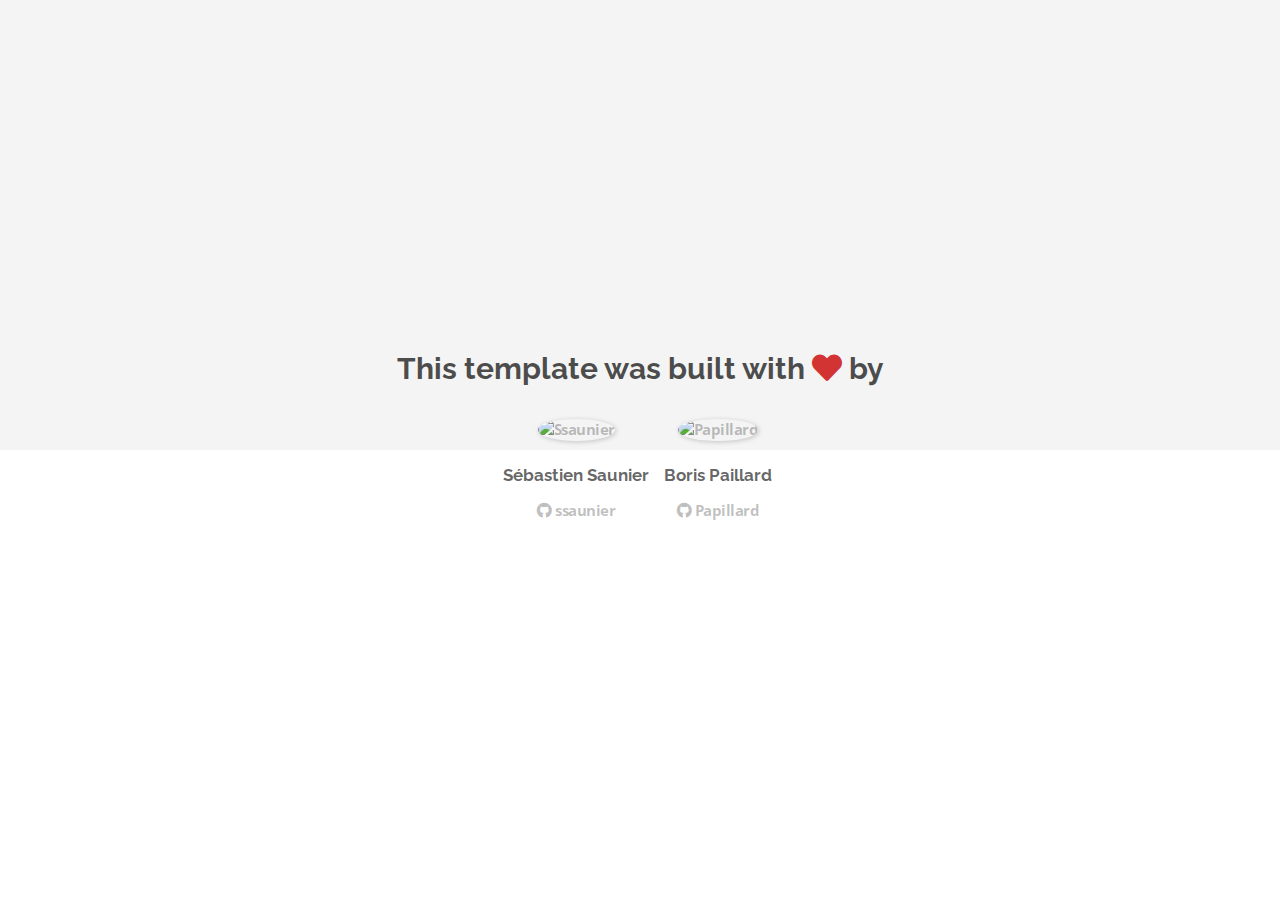
==== about.html @ 2810a313 "Automated commit at 2018-11-12 10:21:16 UTC by middleman-deploy 2.0.0-alpha" ====
<!doctype html>
<html>
  <head>
    <meta charset="utf-8">
    <meta http-equiv="x-ua-compatible" content="ie=edge">
    <meta name="viewport"
          content="width=device-width, initial-scale=1, shrink-to-fit=no">
    <!-- Use the title from a page's frontmatter if it has one -->
    <title>Le Wagon - Middleman - About</title>
    <link href="stylesheets/application-d8451641.css" rel="stylesheet" />
    <script src="javascripts/application-93de88c9.js"></script>
    <link href="images/favicon-f15af148.png" rel="icon" type="image/png" />
  </head>
  <body>
    <div id="about">
  <div class="about-content">
    <h1>This template was built with <i class="fas fa-heart"></i> by</h1>
    <ul class="list-inline">
        <li>
<a href="https://kitt.lewagon.com/alumni/ssaunier" target="_blank">            <img src="https://kitt.lewagon.com/placeholder/users/ssaunier" class="img-circle" alt="Ssaunier" />
</a>          <h2>Sébastien Saunier</h2>
          <p>
<a href="https://github.com/ssaunier" target="_blank">              <i class="fab fa-github"></i> ssaunier
</a>          </p>
        </li>
        <li>
<a href="https://kitt.lewagon.com/alumni/Papillard" target="_blank">            <img src="https://kitt.lewagon.com/placeholder/users/Papillard" class="img-circle" alt="Papillard" />
</a>          <h2>Boris Paillard</h2>
          <p>
<a href="https://github.com/Papillard" target="_blank">              <i class="fab fa-github"></i> Papillard
</a>          </p>
        </li>
    </ul>
  </div>
</div>

  </body>
</html>
---- stylesheets/application-d8451641.css ----
@import url("https://fonts.googleapis.com/css?family=Open+Sans:400,300,700|Raleway:400,100,300,700,500");/*!
 * Bootstrap v3.3.7 (http://getbootstrap.com)
 * Copyright 2011-2016 Twitter, Inc.
 * Licensed under MIT (https://github.com/twbs/bootstrap/blob/master/LICENSE)
 *//*! normalize.css v3.0.3 | MIT License | github.com/necolas/normalize.css */html{font-family:sans-serif;-ms-text-size-adjust:100%;-webkit-text-size-adjust:100%}body{margin:0}article,aside,details,figcaption,figure,footer,header,hgroup,main,menu,nav,section,summary{display:block}audio,canvas,progress,video{display:inline-block;vertical-align:baseline}audio:not([controls]){display:none;height:0}[hidden],template{display:none}a{background-color:transparent}a:active,a:hover{outline:0}abbr[title]{border-bottom:1px dotted}b,strong{font-weight:bold}dfn{font-style:italic}h1{font-size:2em;margin:0.67em 0}mark{background:#ff0;color:#000}small{font-size:80%}sub,sup{font-size:75%;line-height:0;position:relative;vertical-align:baseline}sup{top:-0.5em}sub{bottom:-0.25em}img{border:0}svg:not(:root){overflow:hidden}figure{margin:1em 40px}hr{-webkit-box-sizing:content-box;box-sizing:content-box;height:0}pre{overflow:auto}code,kbd,pre,samp{font-family:monospace, monospace;font-size:1em}button,input,optgroup,select,textarea{color:inherit;font:inherit;margin:0}button{overflow:visible}button,select{text-transform:none}button,html input[type="button"],input[type="reset"],input[type="submit"]{-webkit-appearance:button;cursor:pointer}button[disabled],html input[disabled]{cursor:default}button::-moz-focus-inner,input::-moz-focus-inner{border:0;padding:0}input{line-height:normal}input[type="checkbox"],input[type="radio"]{-webkit-box-sizing:border-box;box-sizing:border-box;padding:0}input[type="number"]::-webkit-inner-spin-button,input[type="number"]::-webkit-outer-spin-button{height:auto}input[type="search"]{-webkit-appearance:textfield;-webkit-box-sizing:content-box;box-sizing:content-box}input[type="search"]::-webkit-search-cancel-button,input[type="search"]::-webkit-search-decoration{-webkit-appearance:none}fieldset{border:1px solid #c0c0c0;margin:0 2px;padding:0.35em 0.625em 0.75em}legend{border:0;padding:0}textarea{overflow:auto}optgroup{font-weight:bold}table{border-collapse:collapse;border-spacing:0}td,th{padding:0}/*! Source: https://github.com/h5bp/html5-boilerplate/blob/master/src/css/main.css */@media print{*,*:before,*:after{background:transparent !important;color:#000 !important;-webkit-box-shadow:none !important;box-shadow:none !important;text-shadow:none !important}a,a:visited{text-decoration:underline}a[href]:after{content:" (" attr(href) ")"}abbr[title]:after{content:" (" attr(title) ")"}a[href^="#"]:after,a[href^="javascript:"]:after{content:""}pre,blockquote{border:1px solid #999;page-break-inside:avoid}thead{display:table-header-group}tr,img{page-break-inside:avoid}img{max-width:100% !important}p,h2,h3{orphans:3;widows:3}h2,h3{page-break-after:avoid}.navbar{display:none}.btn>.caret,.dropup>.btn>.caret{border-top-color:#000 !important}.label{border:1px solid #000}.table{border-collapse:collapse !important}.table td,.table th{background-color:#fff !important}.table-bordered th,.table-bordered td{border:1px solid #ddd !important}}@font-face{font-family:'Glyphicons Halflings';src:url("../assets/bootstrap/glyphicons-halflings-regular-86b6f62b.eot");src:url("../assets/bootstrap/glyphicons-halflings-regular-86b6f62b.eot?#iefix") format("embedded-opentype"),url("../assets/bootstrap/glyphicons-halflings-regular-ca35b697.woff2") format("woff2"),url("../assets/bootstrap/glyphicons-halflings-regular-278e49a8.woff") format("woff"),url("../assets/bootstrap/glyphicons-halflings-regular-44bc1850.ttf") format("truetype"),url("../assets/bootstrap/glyphicons-halflings-regular-de51a849.svg#glyphicons_halflingsregular") format("svg")}.glyphicon{position:relative;top:1px;display:inline-block;font-family:'Glyphicons Halflings';font-style:normal;font-weight:normal;line-height:1;-webkit-font-smoothing:antialiased;-moz-osx-font-smoothing:grayscale}.glyphicon-asterisk:before{content:"\002a"}.glyphicon-plus:before{content:"\002b"}.glyphicon-euro:before,.glyphicon-eur:before{content:"\20ac"}.glyphicon-minus:before{content:"\2212"}.glyphicon-cloud:before{content:"\2601"}.glyphicon-envelope:before{content:"\2709"}.glyphicon-pencil:before{content:"\270f"}.glyphicon-glass:before{content:"\e001"}.glyphicon-music:before{content:"\e002"}.glyphicon-search:before{content:"\e003"}.glyphicon-heart:before{content:"\e005"}.glyphicon-star:before{content:"\e006"}.glyphicon-star-empty:before{content:"\e007"}.glyphicon-user:before{content:"\e008"}.glyphicon-film:before{content:"\e009"}.glyphicon-th-large:before{content:"\e010"}.glyphicon-th:before{content:"\e011"}.glyphicon-th-list:before{content:"\e012"}.glyphicon-ok:before{content:"\e013"}.glyphicon-remove:before{content:"\e014"}.glyphicon-zoom-in:before{content:"\e015"}.glyphicon-zoom-out:before{content:"\e016"}.glyphicon-off:before{content:"\e017"}.glyphicon-signal:before{content:"\e018"}.glyphicon-cog:before{content:"\e019"}.glyphicon-trash:before{content:"\e020"}.glyphicon-home:before{content:"\e021"}.glyphicon-file:before{content:"\e022"}.glyphicon-time:before{content:"\e023"}.glyphicon-road:before{content:"\e024"}.glyphicon-download-alt:before{content:"\e025"}.glyphicon-download:before{content:"\e026"}.glyphicon-upload:before{content:"\e027"}.glyphicon-inbox:before{content:"\e028"}.glyphicon-play-circle:before{content:"\e029"}.glyphicon-repeat:before{content:"\e030"}.glyphicon-refresh:before{content:"\e031"}.glyphicon-list-alt:before{content:"\e032"}.glyphicon-lock:before{content:"\e033"}.glyphicon-flag:before{content:"\e034"}.glyphicon-headphones:before{content:"\e035"}.glyphicon-volume-off:before{content:"\e036"}.glyphicon-volume-down:before{content:"\e037"}.glyphicon-volume-up:before{content:"\e038"}.glyphicon-qrcode:before{content:"\e039"}.glyphicon-barcode:before{content:"\e040"}.glyphicon-tag:before{content:"\e041"}.glyphicon-tags:before{content:"\e042"}.glyphicon-book:before{content:"\e043"}.glyphicon-bookmark:before{content:"\e044"}.glyphicon-print:before{content:"\e045"}.glyphicon-camera:before{content:"\e046"}.glyphicon-font:before{content:"\e047"}.glyphicon-bold:before{content:"\e048"}.glyphicon-italic:before{content:"\e049"}.glyphicon-text-height:before{content:"\e050"}.glyphicon-text-width:before{content:"\e051"}.glyphicon-align-left:before{content:"\e052"}.glyphicon-align-center:before{content:"\e053"}.glyphicon-align-right:before{content:"\e054"}.glyphicon-align-justify:before{content:"\e055"}.glyphicon-list:before{content:"\e056"}.glyphicon-indent-left:before{content:"\e057"}.glyphicon-indent-right:before{content:"\e058"}.glyphicon-facetime-video:before{content:"\e059"}.glyphicon-picture:before{content:"\e060"}.glyphicon-map-marker:before{content:"\e062"}.glyphicon-adjust:before{content:"\e063"}.glyphicon-tint:before{content:"\e064"}.glyphicon-edit:before{content:"\e065"}.glyphicon-share:before{content:"\e066"}.glyphicon-check:before{content:"\e067"}.glyphicon-move:before{content:"\e068"}.glyphicon-step-backward:before{content:"\e069"}.glyphicon-fast-backward:before{content:"\e070"}.glyphicon-backward:before{content:"\e071"}.glyphicon-play:before{content:"\e072"}.glyphicon-pause:before{content:"\e073"}.glyphicon-stop:before{content:"\e074"}.glyphicon-forward:before{content:"\e075"}.glyphicon-fast-forward:before{content:"\e076"}.glyphicon-step-forward:before{content:"\e077"}.glyphicon-eject:before{content:"\e078"}.glyphicon-chevron-left:before{content:"\e079"}.glyphicon-chevron-right:before{content:"\e080"}.glyphicon-plus-sign:before{content:"\e081"}.glyphicon-minus-sign:before{content:"\e082"}.glyphicon-remove-sign:before{content:"\e083"}.glyphicon-ok-sign:before{content:"\e084"}.glyphicon-question-sign:before{content:"\e085"}.glyphicon-info-sign:before{content:"\e086"}.glyphicon-screenshot:before{content:"\e087"}.glyphicon-remove-circle:before{content:"\e088"}.glyphicon-ok-circle:before{content:"\e089"}.glyphicon-ban-circle:before{content:"\e090"}.glyphicon-arrow-left:before{content:"\e091"}.glyphicon-arrow-right:before{content:"\e092"}.glyphicon-arrow-up:before{content:"\e093"}.glyphicon-arrow-down:before{content:"\e094"}.glyphicon-share-alt:before{content:"\e095"}.glyphicon-resize-full:before{content:"\e096"}.glyphicon-resize-small:before{content:"\e097"}.glyphicon-exclamation-sign:before{content:"\e101"}.glyphicon-gift:before{content:"\e102"}.glyphicon-leaf:before{content:"\e103"}.glyphicon-fire:before{content:"\e104"}.glyphicon-eye-open:before{content:"\e105"}.glyphicon-eye-close:before{content:"\e106"}.glyphicon-warning-sign:before{content:"\e107"}.glyphicon-plane:before{content:"\e108"}.glyphicon-calendar:before{content:"\e109"}.glyphicon-random:before{content:"\e110"}.glyphicon-comment:before{content:"\e111"}.glyphicon-magnet:before{content:"\e112"}.glyphicon-chevron-up:before{content:"\e113"}.glyphicon-chevron-down:before{content:"\e114"}.glyphicon-retweet:before{content:"\e115"}.glyphicon-shopping-cart:before{content:"\e116"}.glyphicon-folder-close:before{content:"\e117"}.glyphicon-folder-open:before{content:"\e118"}.glyphicon-resize-vertical:before{content:"\e119"}.glyphicon-resize-horizontal:before{content:"\e120"}.glyphicon-hdd:before{content:"\e121"}.glyphicon-bullhorn:before{content:"\e122"}.glyphicon-bell:before{content:"\e123"}.glyphicon-certificate:before{content:"\e124"}.glyphicon-thumbs-up:before{content:"\e125"}.glyphicon-thumbs-down:before{content:"\e126"}.glyphicon-hand-right:before{content:"\e127"}.glyphicon-hand-left:before{content:"\e128"}.glyphicon-hand-up:before{content:"\e129"}.glyphicon-hand-down:before{content:"\e130"}.glyphicon-circle-arrow-right:before{content:"\e131"}.glyphicon-circle-arrow-left:before{content:"\e132"}.glyphicon-circle-arrow-up:before{content:"\e133"}.glyphicon-circle-arrow-down:before{content:"\e134"}.glyphicon-globe:before{content:"\e135"}.glyphicon-wrench:before{content:"\e136"}.glyphicon-tasks:before{content:"\e137"}.glyphicon-filter:before{content:"\e138"}.glyphicon-briefcase:before{content:"\e139"}.glyphicon-fullscreen:before{content:"\e140"}.glyphicon-dashboard:before{content:"\e141"}.glyphicon-paperclip:before{content:"\e142"}.glyphicon-heart-empty:before{content:"\e143"}.glyphicon-link:before{content:"\e144"}.glyphicon-phone:before{content:"\e145"}.glyphicon-pushpin:before{content:"\e146"}.glyphicon-usd:before{content:"\e148"}.glyphicon-gbp:before{content:"\e149"}.glyphicon-sort:before{content:"\e150"}.glyphicon-sort-by-alphabet:before{content:"\e151"}.glyphicon-sort-by-alphabet-alt:before{content:"\e152"}.glyphicon-sort-by-order:before{content:"\e153"}.glyphicon-sort-by-order-alt:before{content:"\e154"}.glyphicon-sort-by-attributes:before{content:"\e155"}.glyphicon-sort-by-attributes-alt:before{content:"\e156"}.glyphicon-unchecked:before{content:"\e157"}.glyphicon-expand:before{content:"\e158"}.glyphicon-collapse-down:before{content:"\e159"}.glyphicon-collapse-up:before{content:"\e160"}.glyphicon-log-in:before{content:"\e161"}.glyphicon-flash:before{content:"\e162"}.glyphicon-log-out:before{content:"\e163"}.glyphicon-new-window:before{content:"\e164"}.glyphicon-record:before{content:"\e165"}.glyphicon-save:before{content:"\e166"}.glyphicon-open:before{content:"\e167"}.glyphicon-saved:before{content:"\e168"}.glyphicon-import:before{content:"\e169"}.glyphicon-export:before{content:"\e170"}.glyphicon-send:before{content:"\e171"}.glyphicon-floppy-disk:before{content:"\e172"}.glyphicon-floppy-saved:before{content:"\e173"}.glyphicon-floppy-remove:before{content:"\e174"}.glyphicon-floppy-save:before{content:"\e175"}.glyphicon-floppy-open:before{content:"\e176"}.glyphicon-credit-card:before{content:"\e177"}.glyphicon-transfer:before{content:"\e178"}.glyphicon-cutlery:before{content:"\e179"}.glyphicon-header:before{content:"\e180"}.glyphicon-compressed:before{content:"\e181"}.glyphicon-earphone:before{content:"\e182"}.glyphicon-phone-alt:before{content:"\e183"}.glyphicon-tower:before{content:"\e184"}.glyphicon-stats:before{content:"\e185"}.glyphicon-sd-video:before{content:"\e186"}.glyphicon-hd-video:before{content:"\e187"}.glyphicon-subtitles:before{content:"\e188"}.glyphicon-sound-stereo:before{content:"\e189"}.glyphicon-sound-dolby:before{content:"\e190"}.glyphicon-sound-5-1:before{content:"\e191"}.glyphicon-sound-6-1:before{content:"\e192"}.glyphicon-sound-7-1:before{content:"\e193"}.glyphicon-copyright-mark:before{content:"\e194"}.glyphicon-registration-mark:before{content:"\e195"}.glyphicon-cloud-download:before{content:"\e197"}.glyphicon-cloud-upload:before{content:"\e198"}.glyphicon-tree-conifer:before{content:"\e199"}.glyphicon-tree-deciduous:before{content:"\e200"}.glyphicon-cd:before{content:"\e201"}.glyphicon-save-file:before{content:"\e202"}.glyphicon-open-file:before{content:"\e203"}.glyphicon-level-up:before{content:"\e204"}.glyphicon-copy:before{content:"\e205"}.glyphicon-paste:before{content:"\e206"}.glyphicon-alert:before{content:"\e209"}.glyphicon-equalizer:before{content:"\e210"}.glyphicon-king:before{content:"\e211"}.glyphicon-queen:before{content:"\e212"}.glyphicon-pawn:before{content:"\e213"}.glyphicon-bishop:before{content:"\e214"}.glyphicon-knight:before{content:"\e215"}.glyphicon-baby-formula:before{content:"\e216"}.glyphicon-tent:before{content:"\26fa"}.glyphicon-blackboard:before{content:"\e218"}.glyphicon-bed:before{content:"\e219"}.glyphicon-apple:before{content:"\f8ff"}.glyphicon-erase:before{content:"\e221"}.glyphicon-hourglass:before{content:"\231b"}.glyphicon-lamp:before{content:"\e223"}.glyphicon-duplicate:before{content:"\e224"}.glyphicon-piggy-bank:before{content:"\e225"}.glyphicon-scissors:before{content:"\e226"}.glyphicon-bitcoin:before{content:"\e227"}.glyphicon-btc:before{content:"\e227"}.glyphicon-xbt:before{content:"\e227"}.glyphicon-yen:before{content:"\00a5"}.glyphicon-jpy:before{content:"\00a5"}.glyphicon-ruble:before{content:"\20bd"}.glyphicon-rub:before{content:"\20bd"}.glyphicon-scale:before{content:"\e230"}.glyphicon-ice-lolly:before{content:"\e231"}.glyphicon-ice-lolly-tasted:before{content:"\e232"}.glyphicon-education:before{content:"\e233"}.glyphicon-option-horizontal:before{content:"\e234"}.glyphicon-option-vertical:before{content:"\e235"}.glyphicon-menu-hamburger:before{content:"\e236"}.glyphicon-modal-window:before{content:"\e237"}.glyphicon-oil:before{content:"\e238"}.glyphicon-grain:before{content:"\e239"}.glyphicon-sunglasses:before{content:"\e240"}.glyphicon-text-size:before{content:"\e241"}.glyphicon-text-color:before{content:"\e242"}.glyphicon-text-background:before{content:"\e243"}.glyphicon-object-align-top:before{content:"\e244"}.glyphicon-object-align-bottom:before{content:"\e245"}.glyphicon-object-align-horizontal:before{content:"\e246"}.glyphicon-object-align-left:before{content:"\e247"}.glyphicon-object-align-vertical:before{content:"\e248"}.glyphicon-object-align-right:before{content:"\e249"}.glyphicon-triangle-right:before{content:"\e250"}.glyphicon-triangle-left:before{content:"\e251"}.glyphicon-triangle-bottom:before{content:"\e252"}.glyphicon-triangle-top:before{content:"\e253"}.glyphicon-console:before{content:"\e254"}.glyphicon-superscript:before{content:"\e255"}.glyphicon-subscript:before{content:"\e256"}.glyphicon-menu-left:before{content:"\e257"}.glyphicon-menu-right:before{content:"\e258"}.glyphicon-menu-down:before{content:"\e259"}.glyphicon-menu-up:before{content:"\e260"}*{-webkit-box-sizing:border-box;box-sizing:border-box}*:before,*:after{-webkit-box-sizing:border-box;box-sizing:border-box}html{font-size:10px;-webkit-tap-highlight-color:transparent}body{font-family:"Open Sans", "Helvetica", "sans-serif";font-size:18px;line-height:1.42857143;color:#333333;background-color:#F4F4F4}input,button,select,textarea{font-family:inherit;font-size:inherit;line-height:inherit}a{color:#469AE0;text-decoration:none}a:hover,a:focus{color:#1f74ba;text-decoration:underline}a:focus{outline:5px auto -webkit-focus-ring-color;outline-offset:-2px}figure{margin:0}img{vertical-align:middle}.img-responsive{display:block;max-width:100%;height:auto}.img-rounded{border-radius:2px}.img-thumbnail{padding:4px;line-height:1.42857143;background-color:#F4F4F4;border:1px solid #ddd;border-radius:2px;-webkit-transition:all 0.2s ease-in-out;transition:all 0.2s ease-in-out;display:inline-block;max-width:100%;height:auto}.img-circle{border-radius:50%}hr{margin-top:25px;margin-bottom:25px;border:0;border-top:1px solid #eeeeee}.sr-only{position:absolute;width:1px;height:1px;margin:-1px;padding:0;overflow:hidden;clip:rect(0, 0, 0, 0);border:0}.sr-only-focusable:active,.sr-only-focusable:focus{position:static;width:auto;height:auto;margin:0;overflow:visible;clip:auto}[role="button"]{cursor:pointer}h1,h2,h3,h4,h5,h6,.h1,.h2,.h3,.h4,.h5,.h6{font-family:"Raleway", "Helvetica", "sans-serif";font-weight:500;line-height:1.1;color:inherit}h1 small,h1 .small,h2 small,h2 .small,h3 small,h3 .small,h4 small,h4 .small,h5 small,h5 .small,h6 small,h6 .small,.h1 small,.h1 .small,.h2 small,.h2 .small,.h3 small,.h3 .small,.h4 small,.h4 .small,.h5 small,.h5 .small,.h6 small,.h6 .small{font-weight:normal;line-height:1;color:#777777}h1,.h1,h2,.h2,h3,.h3{margin-top:25px;margin-bottom:12.5px}h1 small,h1 .small,.h1 small,.h1 .small,h2 small,h2 .small,.h2 small,.h2 .small,h3 small,h3 .small,.h3 small,.h3 .small{font-size:65%}h4,.h4,h5,.h5,h6,.h6{margin-top:12.5px;margin-bottom:12.5px}h4 small,h4 .small,.h4 small,.h4 .small,h5 small,h5 .small,.h5 small,.h5 .small,h6 small,h6 .small,.h6 small,.h6 .small{font-size:75%}h1,.h1{font-size:46px}h2,.h2{font-size:38px}h3,.h3{font-size:31px}h4,.h4{font-size:23px}h5,.h5{font-size:18px}h6,.h6{font-size:16px}p{margin:0 0 12.5px}.lead{margin-bottom:25px;font-size:20px;font-weight:300;line-height:1.4}@media (min-width: 768px){.lead{font-size:27px}}small,.small{font-size:88%}mark,.mark{background-color:#fcf8e3;padding:.2em}.text-left{text-align:left}.text-right{text-align:right}.text-center{text-align:center}.text-justify{text-align:justify}.text-nowrap{white-space:nowrap}.text-lowercase{text-transform:lowercase}.text-uppercase,.initialism{text-transform:uppercase}.text-capitalize{text-transform:capitalize}.text-muted{color:#777777}.text-primary{color:#469AE0}a.text-primary:hover,a.text-primary:focus{color:#2381d0}.text-success{color:#3c763d}a.text-success:hover,a.text-success:focus{color:#2b542c}.text-info{color:#31708f}a.text-info:hover,a.text-info:focus{color:#245269}.text-warning{color:#8a6d3b}a.text-warning:hover,a.text-warning:focus{color:#66512c}.text-danger{color:#a94442}a.text-danger:hover,a.text-danger:focus{color:#843534}.bg-primary{color:#fff}.bg-primary{background-color:#469AE0}a.bg-primary:hover,a.bg-primary:focus{background-color:#2381d0}.bg-success{background-color:#dff0d8}a.bg-success:hover,a.bg-success:focus{background-color:#c1e2b3}.bg-info{background-color:#d9edf7}a.bg-info:hover,a.bg-info:focus{background-color:#afd9ee}.bg-warning{background-color:#fcf8e3}a.bg-warning:hover,a.bg-warning:focus{background-color:#f7ecb5}.bg-danger{background-color:#f2dede}a.bg-danger:hover,a.bg-danger:focus{background-color:#e4b9b9}.page-header{padding-bottom:11.5px;margin:50px 0 25px;border-bottom:1px solid #eeeeee}ul,ol{margin-top:0;margin-bottom:12.5px}ul ul,ul ol,ol ul,ol ol{margin-bottom:0}.list-unstyled{padding-left:0;list-style:none}.list-inline{padding-left:0;list-style:none;margin-left:-5px}.list-inline>li{display:inline-block;padding-left:5px;padding-right:5px}dl{margin-top:0;margin-bottom:25px}dt,dd{line-height:1.42857143}dt{font-weight:bold}dd{margin-left:0}.dl-horizontal dd:before,.dl-horizontal dd:after{content:" ";display:table}.dl-horizontal dd:after{clear:both}@media (min-width: 768px){.dl-horizontal dt{float:left;width:160px;clear:left;text-align:right;overflow:hidden;text-overflow:ellipsis;white-space:nowrap}.dl-horizontal dd{margin-left:180px}}abbr[title],abbr[data-original-title]{cursor:help;border-bottom:1px dotted #777777}.initialism{font-size:90%}blockquote{padding:12.5px 25px;margin:0 0 25px;font-size:22.5px;border-left:5px solid #eeeeee}blockquote p:last-child,blockquote ul:last-child,blockquote ol:last-child{margin-bottom:0}blockquote footer,blockquote small,blockquote .small{display:block;font-size:80%;line-height:1.42857143;color:#777777}blockquote footer:before,blockquote small:before,blockquote .small:before{content:'\2014 \00A0'}.blockquote-reverse,blockquote.pull-right{padding-right:15px;padding-left:0;border-right:5px solid #eeeeee;border-left:0;text-align:right}.blockquote-reverse footer:before,.blockquote-reverse small:before,.blockquote-reverse .small:before,blockquote.pull-right footer:before,blockquote.pull-right small:before,blockquote.pull-right .small:before{content:''}.blockquote-reverse footer:after,.blockquote-reverse small:after,.blockquote-reverse .small:after,blockquote.pull-right footer:after,blockquote.pull-right small:after,blockquote.pull-right .small:after{content:'\00A0 \2014'}address{margin-bottom:25px;font-style:normal;line-height:1.42857143}code,kbd,pre,samp{font-family:Menlo, Monaco, Consolas, "Courier New", monospace}code{padding:2px 4px;font-size:90%;color:#c7254e;background-color:#f9f2f4;border-radius:2px}kbd{padding:2px 4px;font-size:90%;color:#fff;background-color:#333;border-radius:2px;-webkit-box-shadow:inset 0 -1px 0 rgba(0,0,0,0.25);box-shadow:inset 0 -1px 0 rgba(0,0,0,0.25)}kbd kbd{padding:0;font-size:100%;font-weight:bold;-webkit-box-shadow:none;box-shadow:none}pre{display:block;padding:12px;margin:0 0 12.5px;font-size:17px;line-height:1.42857143;word-break:break-all;word-wrap:break-word;color:#333333;background-color:#f5f5f5;border:1px solid #ccc;border-radius:2px}pre code{padding:0;font-size:inherit;color:inherit;white-space:pre-wrap;background-color:transparent;border-radius:0}.pre-scrollable{max-height:340px;overflow-y:scroll}.container{margin-right:auto;margin-left:auto;padding-left:15px;padding-right:15px}.container:before,.container:after{content:" ";display:table}.container:after{clear:both}@media (min-width: 768px){.container{width:750px}}@media (min-width: 992px){.container{width:970px}}@media (min-width: 1200px){.container{width:1170px}}.container-fluid{margin-right:auto;margin-left:auto;padding-left:15px;padding-right:15px}.container-fluid:before,.container-fluid:after{content:" ";display:table}.container-fluid:after{clear:both}.row{margin-left:-15px;margin-right:-15px}.row:before,.row:after{content:" ";display:table}.row:after{clear:both}.col-xs-1,.col-sm-1,.col-md-1,.col-lg-1,.col-xs-2,.col-sm-2,.col-md-2,.col-lg-2,.col-xs-3,.col-sm-3,.col-md-3,.col-lg-3,.col-xs-4,.col-sm-4,.col-md-4,.col-lg-4,.col-xs-5,.col-sm-5,.col-md-5,.col-lg-5,.col-xs-6,.col-sm-6,.col-md-6,.col-lg-6,.col-xs-7,.col-sm-7,.col-md-7,.col-lg-7,.col-xs-8,.col-sm-8,.col-md-8,.col-lg-8,.col-xs-9,.col-sm-9,.col-md-9,.col-lg-9,.col-xs-10,.col-sm-10,.col-md-10,.col-lg-10,.col-xs-11,.col-sm-11,.col-md-11,.col-lg-11,.col-xs-12,.col-sm-12,.col-md-12,.col-lg-12{position:relative;min-height:1px;padding-left:15px;padding-right:15px}.col-xs-1,.col-xs-2,.col-xs-3,.col-xs-4,.col-xs-5,.col-xs-6,.col-xs-7,.col-xs-8,.col-xs-9,.col-xs-10,.col-xs-11,.col-xs-12{float:left}.col-xs-1{width:8.33333333%}.col-xs-2{width:16.66666667%}.col-xs-3{width:25%}.col-xs-4{width:33.33333333%}.col-xs-5{width:41.66666667%}.col-xs-6{width:50%}.col-xs-7{width:58.33333333%}.col-xs-8{width:66.66666667%}.col-xs-9{width:75%}.col-xs-10{width:83.33333333%}.col-xs-11{width:91.66666667%}.col-xs-12{width:100%}.col-xs-pull-0{right:auto}.col-xs-pull-1{right:8.33333333%}.col-xs-pull-2{right:16.66666667%}.col-xs-pull-3{right:25%}.col-xs-pull-4{right:33.33333333%}.col-xs-pull-5{right:41.66666667%}.col-xs-pull-6{right:50%}.col-xs-pull-7{right:58.33333333%}.col-xs-pull-8{right:66.66666667%}.col-xs-pull-9{right:75%}.col-xs-pull-10{right:83.33333333%}.col-xs-pull-11{right:91.66666667%}.col-xs-pull-12{right:100%}.col-xs-push-0{left:auto}.col-xs-push-1{left:8.33333333%}.col-xs-push-2{left:16.66666667%}.col-xs-push-3{left:25%}.col-xs-push-4{left:33.33333333%}.col-xs-push-5{left:41.66666667%}.col-xs-push-6{left:50%}.col-xs-push-7{left:58.33333333%}.col-xs-push-8{left:66.66666667%}.col-xs-push-9{left:75%}.col-xs-push-10{left:83.33333333%}.col-xs-push-11{left:91.66666667%}.col-xs-push-12{left:100%}.col-xs-offset-0{margin-left:0%}.col-xs-offset-1{margin-left:8.33333333%}.col-xs-offset-2{margin-left:16.66666667%}.col-xs-offset-3{margin-left:25%}.col-xs-offset-4{margin-left:33.33333333%}.col-xs-offset-5{margin-left:41.66666667%}.col-xs-offset-6{margin-left:50%}.col-xs-offset-7{margin-left:58.33333333%}.col-xs-offset-8{margin-left:66.66666667%}.col-xs-offset-9{margin-left:75%}.col-xs-offset-10{margin-left:83.33333333%}.col-xs-offset-11{margin-left:91.66666667%}.col-xs-offset-12{margin-left:100%}@media (min-width: 768px){.col-sm-1,.col-sm-2,.col-sm-3,.col-sm-4,.col-sm-5,.col-sm-6,.col-sm-7,.col-sm-8,.col-sm-9,.col-sm-10,.col-sm-11,.col-sm-12{float:left}.col-sm-1{width:8.33333333%}.col-sm-2{width:16.66666667%}.col-sm-3{width:25%}.col-sm-4{width:33.33333333%}.col-sm-5{width:41.66666667%}.col-sm-6{width:50%}.col-sm-7{width:58.33333333%}.col-sm-8{width:66.66666667%}.col-sm-9{width:75%}.col-sm-10{width:83.33333333%}.col-sm-11{width:91.66666667%}.col-sm-12{width:100%}.col-sm-pull-0{right:auto}.col-sm-pull-1{right:8.33333333%}.col-sm-pull-2{right:16.66666667%}.col-sm-pull-3{right:25%}.col-sm-pull-4{right:33.33333333%}.col-sm-pull-5{right:41.66666667%}.col-sm-pull-6{right:50%}.col-sm-pull-7{right:58.33333333%}.col-sm-pull-8{right:66.66666667%}.col-sm-pull-9{right:75%}.col-sm-pull-10{right:83.33333333%}.col-sm-pull-11{right:91.66666667%}.col-sm-pull-12{right:100%}.col-sm-push-0{left:auto}.col-sm-push-1{left:8.33333333%}.col-sm-push-2{left:16.66666667%}.col-sm-push-3{left:25%}.col-sm-push-4{left:33.33333333%}.col-sm-push-5{left:41.66666667%}.col-sm-push-6{left:50%}.col-sm-push-7{left:58.33333333%}.col-sm-push-8{left:66.66666667%}.col-sm-push-9{left:75%}.col-sm-push-10{left:83.33333333%}.col-sm-push-11{left:91.66666667%}.col-sm-push-12{left:100%}.col-sm-offset-0{margin-left:0%}.col-sm-offset-1{margin-left:8.33333333%}.col-sm-offset-2{margin-left:16.66666667%}.col-sm-offset-3{margin-left:25%}.col-sm-offset-4{margin-left:33.33333333%}.col-sm-offset-5{margin-left:41.66666667%}.col-sm-offset-6{margin-left:50%}.col-sm-offset-7{margin-left:58.33333333%}.col-sm-offset-8{margin-left:66.66666667%}.col-sm-offset-9{margin-left:75%}.col-sm-offset-10{margin-left:83.33333333%}.col-sm-offset-11{margin-left:91.66666667%}.col-sm-offset-12{margin-left:100%}}@media (min-width: 992px){.col-md-1,.col-md-2,.col-md-3,.col-md-4,.col-md-5,.col-md-6,.col-md-7,.col-md-8,.col-md-9,.col-md-10,.col-md-11,.col-md-12{float:left}.col-md-1{width:8.33333333%}.col-md-2{width:16.66666667%}.col-md-3{width:25%}.col-md-4{width:33.33333333%}.col-md-5{width:41.66666667%}.col-md-6{width:50%}.col-md-7{width:58.33333333%}.col-md-8{width:66.66666667%}.col-md-9{width:75%}.col-md-10{width:83.33333333%}.col-md-11{width:91.66666667%}.col-md-12{width:100%}.col-md-pull-0{right:auto}.col-md-pull-1{right:8.33333333%}.col-md-pull-2{right:16.66666667%}.col-md-pull-3{right:25%}.col-md-pull-4{right:33.33333333%}.col-md-pull-5{right:41.66666667%}.col-md-pull-6{right:50%}.col-md-pull-7{right:58.33333333%}.col-md-pull-8{right:66.66666667%}.col-md-pull-9{right:75%}.col-md-pull-10{right:83.33333333%}.col-md-pull-11{right:91.66666667%}.col-md-pull-12{right:100%}.col-md-push-0{left:auto}.col-md-push-1{left:8.33333333%}.col-md-push-2{left:16.66666667%}.col-md-push-3{left:25%}.col-md-push-4{left:33.33333333%}.col-md-push-5{left:41.66666667%}.col-md-push-6{left:50%}.col-md-push-7{left:58.33333333%}.col-md-push-8{left:66.66666667%}.col-md-push-9{left:75%}.col-md-push-10{left:83.33333333%}.col-md-push-11{left:91.66666667%}.col-md-push-12{left:100%}.col-md-offset-0{margin-left:0%}.col-md-offset-1{margin-left:8.33333333%}.col-md-offset-2{margin-left:16.66666667%}.col-md-offset-3{margin-left:25%}.col-md-offset-4{margin-left:33.33333333%}.col-md-offset-5{margin-left:41.66666667%}.col-md-offset-6{margin-left:50%}.col-md-offset-7{margin-left:58.33333333%}.col-md-offset-8{margin-left:66.66666667%}.col-md-offset-9{margin-left:75%}.col-md-offset-10{margin-left:83.33333333%}.col-md-offset-11{margin-left:91.66666667%}.col-md-offset-12{margin-left:100%}}@media (min-width: 1200px){.col-lg-1,.col-lg-2,.col-lg-3,.col-lg-4,.col-lg-5,.col-lg-6,.col-lg-7,.col-lg-8,.col-lg-9,.col-lg-10,.col-lg-11,.col-lg-12{float:left}.col-lg-1{width:8.33333333%}.col-lg-2{width:16.66666667%}.col-lg-3{width:25%}.col-lg-4{width:33.33333333%}.col-lg-5{width:41.66666667%}.col-lg-6{width:50%}.col-lg-7{width:58.33333333%}.col-lg-8{width:66.66666667%}.col-lg-9{width:75%}.col-lg-10{width:83.33333333%}.col-lg-11{width:91.66666667%}.col-lg-12{width:100%}.col-lg-pull-0{right:auto}.col-lg-pull-1{right:8.33333333%}.col-lg-pull-2{right:16.66666667%}.col-lg-pull-3{right:25%}.col-lg-pull-4{right:33.33333333%}.col-lg-pull-5{right:41.66666667%}.col-lg-pull-6{right:50%}.col-lg-pull-7{right:58.33333333%}.col-lg-pull-8{right:66.66666667%}.col-lg-pull-9{right:75%}.col-lg-pull-10{right:83.33333333%}.col-lg-pull-11{right:91.66666667%}.col-lg-pull-12{right:100%}.col-lg-push-0{left:auto}.col-lg-push-1{left:8.33333333%}.col-lg-push-2{left:16.66666667%}.col-lg-push-3{left:25%}.col-lg-push-4{left:33.33333333%}.col-lg-push-5{left:41.66666667%}.col-lg-push-6{left:50%}.col-lg-push-7{left:58.33333333%}.col-lg-push-8{left:66.66666667%}.col-lg-push-9{left:75%}.col-lg-push-10{left:83.33333333%}.col-lg-push-11{left:91.66666667%}.col-lg-push-12{left:100%}.col-lg-offset-0{margin-left:0%}.col-lg-offset-1{margin-left:8.33333333%}.col-lg-offset-2{margin-left:16.66666667%}.col-lg-offset-3{margin-left:25%}.col-lg-offset-4{margin-left:33.33333333%}.col-lg-offset-5{margin-left:41.66666667%}.col-lg-offset-6{margin-left:50%}.col-lg-offset-7{margin-left:58.33333333%}.col-lg-offset-8{margin-left:66.66666667%}.col-lg-offset-9{margin-left:75%}.col-lg-offset-10{margin-left:83.33333333%}.col-lg-offset-11{margin-left:91.66666667%}.col-lg-offset-12{margin-left:100%}}table{background-color:transparent}caption{padding-top:8px;padding-bottom:8px;color:#777777;text-align:left}th{text-align:left}.table{width:100%;max-width:100%;margin-bottom:25px}.table>thead>tr>th,.table>thead>tr>td,.table>tbody>tr>th,.table>tbody>tr>td,.table>tfoot>tr>th,.table>tfoot>tr>td{padding:8px;line-height:1.42857143;vertical-align:top;border-top:1px solid #ddd}.table>thead>tr>th{vertical-align:bottom;border-bottom:2px solid #ddd}.table>caption+thead>tr:first-child>th,.table>caption+thead>tr:first-child>td,.table>colgroup+thead>tr:first-child>th,.table>colgroup+thead>tr:first-child>td,.table>thead:first-child>tr:first-child>th,.table>thead:first-child>tr:first-child>td{border-top:0}.table>tbody+tbody{border-top:2px solid #ddd}.table .table{background-color:#F4F4F4}.table-condensed>thead>tr>th,.table-condensed>thead>tr>td,.table-condensed>tbody>tr>th,.table-condensed>tbody>tr>td,.table-condensed>tfoot>tr>th,.table-condensed>tfoot>tr>td{padding:5px}.table-bordered{border:1px solid #ddd}.table-bordered>thead>tr>th,.table-bordered>thead>tr>td,.table-bordered>tbody>tr>th,.table-bordered>tbody>tr>td,.table-bordered>tfoot>tr>th,.table-bordered>tfoot>tr>td{border:1px solid #ddd}.table-bordered>thead>tr>th,.table-bordered>thead>tr>td{border-bottom-width:2px}.table-striped>tbody>tr:nth-of-type(odd){background-color:#f9f9f9}.table-hover>tbody>tr:hover{background-color:#f5f5f5}table col[class*="col-"]{position:static;float:none;display:table-column}table td[class*="col-"],table th[class*="col-"]{position:static;float:none;display:table-cell}.table>thead>tr>td.active,.table>thead>tr>th.active,.table>thead>tr.active>td,.table>thead>tr.active>th,.table>tbody>tr>td.active,.table>tbody>tr>th.active,.table>tbody>tr.active>td,.table>tbody>tr.active>th,.table>tfoot>tr>td.active,.table>tfoot>tr>th.active,.table>tfoot>tr.active>td,.table>tfoot>tr.active>th{background-color:#f5f5f5}.table-hover>tbody>tr>td.active:hover,.table-hover>tbody>tr>th.active:hover,.table-hover>tbody>tr.active:hover>td,.table-hover>tbody>tr:hover>.active,.table-hover>tbody>tr.active:hover>th{background-color:#e8e8e8}.table>thead>tr>td.success,.table>thead>tr>th.success,.table>thead>tr.success>td,.table>thead>tr.success>th,.table>tbody>tr>td.success,.table>tbody>tr>th.success,.table>tbody>tr.success>td,.table>tbody>tr.success>th,.table>tfoot>tr>td.success,.table>tfoot>tr>th.success,.table>tfoot>tr.success>td,.table>tfoot>tr.success>th{background-color:#dff0d8}.table-hover>tbody>tr>td.success:hover,.table-hover>tbody>tr>th.success:hover,.table-hover>tbody>tr.success:hover>td,.table-hover>tbody>tr:hover>.success,.table-hover>tbody>tr.success:hover>th{background-color:#d0e9c6}.table>thead>tr>td.info,.table>thead>tr>th.info,.table>thead>tr.info>td,.table>thead>tr.info>th,.table>tbody>tr>td.info,.table>tbody>tr>th.info,.table>tbody>tr.info>td,.table>tbody>tr.info>th,.table>tfoot>tr>td.info,.table>tfoot>tr>th.info,.table>tfoot>tr.info>td,.table>tfoot>tr.info>th{background-color:#d9edf7}.table-hover>tbody>tr>td.info:hover,.table-hover>tbody>tr>th.info:hover,.table-hover>tbody>tr.info:hover>td,.table-hover>tbody>tr:hover>.info,.table-hover>tbody>tr.info:hover>th{background-color:#c4e3f3}.table>thead>tr>td.warning,.table>thead>tr>th.warning,.table>thead>tr.warning>td,.table>thead>tr.warning>th,.table>tbody>tr>td.warning,.table>tbody>tr>th.warning,.table>tbody>tr.warning>td,.table>tbody>tr.warning>th,.table>tfoot>tr>td.warning,.table>tfoot>tr>th.warning,.table>tfoot>tr.warning>td,.table>tfoot>tr.warning>th{background-color:#fcf8e3}.table-hover>tbody>tr>td.warning:hover,.table-hover>tbody>tr>th.warning:hover,.table-hover>tbody>tr.warning:hover>td,.table-hover>tbody>tr:hover>.warning,.table-hover>tbody>tr.warning:hover>th{background-color:#faf2cc}.table>thead>tr>td.danger,.table>thead>tr>th.danger,.table>thead>tr.danger>td,.table>thead>tr.danger>th,.table>tbody>tr>td.danger,.table>tbody>tr>th.danger,.table>tbody>tr.danger>td,.table>tbody>tr.danger>th,.table>tfoot>tr>td.danger,.table>tfoot>tr>th.danger,.table>tfoot>tr.danger>td,.table>tfoot>tr.danger>th{background-color:#f2dede}.table-hover>tbody>tr>td.danger:hover,.table-hover>tbody>tr>th.danger:hover,.table-hover>tbody>tr.danger:hover>td,.table-hover>tbody>tr:hover>.danger,.table-hover>tbody>tr.danger:hover>th{background-color:#ebcccc}.table-responsive{overflow-x:auto;min-height:0.01%}@media screen and (max-width: 767px){.table-responsive{width:100%;margin-bottom:18.75px;overflow-y:hidden;-ms-overflow-style:-ms-autohiding-scrollbar;border:1px solid #ddd}.table-responsive>.table{margin-bottom:0}.table-responsive>.table>thead>tr>th,.table-responsive>.table>thead>tr>td,.table-responsive>.table>tbody>tr>th,.table-responsive>.table>tbody>tr>td,.table-responsive>.table>tfoot>tr>th,.table-responsive>.table>tfoot>tr>td{white-space:nowrap}.table-responsive>.table-bordered{border:0}.table-responsive>.table-bordered>thead>tr>th:first-child,.table-responsive>.table-bordered>thead>tr>td:first-child,.table-responsive>.table-bordered>tbody>tr>th:first-child,.table-responsive>.table-bordered>tbody>tr>td:first-child,.table-responsive>.table-bordered>tfoot>tr>th:first-child,.table-responsive>.table-bordered>tfoot>tr>td:first-child{border-left:0}.table-responsive>.table-bordered>thead>tr>th:last-child,.table-responsive>.table-bordered>thead>tr>td:last-child,.table-responsive>.table-bordered>tbody>tr>th:last-child,.table-responsive>.table-bordered>tbody>tr>td:last-child,.table-responsive>.table-bordered>tfoot>tr>th:last-child,.table-responsive>.table-bordered>tfoot>tr>td:last-child{border-right:0}.table-responsive>.table-bordered>tbody>tr:last-child>th,.table-responsive>.table-bordered>tbody>tr:last-child>td,.table-responsive>.table-bordered>tfoot>tr:last-child>th,.table-responsive>.table-bordered>tfoot>tr:last-child>td{border-bottom:0}}fieldset{padding:0;margin:0;border:0;min-width:0}legend{display:block;width:100%;padding:0;margin-bottom:25px;font-size:27px;line-height:inherit;color:#333333;border:0;border-bottom:1px solid #e5e5e5}label{display:inline-block;max-width:100%;margin-bottom:5px;font-weight:bold}input[type="search"]{-webkit-box-sizing:border-box;box-sizing:border-box}input[type="radio"],input[type="checkbox"]{margin:4px 0 0;margin-top:1px \9;line-height:normal}input[type="file"]{display:block}input[type="range"]{display:block;width:100%}select[multiple],select[size]{height:auto}input[type="file"]:focus,input[type="radio"]:focus,input[type="checkbox"]:focus{outline:5px auto -webkit-focus-ring-color;outline-offset:-2px}output{display:block;padding-top:7px;font-size:18px;line-height:1.42857143;color:#000000}.form-control{display:block;width:100%;height:39px;padding:6px 12px;font-size:18px;line-height:1.42857143;color:#000000;background-color:#fff;background-image:none;border:1px solid #ccc;border-radius:2px;-webkit-box-shadow:inset 0 1px 1px rgba(0,0,0,0.075);box-shadow:inset 0 1px 1px rgba(0,0,0,0.075);-webkit-transition:border-color ease-in-out 0.15s, box-shadow ease-in-out 0.15s;-webkit-transition:border-color ease-in-out 0.15s, -webkit-box-shadow ease-in-out 0.15s;transition:border-color ease-in-out 0.15s, -webkit-box-shadow ease-in-out 0.15s;transition:border-color ease-in-out 0.15s, box-shadow ease-in-out 0.15s;transition:border-color ease-in-out 0.15s, box-shadow ease-in-out 0.15s, -webkit-box-shadow ease-in-out 0.15s}.form-control:focus{border-color:#66afe9;outline:0;-webkit-box-shadow:inset 0 1px 1px rgba(0,0,0,0.075),0 0 8px rgba(102,175,233,0.6);box-shadow:inset 0 1px 1px rgba(0,0,0,0.075),0 0 8px rgba(102,175,233,0.6)}.form-control::-moz-placeholder{color:#999;opacity:1}.form-control:-ms-input-placeholder{color:#999}.form-control::-webkit-input-placeholder{color:#999}.form-control::-ms-expand{border:0;background-color:transparent}.form-control[disabled],.form-control[readonly],fieldset[disabled] .form-control{background-color:#eeeeee;opacity:1}.form-control[disabled],fieldset[disabled] .form-control{cursor:not-allowed}textarea.form-control{height:auto}input[type="search"]{-webkit-appearance:none}@media screen and (-webkit-min-device-pixel-ratio: 0){input[type="date"].form-control,input[type="time"].form-control,input[type="datetime-local"].form-control,input[type="month"].form-control{line-height:39px}input[type="date"].input-sm,.input-group-sm>input[type="date"].form-control,.input-group-sm>input[type="date"].input-group-addon,.input-group-sm>.input-group-btn>input[type="date"].btn,.input-group-sm input[type="date"],input[type="time"].input-sm,.input-group-sm>input[type="time"].form-control,.input-group-sm>input[type="time"].input-group-addon,.input-group-sm>.input-group-btn>input[type="time"].btn,.input-group-sm input[type="time"],input[type="datetime-local"].input-sm,.input-group-sm>input[type="datetime-local"].form-control,.input-group-sm>input[type="datetime-local"].input-group-addon,.input-group-sm>.input-group-btn>input[type="datetime-local"].btn,.input-group-sm input[type="datetime-local"],input[type="month"].input-sm,.input-group-sm>input[type="month"].form-control,.input-group-sm>input[type="month"].input-group-addon,.input-group-sm>.input-group-btn>input[type="month"].btn,.input-group-sm input[type="month"]{line-height:36px}input[type="date"].input-lg,.input-group-lg>input[type="date"].form-control,.input-group-lg>input[type="date"].input-group-addon,.input-group-lg>.input-group-btn>input[type="date"].btn,.input-group-lg input[type="date"],input[type="time"].input-lg,.input-group-lg>input[type="time"].form-control,.input-group-lg>input[type="time"].input-group-addon,.input-group-lg>.input-group-btn>input[type="time"].btn,.input-group-lg input[type="time"],input[type="datetime-local"].input-lg,.input-group-lg>input[type="datetime-local"].form-control,.input-group-lg>input[type="datetime-local"].input-group-addon,.input-group-lg>.input-group-btn>input[type="datetime-local"].btn,.input-group-lg input[type="datetime-local"],input[type="month"].input-lg,.input-group-lg>input[type="month"].form-control,.input-group-lg>input[type="month"].input-group-addon,.input-group-lg>.input-group-btn>input[type="month"].btn,.input-group-lg input[type="month"]{line-height:53px}}.form-group{margin-bottom:15px}.radio,.checkbox{position:relative;display:block;margin-top:10px;margin-bottom:10px}.radio label,.checkbox label{min-height:25px;padding-left:20px;margin-bottom:0;font-weight:normal;cursor:pointer}.radio input[type="radio"],.radio-inline input[type="radio"],.checkbox input[type="checkbox"],.checkbox-inline input[type="checkbox"]{position:absolute;margin-left:-20px;margin-top:4px \9}.radio+.radio,.checkbox+.checkbox{margin-top:-5px}.radio-inline,.checkbox-inline{position:relative;display:inline-block;padding-left:20px;margin-bottom:0;vertical-align:middle;font-weight:normal;cursor:pointer}.radio-inline+.radio-inline,.checkbox-inline+.checkbox-inline{margin-top:0;margin-left:10px}input[type="radio"][disabled],input[type="radio"].disabled,fieldset[disabled] input[type="radio"],input[type="checkbox"][disabled],input[type="checkbox"].disabled,fieldset[disabled] input[type="checkbox"]{cursor:not-allowed}.radio-inline.disabled,fieldset[disabled] .radio-inline,.checkbox-inline.disabled,fieldset[disabled] .checkbox-inline{cursor:not-allowed}.radio.disabled label,fieldset[disabled] .radio label,.checkbox.disabled label,fieldset[disabled] .checkbox label{cursor:not-allowed}.form-control-static{padding-top:7px;padding-bottom:7px;margin-bottom:0;min-height:43px}.form-control-static.input-lg,.input-group-lg>.form-control-static.form-control,.input-group-lg>.form-control-static.input-group-addon,.input-group-lg>.input-group-btn>.form-control-static.btn,.form-control-static.input-sm,.input-group-sm>.form-control-static.form-control,.input-group-sm>.form-control-static.input-group-addon,.input-group-sm>.input-group-btn>.form-control-static.btn{padding-left:0;padding-right:0}.input-sm,.input-group-sm>.form-control,.input-group-sm>.input-group-addon,.input-group-sm>.input-group-btn>.btn{height:36px;padding:5px 10px;font-size:16px;line-height:1.5;border-radius:2px}select.input-sm,.input-group-sm>select.form-control,.input-group-sm>select.input-group-addon,.input-group-sm>.input-group-btn>select.btn{height:36px;line-height:36px}textarea.input-sm,.input-group-sm>textarea.form-control,.input-group-sm>textarea.input-group-addon,.input-group-sm>.input-group-btn>textarea.btn,select[multiple].input-sm,.input-group-sm>select[multiple].form-control,.input-group-sm>select[multiple].input-group-addon,.input-group-sm>.input-group-btn>select[multiple].btn{height:auto}.form-group-sm .form-control{height:36px;padding:5px 10px;font-size:16px;line-height:1.5;border-radius:2px}.form-group-sm select.form-control{height:36px;line-height:36px}.form-group-sm textarea.form-control,.form-group-sm select[multiple].form-control{height:auto}.form-group-sm .form-control-static{height:36px;min-height:41px;padding:6px 10px;font-size:16px;line-height:1.5}.input-lg,.input-group-lg>.form-control,.input-group-lg>.input-group-addon,.input-group-lg>.input-group-btn>.btn{height:53px;padding:10px 16px;font-size:23px;line-height:1.3333333;border-radius:2px}select.input-lg,.input-group-lg>select.form-control,.input-group-lg>select.input-group-addon,.input-group-lg>.input-group-btn>select.btn{height:53px;line-height:53px}textarea.input-lg,.input-group-lg>textarea.form-control,.input-group-lg>textarea.input-group-addon,.input-group-lg>.input-group-btn>textarea.btn,select[multiple].input-lg,.input-group-lg>select[multiple].form-control,.input-group-lg>select[multiple].input-group-addon,.input-group-lg>.input-group-btn>select[multiple].btn{height:auto}.form-group-lg .form-control{height:53px;padding:10px 16px;font-size:23px;line-height:1.3333333;border-radius:2px}.form-group-lg select.form-control{height:53px;line-height:53px}.form-group-lg textarea.form-control,.form-group-lg select[multiple].form-control{height:auto}.form-group-lg .form-control-static{height:53px;min-height:48px;padding:11px 16px;font-size:23px;line-height:1.3333333}.has-feedback{position:relative}.has-feedback .form-control{padding-right:48.75px}.form-control-feedback{position:absolute;top:0;right:0;z-index:2;display:block;width:39px;height:39px;line-height:39px;text-align:center;pointer-events:none}.input-lg+.form-control-feedback,.input-group-lg>.form-control+.form-control-feedback,.input-group-lg>.input-group-addon+.form-control-feedback,.input-group-lg>.input-group-btn>.btn+.form-control-feedback,.input-group-lg+.form-control-feedback,.form-group-lg .form-control+.form-control-feedback{width:53px;height:53px;line-height:53px}.input-sm+.form-control-feedback,.input-group-sm>.form-control+.form-control-feedback,.input-group-sm>.input-group-addon+.form-control-feedback,.input-group-sm>.input-group-btn>.btn+.form-control-feedback,.input-group-sm+.form-control-feedback,.form-group-sm .form-control+.form-control-feedback{width:36px;height:36px;line-height:36px}.has-success .help-block,.has-success .control-label,.has-success .radio,.has-success .checkbox,.has-success .radio-inline,.has-success .checkbox-inline,.has-success.radio label,.has-success.checkbox label,.has-success.radio-inline label,.has-success.checkbox-inline label{color:#3c763d}.has-success .form-control{border-color:#3c763d;-webkit-box-shadow:inset 0 1px 1px rgba(0,0,0,0.075);box-shadow:inset 0 1px 1px rgba(0,0,0,0.075)}.has-success .form-control:focus{border-color:#2b542c;-webkit-box-shadow:inset 0 1px 1px rgba(0,0,0,0.075),0 0 6px #67b168;box-shadow:inset 0 1px 1px rgba(0,0,0,0.075),0 0 6px #67b168}.has-success .input-group-addon{color:#3c763d;border-color:#3c763d;background-color:#dff0d8}.has-success .form-control-feedback{color:#3c763d}.has-warning .help-block,.has-warning .control-label,.has-warning .radio,.has-warning .checkbox,.has-warning .radio-inline,.has-warning .checkbox-inline,.has-warning.radio label,.has-warning.checkbox label,.has-warning.radio-inline label,.has-warning.checkbox-inline label{color:#8a6d3b}.has-warning .form-control{border-color:#8a6d3b;-webkit-box-shadow:inset 0 1px 1px rgba(0,0,0,0.075);box-shadow:inset 0 1px 1px rgba(0,0,0,0.075)}.has-warning .form-control:focus{border-color:#66512c;-webkit-box-shadow:inset 0 1px 1px rgba(0,0,0,0.075),0 0 6px #c0a16b;box-shadow:inset 0 1px 1px rgba(0,0,0,0.075),0 0 6px #c0a16b}.has-warning .input-group-addon{color:#8a6d3b;border-color:#8a6d3b;background-color:#fcf8e3}.has-warning .form-control-feedback{color:#8a6d3b}.has-error .help-block,.has-error .control-label,.has-error .radio,.has-error .checkbox,.has-error .radio-inline,.has-error .checkbox-inline,.has-error.radio label,.has-error.checkbox label,.has-error.radio-inline label,.has-error.checkbox-inline label{color:#a94442}.has-error .form-control{border-color:#a94442;-webkit-box-shadow:inset 0 1px 1px rgba(0,0,0,0.075);box-shadow:inset 0 1px 1px rgba(0,0,0,0.075)}.has-error .form-control:focus{border-color:#843534;-webkit-box-shadow:inset 0 1px 1px rgba(0,0,0,0.075),0 0 6px #ce8483;box-shadow:inset 0 1px 1px rgba(0,0,0,0.075),0 0 6px #ce8483}.has-error .input-group-addon{color:#a94442;border-color:#a94442;background-color:#f2dede}.has-error .form-control-feedback{color:#a94442}.has-feedback label ~ .form-control-feedback{top:30px}.has-feedback label.sr-only ~ .form-control-feedback{top:0}.help-block{display:block;margin-top:5px;margin-bottom:10px;color:#737373}@media (min-width: 768px){.form-inline .form-group{display:inline-block;margin-bottom:0;vertical-align:middle}.form-inline .form-control{display:inline-block;width:auto;vertical-align:middle}.form-inline .form-control-static{display:inline-block}.form-inline .input-group{display:inline-table;vertical-align:middle}.form-inline .input-group .input-group-addon,.form-inline .input-group .input-group-btn,.form-inline .input-group .form-control{width:auto}.form-inline .input-group>.form-control{width:100%}.form-inline .control-label{margin-bottom:0;vertical-align:middle}.form-inline .radio,.form-inline .checkbox{display:inline-block;margin-top:0;margin-bottom:0;vertical-align:middle}.form-inline .radio label,.form-inline .checkbox label{padding-left:0}.form-inline .radio input[type="radio"],.form-inline .checkbox input[type="checkbox"]{position:relative;margin-left:0}.form-inline .has-feedback .form-control-feedback{top:0}}.form-horizontal .radio,.form-horizontal .checkbox,.form-horizontal .radio-inline,.form-horizontal .checkbox-inline{margin-top:0;margin-bottom:0;padding-top:7px}.form-horizontal .radio,.form-horizontal .checkbox{min-height:32px}.form-horizontal .form-group{margin-left:-15px;margin-right:-15px}.form-horizontal .form-group:before,.form-horizontal .form-group:after{content:" ";display:table}.form-horizontal .form-group:after{clear:both}@media (min-width: 768px){.form-horizontal .control-label{text-align:right;margin-bottom:0;padding-top:7px}}.form-horizontal .has-feedback .form-control-feedback{right:15px}@media (min-width: 768px){.form-horizontal .form-group-lg .control-label{padding-top:11px;font-size:23px}}@media (min-width: 768px){.form-horizontal .form-group-sm .control-label{padding-top:6px;font-size:16px}}.btn{display:inline-block;margin-bottom:0;font-weight:normal;text-align:center;vertical-align:middle;-ms-touch-action:manipulation;touch-action:manipulation;cursor:pointer;background-image:none;border:1px solid transparent;white-space:nowrap;padding:6px 12px;font-size:18px;line-height:1.42857143;border-radius:2px;-webkit-user-select:none;-moz-user-select:none;-ms-user-select:none;user-select:none}.btn:focus,.btn.focus,.btn:active:focus,.btn:active.focus,.btn.active:focus,.btn.active.focus{outline:5px auto -webkit-focus-ring-color;outline-offset:-2px}.btn:hover,.btn:focus,.btn.focus{color:#333;text-decoration:none}.btn:active,.btn.active{outline:0;background-image:none;-webkit-box-shadow:inset 0 3px 5px rgba(0,0,0,0.125);box-shadow:inset 0 3px 5px rgba(0,0,0,0.125)}.btn.disabled,.btn[disabled],fieldset[disabled] .btn{cursor:not-allowed;opacity:0.65;filter:alpha(opacity=65);-webkit-box-shadow:none;box-shadow:none}a.btn.disabled,fieldset[disabled] a.btn{pointer-events:none}.btn-default{color:#333;background-color:#fff;border-color:#ccc}.btn-default:focus,.btn-default.focus{color:#333;background-color:#e6e6e6;border-color:#8c8c8c}.btn-default:hover{color:#333;background-color:#e6e6e6;border-color:#adadad}.btn-default:active,.btn-default.active,.open>.btn-default.dropdown-toggle{color:#333;background-color:#e6e6e6;border-color:#adadad}.btn-default:active:hover,.btn-default:active:focus,.btn-default:active.focus,.btn-default.active:hover,.btn-default.active:focus,.btn-default.active.focus,.open>.btn-default.dropdown-toggle:hover,.open>.btn-default.dropdown-toggle:focus,.open>.btn-default.dropdown-toggle.focus{color:#333;background-color:#d4d4d4;border-color:#8c8c8c}.btn-default:active,.btn-default.active,.open>.btn-default.dropdown-toggle{background-image:none}.btn-default.disabled:hover,.btn-default.disabled:focus,.btn-default.disabled.focus,.btn-default[disabled]:hover,.btn-default[disabled]:focus,.btn-default[disabled].focus,fieldset[disabled] .btn-default:hover,fieldset[disabled] .btn-default:focus,fieldset[disabled] .btn-default.focus{background-color:#fff;border-color:#ccc}.btn-default .badge{color:#fff;background-color:#333}.btn-primary{color:#fff;background-color:#469AE0;border-color:#308edc}.btn-primary:focus,.btn-primary.focus{color:#fff;background-color:#2381d0;border-color:#144b79}.btn-primary:hover{color:#fff;background-color:#2381d0;border-color:#1e6eb2}.btn-primary:active,.btn-primary.active,.open>.btn-primary.dropdown-toggle{color:#fff;background-color:#2381d0;border-color:#1e6eb2}.btn-primary:active:hover,.btn-primary:active:focus,.btn-primary:active.focus,.btn-primary.active:hover,.btn-primary.active:focus,.btn-primary.active.focus,.open>.btn-primary.dropdown-toggle:hover,.open>.btn-primary.dropdown-toggle:focus,.open>.btn-primary.dropdown-toggle.focus{color:#fff;background-color:#1e6eb2;border-color:#144b79}.btn-primary:active,.btn-primary.active,.open>.btn-primary.dropdown-toggle{background-image:none}.btn-primary.disabled:hover,.btn-primary.disabled:focus,.btn-primary.disabled.focus,.btn-primary[disabled]:hover,.btn-primary[disabled]:focus,.btn-primary[disabled].focus,fieldset[disabled] .btn-primary:hover,fieldset[disabled] .btn-primary:focus,fieldset[disabled] .btn-primary.focus{background-color:#469AE0;border-color:#308edc}.btn-primary .badge{color:#469AE0;background-color:#fff}.btn-success{color:#fff;background-color:#32B796;border-color:#2da386}.btn-success:focus,.btn-success.focus{color:#fff;background-color:#278f75;border-color:#113f34}.btn-success:hover{color:#fff;background-color:#278f75;border-color:#1f735e}.btn-success:active,.btn-success.active,.open>.btn-success.dropdown-toggle{color:#fff;background-color:#278f75;border-color:#1f735e}.btn-success:active:hover,.btn-success:active:focus,.btn-success:active.focus,.btn-success.active:hover,.btn-success.active:focus,.btn-success.active.focus,.open>.btn-success.dropdown-toggle:hover,.open>.btn-success.dropdown-toggle:focus,.open>.btn-success.dropdown-toggle.focus{color:#fff;background-color:#1f735e;border-color:#113f34}.btn-success:active,.btn-success.active,.open>.btn-success.dropdown-toggle{background-image:none}.btn-success.disabled:hover,.btn-success.disabled:focus,.btn-success.disabled.focus,.btn-success[disabled]:hover,.btn-success[disabled]:focus,.btn-success[disabled].focus,fieldset[disabled] .btn-success:hover,fieldset[disabled] .btn-success:focus,fieldset[disabled] .btn-success.focus{background-color:#32B796;border-color:#2da386}.btn-success .badge{color:#32B796;background-color:#fff}.btn-info{color:#fff;background-color:#FDB631;border-color:#fdad18}.btn-info:focus,.btn-info.focus{color:#fff;background-color:#f9a302;border-color:#946101}.btn-info:hover{color:#fff;background-color:#f9a302;border-color:#d58c02}.btn-info:active,.btn-info.active,.open>.btn-info.dropdown-toggle{color:#fff;background-color:#f9a302;border-color:#d58c02}.btn-info:active:hover,.btn-info:active:focus,.btn-info:active.focus,.btn-info.active:hover,.btn-info.active:focus,.btn-info.active.focus,.open>.btn-info.dropdown-toggle:hover,.open>.btn-info.dropdown-toggle:focus,.open>.btn-info.dropdown-toggle.focus{color:#fff;background-color:#d58c02;border-color:#946101}.btn-info:active,.btn-info.active,.open>.btn-info.dropdown-toggle{background-image:none}.btn-info.disabled:hover,.btn-info.disabled:focus,.btn-info.disabled.focus,.btn-info[disabled]:hover,.btn-info[disabled]:focus,.btn-info[disabled].focus,fieldset[disabled] .btn-info:hover,fieldset[disabled] .btn-info:focus,fieldset[disabled] .btn-info.focus{background-color:#FDB631;border-color:#fdad18}.btn-info .badge{color:#FDB631;background-color:#fff}.btn-warning{color:#fff;background-color:#E67E22;border-color:#d67118}.btn-warning:focus,.btn-warning.focus{color:#fff;background-color:#bf6516;border-color:#64350b}.btn-warning:hover{color:#fff;background-color:#bf6516;border-color:#9f5412}.btn-warning:active,.btn-warning.active,.open>.btn-warning.dropdown-toggle{color:#fff;background-color:#bf6516;border-color:#9f5412}.btn-warning:active:hover,.btn-warning:active:focus,.btn-warning:active.focus,.btn-warning.active:hover,.btn-warning.active:focus,.btn-warning.active.focus,.open>.btn-warning.dropdown-toggle:hover,.open>.btn-warning.dropdown-toggle:focus,.open>.btn-warning.dropdown-toggle.focus{color:#fff;background-color:#9f5412;border-color:#64350b}.btn-warning:active,.btn-warning.active,.open>.btn-warning.dropdown-toggle{background-image:none}.btn-warning.disabled:hover,.btn-warning.disabled:focus,.btn-warning.disabled.focus,.btn-warning[disabled]:hover,.btn-warning[disabled]:focus,.btn-warning[disabled].focus,fieldset[disabled] .btn-warning:hover,fieldset[disabled] .btn-warning:focus,fieldset[disabled] .btn-warning.focus{background-color:#E67E22;border-color:#d67118}.btn-warning .badge{color:#E67E22;background-color:#fff}.btn-danger{color:#fff;background-color:#EE5F5B;border-color:#ec4844}.btn-danger:focus,.btn-danger.focus{color:#fff;background-color:#e9322d;border-color:#9f1411}.btn-danger:hover{color:#fff;background-color:#e9322d;border-color:#dc1c17}.btn-danger:active,.btn-danger.active,.open>.btn-danger.dropdown-toggle{color:#fff;background-color:#e9322d;border-color:#dc1c17}.btn-danger:active:hover,.btn-danger:active:focus,.btn-danger:active.focus,.btn-danger.active:hover,.btn-danger.active:focus,.btn-danger.active.focus,.open>.btn-danger.dropdown-toggle:hover,.open>.btn-danger.dropdown-toggle:focus,.open>.btn-danger.dropdown-toggle.focus{color:#fff;background-color:#dc1c17;border-color:#9f1411}.btn-danger:active,.btn-danger.active,.open>.btn-danger.dropdown-toggle{background-image:none}.btn-danger.disabled:hover,.btn-danger.disabled:focus,.btn-danger.disabled.focus,.btn-danger[disabled]:hover,.btn-danger[disabled]:focus,.btn-danger[disabled].focus,fieldset[disabled] .btn-danger:hover,fieldset[disabled] .btn-danger:focus,fieldset[disabled] .btn-danger.focus{background-color:#EE5F5B;border-color:#ec4844}.btn-danger .badge{color:#EE5F5B;background-color:#fff}.btn-link{color:#469AE0;font-weight:normal;border-radius:0}.btn-link,.btn-link:active,.btn-link.active,.btn-link[disabled],fieldset[disabled] .btn-link{background-color:transparent;-webkit-box-shadow:none;box-shadow:none}.btn-link,.btn-link:hover,.btn-link:focus,.btn-link:active{border-color:transparent}.btn-link:hover,.btn-link:focus{color:#1f74ba;text-decoration:underline;background-color:transparent}.btn-link[disabled]:hover,.btn-link[disabled]:focus,fieldset[disabled] .btn-link:hover,fieldset[disabled] .btn-link:focus{color:#777777;text-decoration:none}.btn-lg,.btn-group-lg>.btn{padding:10px 16px;font-size:23px;line-height:1.3333333;border-radius:2px}.btn-sm,.btn-group-sm>.btn{padding:5px 10px;font-size:16px;line-height:1.5;border-radius:2px}.btn-xs,.btn-group-xs>.btn{padding:1px 5px;font-size:16px;line-height:1.5;border-radius:2px}.btn-block{display:block;width:100%}.btn-block+.btn-block{margin-top:5px}input[type="submit"].btn-block,input[type="reset"].btn-block,input[type="button"].btn-block{width:100%}.fade{opacity:0;-webkit-transition:opacity 0.15s linear;transition:opacity 0.15s linear}.fade.in{opacity:1}.collapse{display:none}.collapse.in{display:block}tr.collapse.in{display:table-row}tbody.collapse.in{display:table-row-group}.collapsing{position:relative;height:0;overflow:hidden;-webkit-transition-property:height, visibility;transition-property:height, visibility;-webkit-transition-duration:0.35s;transition-duration:0.35s;-webkit-transition-timing-function:ease;transition-timing-function:ease}.caret{display:inline-block;width:0;height:0;margin-left:2px;vertical-align:middle;border-top:4px dashed;border-top:4px solid \9;border-right:4px solid transparent;border-left:4px solid transparent}.dropup,.dropdown{position:relative}.dropdown-toggle:focus{outline:0}.dropdown-menu{position:absolute;top:100%;left:0;z-index:1000;display:none;float:left;min-width:160px;padding:5px 0;margin:2px 0 0;list-style:none;font-size:18px;text-align:left;background-color:#fff;border:1px solid #ccc;border:1px solid rgba(0,0,0,0.15);border-radius:2px;-webkit-box-shadow:0 6px 12px rgba(0,0,0,0.175);box-shadow:0 6px 12px rgba(0,0,0,0.175);background-clip:padding-box}.dropdown-menu.pull-right{right:0;left:auto}.dropdown-menu .divider{height:1px;margin:11.5px 0;overflow:hidden;background-color:#e5e5e5}.dropdown-menu>li>a{display:block;padding:3px 20px;clear:both;font-weight:normal;line-height:1.42857143;color:#333333;white-space:nowrap}.dropdown-menu>li>a:hover,.dropdown-menu>li>a:focus{text-decoration:none;color:#262626;background-color:#f5f5f5}.dropdown-menu>.active>a,.dropdown-menu>.active>a:hover,.dropdown-menu>.active>a:focus{color:#fff;text-decoration:none;outline:0;background-color:#469AE0}.dropdown-menu>.disabled>a,.dropdown-menu>.disabled>a:hover,.dropdown-menu>.disabled>a:focus{color:#777777}.dropdown-menu>.disabled>a:hover,.dropdown-menu>.disabled>a:focus{text-decoration:none;background-color:transparent;background-image:none;filter:progid:DXImageTransform.Microsoft.gradient(enabled = false);cursor:not-allowed}.open>.dropdown-menu{display:block}.open>a{outline:0}.dropdown-menu-right{left:auto;right:0}.dropdown-menu-left{left:0;right:auto}.dropdown-header{display:block;padding:3px 20px;font-size:16px;line-height:1.42857143;color:#777777;white-space:nowrap}.dropdown-backdrop{position:fixed;left:0;right:0;bottom:0;top:0;z-index:990}.pull-right>.dropdown-menu{right:0;left:auto}.dropup .caret,.navbar-fixed-bottom .dropdown .caret{border-top:0;border-bottom:4px dashed;border-bottom:4px solid \9;content:""}.dropup .dropdown-menu,.navbar-fixed-bottom .dropdown .dropdown-menu{top:auto;bottom:100%;margin-bottom:2px}@media (min-width: 768px){.navbar-right .dropdown-menu{right:0;left:auto}.navbar-right .dropdown-menu-left{left:0;right:auto}}.btn-group,.btn-group-vertical{position:relative;display:inline-block;vertical-align:middle}.btn-group>.btn,.btn-group-vertical>.btn{position:relative;float:left}.btn-group>.btn:hover,.btn-group>.btn:focus,.btn-group>.btn:active,.btn-group>.btn.active,.btn-group-vertical>.btn:hover,.btn-group-vertical>.btn:focus,.btn-group-vertical>.btn:active,.btn-group-vertical>.btn.active{z-index:2}.btn-group .btn+.btn,.btn-group .btn+.btn-group,.btn-group .btn-group+.btn,.btn-group .btn-group+.btn-group{margin-left:-1px}.btn-toolbar{margin-left:-5px}.btn-toolbar:before,.btn-toolbar:after{content:" ";display:table}.btn-toolbar:after{clear:both}.btn-toolbar .btn,.btn-toolbar .btn-group,.btn-toolbar .input-group{float:left}.btn-toolbar>.btn,.btn-toolbar>.btn-group,.btn-toolbar>.input-group{margin-left:5px}.btn-group>.btn:not(:first-child):not(:last-child):not(.dropdown-toggle){border-radius:0}.btn-group>.btn:first-child{margin-left:0}.btn-group>.btn:first-child:not(:last-child):not(.dropdown-toggle){border-bottom-right-radius:0;border-top-right-radius:0}.btn-group>.btn:last-child:not(:first-child),.btn-group>.dropdown-toggle:not(:first-child){border-bottom-left-radius:0;border-top-left-radius:0}.btn-group>.btn-group{float:left}.btn-group>.btn-group:not(:first-child):not(:last-child)>.btn{border-radius:0}.btn-group>.btn-group:first-child:not(:last-child)>.btn:last-child,.btn-group>.btn-group:first-child:not(:last-child)>.dropdown-toggle{border-bottom-right-radius:0;border-top-right-radius:0}.btn-group>.btn-group:last-child:not(:first-child)>.btn:first-child{border-bottom-left-radius:0;border-top-left-radius:0}.btn-group .dropdown-toggle:active,.btn-group.open .dropdown-toggle{outline:0}.btn-group>.btn+.dropdown-toggle{padding-left:8px;padding-right:8px}.btn-group>.btn-lg+.dropdown-toggle,.btn-group-lg.btn-group>.btn+.dropdown-toggle{padding-left:12px;padding-right:12px}.btn-group.open .dropdown-toggle{-webkit-box-shadow:inset 0 3px 5px rgba(0,0,0,0.125);box-shadow:inset 0 3px 5px rgba(0,0,0,0.125)}.btn-group.open .dropdown-toggle.btn-link{-webkit-box-shadow:none;box-shadow:none}.btn .caret{margin-left:0}.btn-lg .caret,.btn-group-lg>.btn .caret{border-width:5px 5px 0;border-bottom-width:0}.dropup .btn-lg .caret,.dropup .btn-group-lg>.btn .caret{border-width:0 5px 5px}.btn-group-vertical>.btn,.btn-group-vertical>.btn-group,.btn-group-vertical>.btn-group>.btn{display:block;float:none;width:100%;max-width:100%}.btn-group-vertical>.btn-group:before,.btn-group-vertical>.btn-group:after{content:" ";display:table}.btn-group-vertical>.btn-group:after{clear:both}.btn-group-vertical>.btn-group>.btn{float:none}.btn-group-vertical>.btn+.btn,.btn-group-vertical>.btn+.btn-group,.btn-group-vertical>.btn-group+.btn,.btn-group-vertical>.btn-group+.btn-group{margin-top:-1px;margin-left:0}.btn-group-vertical>.btn:not(:first-child):not(:last-child){border-radius:0}.btn-group-vertical>.btn:first-child:not(:last-child){border-top-right-radius:2px;border-top-left-radius:2px;border-bottom-right-radius:0;border-bottom-left-radius:0}.btn-group-vertical>.btn:last-child:not(:first-child){border-top-right-radius:0;border-top-left-radius:0;border-bottom-right-radius:2px;border-bottom-left-radius:2px}.btn-group-vertical>.btn-group:not(:first-child):not(:last-child)>.btn{border-radius:0}.btn-group-vertical>.btn-group:first-child:not(:last-child)>.btn:last-child,.btn-group-vertical>.btn-group:first-child:not(:last-child)>.dropdown-toggle{border-bottom-right-radius:0;border-bottom-left-radius:0}.btn-group-vertical>.btn-group:last-child:not(:first-child)>.btn:first-child{border-top-right-radius:0;border-top-left-radius:0}.btn-group-justified{display:table;width:100%;table-layout:fixed;border-collapse:separate}.btn-group-justified>.btn,.btn-group-justified>.btn-group{float:none;display:table-cell;width:1%}.btn-group-justified>.btn-group .btn{width:100%}.btn-group-justified>.btn-group .dropdown-menu{left:auto}[data-toggle="buttons"]>.btn input[type="radio"],[data-toggle="buttons"]>.btn input[type="checkbox"],[data-toggle="buttons"]>.btn-group>.btn input[type="radio"],[data-toggle="buttons"]>.btn-group>.btn input[type="checkbox"]{position:absolute;clip:rect(0, 0, 0, 0);pointer-events:none}.input-group{position:relative;display:table;border-collapse:separate}.input-group[class*="col-"]{float:none;padding-left:0;padding-right:0}.input-group .form-control{position:relative;z-index:2;float:left;width:100%;margin-bottom:0}.input-group .form-control:focus{z-index:3}.input-group-addon,.input-group-btn,.input-group .form-control{display:table-cell}.input-group-addon:not(:first-child):not(:last-child),.input-group-btn:not(:first-child):not(:last-child),.input-group .form-control:not(:first-child):not(:last-child){border-radius:0}.input-group-addon,.input-group-btn{width:1%;white-space:nowrap;vertical-align:middle}.input-group-addon{padding:6px 12px;font-size:18px;font-weight:normal;line-height:1;color:#000000;text-align:center;background-color:#eeeeee;border:1px solid #ccc;border-radius:2px}.input-group-addon.input-sm,.input-group-sm>.input-group-addon,.input-group-sm>.input-group-btn>.input-group-addon.btn{padding:5px 10px;font-size:16px;border-radius:2px}.input-group-addon.input-lg,.input-group-lg>.input-group-addon,.input-group-lg>.input-group-btn>.input-group-addon.btn{padding:10px 16px;font-size:23px;border-radius:2px}.input-group-addon input[type="radio"],.input-group-addon input[type="checkbox"]{margin-top:0}.input-group .form-control:first-child,.input-group-addon:first-child,.input-group-btn:first-child>.btn,.input-group-btn:first-child>.btn-group>.btn,.input-group-btn:first-child>.dropdown-toggle,.input-group-btn:last-child>.btn:not(:last-child):not(.dropdown-toggle),.input-group-btn:last-child>.btn-group:not(:last-child)>.btn{border-bottom-right-radius:0;border-top-right-radius:0}.input-group-addon:first-child{border-right:0}.input-group .form-control:last-child,.input-group-addon:last-child,.input-group-btn:last-child>.btn,.input-group-btn:last-child>.btn-group>.btn,.input-group-btn:last-child>.dropdown-toggle,.input-group-btn:first-child>.btn:not(:first-child),.input-group-btn:first-child>.btn-group:not(:first-child)>.btn{border-bottom-left-radius:0;border-top-left-radius:0}.input-group-addon:last-child{border-left:0}.input-group-btn{position:relative;font-size:0;white-space:nowrap}.input-group-btn>.btn{position:relative}.input-group-btn>.btn+.btn{margin-left:-1px}.input-group-btn>.btn:hover,.input-group-btn>.btn:focus,.input-group-btn>.btn:active{z-index:2}.input-group-btn:first-child>.btn,.input-group-btn:first-child>.btn-group{margin-right:-1px}.input-group-btn:last-child>.btn,.input-group-btn:last-child>.btn-group{z-index:2;margin-left:-1px}.nav{margin-bottom:0;padding-left:0;list-style:none}.nav:before,.nav:after{content:" ";display:table}.nav:after{clear:both}.nav>li{position:relative;display:block}.nav>li>a{position:relative;display:block;padding:10px 15px}.nav>li>a:hover,.nav>li>a:focus{text-decoration:none;background-color:#eeeeee}.nav>li.disabled>a{color:#777777}.nav>li.disabled>a:hover,.nav>li.disabled>a:focus{color:#777777;text-decoration:none;background-color:transparent;cursor:not-allowed}.nav .open>a,.nav .open>a:hover,.nav .open>a:focus{background-color:#eeeeee;border-color:#469AE0}.nav .nav-divider{height:1px;margin:11.5px 0;overflow:hidden;background-color:#e5e5e5}.nav>li>a>img{max-width:none}.nav-tabs{border-bottom:1px solid #ddd}.nav-tabs>li{float:left;margin-bottom:-1px}.nav-tabs>li>a{margin-right:2px;line-height:1.42857143;border:1px solid transparent;border-radius:2px 2px 0 0}.nav-tabs>li>a:hover{border-color:#eeeeee #eeeeee #ddd}.nav-tabs>li.active>a,.nav-tabs>li.active>a:hover,.nav-tabs>li.active>a:focus{color:#000000;background-color:#F4F4F4;border:1px solid #ddd;border-bottom-color:transparent;cursor:default}.nav-pills>li{float:left}.nav-pills>li>a{border-radius:2px}.nav-pills>li+li{margin-left:2px}.nav-pills>li.active>a,.nav-pills>li.active>a:hover,.nav-pills>li.active>a:focus{color:#fff;background-color:#469AE0}.nav-stacked>li{float:none}.nav-stacked>li+li{margin-top:2px;margin-left:0}.nav-justified,.nav-tabs.nav-justified{width:100%}.nav-justified>li,.nav-tabs.nav-justified>li{float:none}.nav-justified>li>a,.nav-tabs.nav-justified>li>a{text-align:center;margin-bottom:5px}.nav-justified>.dropdown .dropdown-menu{top:auto;left:auto}@media (min-width: 768px){.nav-justified>li,.nav-tabs.nav-justified>li{display:table-cell;width:1%}.nav-justified>li>a,.nav-tabs.nav-justified>li>a{margin-bottom:0}}.nav-tabs-justified,.nav-tabs.nav-justified{border-bottom:0}.nav-tabs-justified>li>a,.nav-tabs.nav-justified>li>a{margin-right:0;border-radius:2px}.nav-tabs-justified>.active>a,.nav-tabs.nav-justified>.active>a,.nav-tabs-justified>.active>a:hover,.nav-tabs.nav-justified>.active>a:hover,.nav-tabs-justified>.active>a:focus,.nav-tabs.nav-justified>.active>a:focus{border:1px solid #ddd}@media (min-width: 768px){.nav-tabs-justified>li>a,.nav-tabs.nav-justified>li>a{border-bottom:1px solid #ddd;border-radius:2px 2px 0 0}.nav-tabs-justified>.active>a,.nav-tabs.nav-justified>.active>a,.nav-tabs-justified>.active>a:hover,.nav-tabs.nav-justified>.active>a:hover,.nav-tabs-justified>.active>a:focus,.nav-tabs.nav-justified>.active>a:focus{border-bottom-color:#F4F4F4}}.tab-content>.tab-pane{display:none}.tab-content>.active{display:block}.nav-tabs .dropdown-menu{margin-top:-1px;border-top-right-radius:0;border-top-left-radius:0}.navbar{position:relative;min-height:50px;margin-bottom:25px;border:1px solid transparent}.navbar:before,.navbar:after{content:" ";display:table}.navbar:after{clear:both}@media (min-width: 768px){.navbar{border-radius:2px}}.navbar-header:before,.navbar-header:after{content:" ";display:table}.navbar-header:after{clear:both}@media (min-width: 768px){.navbar-header{float:left}}.navbar-collapse{overflow-x:visible;padding-right:15px;padding-left:15px;border-top:1px solid transparent;-webkit-box-shadow:inset 0 1px 0 rgba(255,255,255,0.1);box-shadow:inset 0 1px 0 rgba(255,255,255,0.1);-webkit-overflow-scrolling:touch}.navbar-collapse:before,.navbar-collapse:after{content:" ";display:table}.navbar-collapse:after{clear:both}.navbar-collapse.in{overflow-y:auto}@media (min-width: 768px){.navbar-collapse{width:auto;border-top:0;-webkit-box-shadow:none;box-shadow:none}.navbar-collapse.collapse{display:block !important;height:auto !important;padding-bottom:0;overflow:visible !important}.navbar-collapse.in{overflow-y:visible}.navbar-fixed-top .navbar-collapse,.navbar-static-top .navbar-collapse,.navbar-fixed-bottom .navbar-collapse{padding-left:0;padding-right:0}}.navbar-fixed-top .navbar-collapse,.navbar-fixed-bottom .navbar-collapse{max-height:340px}@media (max-device-width: 480px) and (orientation: landscape){.navbar-fixed-top .navbar-collapse,.navbar-fixed-bottom .navbar-collapse{max-height:200px}}.container>.navbar-header,.container>.navbar-collapse,.container-fluid>.navbar-header,.container-fluid>.navbar-collapse{margin-right:-15px;margin-left:-15px}@media (min-width: 768px){.container>.navbar-header,.container>.navbar-collapse,.container-fluid>.navbar-header,.container-fluid>.navbar-collapse{margin-right:0;margin-left:0}}.navbar-static-top{z-index:1000;border-width:0 0 1px}@media (min-width: 768px){.navbar-static-top{border-radius:0}}.navbar-fixed-top,.navbar-fixed-bottom{position:fixed;right:0;left:0;z-index:1030}@media (min-width: 768px){.navbar-fixed-top,.navbar-fixed-bottom{border-radius:0}}.navbar-fixed-top{top:0;border-width:0 0 1px}.navbar-fixed-bottom{bottom:0;margin-bottom:0;border-width:1px 0 0}.navbar-brand{float:left;padding:12.5px 15px;font-size:23px;line-height:25px;height:50px}.navbar-brand:hover,.navbar-brand:focus{text-decoration:none}.navbar-brand>img{display:block}@media (min-width: 768px){.navbar>.container .navbar-brand,.navbar>.container-fluid .navbar-brand{margin-left:-15px}}.navbar-toggle{position:relative;float:right;margin-right:15px;padding:9px 10px;margin-top:8px;margin-bottom:8px;background-color:transparent;background-image:none;border:1px solid transparent;border-radius:2px}.navbar-toggle:focus{outline:0}.navbar-toggle .icon-bar{display:block;width:22px;height:2px;border-radius:1px}.navbar-toggle .icon-bar+.icon-bar{margin-top:4px}@media (min-width: 768px){.navbar-toggle{display:none}}.navbar-nav{margin:6.25px -15px}.navbar-nav>li>a{padding-top:10px;padding-bottom:10px;line-height:25px}@media (max-width: 767px){.navbar-nav .open .dropdown-menu{position:static;float:none;width:auto;margin-top:0;background-color:transparent;border:0;-webkit-box-shadow:none;box-shadow:none}.navbar-nav .open .dropdown-menu>li>a,.navbar-nav .open .dropdown-menu .dropdown-header{padding:5px 15px 5px 25px}.navbar-nav .open .dropdown-menu>li>a{line-height:25px}.navbar-nav .open .dropdown-menu>li>a:hover,.navbar-nav .open .dropdown-menu>li>a:focus{background-image:none}}@media (min-width: 768px){.navbar-nav{float:left;margin:0}.navbar-nav>li{float:left}.navbar-nav>li>a{padding-top:12.5px;padding-bottom:12.5px}}.navbar-form{margin-left:-15px;margin-right:-15px;padding:10px 15px;border-top:1px solid transparent;border-bottom:1px solid transparent;-webkit-box-shadow:inset 0 1px 0 rgba(255,255,255,0.1),0 1px 0 rgba(255,255,255,0.1);box-shadow:inset 0 1px 0 rgba(255,255,255,0.1),0 1px 0 rgba(255,255,255,0.1);margin-top:5.5px;margin-bottom:5.5px}@media (min-width: 768px){.navbar-form .form-group{display:inline-block;margin-bottom:0;vertical-align:middle}.navbar-form .form-control{display:inline-block;width:auto;vertical-align:middle}.navbar-form .form-control-static{display:inline-block}.navbar-form .input-group{display:inline-table;vertical-align:middle}.navbar-form .input-group .input-group-addon,.navbar-form .input-group .input-group-btn,.navbar-form .input-group .form-control{width:auto}.navbar-form .input-group>.form-control{width:100%}.navbar-form .control-label{margin-bottom:0;vertical-align:middle}.navbar-form .radio,.navbar-form .checkbox{display:inline-block;margin-top:0;margin-bottom:0;vertical-align:middle}.navbar-form .radio label,.navbar-form .checkbox label{padding-left:0}.navbar-form .radio input[type="radio"],.navbar-form .checkbox input[type="checkbox"]{position:relative;margin-left:0}.navbar-form .has-feedback .form-control-feedback{top:0}}@media (max-width: 767px){.navbar-form .form-group{margin-bottom:5px}.navbar-form .form-group:last-child{margin-bottom:0}}@media (min-width: 768px){.navbar-form{width:auto;border:0;margin-left:0;margin-right:0;padding-top:0;padding-bottom:0;-webkit-box-shadow:none;box-shadow:none}}.navbar-nav>li>.dropdown-menu{margin-top:0;border-top-right-radius:0;border-top-left-radius:0}.navbar-fixed-bottom .navbar-nav>li>.dropdown-menu{margin-bottom:0;border-top-right-radius:2px;border-top-left-radius:2px;border-bottom-right-radius:0;border-bottom-left-radius:0}.navbar-btn{margin-top:5.5px;margin-bottom:5.5px}.navbar-btn.btn-sm,.btn-group-sm>.navbar-btn.btn{margin-top:7px;margin-bottom:7px}.navbar-btn.btn-xs,.btn-group-xs>.navbar-btn.btn{margin-top:14px;margin-bottom:14px}.navbar-text{margin-top:12.5px;margin-bottom:12.5px}@media (min-width: 768px){.navbar-text{float:left;margin-left:15px;margin-right:15px}}@media (min-width: 768px){.navbar-left{float:left !important}.navbar-right{float:right !important;margin-right:-15px}.navbar-right ~ .navbar-right{margin-right:0}}.navbar-default{background-color:#f8f8f8;border-color:#e7e7e7}.navbar-default .navbar-brand{color:#777}.navbar-default .navbar-brand:hover,.navbar-default .navbar-brand:focus{color:#5e5e5e;background-color:transparent}.navbar-default .navbar-text{color:#777}.navbar-default .navbar-nav>li>a{color:#777}.navbar-default .navbar-nav>li>a:hover,.navbar-default .navbar-nav>li>a:focus{color:#333;background-color:transparent}.navbar-default .navbar-nav>.active>a,.navbar-default .navbar-nav>.active>a:hover,.navbar-default .navbar-nav>.active>a:focus{color:#555;background-color:#e7e7e7}.navbar-default .navbar-nav>.disabled>a,.navbar-default .navbar-nav>.disabled>a:hover,.navbar-default .navbar-nav>.disabled>a:focus{color:#ccc;background-color:transparent}.navbar-default .navbar-toggle{border-color:#ddd}.navbar-default .navbar-toggle:hover,.navbar-default .navbar-toggle:focus{background-color:#ddd}.navbar-default .navbar-toggle .icon-bar{background-color:#888}.navbar-default .navbar-collapse,.navbar-default .navbar-form{border-color:#e7e7e7}.navbar-default .navbar-nav>.open>a,.navbar-default .navbar-nav>.open>a:hover,.navbar-default .navbar-nav>.open>a:focus{background-color:#e7e7e7;color:#555}@media (max-width: 767px){.navbar-default .navbar-nav .open .dropdown-menu>li>a{color:#777}.navbar-default .navbar-nav .open .dropdown-menu>li>a:hover,.navbar-default .navbar-nav .open .dropdown-menu>li>a:focus{color:#333;background-color:transparent}.navbar-default .navbar-nav .open .dropdown-menu>.active>a,.navbar-default .navbar-nav .open .dropdown-menu>.active>a:hover,.navbar-default .navbar-nav .open .dropdown-menu>.active>a:focus{color:#555;background-color:#e7e7e7}.navbar-default .navbar-nav .open .dropdown-menu>.disabled>a,.navbar-default .navbar-nav .open .dropdown-menu>.disabled>a:hover,.navbar-default .navbar-nav .open .dropdown-menu>.disabled>a:focus{color:#ccc;background-color:transparent}}.navbar-default .navbar-link{color:#777}.navbar-default .navbar-link:hover{color:#333}.navbar-default .btn-link{color:#777}.navbar-default .btn-link:hover,.navbar-default .btn-link:focus{color:#333}.navbar-default .btn-link[disabled]:hover,.navbar-default .btn-link[disabled]:focus,fieldset[disabled] .navbar-default .btn-link:hover,fieldset[disabled] .navbar-default .btn-link:focus{color:#ccc}.navbar-inverse{background-color:#222;border-color:#090909}.navbar-inverse .navbar-brand{color:#9d9d9d}.navbar-inverse .navbar-brand:hover,.navbar-inverse .navbar-brand:focus{color:#fff;background-color:transparent}.navbar-inverse .navbar-text{color:#9d9d9d}.navbar-inverse .navbar-nav>li>a{color:#9d9d9d}.navbar-inverse .navbar-nav>li>a:hover,.navbar-inverse .navbar-nav>li>a:focus{color:#fff;background-color:transparent}.navbar-inverse .navbar-nav>.active>a,.navbar-inverse .navbar-nav>.active>a:hover,.navbar-inverse .navbar-nav>.active>a:focus{color:#fff;background-color:#090909}.navbar-inverse .navbar-nav>.disabled>a,.navbar-inverse .navbar-nav>.disabled>a:hover,.navbar-inverse .navbar-nav>.disabled>a:focus{color:#444;background-color:transparent}.navbar-inverse .navbar-toggle{border-color:#333}.navbar-inverse .navbar-toggle:hover,.navbar-inverse .navbar-toggle:focus{background-color:#333}.navbar-inverse .navbar-toggle .icon-bar{background-color:#fff}.navbar-inverse .navbar-collapse,.navbar-inverse .navbar-form{border-color:#101010}.navbar-inverse .navbar-nav>.open>a,.navbar-inverse .navbar-nav>.open>a:hover,.navbar-inverse .navbar-nav>.open>a:focus{background-color:#090909;color:#fff}@media (max-width: 767px){.navbar-inverse .navbar-nav .open .dropdown-menu>.dropdown-header{border-color:#090909}.navbar-inverse .navbar-nav .open .dropdown-menu .divider{background-color:#090909}.navbar-inverse .navbar-nav .open .dropdown-menu>li>a{color:#9d9d9d}.navbar-inverse .navbar-nav .open .dropdown-menu>li>a:hover,.navbar-inverse .navbar-nav .open .dropdown-menu>li>a:focus{color:#fff;background-color:transparent}.navbar-inverse .navbar-nav .open .dropdown-menu>.active>a,.navbar-inverse .navbar-nav .open .dropdown-menu>.active>a:hover,.navbar-inverse .navbar-nav .open .dropdown-menu>.active>a:focus{color:#fff;background-color:#090909}.navbar-inverse .navbar-nav .open .dropdown-menu>.disabled>a,.navbar-inverse .navbar-nav .open .dropdown-menu>.disabled>a:hover,.navbar-inverse .navbar-nav .open .dropdown-menu>.disabled>a:focus{color:#444;background-color:transparent}}.navbar-inverse .navbar-link{color:#9d9d9d}.navbar-inverse .navbar-link:hover{color:#fff}.navbar-inverse .btn-link{color:#9d9d9d}.navbar-inverse .btn-link:hover,.navbar-inverse .btn-link:focus{color:#fff}.navbar-inverse .btn-link[disabled]:hover,.navbar-inverse .btn-link[disabled]:focus,fieldset[disabled] .navbar-inverse .btn-link:hover,fieldset[disabled] .navbar-inverse .btn-link:focus{color:#444}.breadcrumb{padding:8px 15px;margin-bottom:25px;list-style:none;background-color:#f5f5f5;border-radius:2px}.breadcrumb>li{display:inline-block}.breadcrumb>li+li:before{content:"/ ";padding:0 5px;color:#ccc}.breadcrumb>.active{color:#777777}.pagination{display:inline-block;padding-left:0;margin:25px 0;border-radius:2px}.pagination>li{display:inline}.pagination>li>a,.pagination>li>span{position:relative;float:left;padding:6px 12px;line-height:1.42857143;text-decoration:none;color:#469AE0;background-color:#fff;border:1px solid #ddd;margin-left:-1px}.pagination>li:first-child>a,.pagination>li:first-child>span{margin-left:0;border-bottom-left-radius:2px;border-top-left-radius:2px}.pagination>li:last-child>a,.pagination>li:last-child>span{border-bottom-right-radius:2px;border-top-right-radius:2px}.pagination>li>a:hover,.pagination>li>a:focus,.pagination>li>span:hover,.pagination>li>span:focus{z-index:2;color:#1f74ba;background-color:#eeeeee;border-color:#ddd}.pagination>.active>a,.pagination>.active>a:hover,.pagination>.active>a:focus,.pagination>.active>span,.pagination>.active>span:hover,.pagination>.active>span:focus{z-index:3;color:#fff;background-color:#469AE0;border-color:#469AE0;cursor:default}.pagination>.disabled>span,.pagination>.disabled>span:hover,.pagination>.disabled>span:focus,.pagination>.disabled>a,.pagination>.disabled>a:hover,.pagination>.disabled>a:focus{color:#777777;background-color:#fff;border-color:#ddd;cursor:not-allowed}.pagination-lg>li>a,.pagination-lg>li>span{padding:10px 16px;font-size:23px;line-height:1.3333333}.pagination-lg>li:first-child>a,.pagination-lg>li:first-child>span{border-bottom-left-radius:2px;border-top-left-radius:2px}.pagination-lg>li:last-child>a,.pagination-lg>li:last-child>span{border-bottom-right-radius:2px;border-top-right-radius:2px}.pagination-sm>li>a,.pagination-sm>li>span{padding:5px 10px;font-size:16px;line-height:1.5}.pagination-sm>li:first-child>a,.pagination-sm>li:first-child>span{border-bottom-left-radius:2px;border-top-left-radius:2px}.pagination-sm>li:last-child>a,.pagination-sm>li:last-child>span{border-bottom-right-radius:2px;border-top-right-radius:2px}.pager{padding-left:0;margin:25px 0;list-style:none;text-align:center}.pager:before,.pager:after{content:" ";display:table}.pager:after{clear:both}.pager li{display:inline}.pager li>a,.pager li>span{display:inline-block;padding:5px 14px;background-color:#fff;border:1px solid #ddd;border-radius:15px}.pager li>a:hover,.pager li>a:focus{text-decoration:none;background-color:#eeeeee}.pager .next>a,.pager .next>span{float:right}.pager .previous>a,.pager .previous>span{float:left}.pager .disabled>a,.pager .disabled>a:hover,.pager .disabled>a:focus,.pager .disabled>span{color:#777777;background-color:#fff;cursor:not-allowed}.label{display:inline;padding:.2em .6em .3em;font-size:75%;font-weight:bold;line-height:1;color:#fff;text-align:center;white-space:nowrap;vertical-align:baseline;border-radius:.25em}.label:empty{display:none}.btn .label{position:relative;top:-1px}a.label:hover,a.label:focus{color:#fff;text-decoration:none;cursor:pointer}.label-default{background-color:#777777}.label-default[href]:hover,.label-default[href]:focus{background-color:#5e5e5e}.label-primary{background-color:#469AE0}.label-primary[href]:hover,.label-primary[href]:focus{background-color:#2381d0}.label-success{background-color:#32B796}.label-success[href]:hover,.label-success[href]:focus{background-color:#278f75}.label-info{background-color:#FDB631}.label-info[href]:hover,.label-info[href]:focus{background-color:#f9a302}.label-warning{background-color:#E67E22}.label-warning[href]:hover,.label-warning[href]:focus{background-color:#bf6516}.label-danger{background-color:#EE5F5B}.label-danger[href]:hover,.label-danger[href]:focus{background-color:#e9322d}.badge{display:inline-block;min-width:10px;padding:3px 7px;font-size:16px;font-weight:bold;color:#fff;line-height:1;vertical-align:middle;white-space:nowrap;text-align:center;background-color:#777777;border-radius:10px}.badge:empty{display:none}.btn .badge{position:relative;top:-1px}.btn-xs .badge,.btn-group-xs>.btn .badge,.btn-group-xs>.btn .badge{top:0;padding:1px 5px}.list-group-item.active>.badge,.nav-pills>.active>a>.badge{color:#469AE0;background-color:#fff}.list-group-item>.badge{float:right}.list-group-item>.badge+.badge{margin-right:5px}.nav-pills>li>a>.badge{margin-left:3px}a.badge:hover,a.badge:focus{color:#fff;text-decoration:none;cursor:pointer}.jumbotron{padding-top:30px;padding-bottom:30px;margin-bottom:30px;color:inherit;background-color:#eeeeee}.jumbotron h1,.jumbotron .h1{color:inherit}.jumbotron p{margin-bottom:15px;font-size:27px;font-weight:200}.jumbotron>hr{border-top-color:#d5d5d5}.container .jumbotron,.container-fluid .jumbotron{border-radius:2px;padding-left:15px;padding-right:15px}.jumbotron .container{max-width:100%}@media screen and (min-width: 768px){.jumbotron{padding-top:48px;padding-bottom:48px}.container .jumbotron,.container-fluid .jumbotron{padding-left:60px;padding-right:60px}.jumbotron h1,.jumbotron .h1{font-size:81px}}.thumbnail{display:block;padding:4px;margin-bottom:25px;line-height:1.42857143;background-color:#F4F4F4;border:1px solid #ddd;border-radius:2px;-webkit-transition:border 0.2s ease-in-out;transition:border 0.2s ease-in-out}.thumbnail>img,.thumbnail a>img{display:block;max-width:100%;height:auto;margin-left:auto;margin-right:auto}.thumbnail .caption{padding:9px;color:#333333}a.thumbnail:hover,a.thumbnail:focus,a.thumbnail.active{border-color:#469AE0}.alert{padding:15px;margin-bottom:25px;border:1px solid transparent;border-radius:2px}.alert h4{margin-top:0;color:inherit}.alert .alert-link{font-weight:bold}.alert>p,.alert>ul{margin-bottom:0}.alert>p+p{margin-top:5px}.alert-dismissable,.alert-dismissible{padding-right:35px}.alert-dismissable .close,.alert-dismissible .close{position:relative;top:-2px;right:-21px;color:inherit}.alert-success{background-color:#dff0d8;border-color:#d6e9c6;color:#3c763d}.alert-success hr{border-top-color:#c9e2b3}.alert-success .alert-link{color:#2b542c}.alert-info{background-color:#d9edf7;border-color:#bce8f1;color:#31708f}.alert-info hr{border-top-color:#a6e1ec}.alert-info .alert-link{color:#245269}.alert-warning{background-color:#fcf8e3;border-color:#faebcc;color:#8a6d3b}.alert-warning hr{border-top-color:#f7e1b5}.alert-warning .alert-link{color:#66512c}.alert-danger{background-color:#f2dede;border-color:#ebccd1;color:#a94442}.alert-danger hr{border-top-color:#e4b9c0}.alert-danger .alert-link{color:#843534}@-webkit-keyframes progress-bar-stripes{from{background-position:40px 0}to{background-position:0 0}}@keyframes progress-bar-stripes{from{background-position:40px 0}to{background-position:0 0}}.progress{overflow:hidden;height:25px;margin-bottom:25px;background-color:#f5f5f5;border-radius:2px;-webkit-box-shadow:inset 0 1px 2px rgba(0,0,0,0.1);box-shadow:inset 0 1px 2px rgba(0,0,0,0.1)}.progress-bar{float:left;width:0%;height:100%;font-size:16px;line-height:25px;color:#fff;text-align:center;background-color:#469AE0;-webkit-box-shadow:inset 0 -1px 0 rgba(0,0,0,0.15);box-shadow:inset 0 -1px 0 rgba(0,0,0,0.15);-webkit-transition:width 0.6s ease;transition:width 0.6s ease}.progress-striped .progress-bar,.progress-bar-striped{background-image:linear-gradient(45deg, rgba(255,255,255,0.15) 25%, transparent 25%, transparent 50%, rgba(255,255,255,0.15) 50%, rgba(255,255,255,0.15) 75%, transparent 75%, transparent);background-size:40px 40px}.progress.active .progress-bar,.progress-bar.active{-webkit-animation:progress-bar-stripes 2s linear infinite;animation:progress-bar-stripes 2s linear infinite}.progress-bar-success{background-color:#32B796}.progress-striped .progress-bar-success{background-image:linear-gradient(45deg, rgba(255,255,255,0.15) 25%, transparent 25%, transparent 50%, rgba(255,255,255,0.15) 50%, rgba(255,255,255,0.15) 75%, transparent 75%, transparent)}.progress-bar-info{background-color:#FDB631}.progress-striped .progress-bar-info{background-image:linear-gradient(45deg, rgba(255,255,255,0.15) 25%, transparent 25%, transparent 50%, rgba(255,255,255,0.15) 50%, rgba(255,255,255,0.15) 75%, transparent 75%, transparent)}.progress-bar-warning{background-color:#E67E22}.progress-striped .progress-bar-warning{background-image:linear-gradient(45deg, rgba(255,255,255,0.15) 25%, transparent 25%, transparent 50%, rgba(255,255,255,0.15) 50%, rgba(255,255,255,0.15) 75%, transparent 75%, transparent)}.progress-bar-danger{background-color:#EE5F5B}.progress-striped .progress-bar-danger{background-image:linear-gradient(45deg, rgba(255,255,255,0.15) 25%, transparent 25%, transparent 50%, rgba(255,255,255,0.15) 50%, rgba(255,255,255,0.15) 75%, transparent 75%, transparent)}.media{margin-top:15px}.media:first-child{margin-top:0}.media,.media-body{zoom:1;overflow:hidden}.media-body{width:10000px}.media-object{display:block}.media-object.img-thumbnail{max-width:none}.media-right,.media>.pull-right{padding-left:10px}.media-left,.media>.pull-left{padding-right:10px}.media-left,.media-right,.media-body{display:table-cell;vertical-align:top}.media-middle{vertical-align:middle}.media-bottom{vertical-align:bottom}.media-heading{margin-top:0;margin-bottom:5px}.media-list{padding-left:0;list-style:none}.list-group{margin-bottom:20px;padding-left:0}.list-group-item{position:relative;display:block;padding:10px 15px;margin-bottom:-1px;background-color:#fff;border:1px solid #ddd}.list-group-item:first-child{border-top-right-radius:2px;border-top-left-radius:2px}.list-group-item:last-child{margin-bottom:0;border-bottom-right-radius:2px;border-bottom-left-radius:2px}a.list-group-item,button.list-group-item{color:#555}a.list-group-item .list-group-item-heading,button.list-group-item .list-group-item-heading{color:#333}a.list-group-item:hover,a.list-group-item:focus,button.list-group-item:hover,button.list-group-item:focus{text-decoration:none;color:#555;background-color:#f5f5f5}button.list-group-item{width:100%;text-align:left}.list-group-item.disabled,.list-group-item.disabled:hover,.list-group-item.disabled:focus{background-color:#eeeeee;color:#777777;cursor:not-allowed}.list-group-item.disabled .list-group-item-heading,.list-group-item.disabled:hover .list-group-item-heading,.list-group-item.disabled:focus .list-group-item-heading{color:inherit}.list-group-item.disabled .list-group-item-text,.list-group-item.disabled:hover .list-group-item-text,.list-group-item.disabled:focus .list-group-item-text{color:#777777}.list-group-item.active,.list-group-item.active:hover,.list-group-item.active:focus{z-index:2;color:#fff;background-color:#469AE0;border-color:#469AE0}.list-group-item.active .list-group-item-heading,.list-group-item.active .list-group-item-heading>small,.list-group-item.active .list-group-item-heading>.small,.list-group-item.active:hover .list-group-item-heading,.list-group-item.active:hover .list-group-item-heading>small,.list-group-item.active:hover .list-group-item-heading>.small,.list-group-item.active:focus .list-group-item-heading,.list-group-item.active:focus .list-group-item-heading>small,.list-group-item.active:focus .list-group-item-heading>.small{color:inherit}.list-group-item.active .list-group-item-text,.list-group-item.active:hover .list-group-item-text,.list-group-item.active:focus .list-group-item-text{color:#f5f9fd}.list-group-item-success{color:#3c763d;background-color:#dff0d8}a.list-group-item-success,button.list-group-item-success{color:#3c763d}a.list-group-item-success .list-group-item-heading,button.list-group-item-success .list-group-item-heading{color:inherit}a.list-group-item-success:hover,a.list-group-item-success:focus,button.list-group-item-success:hover,button.list-group-item-success:focus{color:#3c763d;background-color:#d0e9c6}a.list-group-item-success.active,a.list-group-item-success.active:hover,a.list-group-item-success.active:focus,button.list-group-item-success.active,button.list-group-item-success.active:hover,button.list-group-item-success.active:focus{color:#fff;background-color:#3c763d;border-color:#3c763d}.list-group-item-info{color:#31708f;background-color:#d9edf7}a.list-group-item-info,button.list-group-item-info{color:#31708f}a.list-group-item-info .list-group-item-heading,button.list-group-item-info .list-group-item-heading{color:inherit}a.list-group-item-info:hover,a.list-group-item-info:focus,button.list-group-item-info:hover,button.list-group-item-info:focus{color:#31708f;background-color:#c4e3f3}a.list-group-item-info.active,a.list-group-item-info.active:hover,a.list-group-item-info.active:focus,button.list-group-item-info.active,button.list-group-item-info.active:hover,button.list-group-item-info.active:focus{color:#fff;background-color:#31708f;border-color:#31708f}.list-group-item-warning{color:#8a6d3b;background-color:#fcf8e3}a.list-group-item-warning,button.list-group-item-warning{color:#8a6d3b}a.list-group-item-warning .list-group-item-heading,button.list-group-item-warning .list-group-item-heading{color:inherit}a.list-group-item-warning:hover,a.list-group-item-warning:focus,button.list-group-item-warning:hover,button.list-group-item-warning:focus{color:#8a6d3b;background-color:#faf2cc}a.list-group-item-warning.active,a.list-group-item-warning.active:hover,a.list-group-item-warning.active:focus,button.list-group-item-warning.active,button.list-group-item-warning.active:hover,button.list-group-item-warning.active:focus{color:#fff;background-color:#8a6d3b;border-color:#8a6d3b}.list-group-item-danger{color:#a94442;background-color:#f2dede}a.list-group-item-danger,button.list-group-item-danger{color:#a94442}a.list-group-item-danger .list-group-item-heading,button.list-group-item-danger .list-group-item-heading{color:inherit}a.list-group-item-danger:hover,a.list-group-item-danger:focus,button.list-group-item-danger:hover,button.list-group-item-danger:focus{color:#a94442;background-color:#ebcccc}a.list-group-item-danger.active,a.list-group-item-danger.active:hover,a.list-group-item-danger.active:focus,button.list-group-item-danger.active,button.list-group-item-danger.active:hover,button.list-group-item-danger.active:focus{color:#fff;background-color:#a94442;border-color:#a94442}.list-group-item-heading{margin-top:0;margin-bottom:5px}.list-group-item-text{margin-bottom:0;line-height:1.3}.panel{margin-bottom:25px;background-color:#fff;border:1px solid transparent;border-radius:2px;-webkit-box-shadow:0 1px 1px rgba(0,0,0,0.05);box-shadow:0 1px 1px rgba(0,0,0,0.05)}.panel-body{padding:15px}.panel-body:before,.panel-body:after{content:" ";display:table}.panel-body:after{clear:both}.panel-heading{padding:10px 15px;border-bottom:1px solid transparent;border-top-right-radius:1px;border-top-left-radius:1px}.panel-heading>.dropdown .dropdown-toggle{color:inherit}.panel-title{margin-top:0;margin-bottom:0;font-size:21px;color:inherit}.panel-title>a,.panel-title>small,.panel-title>.small,.panel-title>small>a,.panel-title>.small>a{color:inherit}.panel-footer{padding:10px 15px;background-color:#f5f5f5;border-top:1px solid #ddd;border-bottom-right-radius:1px;border-bottom-left-radius:1px}.panel>.list-group,.panel>.panel-collapse>.list-group{margin-bottom:0}.panel>.list-group .list-group-item,.panel>.panel-collapse>.list-group .list-group-item{border-width:1px 0;border-radius:0}.panel>.list-group:first-child .list-group-item:first-child,.panel>.panel-collapse>.list-group:first-child .list-group-item:first-child{border-top:0;border-top-right-radius:1px;border-top-left-radius:1px}.panel>.list-group:last-child .list-group-item:last-child,.panel>.panel-collapse>.list-group:last-child .list-group-item:last-child{border-bottom:0;border-bottom-right-radius:1px;border-bottom-left-radius:1px}.panel>.panel-heading+.panel-collapse>.list-group .list-group-item:first-child{border-top-right-radius:0;border-top-left-radius:0}.panel-heading+.list-group .list-group-item:first-child{border-top-width:0}.list-group+.panel-footer{border-top-width:0}.panel>.table,.panel>.table-responsive>.table,.panel>.panel-collapse>.table{margin-bottom:0}.panel>.table caption,.panel>.table-responsive>.table caption,.panel>.panel-collapse>.table caption{padding-left:15px;padding-right:15px}.panel>.table:first-child,.panel>.table-responsive:first-child>.table:first-child{border-top-right-radius:1px;border-top-left-radius:1px}.panel>.table:first-child>thead:first-child>tr:first-child,.panel>.table:first-child>tbody:first-child>tr:first-child,.panel>.table-responsive:first-child>.table:first-child>thead:first-child>tr:first-child,.panel>.table-responsive:first-child>.table:first-child>tbody:first-child>tr:first-child{border-top-left-radius:1px;border-top-right-radius:1px}.panel>.table:first-child>thead:first-child>tr:first-child td:first-child,.panel>.table:first-child>thead:first-child>tr:first-child th:first-child,.panel>.table:first-child>tbody:first-child>tr:first-child td:first-child,.panel>.table:first-child>tbody:first-child>tr:first-child th:first-child,.panel>.table-responsive:first-child>.table:first-child>thead:first-child>tr:first-child td:first-child,.panel>.table-responsive:first-child>.table:first-child>thead:first-child>tr:first-child th:first-child,.panel>.table-responsive:first-child>.table:first-child>tbody:first-child>tr:first-child td:first-child,.panel>.table-responsive:first-child>.table:first-child>tbody:first-child>tr:first-child th:first-child{border-top-left-radius:1px}.panel>.table:first-child>thead:first-child>tr:first-child td:last-child,.panel>.table:first-child>thead:first-child>tr:first-child th:last-child,.panel>.table:first-child>tbody:first-child>tr:first-child td:last-child,.panel>.table:first-child>tbody:first-child>tr:first-child th:last-child,.panel>.table-responsive:first-child>.table:first-child>thead:first-child>tr:first-child td:last-child,.panel>.table-responsive:first-child>.table:first-child>thead:first-child>tr:first-child th:last-child,.panel>.table-responsive:first-child>.table:first-child>tbody:first-child>tr:first-child td:last-child,.panel>.table-responsive:first-child>.table:first-child>tbody:first-child>tr:first-child th:last-child{border-top-right-radius:1px}.panel>.table:last-child,.panel>.table-responsive:last-child>.table:last-child{border-bottom-right-radius:1px;border-bottom-left-radius:1px}.panel>.table:last-child>tbody:last-child>tr:last-child,.panel>.table:last-child>tfoot:last-child>tr:last-child,.panel>.table-responsive:last-child>.table:last-child>tbody:last-child>tr:last-child,.panel>.table-responsive:last-child>.table:last-child>tfoot:last-child>tr:last-child{border-bottom-left-radius:1px;border-bottom-right-radius:1px}.panel>.table:last-child>tbody:last-child>tr:last-child td:first-child,.panel>.table:last-child>tbody:last-child>tr:last-child th:first-child,.panel>.table:last-child>tfoot:last-child>tr:last-child td:first-child,.panel>.table:last-child>tfoot:last-child>tr:last-child th:first-child,.panel>.table-responsive:last-child>.table:last-child>tbody:last-child>tr:last-child td:first-child,.panel>.table-responsive:last-child>.table:last-child>tbody:last-child>tr:last-child th:first-child,.panel>.table-responsive:last-child>.table:last-child>tfoot:last-child>tr:last-child td:first-child,.panel>.table-responsive:last-child>.table:last-child>tfoot:last-child>tr:last-child th:first-child{border-bottom-left-radius:1px}.panel>.table:last-child>tbody:last-child>tr:last-child td:last-child,.panel>.table:last-child>tbody:last-child>tr:last-child th:last-child,.panel>.table:last-child>tfoot:last-child>tr:last-child td:last-child,.panel>.table:last-child>tfoot:last-child>tr:last-child th:last-child,.panel>.table-responsive:last-child>.table:last-child>tbody:last-child>tr:last-child td:last-child,.panel>.table-responsive:last-child>.table:last-child>tbody:last-child>tr:last-child th:last-child,.panel>.table-responsive:last-child>.table:last-child>tfoot:last-child>tr:last-child td:last-child,.panel>.table-responsive:last-child>.table:last-child>tfoot:last-child>tr:last-child th:last-child{border-bottom-right-radius:1px}.panel>.panel-body+.table,.panel>.panel-body+.table-responsive,.panel>.table+.panel-body,.panel>.table-responsive+.panel-body{border-top:1px solid #ddd}.panel>.table>tbody:first-child>tr:first-child th,.panel>.table>tbody:first-child>tr:first-child td{border-top:0}.panel>.table-bordered,.panel>.table-responsive>.table-bordered{border:0}.panel>.table-bordered>thead>tr>th:first-child,.panel>.table-bordered>thead>tr>td:first-child,.panel>.table-bordered>tbody>tr>th:first-child,.panel>.table-bordered>tbody>tr>td:first-child,.panel>.table-bordered>tfoot>tr>th:first-child,.panel>.table-bordered>tfoot>tr>td:first-child,.panel>.table-responsive>.table-bordered>thead>tr>th:first-child,.panel>.table-responsive>.table-bordered>thead>tr>td:first-child,.panel>.table-responsive>.table-bordered>tbody>tr>th:first-child,.panel>.table-responsive>.table-bordered>tbody>tr>td:first-child,.panel>.table-responsive>.table-bordered>tfoot>tr>th:first-child,.panel>.table-responsive>.table-bordered>tfoot>tr>td:first-child{border-left:0}.panel>.table-bordered>thead>tr>th:last-child,.panel>.table-bordered>thead>tr>td:last-child,.panel>.table-bordered>tbody>tr>th:last-child,.panel>.table-bordered>tbody>tr>td:last-child,.panel>.table-bordered>tfoot>tr>th:last-child,.panel>.table-bordered>tfoot>tr>td:last-child,.panel>.table-responsive>.table-bordered>thead>tr>th:last-child,.panel>.table-responsive>.table-bordered>thead>tr>td:last-child,.panel>.table-responsive>.table-bordered>tbody>tr>th:last-child,.panel>.table-responsive>.table-bordered>tbody>tr>td:last-child,.panel>.table-responsive>.table-bordered>tfoot>tr>th:last-child,.panel>.table-responsive>.table-bordered>tfoot>tr>td:last-child{border-right:0}.panel>.table-bordered>thead>tr:first-child>td,.panel>.table-bordered>thead>tr:first-child>th,.panel>.table-bordered>tbody>tr:first-child>td,.panel>.table-bordered>tbody>tr:first-child>th,.panel>.table-responsive>.table-bordered>thead>tr:first-child>td,.panel>.table-responsive>.table-bordered>thead>tr:first-child>th,.panel>.table-responsive>.table-bordered>tbody>tr:first-child>td,.panel>.table-responsive>.table-bordered>tbody>tr:first-child>th{border-bottom:0}.panel>.table-bordered>tbody>tr:last-child>td,.panel>.table-bordered>tbody>tr:last-child>th,.panel>.table-bordered>tfoot>tr:last-child>td,.panel>.table-bordered>tfoot>tr:last-child>th,.panel>.table-responsive>.table-bordered>tbody>tr:last-child>td,.panel>.table-responsive>.table-bordered>tbody>tr:last-child>th,.panel>.table-responsive>.table-bordered>tfoot>tr:last-child>td,.panel>.table-responsive>.table-bordered>tfoot>tr:last-child>th{border-bottom:0}.panel>.table-responsive{border:0;margin-bottom:0}.panel-group{margin-bottom:25px}.panel-group .panel{margin-bottom:0;border-radius:2px}.panel-group .panel+.panel{margin-top:5px}.panel-group .panel-heading{border-bottom:0}.panel-group .panel-heading+.panel-collapse>.panel-body,.panel-group .panel-heading+.panel-collapse>.list-group{border-top:1px solid #ddd}.panel-group .panel-footer{border-top:0}.panel-group .panel-footer+.panel-collapse .panel-body{border-bottom:1px solid #ddd}.panel-default{border-color:#ddd}.panel-default>.panel-heading{color:#333333;background-color:#f5f5f5;border-color:#ddd}.panel-default>.panel-heading+.panel-collapse>.panel-body{border-top-color:#ddd}.panel-default>.panel-heading .badge{color:#f5f5f5;background-color:#333333}.panel-default>.panel-footer+.panel-collapse>.panel-body{border-bottom-color:#ddd}.panel-primary{border-color:#469AE0}.panel-primary>.panel-heading{color:#fff;background-color:#469AE0;border-color:#469AE0}.panel-primary>.panel-heading+.panel-collapse>.panel-body{border-top-color:#469AE0}.panel-primary>.panel-heading .badge{color:#469AE0;background-color:#fff}.panel-primary>.panel-footer+.panel-collapse>.panel-body{border-bottom-color:#469AE0}.panel-success{border-color:#d6e9c6}.panel-success>.panel-heading{color:#3c763d;background-color:#dff0d8;border-color:#d6e9c6}.panel-success>.panel-heading+.panel-collapse>.panel-body{border-top-color:#d6e9c6}.panel-success>.panel-heading .badge{color:#dff0d8;background-color:#3c763d}.panel-success>.panel-footer+.panel-collapse>.panel-body{border-bottom-color:#d6e9c6}.panel-info{border-color:#bce8f1}.panel-info>.panel-heading{color:#31708f;background-color:#d9edf7;border-color:#bce8f1}.panel-info>.panel-heading+.panel-collapse>.panel-body{border-top-color:#bce8f1}.panel-info>.panel-heading .badge{color:#d9edf7;background-color:#31708f}.panel-info>.panel-footer+.panel-collapse>.panel-body{border-bottom-color:#bce8f1}.panel-warning{border-color:#faebcc}.panel-warning>.panel-heading{color:#8a6d3b;background-color:#fcf8e3;border-color:#faebcc}.panel-warning>.panel-heading+.panel-collapse>.panel-body{border-top-color:#faebcc}.panel-warning>.panel-heading .badge{color:#fcf8e3;background-color:#8a6d3b}.panel-warning>.panel-footer+.panel-collapse>.panel-body{border-bottom-color:#faebcc}.panel-danger{border-color:#ebccd1}.panel-danger>.panel-heading{color:#a94442;background-color:#f2dede;border-color:#ebccd1}.panel-danger>.panel-heading+.panel-collapse>.panel-body{border-top-color:#ebccd1}.panel-danger>.panel-heading .badge{color:#f2dede;background-color:#a94442}.panel-danger>.panel-footer+.panel-collapse>.panel-body{border-bottom-color:#ebccd1}.embed-responsive{position:relative;display:block;height:0;padding:0;overflow:hidden}.embed-responsive .embed-responsive-item,.embed-responsive iframe,.embed-responsive embed,.embed-responsive object,.embed-responsive video{position:absolute;top:0;left:0;bottom:0;height:100%;width:100%;border:0}.embed-responsive-16by9{padding-bottom:56.25%}.embed-responsive-4by3{padding-bottom:75%}.well{min-height:20px;padding:19px;margin-bottom:20px;background-color:#f5f5f5;border:1px solid #e3e3e3;border-radius:2px;-webkit-box-shadow:inset 0 1px 1px rgba(0,0,0,0.05);box-shadow:inset 0 1px 1px rgba(0,0,0,0.05)}.well blockquote{border-color:#ddd;border-color:rgba(0,0,0,0.15)}.well-lg{padding:24px;border-radius:2px}.well-sm{padding:9px;border-radius:2px}.close{float:right;font-size:27px;font-weight:bold;line-height:1;color:#000;text-shadow:0 1px 0 #fff;opacity:0.2;filter:alpha(opacity=20)}.close:hover,.close:focus{color:#000;text-decoration:none;cursor:pointer;opacity:0.5;filter:alpha(opacity=50)}button.close{padding:0;cursor:pointer;background:transparent;border:0;-webkit-appearance:none}.modal-open{overflow:hidden}.modal{display:none;overflow:hidden;position:fixed;top:0;right:0;bottom:0;left:0;z-index:1050;-webkit-overflow-scrolling:touch;outline:0}.modal.fade .modal-dialog{-webkit-transform:translate(0, -25%);transform:translate(0, -25%);-webkit-transition:-webkit-transform 0.3s ease-out;transition:-webkit-transform 0.3s ease-out;transition:transform 0.3s ease-out;transition:transform 0.3s ease-out, -webkit-transform 0.3s ease-out}.modal.in .modal-dialog{-webkit-transform:translate(0, 0);transform:translate(0, 0)}.modal-open .modal{overflow-x:hidden;overflow-y:auto}.modal-dialog{position:relative;width:auto;margin:10px}.modal-content{position:relative;background-color:#fff;border:1px solid #999;border:1px solid rgba(0,0,0,0.2);border-radius:2px;-webkit-box-shadow:0 3px 9px rgba(0,0,0,0.5);box-shadow:0 3px 9px rgba(0,0,0,0.5);background-clip:padding-box;outline:0}.modal-backdrop{position:fixed;top:0;right:0;bottom:0;left:0;z-index:1040;background-color:#000}.modal-backdrop.fade{opacity:0;filter:alpha(opacity=0)}.modal-backdrop.in{opacity:0.5;filter:alpha(opacity=50)}.modal-header{padding:15px;border-bottom:1px solid #e5e5e5}.modal-header:before,.modal-header:after{content:" ";display:table}.modal-header:after{clear:both}.modal-header .close{margin-top:-2px}.modal-title{margin:0;line-height:1.42857143}.modal-body{position:relative;padding:15px}.modal-footer{padding:15px;text-align:right;border-top:1px solid #e5e5e5}.modal-footer:before,.modal-footer:after{content:" ";display:table}.modal-footer:after{clear:both}.modal-footer .btn+.btn{margin-left:5px;margin-bottom:0}.modal-footer .btn-group .btn+.btn{margin-left:-1px}.modal-footer .btn-block+.btn-block{margin-left:0}.modal-scrollbar-measure{position:absolute;top:-9999px;width:50px;height:50px;overflow:scroll}@media (min-width: 768px){.modal-dialog{width:600px;margin:30px auto}.modal-content{-webkit-box-shadow:0 5px 15px rgba(0,0,0,0.5);box-shadow:0 5px 15px rgba(0,0,0,0.5)}.modal-sm{width:300px}}@media (min-width: 992px){.modal-lg{width:900px}}.tooltip{position:absolute;z-index:1070;display:block;font-family:"Open Sans", "Helvetica", "sans-serif";font-style:normal;font-weight:normal;letter-spacing:normal;line-break:auto;line-height:1.42857143;text-align:left;text-align:start;text-decoration:none;text-shadow:none;text-transform:none;white-space:normal;word-break:normal;word-spacing:normal;word-wrap:normal;font-size:16px;opacity:0;filter:alpha(opacity=0)}.tooltip.in{opacity:0.9;filter:alpha(opacity=90)}.tooltip.top{margin-top:-3px;padding:5px 0}.tooltip.right{margin-left:3px;padding:0 5px}.tooltip.bottom{margin-top:3px;padding:5px 0}.tooltip.left{margin-left:-3px;padding:0 5px}.tooltip-inner{max-width:200px;padding:3px 8px;color:#fff;text-align:center;background-color:#000;border-radius:2px}.tooltip-arrow{position:absolute;width:0;height:0;border-color:transparent;border-style:solid}.tooltip.top .tooltip-arrow{bottom:0;left:50%;margin-left:-5px;border-width:5px 5px 0;border-top-color:#000}.tooltip.top-left .tooltip-arrow{bottom:0;right:5px;margin-bottom:-5px;border-width:5px 5px 0;border-top-color:#000}.tooltip.top-right .tooltip-arrow{bottom:0;left:5px;margin-bottom:-5px;border-width:5px 5px 0;border-top-color:#000}.tooltip.right .tooltip-arrow{top:50%;left:0;margin-top:-5px;border-width:5px 5px 5px 0;border-right-color:#000}.tooltip.left .tooltip-arrow{top:50%;right:0;margin-top:-5px;border-width:5px 0 5px 5px;border-left-color:#000}.tooltip.bottom .tooltip-arrow{top:0;left:50%;margin-left:-5px;border-width:0 5px 5px;border-bottom-color:#000}.tooltip.bottom-left .tooltip-arrow{top:0;right:5px;margin-top:-5px;border-width:0 5px 5px;border-bottom-color:#000}.tooltip.bottom-right .tooltip-arrow{top:0;left:5px;margin-top:-5px;border-width:0 5px 5px;border-bottom-color:#000}.popover{position:absolute;top:0;left:0;z-index:1060;display:none;max-width:276px;padding:1px;font-family:"Open Sans", "Helvetica", "sans-serif";font-style:normal;font-weight:normal;letter-spacing:normal;line-break:auto;line-height:1.42857143;text-align:left;text-align:start;text-decoration:none;text-shadow:none;text-transform:none;white-space:normal;word-break:normal;word-spacing:normal;word-wrap:normal;font-size:18px;background-color:#fff;background-clip:padding-box;border:1px solid #ccc;border:1px solid rgba(0,0,0,0.2);border-radius:2px;-webkit-box-shadow:0 5px 10px rgba(0,0,0,0.2);box-shadow:0 5px 10px rgba(0,0,0,0.2)}.popover.top{margin-top:-10px}.popover.right{margin-left:10px}.popover.bottom{margin-top:10px}.popover.left{margin-left:-10px}.popover-title{margin:0;padding:8px 14px;font-size:18px;background-color:#f7f7f7;border-bottom:1px solid #ebebeb;border-radius:1px 1px 0 0}.popover-content{padding:9px 14px}.popover>.arrow,.popover>.arrow:after{position:absolute;display:block;width:0;height:0;border-color:transparent;border-style:solid}.popover>.arrow{border-width:11px}.popover>.arrow:after{border-width:10px;content:""}.popover.top>.arrow{left:50%;margin-left:-11px;border-bottom-width:0;border-top-color:#999999;border-top-color:rgba(0,0,0,0.25);bottom:-11px}.popover.top>.arrow:after{content:" ";bottom:1px;margin-left:-10px;border-bottom-width:0;border-top-color:#fff}.popover.right>.arrow{top:50%;left:-11px;margin-top:-11px;border-left-width:0;border-right-color:#999999;border-right-color:rgba(0,0,0,0.25)}.popover.right>.arrow:after{content:" ";left:1px;bottom:-10px;border-left-width:0;border-right-color:#fff}.popover.bottom>.arrow{left:50%;margin-left:-11px;border-top-width:0;border-bottom-color:#999999;border-bottom-color:rgba(0,0,0,0.25);top:-11px}.popover.bottom>.arrow:after{content:" ";top:1px;margin-left:-10px;border-top-width:0;border-bottom-color:#fff}.popover.left>.arrow{top:50%;right:-11px;margin-top:-11px;border-right-width:0;border-left-color:#999999;border-left-color:rgba(0,0,0,0.25)}.popover.left>.arrow:after{content:" ";right:1px;border-right-width:0;border-left-color:#fff;bottom:-10px}.carousel{position:relative}.carousel-inner{position:relative;overflow:hidden;width:100%}.carousel-inner>.item{display:none;position:relative;-webkit-transition:0.6s ease-in-out left;transition:0.6s ease-in-out left}.carousel-inner>.item>img,.carousel-inner>.item>a>img{display:block;max-width:100%;height:auto;line-height:1}@media all and (transform-3d), (-webkit-transform-3d){.carousel-inner>.item{-webkit-transition:-webkit-transform 0.6s ease-in-out;transition:-webkit-transform 0.6s ease-in-out;transition:transform 0.6s ease-in-out;transition:transform 0.6s ease-in-out, -webkit-transform 0.6s ease-in-out;-webkit-backface-visibility:hidden;backface-visibility:hidden;-webkit-perspective:1000px;perspective:1000px}.carousel-inner>.item.next,.carousel-inner>.item.active.right{-webkit-transform:translate3d(100%, 0, 0);transform:translate3d(100%, 0, 0);left:0}.carousel-inner>.item.prev,.carousel-inner>.item.active.left{-webkit-transform:translate3d(-100%, 0, 0);transform:translate3d(-100%, 0, 0);left:0}.carousel-inner>.item.next.left,.carousel-inner>.item.prev.right,.carousel-inner>.item.active{-webkit-transform:translate3d(0, 0, 0);transform:translate3d(0, 0, 0);left:0}}.carousel-inner>.active,.carousel-inner>.next,.carousel-inner>.prev{display:block}.carousel-inner>.active{left:0}.carousel-inner>.next,.carousel-inner>.prev{position:absolute;top:0;width:100%}.carousel-inner>.next{left:100%}.carousel-inner>.prev{left:-100%}.carousel-inner>.next.left,.carousel-inner>.prev.right{left:0}.carousel-inner>.active.left{left:-100%}.carousel-inner>.active.right{left:100%}.carousel-control{position:absolute;top:0;left:0;bottom:0;width:15%;opacity:0.5;filter:alpha(opacity=50);font-size:20px;color:#fff;text-align:center;text-shadow:0 1px 2px rgba(0,0,0,0.6);background-color:transparent}.carousel-control.left{background-image:-webkit-gradient(linear, left top, right top, from(rgba(0,0,0,0.5)), to(rgba(0,0,0,0.0001)));background-image:linear-gradient(to right, rgba(0,0,0,0.5) 0%, rgba(0,0,0,0.0001) 100%);background-repeat:repeat-x;filter:progid:DXImageTransform.Microsoft.gradient(startColorstr='#80000000', endColorstr='#00000000', GradientType=1)}.carousel-control.right{left:auto;right:0;background-image:-webkit-gradient(linear, left top, right top, from(rgba(0,0,0,0.0001)), to(rgba(0,0,0,0.5)));background-image:linear-gradient(to right, rgba(0,0,0,0.0001) 0%, rgba(0,0,0,0.5) 100%);background-repeat:repeat-x;filter:progid:DXImageTransform.Microsoft.gradient(startColorstr='#00000000', endColorstr='#80000000', GradientType=1)}.carousel-control:hover,.carousel-control:focus{outline:0;color:#fff;text-decoration:none;opacity:0.9;filter:alpha(opacity=90)}.carousel-control .icon-prev,.carousel-control .icon-next,.carousel-control .glyphicon-chevron-left,.carousel-control .glyphicon-chevron-right{position:absolute;top:50%;margin-top:-10px;z-index:5;display:inline-block}.carousel-control .icon-prev,.carousel-control .glyphicon-chevron-left{left:50%;margin-left:-10px}.carousel-control .icon-next,.carousel-control .glyphicon-chevron-right{right:50%;margin-right:-10px}.carousel-control .icon-prev,.carousel-control .icon-next{width:20px;height:20px;line-height:1;font-family:serif}.carousel-control .icon-prev:before{content:'\2039'}.carousel-control .icon-next:before{content:'\203a'}.carousel-indicators{position:absolute;bottom:10px;left:50%;z-index:15;width:60%;margin-left:-30%;padding-left:0;list-style:none;text-align:center}.carousel-indicators li{display:inline-block;width:10px;height:10px;margin:1px;text-indent:-999px;border:1px solid #fff;border-radius:10px;cursor:pointer;background-color:#000 \9;background-color:transparent}.carousel-indicators .active{margin:0;width:12px;height:12px;background-color:#fff}.carousel-caption{position:absolute;left:15%;right:15%;bottom:20px;z-index:10;padding-top:20px;padding-bottom:20px;color:#fff;text-align:center;text-shadow:0 1px 2px rgba(0,0,0,0.6)}.carousel-caption .btn{text-shadow:none}@media screen and (min-width: 768px){.carousel-control .glyphicon-chevron-left,.carousel-control .glyphicon-chevron-right,.carousel-control .icon-prev,.carousel-control .icon-next{width:30px;height:30px;margin-top:-10px;font-size:30px}.carousel-control .glyphicon-chevron-left,.carousel-control .icon-prev{margin-left:-10px}.carousel-control .glyphicon-chevron-right,.carousel-control .icon-next{margin-right:-10px}.carousel-caption{left:20%;right:20%;padding-bottom:30px}.carousel-indicators{bottom:20px}}.clearfix:before,.clearfix:after{content:" ";display:table}.clearfix:after{clear:both}.center-block{display:block;margin-left:auto;margin-right:auto}.pull-right{float:right !important}.pull-left{float:left !important}.hide{display:none !important}.show{display:block !important}.invisible{visibility:hidden}.text-hide{font:0/0 a;color:transparent;text-shadow:none;background-color:transparent;border:0}.hidden{display:none !important}.affix{position:fixed}@-ms-viewport{width:device-width}.visible-xs{display:none !important}.visible-sm{display:none !important}.visible-md{display:none !important}.visible-lg{display:none !important}.visible-xs-block,.visible-xs-inline,.visible-xs-inline-block,.visible-sm-block,.visible-sm-inline,.visible-sm-inline-block,.visible-md-block,.visible-md-inline,.visible-md-inline-block,.visible-lg-block,.visible-lg-inline,.visible-lg-inline-block{display:none !important}@media (max-width: 767px){.visible-xs{display:block !important}table.visible-xs{display:table !important}tr.visible-xs{display:table-row !important}th.visible-xs,td.visible-xs{display:table-cell !important}}@media (max-width: 767px){.visible-xs-block{display:block !important}}@media (max-width: 767px){.visible-xs-inline{display:inline !important}}@media (max-width: 767px){.visible-xs-inline-block{display:inline-block !important}}@media (min-width: 768px) and (max-width: 991px){.visible-sm{display:block !important}table.visible-sm{display:table !important}tr.visible-sm{display:table-row !important}th.visible-sm,td.visible-sm{display:table-cell !important}}@media (min-width: 768px) and (max-width: 991px){.visible-sm-block{display:block !important}}@media (min-width: 768px) and (max-width: 991px){.visible-sm-inline{display:inline !important}}@media (min-width: 768px) and (max-width: 991px){.visible-sm-inline-block{display:inline-block !important}}@media (min-width: 992px) and (max-width: 1199px){.visible-md{display:block !important}table.visible-md{display:table !important}tr.visible-md{display:table-row !important}th.visible-md,td.visible-md{display:table-cell !important}}@media (min-width: 992px) and (max-width: 1199px){.visible-md-block{display:block !important}}@media (min-width: 992px) and (max-width: 1199px){.visible-md-inline{display:inline !important}}@media (min-width: 992px) and (max-width: 1199px){.visible-md-inline-block{display:inline-block !important}}@media (min-width: 1200px){.visible-lg{display:block !important}table.visible-lg{display:table !important}tr.visible-lg{display:table-row !important}th.visible-lg,td.visible-lg{display:table-cell !important}}@media (min-width: 1200px){.visible-lg-block{display:block !important}}@media (min-width: 1200px){.visible-lg-inline{display:inline !important}}@media (min-width: 1200px){.visible-lg-inline-block{display:inline-block !important}}@media (max-width: 767px){.hidden-xs{display:none !important}}@media (min-width: 768px) and (max-width: 991px){.hidden-sm{display:none !important}}@media (min-width: 992px) and (max-width: 1199px){.hidden-md{display:none !important}}@media (min-width: 1200px){.hidden-lg{display:none !important}}.visible-print{display:none !important}@media print{.visible-print{display:block !important}table.visible-print{display:table !important}tr.visible-print{display:table-row !important}th.visible-print,td.visible-print{display:table-cell !important}}.visible-print-block{display:none !important}@media print{.visible-print-block{display:block !important}}.visible-print-inline{display:none !important}@media print{.visible-print-inline{display:inline !important}}.visible-print-inline-block{display:none !important}@media print{.visible-print-inline-block{display:inline-block !important}}@media print{.hidden-print{display:none !important}}/*!
 * Font Awesome Free 5.5.0 by @fontawesome - https://fontawesome.com
 * License - https://fontawesome.com/license/free (Icons: CC BY 4.0, Fonts: SIL OFL 1.1, Code: MIT License)
 */@font-face{font-family:'Font Awesome 5 Free';font-style:normal;font-weight:900;src:url("../assets/font-awesome/fa-solid-900-e2b1d190.eot");src:url("../assets/font-awesome/fa-solid-900-e2b1d190.eot#iefix") format("embedded-opentype"),url("../assets/font-awesome/fa-solid-900-fef2f08d.woff2") format("woff2"),url("../assets/font-awesome/fa-solid-900-b4db0bb6.woff") format("woff"),url("../assets/font-awesome/fa-solid-900-55b60d24.ttf") format("truetype"),url("../assets/font-awesome/fa-solid-900-a82bb2c0.svg#fontawesome") format("svg")}@font-face{font-family:'Font Awesome 5 Free';font-style:normal;font-weight:400;src:url("../assets/font-awesome/fa-regular-400-d4c842f1.eot");src:url("../assets/font-awesome/fa-regular-400-d4c842f1.eot#iefix") format("embedded-opentype"),url("../assets/font-awesome/fa-regular-400-f1e8cb03.woff2") format("woff2"),url("../assets/font-awesome/fa-regular-400-0a34c55a.woff") format("woff"),url("../assets/font-awesome/fa-regular-400-b65c0990.ttf") format("truetype"),url("../assets/font-awesome/fa-regular-400-9ff3cd3f.svg#fontawesome") format("svg")}@font-face{font-family:'Font Awesome 5 Brands';font-style:normal;font-weight:normal;src:url("../assets/font-awesome/fa-brands-400-6be3549d.eot");src:url("../assets/font-awesome/fa-brands-400-6be3549d.eot#iefix") format("embedded-opentype"),url("../assets/font-awesome/fa-brands-400-333b0d6b.woff2") format("woff2"),url("../assets/font-awesome/fa-brands-400-c8269415.woff") format("woff"),url("../assets/font-awesome/fa-brands-400-e6a50c6e.ttf") format("truetype"),url("../assets/font-awesome/fa-brands-400-887d46cc.svg#fontawesome") format("svg")}.fa,.fas{font-family:'Font Awesome 5 Free';font-weight:900}.far{font-family:'Font Awesome 5 Free';font-weight:400}.fab{font-family:'Font Awesome 5 Brands'}.fa,.fas,.far,.fal,.fab{-moz-osx-font-smoothing:grayscale;-webkit-font-smoothing:antialiased;display:inline-block;font-style:normal;font-variant:normal;text-rendering:auto;line-height:1}.fa-lg{font-size:1.33333333em;line-height:0.75em;vertical-align:-.0667em}.fa-xs{font-size:.75em}.fa-sm{font-size:.875em}.fa-1x{font-size:1em}.fa-2x{font-size:2em}.fa-3x{font-size:3em}.fa-4x{font-size:4em}.fa-5x{font-size:5em}.fa-6x{font-size:6em}.fa-7x{font-size:7em}.fa-8x{font-size:8em}.fa-9x{font-size:9em}.fa-10x{font-size:10em}.fa-fw{text-align:center;width:1.25em}.fa-ul{list-style-type:none;margin-left:2.5em;padding-left:0}.fa-ul>li{position:relative}.fa-li{left:-2em;position:absolute;text-align:center;width:2em;line-height:inherit}.fa-border{border:solid 0.08em #eee;border-radius:.1em;padding:.2em .25em .15em}.fa-pull-left{float:left}.fa-pull-right{float:right}.fa.fa-pull-left,.fas.fa-pull-left,.far.fa-pull-left,.fal.fa-pull-left,.fab.fa-pull-left{margin-right:.3em}.fa.fa-pull-right,.fas.fa-pull-right,.far.fa-pull-right,.fal.fa-pull-right,.fab.fa-pull-right{margin-left:.3em}.fa-spin{-webkit-animation:fa-spin 2s infinite linear;animation:fa-spin 2s infinite linear}.fa-pulse{-webkit-animation:fa-spin 1s infinite steps(8);animation:fa-spin 1s infinite steps(8)}@-webkit-keyframes fa-spin{0%{-webkit-transform:rotate(0deg);transform:rotate(0deg)}100%{-webkit-transform:rotate(360deg);transform:rotate(360deg)}}@keyframes fa-spin{0%{-webkit-transform:rotate(0deg);transform:rotate(0deg)}100%{-webkit-transform:rotate(360deg);transform:rotate(360deg)}}.fa-rotate-90{-ms-filter:"progid:DXImageTransform.Microsoft.BasicImage(rotation=1)";-webkit-transform:rotate(90deg);transform:rotate(90deg)}.fa-rotate-180{-ms-filter:"progid:DXImageTransform.Microsoft.BasicImage(rotation=2)";-webkit-transform:rotate(180deg);transform:rotate(180deg)}.fa-rotate-270{-ms-filter:"progid:DXImageTransform.Microsoft.BasicImage(rotation=3)";-webkit-transform:rotate(270deg);transform:rotate(270deg)}.fa-flip-horizontal{-ms-filter:"progid:DXImageTransform.Microsoft.BasicImage(rotation=0, mirror=1)";-webkit-transform:scale(-1, 1);transform:scale(-1, 1)}.fa-flip-vertical{-ms-filter:"progid:DXImageTransform.Microsoft.BasicImage(rotation=2, mirror=1)";-webkit-transform:scale(1, -1);transform:scale(1, -1)}.fa-flip-horizontal.fa-flip-vertical{-ms-filter:"progid:DXImageTransform.Microsoft.BasicImage(rotation=2, mirror=1)";-webkit-transform:scale(-1, -1);transform:scale(-1, -1)}:root .fa-rotate-90,:root .fa-rotate-180,:root .fa-rotate-270,:root .fa-flip-horizontal,:root .fa-flip-vertical{-webkit-filter:none;filter:none}.fa-stack{display:inline-block;height:2em;line-height:2em;position:relative;vertical-align:middle;width:2.5em}.fa-stack-1x,.fa-stack-2x{left:0;position:absolute;text-align:center;width:100%}.fa-stack-1x{line-height:inherit}.fa-stack-2x{font-size:2em}.fa-inverse{color:#fff}.fa-500px:before{content:"\f26e"}.fa-accessible-icon:before{content:"\f368"}.fa-accusoft:before{content:"\f369"}.fa-acquisitions-incorporated:before{content:"\f6af"}.fa-ad:before{content:"\f641"}.fa-address-book:before{content:"\f2b9"}.fa-address-card:before{content:"\f2bb"}.fa-adjust:before{content:"\f042"}.fa-adn:before{content:"\f170"}.fa-adversal:before{content:"\f36a"}.fa-affiliatetheme:before{content:"\f36b"}.fa-air-freshener:before{content:"\f5d0"}.fa-algolia:before{content:"\f36c"}.fa-align-center:before{content:"\f037"}.fa-align-justify:before{content:"\f039"}.fa-align-left:before{content:"\f036"}.fa-align-right:before{content:"\f038"}.fa-alipay:before{content:"\f642"}.fa-allergies:before{content:"\f461"}.fa-amazon:before{content:"\f270"}.fa-amazon-pay:before{content:"\f42c"}.fa-ambulance:before{content:"\f0f9"}.fa-american-sign-language-interpreting:before{content:"\f2a3"}.fa-amilia:before{content:"\f36d"}.fa-anchor:before{content:"\f13d"}.fa-android:before{content:"\f17b"}.fa-angellist:before{content:"\f209"}.fa-angle-double-down:before{content:"\f103"}.fa-angle-double-left:before{content:"\f100"}.fa-angle-double-right:before{content:"\f101"}.fa-angle-double-up:before{content:"\f102"}.fa-angle-down:before{content:"\f107"}.fa-angle-left:before{content:"\f104"}.fa-angle-right:before{content:"\f105"}.fa-angle-up:before{content:"\f106"}.fa-angry:before{content:"\f556"}.fa-angrycreative:before{content:"\f36e"}.fa-angular:before{content:"\f420"}.fa-ankh:before{content:"\f644"}.fa-app-store:before{content:"\f36f"}.fa-app-store-ios:before{content:"\f370"}.fa-apper:before{content:"\f371"}.fa-apple:before{content:"\f179"}.fa-apple-alt:before{content:"\f5d1"}.fa-apple-pay:before{content:"\f415"}.fa-archive:before{content:"\f187"}.fa-archway:before{content:"\f557"}.fa-arrow-alt-circle-down:before{content:"\f358"}.fa-arrow-alt-circle-left:before{content:"\f359"}.fa-arrow-alt-circle-right:before{content:"\f35a"}.fa-arrow-alt-circle-up:before{content:"\f35b"}.fa-arrow-circle-down:before{content:"\f0ab"}.fa-arrow-circle-left:before{content:"\f0a8"}.fa-arrow-circle-right:before{content:"\f0a9"}.fa-arrow-circle-up:before{content:"\f0aa"}.fa-arrow-down:before{content:"\f063"}.fa-arrow-left:before{content:"\f060"}.fa-arrow-right:before{content:"\f061"}.fa-arrow-up:before{content:"\f062"}.fa-arrows-alt:before{content:"\f0b2"}.fa-arrows-alt-h:before{content:"\f337"}.fa-arrows-alt-v:before{content:"\f338"}.fa-assistive-listening-systems:before{content:"\f2a2"}.fa-asterisk:before{content:"\f069"}.fa-asymmetrik:before{content:"\f372"}.fa-at:before{content:"\f1fa"}.fa-atlas:before{content:"\f558"}.fa-atom:before{content:"\f5d2"}.fa-audible:before{content:"\f373"}.fa-audio-description:before{content:"\f29e"}.fa-autoprefixer:before{content:"\f41c"}.fa-avianex:before{content:"\f374"}.fa-aviato:before{content:"\f421"}.fa-award:before{content:"\f559"}.fa-aws:before{content:"\f375"}.fa-backspace:before{content:"\f55a"}.fa-backward:before{content:"\f04a"}.fa-balance-scale:before{content:"\f24e"}.fa-ban:before{content:"\f05e"}.fa-band-aid:before{content:"\f462"}.fa-bandcamp:before{content:"\f2d5"}.fa-barcode:before{content:"\f02a"}.fa-bars:before{content:"\f0c9"}.fa-baseball-ball:before{content:"\f433"}.fa-basketball-ball:before{content:"\f434"}.fa-bath:before{content:"\f2cd"}.fa-battery-empty:before{content:"\f244"}.fa-battery-full:before{content:"\f240"}.fa-battery-half:before{content:"\f242"}.fa-battery-quarter:before{content:"\f243"}.fa-battery-three-quarters:before{content:"\f241"}.fa-bed:before{content:"\f236"}.fa-beer:before{content:"\f0fc"}.fa-behance:before{content:"\f1b4"}.fa-behance-square:before{content:"\f1b5"}.fa-bell:before{content:"\f0f3"}.fa-bell-slash:before{content:"\f1f6"}.fa-bezier-curve:before{content:"\f55b"}.fa-bible:before{content:"\f647"}.fa-bicycle:before{content:"\f206"}.fa-bimobject:before{content:"\f378"}.fa-binoculars:before{content:"\f1e5"}.fa-birthday-cake:before{content:"\f1fd"}.fa-bitbucket:before{content:"\f171"}.fa-bitcoin:before{content:"\f379"}.fa-bity:before{content:"\f37a"}.fa-black-tie:before{content:"\f27e"}.fa-blackberry:before{content:"\f37b"}.fa-blender:before{content:"\f517"}.fa-blender-phone:before{content:"\f6b6"}.fa-blind:before{content:"\f29d"}.fa-blogger:before{content:"\f37c"}.fa-blogger-b:before{content:"\f37d"}.fa-bluetooth:before{content:"\f293"}.fa-bluetooth-b:before{content:"\f294"}.fa-bold:before{content:"\f032"}.fa-bolt:before{content:"\f0e7"}.fa-bomb:before{content:"\f1e2"}.fa-bone:before{content:"\f5d7"}.fa-bong:before{content:"\f55c"}.fa-book:before{content:"\f02d"}.fa-book-dead:before{content:"\f6b7"}.fa-book-open:before{content:"\f518"}.fa-book-reader:before{content:"\f5da"}.fa-bookmark:before{content:"\f02e"}.fa-bowling-ball:before{content:"\f436"}.fa-box:before{content:"\f466"}.fa-box-open:before{content:"\f49e"}.fa-boxes:before{content:"\f468"}.fa-braille:before{content:"\f2a1"}.fa-brain:before{content:"\f5dc"}.fa-briefcase:before{content:"\f0b1"}.fa-briefcase-medical:before{content:"\f469"}.fa-broadcast-tower:before{content:"\f519"}.fa-broom:before{content:"\f51a"}.fa-brush:before{content:"\f55d"}.fa-btc:before{content:"\f15a"}.fa-bug:before{content:"\f188"}.fa-building:before{content:"\f1ad"}.fa-bullhorn:before{content:"\f0a1"}.fa-bullseye:before{content:"\f140"}.fa-burn:before{content:"\f46a"}.fa-buromobelexperte:before{content:"\f37f"}.fa-bus:before{content:"\f207"}.fa-bus-alt:before{content:"\f55e"}.fa-business-time:before{content:"\f64a"}.fa-buysellads:before{content:"\f20d"}.fa-calculator:before{content:"\f1ec"}.fa-calendar:before{content:"\f133"}.fa-calendar-alt:before{content:"\f073"}.fa-calendar-check:before{content:"\f274"}.fa-calendar-minus:before{content:"\f272"}.fa-calendar-plus:before{content:"\f271"}.fa-calendar-times:before{content:"\f273"}.fa-camera:before{content:"\f030"}.fa-camera-retro:before{content:"\f083"}.fa-campground:before{content:"\f6bb"}.fa-cannabis:before{content:"\f55f"}.fa-capsules:before{content:"\f46b"}.fa-car:before{content:"\f1b9"}.fa-car-alt:before{content:"\f5de"}.fa-car-battery:before{content:"\f5df"}.fa-car-crash:before{content:"\f5e1"}.fa-car-side:before{content:"\f5e4"}.fa-caret-down:before{content:"\f0d7"}.fa-caret-left:before{content:"\f0d9"}.fa-caret-right:before{content:"\f0da"}.fa-caret-square-down:before{content:"\f150"}.fa-caret-square-left:before{content:"\f191"}.fa-caret-square-right:before{content:"\f152"}.fa-caret-square-up:before{content:"\f151"}.fa-caret-up:before{content:"\f0d8"}.fa-cart-arrow-down:before{content:"\f218"}.fa-cart-plus:before{content:"\f217"}.fa-cat:before{content:"\f6be"}.fa-cc-amazon-pay:before{content:"\f42d"}.fa-cc-amex:before{content:"\f1f3"}.fa-cc-apple-pay:before{content:"\f416"}.fa-cc-diners-club:before{content:"\f24c"}.fa-cc-discover:before{content:"\f1f2"}.fa-cc-jcb:before{content:"\f24b"}.fa-cc-mastercard:before{content:"\f1f1"}.fa-cc-paypal:before{content:"\f1f4"}.fa-cc-stripe:before{content:"\f1f5"}.fa-cc-visa:before{content:"\f1f0"}.fa-centercode:before{content:"\f380"}.fa-certificate:before{content:"\f0a3"}.fa-chair:before{content:"\f6c0"}.fa-chalkboard:before{content:"\f51b"}.fa-chalkboard-teacher:before{content:"\f51c"}.fa-charging-station:before{content:"\f5e7"}.fa-chart-area:before{content:"\f1fe"}.fa-chart-bar:before{content:"\f080"}.fa-chart-line:before{content:"\f201"}.fa-chart-pie:before{content:"\f200"}.fa-check:before{content:"\f00c"}.fa-check-circle:before{content:"\f058"}.fa-check-double:before{content:"\f560"}.fa-check-square:before{content:"\f14a"}.fa-chess:before{content:"\f439"}.fa-chess-bishop:before{content:"\f43a"}.fa-chess-board:before{content:"\f43c"}.fa-chess-king:before{content:"\f43f"}.fa-chess-knight:before{content:"\f441"}.fa-chess-pawn:before{content:"\f443"}.fa-chess-queen:before{content:"\f445"}.fa-chess-rook:before{content:"\f447"}.fa-chevron-circle-down:before{content:"\f13a"}.fa-chevron-circle-left:before{content:"\f137"}.fa-chevron-circle-right:before{content:"\f138"}.fa-chevron-circle-up:before{content:"\f139"}.fa-chevron-down:before{content:"\f078"}.fa-chevron-left:before{content:"\f053"}.fa-chevron-right:before{content:"\f054"}.fa-chevron-up:before{content:"\f077"}.fa-child:before{content:"\f1ae"}.fa-chrome:before{content:"\f268"}.fa-church:before{content:"\f51d"}.fa-circle:before{content:"\f111"}.fa-circle-notch:before{content:"\f1ce"}.fa-city:before{content:"\f64f"}.fa-clipboard:before{content:"\f328"}.fa-clipboard-check:before{content:"\f46c"}.fa-clipboard-list:before{content:"\f46d"}.fa-clock:before{content:"\f017"}.fa-clone:before{content:"\f24d"}.fa-closed-captioning:before{content:"\f20a"}.fa-cloud:before{content:"\f0c2"}.fa-cloud-download-alt:before{content:"\f381"}.fa-cloud-meatball:before{content:"\f73b"}.fa-cloud-moon:before{content:"\f6c3"}.fa-cloud-moon-rain:before{content:"\f73c"}.fa-cloud-rain:before{content:"\f73d"}.fa-cloud-showers-heavy:before{content:"\f740"}.fa-cloud-sun:before{content:"\f6c4"}.fa-cloud-sun-rain:before{content:"\f743"}.fa-cloud-upload-alt:before{content:"\f382"}.fa-cloudscale:before{content:"\f383"}.fa-cloudsmith:before{content:"\f384"}.fa-cloudversify:before{content:"\f385"}.fa-cocktail:before{content:"\f561"}.fa-code:before{content:"\f121"}.fa-code-branch:before{content:"\f126"}.fa-codepen:before{content:"\f1cb"}.fa-codiepie:before{content:"\f284"}.fa-coffee:before{content:"\f0f4"}.fa-cog:before{content:"\f013"}.fa-cogs:before{content:"\f085"}.fa-coins:before{content:"\f51e"}.fa-columns:before{content:"\f0db"}.fa-comment:before{content:"\f075"}.fa-comment-alt:before{content:"\f27a"}.fa-comment-dollar:before{content:"\f651"}.fa-comment-dots:before{content:"\f4ad"}.fa-comment-slash:before{content:"\f4b3"}.fa-comments:before{content:"\f086"}.fa-comments-dollar:before{content:"\f653"}.fa-compact-disc:before{content:"\f51f"}.fa-compass:before{content:"\f14e"}.fa-compress:before{content:"\f066"}.fa-concierge-bell:before{content:"\f562"}.fa-connectdevelop:before{content:"\f20e"}.fa-contao:before{content:"\f26d"}.fa-cookie:before{content:"\f563"}.fa-cookie-bite:before{content:"\f564"}.fa-copy:before{content:"\f0c5"}.fa-copyright:before{content:"\f1f9"}.fa-couch:before{content:"\f4b8"}.fa-cpanel:before{content:"\f388"}.fa-creative-commons:before{content:"\f25e"}.fa-creative-commons-by:before{content:"\f4e7"}.fa-creative-commons-nc:before{content:"\f4e8"}.fa-creative-commons-nc-eu:before{content:"\f4e9"}.fa-creative-commons-nc-jp:before{content:"\f4ea"}.fa-creative-commons-nd:before{content:"\f4eb"}.fa-creative-commons-pd:before{content:"\f4ec"}.fa-creative-commons-pd-alt:before{content:"\f4ed"}.fa-creative-commons-remix:before{content:"\f4ee"}.fa-creative-commons-sa:before{content:"\f4ef"}.fa-creative-commons-sampling:before{content:"\f4f0"}.fa-creative-commons-sampling-plus:before{content:"\f4f1"}.fa-creative-commons-share:before{content:"\f4f2"}.fa-creative-commons-zero:before{content:"\f4f3"}.fa-credit-card:before{content:"\f09d"}.fa-critical-role:before{content:"\f6c9"}.fa-crop:before{content:"\f125"}.fa-crop-alt:before{content:"\f565"}.fa-cross:before{content:"\f654"}.fa-crosshairs:before{content:"\f05b"}.fa-crow:before{content:"\f520"}.fa-crown:before{content:"\f521"}.fa-css3:before{content:"\f13c"}.fa-css3-alt:before{content:"\f38b"}.fa-cube:before{content:"\f1b2"}.fa-cubes:before{content:"\f1b3"}.fa-cut:before{content:"\f0c4"}.fa-cuttlefish:before{content:"\f38c"}.fa-d-and-d:before{content:"\f38d"}.fa-d-and-d-beyond:before{content:"\f6ca"}.fa-dashcube:before{content:"\f210"}.fa-database:before{content:"\f1c0"}.fa-deaf:before{content:"\f2a4"}.fa-delicious:before{content:"\f1a5"}.fa-democrat:before{content:"\f747"}.fa-deploydog:before{content:"\f38e"}.fa-deskpro:before{content:"\f38f"}.fa-desktop:before{content:"\f108"}.fa-dev:before{content:"\f6cc"}.fa-deviantart:before{content:"\f1bd"}.fa-dharmachakra:before{content:"\f655"}.fa-diagnoses:before{content:"\f470"}.fa-dice:before{content:"\f522"}.fa-dice-d20:before{content:"\f6cf"}.fa-dice-d6:before{content:"\f6d1"}.fa-dice-five:before{content:"\f523"}.fa-dice-four:before{content:"\f524"}.fa-dice-one:before{content:"\f525"}.fa-dice-six:before{content:"\f526"}.fa-dice-three:before{content:"\f527"}.fa-dice-two:before{content:"\f528"}.fa-digg:before{content:"\f1a6"}.fa-digital-ocean:before{content:"\f391"}.fa-digital-tachograph:before{content:"\f566"}.fa-directions:before{content:"\f5eb"}.fa-discord:before{content:"\f392"}.fa-discourse:before{content:"\f393"}.fa-divide:before{content:"\f529"}.fa-dizzy:before{content:"\f567"}.fa-dna:before{content:"\f471"}.fa-dochub:before{content:"\f394"}.fa-docker:before{content:"\f395"}.fa-dog:before{content:"\f6d3"}.fa-dollar-sign:before{content:"\f155"}.fa-dolly:before{content:"\f472"}.fa-dolly-flatbed:before{content:"\f474"}.fa-donate:before{content:"\f4b9"}.fa-door-closed:before{content:"\f52a"}.fa-door-open:before{content:"\f52b"}.fa-dot-circle:before{content:"\f192"}.fa-dove:before{content:"\f4ba"}.fa-download:before{content:"\f019"}.fa-draft2digital:before{content:"\f396"}.fa-drafting-compass:before{content:"\f568"}.fa-dragon:before{content:"\f6d5"}.fa-draw-polygon:before{content:"\f5ee"}.fa-dribbble:before{content:"\f17d"}.fa-dribbble-square:before{content:"\f397"}.fa-dropbox:before{content:"\f16b"}.fa-drum:before{content:"\f569"}.fa-drum-steelpan:before{content:"\f56a"}.fa-drumstick-bite:before{content:"\f6d7"}.fa-drupal:before{content:"\f1a9"}.fa-dumbbell:before{content:"\f44b"}.fa-dungeon:before{content:"\f6d9"}.fa-dyalog:before{content:"\f399"}.fa-earlybirds:before{content:"\f39a"}.fa-ebay:before{content:"\f4f4"}.fa-edge:before{content:"\f282"}.fa-edit:before{content:"\f044"}.fa-eject:before{content:"\f052"}.fa-elementor:before{content:"\f430"}.fa-ellipsis-h:before{content:"\f141"}.fa-ellipsis-v:before{content:"\f142"}.fa-ello:before{content:"\f5f1"}.fa-ember:before{content:"\f423"}.fa-empire:before{content:"\f1d1"}.fa-envelope:before{content:"\f0e0"}.fa-envelope-open:before{content:"\f2b6"}.fa-envelope-open-text:before{content:"\f658"}.fa-envelope-square:before{content:"\f199"}.fa-envira:before{content:"\f299"}.fa-equals:before{content:"\f52c"}.fa-eraser:before{content:"\f12d"}.fa-erlang:before{content:"\f39d"}.fa-ethereum:before{content:"\f42e"}.fa-etsy:before{content:"\f2d7"}.fa-euro-sign:before{content:"\f153"}.fa-exchange-alt:before{content:"\f362"}.fa-exclamation:before{content:"\f12a"}.fa-exclamation-circle:before{content:"\f06a"}.fa-exclamation-triangle:before{content:"\f071"}.fa-expand:before{content:"\f065"}.fa-expand-arrows-alt:before{content:"\f31e"}.fa-expeditedssl:before{content:"\f23e"}.fa-external-link-alt:before{content:"\f35d"}.fa-external-link-square-alt:before{content:"\f360"}.fa-eye:before{content:"\f06e"}.fa-eye-dropper:before{content:"\f1fb"}.fa-eye-slash:before{content:"\f070"}.fa-facebook:before{content:"\f09a"}.fa-facebook-f:before{content:"\f39e"}.fa-facebook-messenger:before{content:"\f39f"}.fa-facebook-square:before{content:"\f082"}.fa-fantasy-flight-games:before{content:"\f6dc"}.fa-fast-backward:before{content:"\f049"}.fa-fast-forward:before{content:"\f050"}.fa-fax:before{content:"\f1ac"}.fa-feather:before{content:"\f52d"}.fa-feather-alt:before{content:"\f56b"}.fa-female:before{content:"\f182"}.fa-fighter-jet:before{content:"\f0fb"}.fa-file:before{content:"\f15b"}.fa-file-alt:before{content:"\f15c"}.fa-file-archive:before{content:"\f1c6"}.fa-file-audio:before{content:"\f1c7"}.fa-file-code:before{content:"\f1c9"}.fa-file-contract:before{content:"\f56c"}.fa-file-csv:before{content:"\f6dd"}.fa-file-download:before{content:"\f56d"}.fa-file-excel:before{content:"\f1c3"}.fa-file-export:before{content:"\f56e"}.fa-file-image:before{content:"\f1c5"}.fa-file-import:before{content:"\f56f"}.fa-file-invoice:before{content:"\f570"}.fa-file-invoice-dollar:before{content:"\f571"}.fa-file-medical:before{content:"\f477"}.fa-file-medical-alt:before{content:"\f478"}.fa-file-pdf:before{content:"\f1c1"}.fa-file-powerpoint:before{content:"\f1c4"}.fa-file-prescription:before{content:"\f572"}.fa-file-signature:before{content:"\f573"}.fa-file-upload:before{content:"\f574"}.fa-file-video:before{content:"\f1c8"}.fa-file-word:before{content:"\f1c2"}.fa-fill:before{content:"\f575"}.fa-fill-drip:before{content:"\f576"}.fa-film:before{content:"\f008"}.fa-filter:before{content:"\f0b0"}.fa-fingerprint:before{content:"\f577"}.fa-fire:before{content:"\f06d"}.fa-fire-extinguisher:before{content:"\f134"}.fa-firefox:before{content:"\f269"}.fa-first-aid:before{content:"\f479"}.fa-first-order:before{content:"\f2b0"}.fa-first-order-alt:before{content:"\f50a"}.fa-firstdraft:before{content:"\f3a1"}.fa-fish:before{content:"\f578"}.fa-fist-raised:before{content:"\f6de"}.fa-flag:before{content:"\f024"}.fa-flag-checkered:before{content:"\f11e"}.fa-flag-usa:before{content:"\f74d"}.fa-flask:before{content:"\f0c3"}.fa-flickr:before{content:"\f16e"}.fa-flipboard:before{content:"\f44d"}.fa-flushed:before{content:"\f579"}.fa-fly:before{content:"\f417"}.fa-folder:before{content:"\f07b"}.fa-folder-minus:before{content:"\f65d"}.fa-folder-open:before{content:"\f07c"}.fa-folder-plus:before{content:"\f65e"}.fa-font:before{content:"\f031"}.fa-font-awesome:before{content:"\f2b4"}.fa-font-awesome-alt:before{content:"\f35c"}.fa-font-awesome-flag:before{content:"\f425"}.fa-font-awesome-logo-full:before{content:"\f4e6"}.fa-fonticons:before{content:"\f280"}.fa-fonticons-fi:before{content:"\f3a2"}.fa-football-ball:before{content:"\f44e"}.fa-fort-awesome:before{content:"\f286"}.fa-fort-awesome-alt:before{content:"\f3a3"}.fa-forumbee:before{content:"\f211"}.fa-forward:before{content:"\f04e"}.fa-foursquare:before{content:"\f180"}.fa-free-code-camp:before{content:"\f2c5"}.fa-freebsd:before{content:"\f3a4"}.fa-frog:before{content:"\f52e"}.fa-frown:before{content:"\f119"}.fa-frown-open:before{content:"\f57a"}.fa-fulcrum:before{content:"\f50b"}.fa-funnel-dollar:before{content:"\f662"}.fa-futbol:before{content:"\f1e3"}.fa-galactic-republic:before{content:"\f50c"}.fa-galactic-senate:before{content:"\f50d"}.fa-gamepad:before{content:"\f11b"}.fa-gas-pump:before{content:"\f52f"}.fa-gavel:before{content:"\f0e3"}.fa-gem:before{content:"\f3a5"}.fa-genderless:before{content:"\f22d"}.fa-get-pocket:before{content:"\f265"}.fa-gg:before{content:"\f260"}.fa-gg-circle:before{content:"\f261"}.fa-ghost:before{content:"\f6e2"}.fa-gift:before{content:"\f06b"}.fa-git:before{content:"\f1d3"}.fa-git-square:before{content:"\f1d2"}.fa-github:before{content:"\f09b"}.fa-github-alt:before{content:"\f113"}.fa-github-square:before{content:"\f092"}.fa-gitkraken:before{content:"\f3a6"}.fa-gitlab:before{content:"\f296"}.fa-gitter:before{content:"\f426"}.fa-glass-martini:before{content:"\f000"}.fa-glass-martini-alt:before{content:"\f57b"}.fa-glasses:before{content:"\f530"}.fa-glide:before{content:"\f2a5"}.fa-glide-g:before{content:"\f2a6"}.fa-globe:before{content:"\f0ac"}.fa-globe-africa:before{content:"\f57c"}.fa-globe-americas:before{content:"\f57d"}.fa-globe-asia:before{content:"\f57e"}.fa-gofore:before{content:"\f3a7"}.fa-golf-ball:before{content:"\f450"}.fa-goodreads:before{content:"\f3a8"}.fa-goodreads-g:before{content:"\f3a9"}.fa-google:before{content:"\f1a0"}.fa-google-drive:before{content:"\f3aa"}.fa-google-play:before{content:"\f3ab"}.fa-google-plus:before{content:"\f2b3"}.fa-google-plus-g:before{content:"\f0d5"}.fa-google-plus-square:before{content:"\f0d4"}.fa-google-wallet:before{content:"\f1ee"}.fa-gopuram:before{content:"\f664"}.fa-graduation-cap:before{content:"\f19d"}.fa-gratipay:before{content:"\f184"}.fa-grav:before{content:"\f2d6"}.fa-greater-than:before{content:"\f531"}.fa-greater-than-equal:before{content:"\f532"}.fa-grimace:before{content:"\f57f"}.fa-grin:before{content:"\f580"}.fa-grin-alt:before{content:"\f581"}.fa-grin-beam:before{content:"\f582"}.fa-grin-beam-sweat:before{content:"\f583"}.fa-grin-hearts:before{content:"\f584"}.fa-grin-squint:before{content:"\f585"}.fa-grin-squint-tears:before{content:"\f586"}.fa-grin-stars:before{content:"\f587"}.fa-grin-tears:before{content:"\f588"}.fa-grin-tongue:before{content:"\f589"}.fa-grin-tongue-squint:before{content:"\f58a"}.fa-grin-tongue-wink:before{content:"\f58b"}.fa-grin-wink:before{content:"\f58c"}.fa-grip-horizontal:before{content:"\f58d"}.fa-grip-vertical:before{content:"\f58e"}.fa-gripfire:before{content:"\f3ac"}.fa-grunt:before{content:"\f3ad"}.fa-gulp:before{content:"\f3ae"}.fa-h-square:before{content:"\f0fd"}.fa-hacker-news:before{content:"\f1d4"}.fa-hacker-news-square:before{content:"\f3af"}.fa-hackerrank:before{content:"\f5f7"}.fa-hammer:before{content:"\f6e3"}.fa-hamsa:before{content:"\f665"}.fa-hand-holding:before{content:"\f4bd"}.fa-hand-holding-heart:before{content:"\f4be"}.fa-hand-holding-usd:before{content:"\f4c0"}.fa-hand-lizard:before{content:"\f258"}.fa-hand-paper:before{content:"\f256"}.fa-hand-peace:before{content:"\f25b"}.fa-hand-point-down:before{content:"\f0a7"}.fa-hand-point-left:before{content:"\f0a5"}.fa-hand-point-right:before{content:"\f0a4"}.fa-hand-point-up:before{content:"\f0a6"}.fa-hand-pointer:before{content:"\f25a"}.fa-hand-rock:before{content:"\f255"}.fa-hand-scissors:before{content:"\f257"}.fa-hand-spock:before{content:"\f259"}.fa-hands:before{content:"\f4c2"}.fa-hands-helping:before{content:"\f4c4"}.fa-handshake:before{content:"\f2b5"}.fa-hanukiah:before{content:"\f6e6"}.fa-hashtag:before{content:"\f292"}.fa-hat-wizard:before{content:"\f6e8"}.fa-haykal:before{content:"\f666"}.fa-hdd:before{content:"\f0a0"}.fa-heading:before{content:"\f1dc"}.fa-headphones:before{content:"\f025"}.fa-headphones-alt:before{content:"\f58f"}.fa-headset:before{content:"\f590"}.fa-heart:before{content:"\f004"}.fa-heartbeat:before{content:"\f21e"}.fa-helicopter:before{content:"\f533"}.fa-highlighter:before{content:"\f591"}.fa-hiking:before{content:"\f6ec"}.fa-hippo:before{content:"\f6ed"}.fa-hips:before{content:"\f452"}.fa-hire-a-helper:before{content:"\f3b0"}.fa-history:before{content:"\f1da"}.fa-hockey-puck:before{content:"\f453"}.fa-home:before{content:"\f015"}.fa-hooli:before{content:"\f427"}.fa-hornbill:before{content:"\f592"}.fa-horse:before{content:"\f6f0"}.fa-hospital:before{content:"\f0f8"}.fa-hospital-alt:before{content:"\f47d"}.fa-hospital-symbol:before{content:"\f47e"}.fa-hot-tub:before{content:"\f593"}.fa-hotel:before{content:"\f594"}.fa-hotjar:before{content:"\f3b1"}.fa-hourglass:before{content:"\f254"}.fa-hourglass-end:before{content:"\f253"}.fa-hourglass-half:before{content:"\f252"}.fa-hourglass-start:before{content:"\f251"}.fa-house-damage:before{content:"\f6f1"}.fa-houzz:before{content:"\f27c"}.fa-hryvnia:before{content:"\f6f2"}.fa-html5:before{content:"\f13b"}.fa-hubspot:before{content:"\f3b2"}.fa-i-cursor:before{content:"\f246"}.fa-id-badge:before{content:"\f2c1"}.fa-id-card:before{content:"\f2c2"}.fa-id-card-alt:before{content:"\f47f"}.fa-image:before{content:"\f03e"}.fa-images:before{content:"\f302"}.fa-imdb:before{content:"\f2d8"}.fa-inbox:before{content:"\f01c"}.fa-indent:before{content:"\f03c"}.fa-industry:before{content:"\f275"}.fa-infinity:before{content:"\f534"}.fa-info:before{content:"\f129"}.fa-info-circle:before{content:"\f05a"}.fa-instagram:before{content:"\f16d"}.fa-internet-explorer:before{content:"\f26b"}.fa-ioxhost:before{content:"\f208"}.fa-italic:before{content:"\f033"}.fa-itunes:before{content:"\f3b4"}.fa-itunes-note:before{content:"\f3b5"}.fa-java:before{content:"\f4e4"}.fa-jedi:before{content:"\f669"}.fa-jedi-order:before{content:"\f50e"}.fa-jenkins:before{content:"\f3b6"}.fa-joget:before{content:"\f3b7"}.fa-joint:before{content:"\f595"}.fa-joomla:before{content:"\f1aa"}.fa-journal-whills:before{content:"\f66a"}.fa-js:before{content:"\f3b8"}.fa-js-square:before{content:"\f3b9"}.fa-jsfiddle:before{content:"\f1cc"}.fa-kaaba:before{content:"\f66b"}.fa-kaggle:before{content:"\f5fa"}.fa-key:before{content:"\f084"}.fa-keybase:before{content:"\f4f5"}.fa-keyboard:before{content:"\f11c"}.fa-keycdn:before{content:"\f3ba"}.fa-khanda:before{content:"\f66d"}.fa-kickstarter:before{content:"\f3bb"}.fa-kickstarter-k:before{content:"\f3bc"}.fa-kiss:before{content:"\f596"}.fa-kiss-beam:before{content:"\f597"}.fa-kiss-wink-heart:before{content:"\f598"}.fa-kiwi-bird:before{content:"\f535"}.fa-korvue:before{content:"\f42f"}.fa-landmark:before{content:"\f66f"}.fa-language:before{content:"\f1ab"}.fa-laptop:before{content:"\f109"}.fa-laptop-code:before{content:"\f5fc"}.fa-laravel:before{content:"\f3bd"}.fa-lastfm:before{content:"\f202"}.fa-lastfm-square:before{content:"\f203"}.fa-laugh:before{content:"\f599"}.fa-laugh-beam:before{content:"\f59a"}.fa-laugh-squint:before{content:"\f59b"}.fa-laugh-wink:before{content:"\f59c"}.fa-layer-group:before{content:"\f5fd"}.fa-leaf:before{content:"\f06c"}.fa-leanpub:before{content:"\f212"}.fa-lemon:before{content:"\f094"}.fa-less:before{content:"\f41d"}.fa-less-than:before{content:"\f536"}.fa-less-than-equal:before{content:"\f537"}.fa-level-down-alt:before{content:"\f3be"}.fa-level-up-alt:before{content:"\f3bf"}.fa-life-ring:before{content:"\f1cd"}.fa-lightbulb:before{content:"\f0eb"}.fa-line:before{content:"\f3c0"}.fa-link:before{content:"\f0c1"}.fa-linkedin:before{content:"\f08c"}.fa-linkedin-in:before{content:"\f0e1"}.fa-linode:before{content:"\f2b8"}.fa-linux:before{content:"\f17c"}.fa-lira-sign:before{content:"\f195"}.fa-list:before{content:"\f03a"}.fa-list-alt:before{content:"\f022"}.fa-list-ol:before{content:"\f0cb"}.fa-list-ul:before{content:"\f0ca"}.fa-location-arrow:before{content:"\f124"}.fa-lock:before{content:"\f023"}.fa-lock-open:before{content:"\f3c1"}.fa-long-arrow-alt-down:before{content:"\f309"}.fa-long-arrow-alt-left:before{content:"\f30a"}.fa-long-arrow-alt-right:before{content:"\f30b"}.fa-long-arrow-alt-up:before{content:"\f30c"}.fa-low-vision:before{content:"\f2a8"}.fa-luggage-cart:before{content:"\f59d"}.fa-lyft:before{content:"\f3c3"}.fa-magento:before{content:"\f3c4"}.fa-magic:before{content:"\f0d0"}.fa-magnet:before{content:"\f076"}.fa-mail-bulk:before{content:"\f674"}.fa-mailchimp:before{content:"\f59e"}.fa-male:before{content:"\f183"}.fa-mandalorian:before{content:"\f50f"}.fa-map:before{content:"\f279"}.fa-map-marked:before{content:"\f59f"}.fa-map-marked-alt:before{content:"\f5a0"}.fa-map-marker:before{content:"\f041"}.fa-map-marker-alt:before{content:"\f3c5"}.fa-map-pin:before{content:"\f276"}.fa-map-signs:before{content:"\f277"}.fa-markdown:before{content:"\f60f"}.fa-marker:before{content:"\f5a1"}.fa-mars:before{content:"\f222"}.fa-mars-double:before{content:"\f227"}.fa-mars-stroke:before{content:"\f229"}.fa-mars-stroke-h:before{content:"\f22b"}.fa-mars-stroke-v:before{content:"\f22a"}.fa-mask:before{content:"\f6fa"}.fa-mastodon:before{content:"\f4f6"}.fa-maxcdn:before{content:"\f136"}.fa-medal:before{content:"\f5a2"}.fa-medapps:before{content:"\f3c6"}.fa-medium:before{content:"\f23a"}.fa-medium-m:before{content:"\f3c7"}.fa-medkit:before{content:"\f0fa"}.fa-medrt:before{content:"\f3c8"}.fa-meetup:before{content:"\f2e0"}.fa-megaport:before{content:"\f5a3"}.fa-meh:before{content:"\f11a"}.fa-meh-blank:before{content:"\f5a4"}.fa-meh-rolling-eyes:before{content:"\f5a5"}.fa-memory:before{content:"\f538"}.fa-menorah:before{content:"\f676"}.fa-mercury:before{content:"\f223"}.fa-meteor:before{content:"\f753"}.fa-microchip:before{content:"\f2db"}.fa-microphone:before{content:"\f130"}.fa-microphone-alt:before{content:"\f3c9"}.fa-microphone-alt-slash:before{content:"\f539"}.fa-microphone-slash:before{content:"\f131"}.fa-microscope:before{content:"\f610"}.fa-microsoft:before{content:"\f3ca"}.fa-minus:before{content:"\f068"}.fa-minus-circle:before{content:"\f056"}.fa-minus-square:before{content:"\f146"}.fa-mix:before{content:"\f3cb"}.fa-mixcloud:before{content:"\f289"}.fa-mizuni:before{content:"\f3cc"}.fa-mobile:before{content:"\f10b"}.fa-mobile-alt:before{content:"\f3cd"}.fa-modx:before{content:"\f285"}.fa-monero:before{content:"\f3d0"}.fa-money-bill:before{content:"\f0d6"}.fa-money-bill-alt:before{content:"\f3d1"}.fa-money-bill-wave:before{content:"\f53a"}.fa-money-bill-wave-alt:before{content:"\f53b"}.fa-money-check:before{content:"\f53c"}.fa-money-check-alt:before{content:"\f53d"}.fa-monument:before{content:"\f5a6"}.fa-moon:before{content:"\f186"}.fa-mortar-pestle:before{content:"\f5a7"}.fa-mosque:before{content:"\f678"}.fa-motorcycle:before{content:"\f21c"}.fa-mountain:before{content:"\f6fc"}.fa-mouse-pointer:before{content:"\f245"}.fa-music:before{content:"\f001"}.fa-napster:before{content:"\f3d2"}.fa-neos:before{content:"\f612"}.fa-network-wired:before{content:"\f6ff"}.fa-neuter:before{content:"\f22c"}.fa-newspaper:before{content:"\f1ea"}.fa-nimblr:before{content:"\f5a8"}.fa-nintendo-switch:before{content:"\f418"}.fa-node:before{content:"\f419"}.fa-node-js:before{content:"\f3d3"}.fa-not-equal:before{content:"\f53e"}.fa-notes-medical:before{content:"\f481"}.fa-npm:before{content:"\f3d4"}.fa-ns8:before{content:"\f3d5"}.fa-nutritionix:before{content:"\f3d6"}.fa-object-group:before{content:"\f247"}.fa-object-ungroup:before{content:"\f248"}.fa-odnoklassniki:before{content:"\f263"}.fa-odnoklassniki-square:before{content:"\f264"}.fa-oil-can:before{content:"\f613"}.fa-old-republic:before{content:"\f510"}.fa-om:before{content:"\f679"}.fa-opencart:before{content:"\f23d"}.fa-openid:before{content:"\f19b"}.fa-opera:before{content:"\f26a"}.fa-optin-monster:before{content:"\f23c"}.fa-osi:before{content:"\f41a"}.fa-otter:before{content:"\f700"}.fa-outdent:before{content:"\f03b"}.fa-page4:before{content:"\f3d7"}.fa-pagelines:before{content:"\f18c"}.fa-paint-brush:before{content:"\f1fc"}.fa-paint-roller:before{content:"\f5aa"}.fa-palette:before{content:"\f53f"}.fa-palfed:before{content:"\f3d8"}.fa-pallet:before{content:"\f482"}.fa-paper-plane:before{content:"\f1d8"}.fa-paperclip:before{content:"\f0c6"}.fa-parachute-box:before{content:"\f4cd"}.fa-paragraph:before{content:"\f1dd"}.fa-parking:before{content:"\f540"}.fa-passport:before{content:"\f5ab"}.fa-pastafarianism:before{content:"\f67b"}.fa-paste:before{content:"\f0ea"}.fa-patreon:before{content:"\f3d9"}.fa-pause:before{content:"\f04c"}.fa-pause-circle:before{content:"\f28b"}.fa-paw:before{content:"\f1b0"}.fa-paypal:before{content:"\f1ed"}.fa-peace:before{content:"\f67c"}.fa-pen:before{content:"\f304"}.fa-pen-alt:before{content:"\f305"}.fa-pen-fancy:before{content:"\f5ac"}.fa-pen-nib:before{content:"\f5ad"}.fa-pen-square:before{content:"\f14b"}.fa-pencil-alt:before{content:"\f303"}.fa-pencil-ruler:before{content:"\f5ae"}.fa-penny-arcade:before{content:"\f704"}.fa-people-carry:before{content:"\f4ce"}.fa-percent:before{content:"\f295"}.fa-percentage:before{content:"\f541"}.fa-periscope:before{content:"\f3da"}.fa-person-booth:before{content:"\f756"}.fa-phabricator:before{content:"\f3db"}.fa-phoenix-framework:before{content:"\f3dc"}.fa-phoenix-squadron:before{content:"\f511"}.fa-phone:before{content:"\f095"}.fa-phone-slash:before{content:"\f3dd"}.fa-phone-square:before{content:"\f098"}.fa-phone-volume:before{content:"\f2a0"}.fa-php:before{content:"\f457"}.fa-pied-piper:before{content:"\f2ae"}.fa-pied-piper-alt:before{content:"\f1a8"}.fa-pied-piper-hat:before{content:"\f4e5"}.fa-pied-piper-pp:before{content:"\f1a7"}.fa-piggy-bank:before{content:"\f4d3"}.fa-pills:before{content:"\f484"}.fa-pinterest:before{content:"\f0d2"}.fa-pinterest-p:before{content:"\f231"}.fa-pinterest-square:before{content:"\f0d3"}.fa-place-of-worship:before{content:"\f67f"}.fa-plane:before{content:"\f072"}.fa-plane-arrival:before{content:"\f5af"}.fa-plane-departure:before{content:"\f5b0"}.fa-play:before{content:"\f04b"}.fa-play-circle:before{content:"\f144"}.fa-playstation:before{content:"\f3df"}.fa-plug:before{content:"\f1e6"}.fa-plus:before{content:"\f067"}.fa-plus-circle:before{content:"\f055"}.fa-plus-square:before{content:"\f0fe"}.fa-podcast:before{content:"\f2ce"}.fa-poll:before{content:"\f681"}.fa-poll-h:before{content:"\f682"}.fa-poo:before{content:"\f2fe"}.fa-poo-storm:before{content:"\f75a"}.fa-poop:before{content:"\f619"}.fa-portrait:before{content:"\f3e0"}.fa-pound-sign:before{content:"\f154"}.fa-power-off:before{content:"\f011"}.fa-pray:before{content:"\f683"}.fa-praying-hands:before{content:"\f684"}.fa-prescription:before{content:"\f5b1"}.fa-prescription-bottle:before{content:"\f485"}.fa-prescription-bottle-alt:before{content:"\f486"}.fa-print:before{content:"\f02f"}.fa-procedures:before{content:"\f487"}.fa-product-hunt:before{content:"\f288"}.fa-project-diagram:before{content:"\f542"}.fa-pushed:before{content:"\f3e1"}.fa-puzzle-piece:before{content:"\f12e"}.fa-python:before{content:"\f3e2"}.fa-qq:before{content:"\f1d6"}.fa-qrcode:before{content:"\f029"}.fa-question:before{content:"\f128"}.fa-question-circle:before{content:"\f059"}.fa-quidditch:before{content:"\f458"}.fa-quinscape:before{content:"\f459"}.fa-quora:before{content:"\f2c4"}.fa-quote-left:before{content:"\f10d"}.fa-quote-right:before{content:"\f10e"}.fa-quran:before{content:"\f687"}.fa-r-project:before{content:"\f4f7"}.fa-rainbow:before{content:"\f75b"}.fa-random:before{content:"\f074"}.fa-ravelry:before{content:"\f2d9"}.fa-react:before{content:"\f41b"}.fa-reacteurope:before{content:"\f75d"}.fa-readme:before{content:"\f4d5"}.fa-rebel:before{content:"\f1d0"}.fa-receipt:before{content:"\f543"}.fa-recycle:before{content:"\f1b8"}.fa-red-river:before{content:"\f3e3"}.fa-reddit:before{content:"\f1a1"}.fa-reddit-alien:before{content:"\f281"}.fa-reddit-square:before{content:"\f1a2"}.fa-redo:before{content:"\f01e"}.fa-redo-alt:before{content:"\f2f9"}.fa-registered:before{content:"\f25d"}.fa-renren:before{content:"\f18b"}.fa-reply:before{content:"\f3e5"}.fa-reply-all:before{content:"\f122"}.fa-replyd:before{content:"\f3e6"}.fa-republican:before{content:"\f75e"}.fa-researchgate:before{content:"\f4f8"}.fa-resolving:before{content:"\f3e7"}.fa-retweet:before{content:"\f079"}.fa-rev:before{content:"\f5b2"}.fa-ribbon:before{content:"\f4d6"}.fa-ring:before{content:"\f70b"}.fa-road:before{content:"\f018"}.fa-robot:before{content:"\f544"}.fa-rocket:before{content:"\f135"}.fa-rocketchat:before{content:"\f3e8"}.fa-rockrms:before{content:"\f3e9"}.fa-route:before{content:"\f4d7"}.fa-rss:before{content:"\f09e"}.fa-rss-square:before{content:"\f143"}.fa-ruble-sign:before{content:"\f158"}.fa-ruler:before{content:"\f545"}.fa-ruler-combined:before{content:"\f546"}.fa-ruler-horizontal:before{content:"\f547"}.fa-ruler-vertical:before{content:"\f548"}.fa-running:before{content:"\f70c"}.fa-rupee-sign:before{content:"\f156"}.fa-sad-cry:before{content:"\f5b3"}.fa-sad-tear:before{content:"\f5b4"}.fa-safari:before{content:"\f267"}.fa-sass:before{content:"\f41e"}.fa-save:before{content:"\f0c7"}.fa-schlix:before{content:"\f3ea"}.fa-school:before{content:"\f549"}.fa-screwdriver:before{content:"\f54a"}.fa-scribd:before{content:"\f28a"}.fa-scroll:before{content:"\f70e"}.fa-search:before{content:"\f002"}.fa-search-dollar:before{content:"\f688"}.fa-search-location:before{content:"\f689"}.fa-search-minus:before{content:"\f010"}.fa-search-plus:before{content:"\f00e"}.fa-searchengin:before{content:"\f3eb"}.fa-seedling:before{content:"\f4d8"}.fa-sellcast:before{content:"\f2da"}.fa-sellsy:before{content:"\f213"}.fa-server:before{content:"\f233"}.fa-servicestack:before{content:"\f3ec"}.fa-shapes:before{content:"\f61f"}.fa-share:before{content:"\f064"}.fa-share-alt:before{content:"\f1e0"}.fa-share-alt-square:before{content:"\f1e1"}.fa-share-square:before{content:"\f14d"}.fa-shekel-sign:before{content:"\f20b"}.fa-shield-alt:before{content:"\f3ed"}.fa-ship:before{content:"\f21a"}.fa-shipping-fast:before{content:"\f48b"}.fa-shirtsinbulk:before{content:"\f214"}.fa-shoe-prints:before{content:"\f54b"}.fa-shopping-bag:before{content:"\f290"}.fa-shopping-basket:before{content:"\f291"}.fa-shopping-cart:before{content:"\f07a"}.fa-shopware:before{content:"\f5b5"}.fa-shower:before{content:"\f2cc"}.fa-shuttle-van:before{content:"\f5b6"}.fa-sign:before{content:"\f4d9"}.fa-sign-in-alt:before{content:"\f2f6"}.fa-sign-language:before{content:"\f2a7"}.fa-sign-out-alt:before{content:"\f2f5"}.fa-signal:before{content:"\f012"}.fa-signature:before{content:"\f5b7"}.fa-simplybuilt:before{content:"\f215"}.fa-sistrix:before{content:"\f3ee"}.fa-sitemap:before{content:"\f0e8"}.fa-sith:before{content:"\f512"}.fa-skull:before{content:"\f54c"}.fa-skull-crossbones:before{content:"\f714"}.fa-skyatlas:before{content:"\f216"}.fa-skype:before{content:"\f17e"}.fa-slack:before{content:"\f198"}.fa-slack-hash:before{content:"\f3ef"}.fa-slash:before{content:"\f715"}.fa-sliders-h:before{content:"\f1de"}.fa-slideshare:before{content:"\f1e7"}.fa-smile:before{content:"\f118"}.fa-smile-beam:before{content:"\f5b8"}.fa-smile-wink:before{content:"\f4da"}.fa-smog:before{content:"\f75f"}.fa-smoking:before{content:"\f48d"}.fa-smoking-ban:before{content:"\f54d"}.fa-snapchat:before{content:"\f2ab"}.fa-snapchat-ghost:before{content:"\f2ac"}.fa-snapchat-square:before{content:"\f2ad"}.fa-snowflake:before{content:"\f2dc"}.fa-socks:before{content:"\f696"}.fa-solar-panel:before{content:"\f5ba"}.fa-sort:before{content:"\f0dc"}.fa-sort-alpha-down:before{content:"\f15d"}.fa-sort-alpha-up:before{content:"\f15e"}.fa-sort-amount-down:before{content:"\f160"}.fa-sort-amount-up:before{content:"\f161"}.fa-sort-down:before{content:"\f0dd"}.fa-sort-numeric-down:before{content:"\f162"}.fa-sort-numeric-up:before{content:"\f163"}.fa-sort-up:before{content:"\f0de"}.fa-soundcloud:before{content:"\f1be"}.fa-spa:before{content:"\f5bb"}.fa-space-shuttle:before{content:"\f197"}.fa-speakap:before{content:"\f3f3"}.fa-spider:before{content:"\f717"}.fa-spinner:before{content:"\f110"}.fa-splotch:before{content:"\f5bc"}.fa-spotify:before{content:"\f1bc"}.fa-spray-can:before{content:"\f5bd"}.fa-square:before{content:"\f0c8"}.fa-square-full:before{content:"\f45c"}.fa-square-root-alt:before{content:"\f698"}.fa-squarespace:before{content:"\f5be"}.fa-stack-exchange:before{content:"\f18d"}.fa-stack-overflow:before{content:"\f16c"}.fa-stamp:before{content:"\f5bf"}.fa-star:before{content:"\f005"}.fa-star-and-crescent:before{content:"\f699"}.fa-star-half:before{content:"\f089"}.fa-star-half-alt:before{content:"\f5c0"}.fa-star-of-david:before{content:"\f69a"}.fa-star-of-life:before{content:"\f621"}.fa-staylinked:before{content:"\f3f5"}.fa-steam:before{content:"\f1b6"}.fa-steam-square:before{content:"\f1b7"}.fa-steam-symbol:before{content:"\f3f6"}.fa-step-backward:before{content:"\f048"}.fa-step-forward:before{content:"\f051"}.fa-stethoscope:before{content:"\f0f1"}.fa-sticker-mule:before{content:"\f3f7"}.fa-sticky-note:before{content:"\f249"}.fa-stop:before{content:"\f04d"}.fa-stop-circle:before{content:"\f28d"}.fa-stopwatch:before{content:"\f2f2"}.fa-store:before{content:"\f54e"}.fa-store-alt:before{content:"\f54f"}.fa-strava:before{content:"\f428"}.fa-stream:before{content:"\f550"}.fa-street-view:before{content:"\f21d"}.fa-strikethrough:before{content:"\f0cc"}.fa-stripe:before{content:"\f429"}.fa-stripe-s:before{content:"\f42a"}.fa-stroopwafel:before{content:"\f551"}.fa-studiovinari:before{content:"\f3f8"}.fa-stumbleupon:before{content:"\f1a4"}.fa-stumbleupon-circle:before{content:"\f1a3"}.fa-subscript:before{content:"\f12c"}.fa-subway:before{content:"\f239"}.fa-suitcase:before{content:"\f0f2"}.fa-suitcase-rolling:before{content:"\f5c1"}.fa-sun:before{content:"\f185"}.fa-superpowers:before{content:"\f2dd"}.fa-superscript:before{content:"\f12b"}.fa-supple:before{content:"\f3f9"}.fa-surprise:before{content:"\f5c2"}.fa-swatchbook:before{content:"\f5c3"}.fa-swimmer:before{content:"\f5c4"}.fa-swimming-pool:before{content:"\f5c5"}.fa-synagogue:before{content:"\f69b"}.fa-sync:before{content:"\f021"}.fa-sync-alt:before{content:"\f2f1"}.fa-syringe:before{content:"\f48e"}.fa-table:before{content:"\f0ce"}.fa-table-tennis:before{content:"\f45d"}.fa-tablet:before{content:"\f10a"}.fa-tablet-alt:before{content:"\f3fa"}.fa-tablets:before{content:"\f490"}.fa-tachometer-alt:before{content:"\f3fd"}.fa-tag:before{content:"\f02b"}.fa-tags:before{content:"\f02c"}.fa-tape:before{content:"\f4db"}.fa-tasks:before{content:"\f0ae"}.fa-taxi:before{content:"\f1ba"}.fa-teamspeak:before{content:"\f4f9"}.fa-teeth:before{content:"\f62e"}.fa-teeth-open:before{content:"\f62f"}.fa-telegram:before{content:"\f2c6"}.fa-telegram-plane:before{content:"\f3fe"}.fa-temperature-high:before{content:"\f769"}.fa-temperature-low:before{content:"\f76b"}.fa-tencent-weibo:before{content:"\f1d5"}.fa-terminal:before{content:"\f120"}.fa-text-height:before{content:"\f034"}.fa-text-width:before{content:"\f035"}.fa-th:before{content:"\f00a"}.fa-th-large:before{content:"\f009"}.fa-th-list:before{content:"\f00b"}.fa-the-red-yeti:before{content:"\f69d"}.fa-theater-masks:before{content:"\f630"}.fa-themeco:before{content:"\f5c6"}.fa-themeisle:before{content:"\f2b2"}.fa-thermometer:before{content:"\f491"}.fa-thermometer-empty:before{content:"\f2cb"}.fa-thermometer-full:before{content:"\f2c7"}.fa-thermometer-half:before{content:"\f2c9"}.fa-thermometer-quarter:before{content:"\f2ca"}.fa-thermometer-three-quarters:before{content:"\f2c8"}.fa-think-peaks:before{content:"\f731"}.fa-thumbs-down:before{content:"\f165"}.fa-thumbs-up:before{content:"\f164"}.fa-thumbtack:before{content:"\f08d"}.fa-ticket-alt:before{content:"\f3ff"}.fa-times:before{content:"\f00d"}.fa-times-circle:before{content:"\f057"}.fa-tint:before{content:"\f043"}.fa-tint-slash:before{content:"\f5c7"}.fa-tired:before{content:"\f5c8"}.fa-toggle-off:before{content:"\f204"}.fa-toggle-on:before{content:"\f205"}.fa-toilet-paper:before{content:"\f71e"}.fa-toolbox:before{content:"\f552"}.fa-tooth:before{content:"\f5c9"}.fa-torah:before{content:"\f6a0"}.fa-torii-gate:before{content:"\f6a1"}.fa-tractor:before{content:"\f722"}.fa-trade-federation:before{content:"\f513"}.fa-trademark:before{content:"\f25c"}.fa-traffic-light:before{content:"\f637"}.fa-train:before{content:"\f238"}.fa-transgender:before{content:"\f224"}.fa-transgender-alt:before{content:"\f225"}.fa-trash:before{content:"\f1f8"}.fa-trash-alt:before{content:"\f2ed"}.fa-tree:before{content:"\f1bb"}.fa-trello:before{content:"\f181"}.fa-tripadvisor:before{content:"\f262"}.fa-trophy:before{content:"\f091"}.fa-truck:before{content:"\f0d1"}.fa-truck-loading:before{content:"\f4de"}.fa-truck-monster:before{content:"\f63b"}.fa-truck-moving:before{content:"\f4df"}.fa-truck-pickup:before{content:"\f63c"}.fa-tshirt:before{content:"\f553"}.fa-tty:before{content:"\f1e4"}.fa-tumblr:before{content:"\f173"}.fa-tumblr-square:before{content:"\f174"}.fa-tv:before{content:"\f26c"}.fa-twitch:before{content:"\f1e8"}.fa-twitter:before{content:"\f099"}.fa-twitter-square:before{content:"\f081"}.fa-typo3:before{content:"\f42b"}.fa-uber:before{content:"\f402"}.fa-uikit:before{content:"\f403"}.fa-umbrella:before{content:"\f0e9"}.fa-umbrella-beach:before{content:"\f5ca"}.fa-underline:before{content:"\f0cd"}.fa-undo:before{content:"\f0e2"}.fa-undo-alt:before{content:"\f2ea"}.fa-uniregistry:before{content:"\f404"}.fa-universal-access:before{content:"\f29a"}.fa-university:before{content:"\f19c"}.fa-unlink:before{content:"\f127"}.fa-unlock:before{content:"\f09c"}.fa-unlock-alt:before{content:"\f13e"}.fa-untappd:before{content:"\f405"}.fa-upload:before{content:"\f093"}.fa-usb:before{content:"\f287"}.fa-user:before{content:"\f007"}.fa-user-alt:before{content:"\f406"}.fa-user-alt-slash:before{content:"\f4fa"}.fa-user-astronaut:before{content:"\f4fb"}.fa-user-check:before{content:"\f4fc"}.fa-user-circle:before{content:"\f2bd"}.fa-user-clock:before{content:"\f4fd"}.fa-user-cog:before{content:"\f4fe"}.fa-user-edit:before{content:"\f4ff"}.fa-user-friends:before{content:"\f500"}.fa-user-graduate:before{content:"\f501"}.fa-user-injured:before{content:"\f728"}.fa-user-lock:before{content:"\f502"}.fa-user-md:before{content:"\f0f0"}.fa-user-minus:before{content:"\f503"}.fa-user-ninja:before{content:"\f504"}.fa-user-plus:before{content:"\f234"}.fa-user-secret:before{content:"\f21b"}.fa-user-shield:before{content:"\f505"}.fa-user-slash:before{content:"\f506"}.fa-user-tag:before{content:"\f507"}.fa-user-tie:before{content:"\f508"}.fa-user-times:before{content:"\f235"}.fa-users:before{content:"\f0c0"}.fa-users-cog:before{content:"\f509"}.fa-ussunnah:before{content:"\f407"}.fa-utensil-spoon:before{content:"\f2e5"}.fa-utensils:before{content:"\f2e7"}.fa-vaadin:before{content:"\f408"}.fa-vector-square:before{content:"\f5cb"}.fa-venus:before{content:"\f221"}.fa-venus-double:before{content:"\f226"}.fa-venus-mars:before{content:"\f228"}.fa-viacoin:before{content:"\f237"}.fa-viadeo:before{content:"\f2a9"}.fa-viadeo-square:before{content:"\f2aa"}.fa-vial:before{content:"\f492"}.fa-vials:before{content:"\f493"}.fa-viber:before{content:"\f409"}.fa-video:before{content:"\f03d"}.fa-video-slash:before{content:"\f4e2"}.fa-vihara:before{content:"\f6a7"}.fa-vimeo:before{content:"\f40a"}.fa-vimeo-square:before{content:"\f194"}.fa-vimeo-v:before{content:"\f27d"}.fa-vine:before{content:"\f1ca"}.fa-vk:before{content:"\f189"}.fa-vnv:before{content:"\f40b"}.fa-volleyball-ball:before{content:"\f45f"}.fa-volume-down:before{content:"\f027"}.fa-volume-mute:before{content:"\f6a9"}.fa-volume-off:before{content:"\f026"}.fa-volume-up:before{content:"\f028"}.fa-vote-yea:before{content:"\f772"}.fa-vr-cardboard:before{content:"\f729"}.fa-vuejs:before{content:"\f41f"}.fa-walking:before{content:"\f554"}.fa-wallet:before{content:"\f555"}.fa-warehouse:before{content:"\f494"}.fa-water:before{content:"\f773"}.fa-weebly:before{content:"\f5cc"}.fa-weibo:before{content:"\f18a"}.fa-weight:before{content:"\f496"}.fa-weight-hanging:before{content:"\f5cd"}.fa-weixin:before{content:"\f1d7"}.fa-whatsapp:before{content:"\f232"}.fa-whatsapp-square:before{content:"\f40c"}.fa-wheelchair:before{content:"\f193"}.fa-whmcs:before{content:"\f40d"}.fa-wifi:before{content:"\f1eb"}.fa-wikipedia-w:before{content:"\f266"}.fa-wind:before{content:"\f72e"}.fa-window-close:before{content:"\f410"}.fa-window-maximize:before{content:"\f2d0"}.fa-window-minimize:before{content:"\f2d1"}.fa-window-restore:before{content:"\f2d2"}.fa-windows:before{content:"\f17a"}.fa-wine-bottle:before{content:"\f72f"}.fa-wine-glass:before{content:"\f4e3"}.fa-wine-glass-alt:before{content:"\f5ce"}.fa-wix:before{content:"\f5cf"}.fa-wizards-of-the-coast:before{content:"\f730"}.fa-wolf-pack-battalion:before{content:"\f514"}.fa-won-sign:before{content:"\f159"}.fa-wordpress:before{content:"\f19a"}.fa-wordpress-simple:before{content:"\f411"}.fa-wpbeginner:before{content:"\f297"}.fa-wpexplorer:before{content:"\f2de"}.fa-wpforms:before{content:"\f298"}.fa-wpressr:before{content:"\f3e4"}.fa-wrench:before{content:"\f0ad"}.fa-x-ray:before{content:"\f497"}.fa-xbox:before{content:"\f412"}.fa-xing:before{content:"\f168"}.fa-xing-square:before{content:"\f169"}.fa-y-combinator:before{content:"\f23b"}.fa-yahoo:before{content:"\f19e"}.fa-yandex:before{content:"\f413"}.fa-yandex-international:before{content:"\f414"}.fa-yelp:before{content:"\f1e9"}.fa-yen-sign:before{content:"\f157"}.fa-yin-yang:before{content:"\f6ad"}.fa-yoast:before{content:"\f2b1"}.fa-youtube:before{content:"\f167"}.fa-youtube-square:before{content:"\f431"}.fa-zhihu:before{content:"\f63f"}.sr-only{border:0;clip:rect(0, 0, 0, 0);height:1px;margin:-1px;overflow:hidden;padding:0;position:absolute;width:1px}.sr-only-focusable:active,.sr-only-focusable:focus{clip:auto;height:auto;margin:0;overflow:visible;position:static;width:auto}.alert{margin:0;text-align:center;color:white}.alert-info{background:#32B796}.alert-warning{background:#EE5F5B}.navbar-wagon{-webkit-box-shadow:0 1px 5px 0 rgba(0,0,0,0.07),0 1px 0 0 rgba(0,0,0,0.03);box-shadow:0 1px 5px 0 rgba(0,0,0,0.07),0 1px 0 0 rgba(0,0,0,0.03);background:white;-webkit-transition:all 0.3s ease;transition:all 0.3s ease;height:70px;padding:0px 30px;display:-webkit-box;display:-ms-flexbox;display:flex;-webkit-box-align:center;-ms-flex-align:center;align-items:center;-webkit-box-pack:justify;-ms-flex-pack:justify;justify-content:space-between}.navbar-wagon-brand img{height:50px}.navbar-wagon .avatar{height:35px;width:35px;border-radius:50%}.navbar-wagon-right{display:-webkit-box;display:-ms-flexbox;display:flex;-webkit-box-align:center;-ms-flex-align:center;align-items:center;-webkit-box-pack:justify;-ms-flex-pack:justify;justify-content:space-between}.navbar-wagon-item{cursor:pointer;padding:0 20px}.navbar-wagon-link{color:#616668;font-size:14px}.navbar-wagon-link:hover{color:#da552f;text-decoration:none}.navbar-wagon-dropdown-menu{margin-top:15px;-webkit-box-shadow:1px 1px 4px #E6E6E6;box-shadow:1px 1px 4px #E6E6E6;border-color:#E6E6E6}.navbar-wagon-dropdown-menu li>a{-webkit-transition:color 0.3s ease;transition:color 0.3s ease;font-weight:lighter !important;color:#999999 !important;font-size:15px !important;line-height:22px !important;padding:10px 20px}.navbar-wagon-dropdown-menu li>a:hover{background:transparent !important;color:black !important}.navbar-wagon-dropdown-menu:before{content:' ';height:10px;width:10px;position:absolute;right:10px;top:-6px;background-color:white;-webkit-transform:rotate(45deg);transform:rotate(45deg);border-left:1px solid #E6E6E6;border-top:1px solid #E6E6E6}#home{background-color:#D23333;color:white;height:100vh;display:-webkit-box;display:-ms-flexbox;display:flex;-webkit-box-align:center;-ms-flex-align:center;align-items:center;-ms-flex-pack:distribute;justify-content:space-around;text-align:center}#home p{margin-top:1.5em}#home a{color:rgba(0,0,0,0.4);font-weight:bold;font-size:16px}#about{height:100vh;display:-webkit-box;display:-ms-flexbox;display:flex;-webkit-box-align:center;-ms-flex-align:center;align-items:center;-ms-flex-pack:distribute;justify-content:space-around;text-align:center;background-image:-webkit-gradient(linear, left bottom, left top, color-stop(50%, #fff), color-stop(50%, #F4F4F4));background-image:linear-gradient(0deg, #fff 50%, #F4F4F4 50%)}#about img{width:150px;-webkit-box-shadow:1px 1px 5px rgba(0,0,0,0.2);box-shadow:1px 1px 5px rgba(0,0,0,0.2)}#about h1{font-size:30px;font-weight:bolder;margin-bottom:30px;margin-top:0px;color:rgba(0,0,0,0.7)}#about h2{font-size:17px;font-weight:bold;color:rgba(0,0,0,0.6)}#about a{color:rgba(0,0,0,0.25);font-weight:bold;letter-spacing:-0.5px;font-size:15px}#about .fa-heart{color:#D23333}
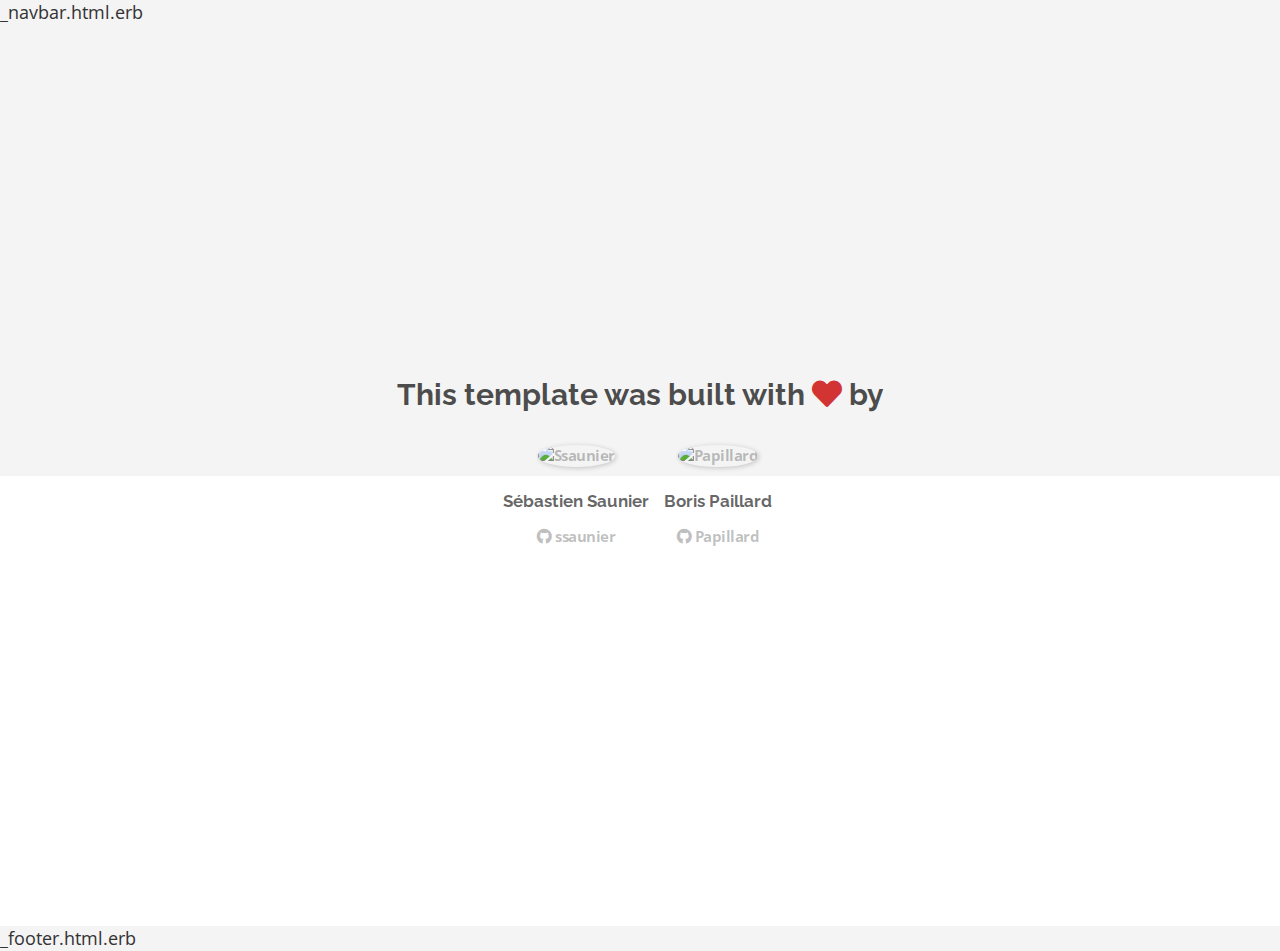
==== commit e7350b09: "Automated commit at 2018-11-12 10:32:54 UTC by middleman-deploy 2.0.0-alpha" ====
--- a/about.html
+++ b/about.html
@@ -12,6 +12,8 @@
     <link href="images/favicon-f15af148.png" rel="icon" type="image/png" />
   </head>
   <body>
+    _navbar.html.erb
+
     <div id="about">
   <div class="about-content">
     <h1>This template was built with <i class="fas fa-heart"></i> by</h1>
@@ -34,5 +36,7 @@
   </div>
 </div>
 
+    _footer.html.erb
+
   </body>
 </html>
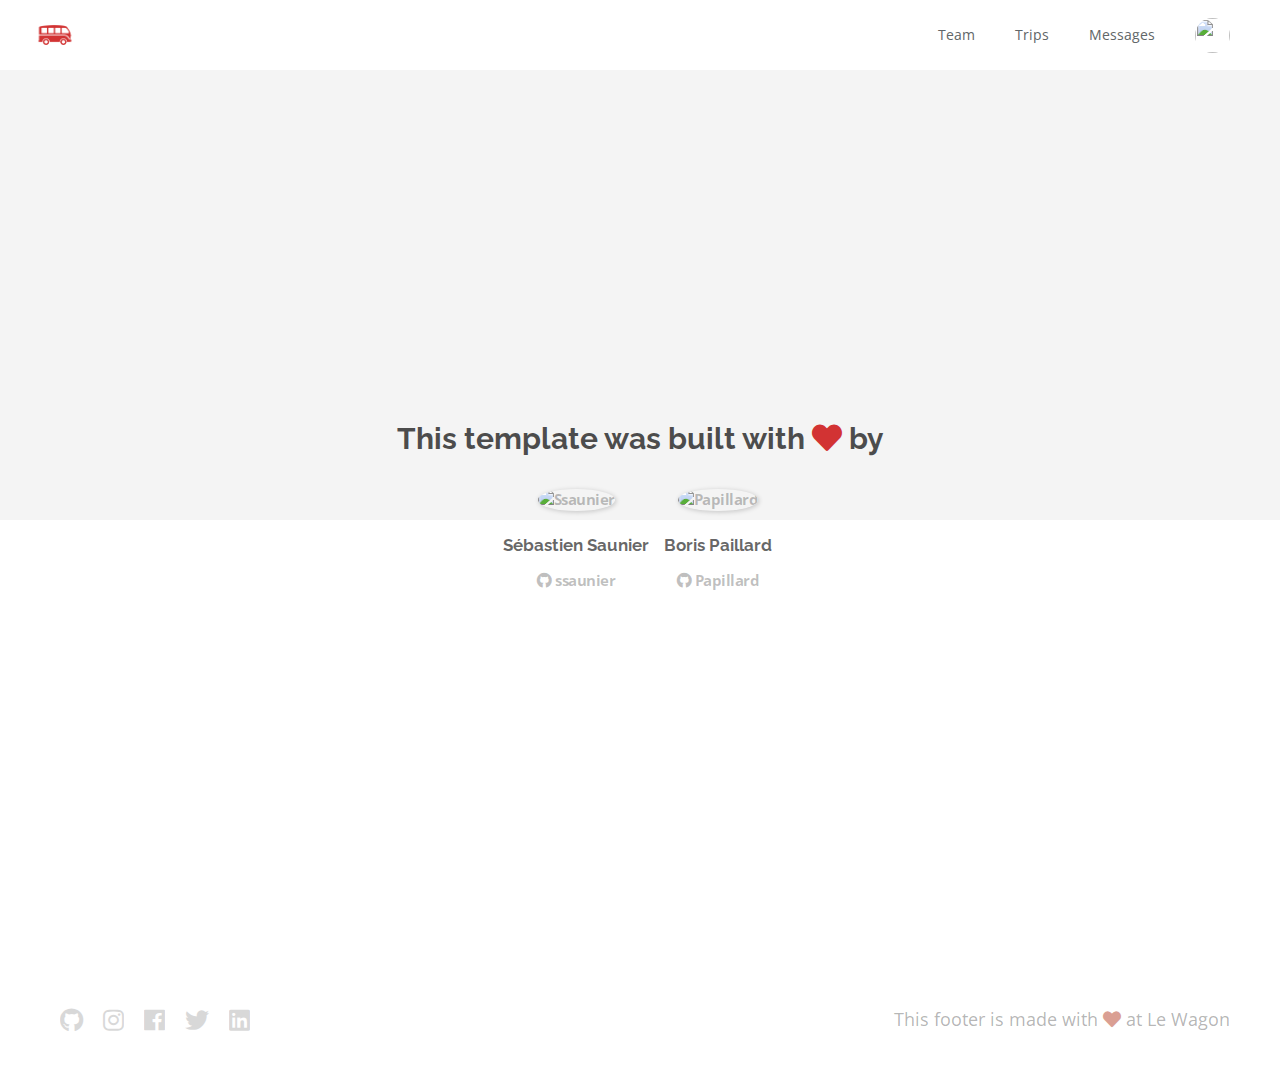
==== commit e605f6eb: "Automated commit at 2018-11-12 14:54:12 UTC by middleman-deploy 2.0.0-alpha" ====
--- a/about.html
+++ b/about.html
@@ -7,12 +7,49 @@
           content="width=device-width, initial-scale=1, shrink-to-fit=no">
     <!-- Use the title from a page's frontmatter if it has one -->
     <title>Le Wagon - Middleman - About</title>
-    <link href="stylesheets/application-d8451641.css" rel="stylesheet" />
+    <link href="stylesheets/application-65e99147.css" rel="stylesheet" />
     <script src="javascripts/application-93de88c9.js"></script>
     <link href="images/favicon-f15af148.png" rel="icon" type="image/png" />
   </head>
   <body>
-    _navbar.html.erb
+    <div class="navbar-wagon">
+  <!-- Logo -->
+  <a href="/" class="navbar-wagon-brand">
+    <img src="images/logo-acc9c0ec.png" id="logo" alt="Logo" />
+  </a>
+
+  <!-- Right Navigation -->
+  <div class="navbar-wagon-right hidden-xs hidden-sm">
+
+    <a href="team.html" class="navbar-wagon-item navbar-wagon-link">Team</a>
+    <a href="" class="navbar-wagon-item navbar-wagon-link">Trips</a>
+    <a href="" class="navbar-wagon-item navbar-wagon-link">Messages</a>
+
+    <!-- Profile picture with dropdown list -->
+    <div class="navbar-wagon-item">
+      <div class="dropdown">
+        <img src="https://kitt.lewagon.com/placeholder/users/ssaunier" class="avatar dropdown-toggle" id="navbar-wagon-menu" data-toggle="dropdown">
+        <ul class="dropdown-menu dropdown-menu-right navbar-wagon-dropdown-menu">
+          <li><a href="#">Profile</a></li>
+          <li><a href="#">Dashboard</a></li>
+          <li><a href="#">Log Out</a></li>
+        </ul>
+      </div>
+    </div>
+  </div>
+
+  <!-- Dropdown appearing on mobile only -->
+  <div class="navbar-wagon-item hidden-md hidden-lg">
+    <div class="dropdown">
+      <i class="fas fa-bars dropdown-toggle" data-toggle="dropdown" role="button"></i>
+      <ul class="dropdown-menu dropdown-menu-right navbar-wagon-dropdown-menu">
+        <li><a href="#">Host</a></li>
+        <li><a href="#">Trips</a></li>
+        <li><a href="#">Messagese</a></li>
+      </ul>
+    </div>
+  </div>
+</div>
 
     <div id="about">
   <div class="about-content">
@@ -36,7 +73,18 @@
   </div>
 </div>
 
-    _footer.html.erb
+    <div class="footer">
+  <div class="footer-links">
+    <a href="#"><i class="fab fa-github"></i></a>
+    <a href="#"><i class="fab fa-instagram"></i></a>
+    <a href="#"><i class="fab fa-facebook"></i></a>
+    <a href="#"><i class="fab fa-twitter"></i></a>
+    <a href="#"><i class="fab fa-linkedin"></i></a>
+  </div>
+  <div class="footer-copyright">
+    This footer is made with <i class="fas fa-heart"></i> at Le Wagon
+  </div>
+</div>
 
   </body>
 </html>
--- a/stylesheets/application-65e99147.css
+++ b/stylesheets/application-65e99147.css
@@ -0,0 +1,8 @@
+@import url("https://fonts.googleapis.com/css?family=Open+Sans:400,300,700|Raleway:400,100,300,700,500");/*!
+ * Bootstrap v3.3.7 (http://getbootstrap.com)
+ * Copyright 2011-2016 Twitter, Inc.
+ * Licensed under MIT (https://github.com/twbs/bootstrap/blob/master/LICENSE)
+ *//*! normalize.css v3.0.3 | MIT License | github.com/necolas/normalize.css */html{font-family:sans-serif;-ms-text-size-adjust:100%;-webkit-text-size-adjust:100%}body{margin:0}article,aside,details,figcaption,figure,footer,header,hgroup,main,menu,nav,section,summary{display:block}audio,canvas,progress,video{display:inline-block;vertical-align:baseline}audio:not([controls]){display:none;height:0}[hidden],template{display:none}a{background-color:transparent}a:active,a:hover{outline:0}abbr[title]{border-bottom:1px dotted}b,strong{font-weight:bold}dfn{font-style:italic}h1{font-size:2em;margin:0.67em 0}mark{background:#ff0;color:#000}small{font-size:80%}sub,sup{font-size:75%;line-height:0;position:relative;vertical-align:baseline}sup{top:-0.5em}sub{bottom:-0.25em}img{border:0}svg:not(:root){overflow:hidden}figure{margin:1em 40px}hr{-webkit-box-sizing:content-box;box-sizing:content-box;height:0}pre{overflow:auto}code,kbd,pre,samp{font-family:monospace, monospace;font-size:1em}button,input,optgroup,select,textarea{color:inherit;font:inherit;margin:0}button{overflow:visible}button,select{text-transform:none}button,html input[type="button"],input[type="reset"],input[type="submit"]{-webkit-appearance:button;cursor:pointer}button[disabled],html input[disabled]{cursor:default}button::-moz-focus-inner,input::-moz-focus-inner{border:0;padding:0}input{line-height:normal}input[type="checkbox"],input[type="radio"]{-webkit-box-sizing:border-box;box-sizing:border-box;padding:0}input[type="number"]::-webkit-inner-spin-button,input[type="number"]::-webkit-outer-spin-button{height:auto}input[type="search"]{-webkit-appearance:textfield;-webkit-box-sizing:content-box;box-sizing:content-box}input[type="search"]::-webkit-search-cancel-button,input[type="search"]::-webkit-search-decoration{-webkit-appearance:none}fieldset{border:1px solid #c0c0c0;margin:0 2px;padding:0.35em 0.625em 0.75em}legend{border:0;padding:0}textarea{overflow:auto}optgroup{font-weight:bold}table{border-collapse:collapse;border-spacing:0}td,th{padding:0}/*! Source: https://github.com/h5bp/html5-boilerplate/blob/master/src/css/main.css */@media print{*,*:before,*:after{background:transparent !important;color:#000 !important;-webkit-box-shadow:none !important;box-shadow:none !important;text-shadow:none !important}a,a:visited{text-decoration:underline}a[href]:after{content:" (" attr(href) ")"}abbr[title]:after{content:" (" attr(title) ")"}a[href^="#"]:after,a[href^="javascript:"]:after{content:""}pre,blockquote{border:1px solid #999;page-break-inside:avoid}thead{display:table-header-group}tr,img{page-break-inside:avoid}img{max-width:100% !important}p,h2,h3{orphans:3;widows:3}h2,h3{page-break-after:avoid}.navbar{display:none}.btn>.caret,.dropup>.btn>.caret{border-top-color:#000 !important}.label{border:1px solid #000}.table{border-collapse:collapse !important}.table td,.table th{background-color:#fff !important}.table-bordered th,.table-bordered td{border:1px solid #ddd !important}}@font-face{font-family:'Glyphicons Halflings';src:url("../assets/bootstrap/glyphicons-halflings-regular-86b6f62b.eot");src:url("../assets/bootstrap/glyphicons-halflings-regular-86b6f62b.eot?#iefix") format("embedded-opentype"),url("../assets/bootstrap/glyphicons-halflings-regular-ca35b697.woff2") format("woff2"),url("../assets/bootstrap/glyphicons-halflings-regular-278e49a8.woff") format("woff"),url("../assets/bootstrap/glyphicons-halflings-regular-44bc1850.ttf") format("truetype"),url("../assets/bootstrap/glyphicons-halflings-regular-de51a849.svg#glyphicons_halflingsregular") format("svg")}.glyphicon{position:relative;top:1px;display:inline-block;font-family:'Glyphicons Halflings';font-style:normal;font-weight:normal;line-height:1;-webkit-font-smoothing:antialiased;-moz-osx-font-smoothing:grayscale}.glyphicon-asterisk:before{content:"\002a"}.glyphicon-plus:before{content:"\002b"}.glyphicon-euro:before,.glyphicon-eur:before{content:"\20ac"}.glyphicon-minus:before{content:"\2212"}.glyphicon-cloud:before{content:"\2601"}.glyphicon-envelope:before{content:"\2709"}.glyphicon-pencil:before{content:"\270f"}.glyphicon-glass:before{content:"\e001"}.glyphicon-music:before{content:"\e002"}.glyphicon-search:before{content:"\e003"}.glyphicon-heart:before{content:"\e005"}.glyphicon-star:before{content:"\e006"}.glyphicon-star-empty:before{content:"\e007"}.glyphicon-user:before{content:"\e008"}.glyphicon-film:before{content:"\e009"}.glyphicon-th-large:before{content:"\e010"}.glyphicon-th:before{content:"\e011"}.glyphicon-th-list:before{content:"\e012"}.glyphicon-ok:before{content:"\e013"}.glyphicon-remove:before{content:"\e014"}.glyphicon-zoom-in:before{content:"\e015"}.glyphicon-zoom-out:before{content:"\e016"}.glyphicon-off:before{content:"\e017"}.glyphicon-signal:before{content:"\e018"}.glyphicon-cog:before{content:"\e019"}.glyphicon-trash:before{content:"\e020"}.glyphicon-home:before{content:"\e021"}.glyphicon-file:before{content:"\e022"}.glyphicon-time:before{content:"\e023"}.glyphicon-road:before{content:"\e024"}.glyphicon-download-alt:before{content:"\e025"}.glyphicon-download:before{content:"\e026"}.glyphicon-upload:before{content:"\e027"}.glyphicon-inbox:before{content:"\e028"}.glyphicon-play-circle:before{content:"\e029"}.glyphicon-repeat:before{content:"\e030"}.glyphicon-refresh:before{content:"\e031"}.glyphicon-list-alt:before{content:"\e032"}.glyphicon-lock:before{content:"\e033"}.glyphicon-flag:before{content:"\e034"}.glyphicon-headphones:before{content:"\e035"}.glyphicon-volume-off:before{content:"\e036"}.glyphicon-volume-down:before{content:"\e037"}.glyphicon-volume-up:before{content:"\e038"}.glyphicon-qrcode:before{content:"\e039"}.glyphicon-barcode:before{content:"\e040"}.glyphicon-tag:before{content:"\e041"}.glyphicon-tags:before{content:"\e042"}.glyphicon-book:before{content:"\e043"}.glyphicon-bookmark:before{content:"\e044"}.glyphicon-print:before{content:"\e045"}.glyphicon-camera:before{content:"\e046"}.glyphicon-font:before{content:"\e047"}.glyphicon-bold:before{content:"\e048"}.glyphicon-italic:before{content:"\e049"}.glyphicon-text-height:before{content:"\e050"}.glyphicon-text-width:before{content:"\e051"}.glyphicon-align-left:before{content:"\e052"}.glyphicon-align-center:before{content:"\e053"}.glyphicon-align-right:before{content:"\e054"}.glyphicon-align-justify:before{content:"\e055"}.glyphicon-list:before{content:"\e056"}.glyphicon-indent-left:before{content:"\e057"}.glyphicon-indent-right:before{content:"\e058"}.glyphicon-facetime-video:before{content:"\e059"}.glyphicon-picture:before{content:"\e060"}.glyphicon-map-marker:before{content:"\e062"}.glyphicon-adjust:before{content:"\e063"}.glyphicon-tint:before{content:"\e064"}.glyphicon-edit:before{content:"\e065"}.glyphicon-share:before{content:"\e066"}.glyphicon-check:before{content:"\e067"}.glyphicon-move:before{content:"\e068"}.glyphicon-step-backward:before{content:"\e069"}.glyphicon-fast-backward:before{content:"\e070"}.glyphicon-backward:before{content:"\e071"}.glyphicon-play:before{content:"\e072"}.glyphicon-pause:before{content:"\e073"}.glyphicon-stop:before{content:"\e074"}.glyphicon-forward:before{content:"\e075"}.glyphicon-fast-forward:before{content:"\e076"}.glyphicon-step-forward:before{content:"\e077"}.glyphicon-eject:before{content:"\e078"}.glyphicon-chevron-left:before{content:"\e079"}.glyphicon-chevron-right:before{content:"\e080"}.glyphicon-plus-sign:before{content:"\e081"}.glyphicon-minus-sign:before{content:"\e082"}.glyphicon-remove-sign:before{content:"\e083"}.glyphicon-ok-sign:before{content:"\e084"}.glyphicon-question-sign:before{content:"\e085"}.glyphicon-info-sign:before{content:"\e086"}.glyphicon-screenshot:before{content:"\e087"}.glyphicon-remove-circle:before{content:"\e088"}.glyphicon-ok-circle:before{content:"\e089"}.glyphicon-ban-circle:before{content:"\e090"}.glyphicon-arrow-left:before{content:"\e091"}.glyphicon-arrow-right:before{content:"\e092"}.glyphicon-arrow-up:before{content:"\e093"}.glyphicon-arrow-down:before{content:"\e094"}.glyphicon-share-alt:before{content:"\e095"}.glyphicon-resize-full:before{content:"\e096"}.glyphicon-resize-small:before{content:"\e097"}.glyphicon-exclamation-sign:before{content:"\e101"}.glyphicon-gift:before{content:"\e102"}.glyphicon-leaf:before{content:"\e103"}.glyphicon-fire:before{content:"\e104"}.glyphicon-eye-open:before{content:"\e105"}.glyphicon-eye-close:before{content:"\e106"}.glyphicon-warning-sign:before{content:"\e107"}.glyphicon-plane:before{content:"\e108"}.glyphicon-calendar:before{content:"\e109"}.glyphicon-random:before{content:"\e110"}.glyphicon-comment:before{content:"\e111"}.glyphicon-magnet:before{content:"\e112"}.glyphicon-chevron-up:before{content:"\e113"}.glyphicon-chevron-down:before{content:"\e114"}.glyphicon-retweet:before{content:"\e115"}.glyphicon-shopping-cart:before{content:"\e116"}.glyphicon-folder-close:before{content:"\e117"}.glyphicon-folder-open:before{content:"\e118"}.glyphicon-resize-vertical:before{content:"\e119"}.glyphicon-resize-horizontal:before{content:"\e120"}.glyphicon-hdd:before{content:"\e121"}.glyphicon-bullhorn:before{content:"\e122"}.glyphicon-bell:before{content:"\e123"}.glyphicon-certificate:before{content:"\e124"}.glyphicon-thumbs-up:before{content:"\e125"}.glyphicon-thumbs-down:before{content:"\e126"}.glyphicon-hand-right:before{content:"\e127"}.glyphicon-hand-left:before{content:"\e128"}.glyphicon-hand-up:before{content:"\e129"}.glyphicon-hand-down:before{content:"\e130"}.glyphicon-circle-arrow-right:before{content:"\e131"}.glyphicon-circle-arrow-left:before{content:"\e132"}.glyphicon-circle-arrow-up:before{content:"\e133"}.glyphicon-circle-arrow-down:before{content:"\e134"}.glyphicon-globe:before{content:"\e135"}.glyphicon-wrench:before{content:"\e136"}.glyphicon-tasks:before{content:"\e137"}.glyphicon-filter:before{content:"\e138"}.glyphicon-briefcase:before{content:"\e139"}.glyphicon-fullscreen:before{content:"\e140"}.glyphicon-dashboard:before{content:"\e141"}.glyphicon-paperclip:before{content:"\e142"}.glyphicon-heart-empty:before{content:"\e143"}.glyphicon-link:before{content:"\e144"}.glyphicon-phone:before{content:"\e145"}.glyphicon-pushpin:before{content:"\e146"}.glyphicon-usd:before{content:"\e148"}.glyphicon-gbp:before{content:"\e149"}.glyphicon-sort:before{content:"\e150"}.glyphicon-sort-by-alphabet:before{content:"\e151"}.glyphicon-sort-by-alphabet-alt:before{content:"\e152"}.glyphicon-sort-by-order:before{content:"\e153"}.glyphicon-sort-by-order-alt:before{content:"\e154"}.glyphicon-sort-by-attributes:before{content:"\e155"}.glyphicon-sort-by-attributes-alt:before{content:"\e156"}.glyphicon-unchecked:before{content:"\e157"}.glyphicon-expand:before{content:"\e158"}.glyphicon-collapse-down:before{content:"\e159"}.glyphicon-collapse-up:before{content:"\e160"}.glyphicon-log-in:before{content:"\e161"}.glyphicon-flash:before{content:"\e162"}.glyphicon-log-out:before{content:"\e163"}.glyphicon-new-window:before{content:"\e164"}.glyphicon-record:before{content:"\e165"}.glyphicon-save:before{content:"\e166"}.glyphicon-open:before{content:"\e167"}.glyphicon-saved:before{content:"\e168"}.glyphicon-import:before{content:"\e169"}.glyphicon-export:before{content:"\e170"}.glyphicon-send:before{content:"\e171"}.glyphicon-floppy-disk:before{content:"\e172"}.glyphicon-floppy-saved:before{content:"\e173"}.glyphicon-floppy-remove:before{content:"\e174"}.glyphicon-floppy-save:before{content:"\e175"}.glyphicon-floppy-open:before{content:"\e176"}.glyphicon-credit-card:before{content:"\e177"}.glyphicon-transfer:before{content:"\e178"}.glyphicon-cutlery:before{content:"\e179"}.glyphicon-header:before{content:"\e180"}.glyphicon-compressed:before{content:"\e181"}.glyphicon-earphone:before{content:"\e182"}.glyphicon-phone-alt:before{content:"\e183"}.glyphicon-tower:before{content:"\e184"}.glyphicon-stats:before{content:"\e185"}.glyphicon-sd-video:before{content:"\e186"}.glyphicon-hd-video:before{content:"\e187"}.glyphicon-subtitles:before{content:"\e188"}.glyphicon-sound-stereo:before{content:"\e189"}.glyphicon-sound-dolby:before{content:"\e190"}.glyphicon-sound-5-1:before{content:"\e191"}.glyphicon-sound-6-1:before{content:"\e192"}.glyphicon-sound-7-1:before{content:"\e193"}.glyphicon-copyright-mark:before{content:"\e194"}.glyphicon-registration-mark:before{content:"\e195"}.glyphicon-cloud-download:before{content:"\e197"}.glyphicon-cloud-upload:before{content:"\e198"}.glyphicon-tree-conifer:before{content:"\e199"}.glyphicon-tree-deciduous:before{content:"\e200"}.glyphicon-cd:before{content:"\e201"}.glyphicon-save-file:before{content:"\e202"}.glyphicon-open-file:before{content:"\e203"}.glyphicon-level-up:before{content:"\e204"}.glyphicon-copy:before{content:"\e205"}.glyphicon-paste:before{content:"\e206"}.glyphicon-alert:before{content:"\e209"}.glyphicon-equalizer:before{content:"\e210"}.glyphicon-king:before{content:"\e211"}.glyphicon-queen:before{content:"\e212"}.glyphicon-pawn:before{content:"\e213"}.glyphicon-bishop:before{content:"\e214"}.glyphicon-knight:before{content:"\e215"}.glyphicon-baby-formula:before{content:"\e216"}.glyphicon-tent:before{content:"\26fa"}.glyphicon-blackboard:before{content:"\e218"}.glyphicon-bed:before{content:"\e219"}.glyphicon-apple:before{content:"\f8ff"}.glyphicon-erase:before{content:"\e221"}.glyphicon-hourglass:before{content:"\231b"}.glyphicon-lamp:before{content:"\e223"}.glyphicon-duplicate:before{content:"\e224"}.glyphicon-piggy-bank:before{content:"\e225"}.glyphicon-scissors:before{content:"\e226"}.glyphicon-bitcoin:before{content:"\e227"}.glyphicon-btc:before{content:"\e227"}.glyphicon-xbt:before{content:"\e227"}.glyphicon-yen:before{content:"\00a5"}.glyphicon-jpy:before{content:"\00a5"}.glyphicon-ruble:before{content:"\20bd"}.glyphicon-rub:before{content:"\20bd"}.glyphicon-scale:before{content:"\e230"}.glyphicon-ice-lolly:before{content:"\e231"}.glyphicon-ice-lolly-tasted:before{content:"\e232"}.glyphicon-education:before{content:"\e233"}.glyphicon-option-horizontal:before{content:"\e234"}.glyphicon-option-vertical:before{content:"\e235"}.glyphicon-menu-hamburger:before{content:"\e236"}.glyphicon-modal-window:before{content:"\e237"}.glyphicon-oil:before{content:"\e238"}.glyphicon-grain:before{content:"\e239"}.glyphicon-sunglasses:before{content:"\e240"}.glyphicon-text-size:before{content:"\e241"}.glyphicon-text-color:before{content:"\e242"}.glyphicon-text-background:before{content:"\e243"}.glyphicon-object-align-top:before{content:"\e244"}.glyphicon-object-align-bottom:before{content:"\e245"}.glyphicon-object-align-horizontal:before{content:"\e246"}.glyphicon-object-align-left:before{content:"\e247"}.glyphicon-object-align-vertical:before{content:"\e248"}.glyphicon-object-align-right:before{content:"\e249"}.glyphicon-triangle-right:before{content:"\e250"}.glyphicon-triangle-left:before{content:"\e251"}.glyphicon-triangle-bottom:before{content:"\e252"}.glyphicon-triangle-top:before{content:"\e253"}.glyphicon-console:before{content:"\e254"}.glyphicon-superscript:before{content:"\e255"}.glyphicon-subscript:before{content:"\e256"}.glyphicon-menu-left:before{content:"\e257"}.glyphicon-menu-right:before{content:"\e258"}.glyphicon-menu-down:before{content:"\e259"}.glyphicon-menu-up:before{content:"\e260"}*{-webkit-box-sizing:border-box;box-sizing:border-box}*:before,*:after{-webkit-box-sizing:border-box;box-sizing:border-box}html{font-size:10px;-webkit-tap-highlight-color:transparent}body{font-family:"Open Sans", "Helvetica", "sans-serif";font-size:18px;line-height:1.42857143;color:#333333;background-color:#EFE9E7}input,button,select,textarea{font-family:inherit;font-size:inherit;line-height:inherit}a{color:#F0A202;text-decoration:none}a:hover,a:focus{color:#a46f01;text-decoration:underline}a:focus{outline:5px auto -webkit-focus-ring-color;outline-offset:-2px}figure{margin:0}img{vertical-align:middle}.img-responsive{display:block;max-width:100%;height:auto}.img-rounded{border-radius:2px}.img-thumbnail{padding:4px;line-height:1.42857143;background-color:#EFE9E7;border:1px solid #ddd;border-radius:2px;-webkit-transition:all 0.2s ease-in-out;transition:all 0.2s ease-in-out;display:inline-block;max-width:100%;height:auto}.img-circle{border-radius:50%}hr{margin-top:25px;margin-bottom:25px;border:0;border-top:1px solid #eeeeee}.sr-only{position:absolute;width:1px;height:1px;margin:-1px;padding:0;overflow:hidden;clip:rect(0, 0, 0, 0);border:0}.sr-only-focusable:active,.sr-only-focusable:focus{position:static;width:auto;height:auto;margin:0;overflow:visible;clip:auto}[role="button"]{cursor:pointer}h1,h2,h3,h4,h5,h6,.h1,.h2,.h3,.h4,.h5,.h6{font-family:"Raleway", "Helvetica", "sans-serif";font-weight:500;line-height:1.1;color:inherit}h1 small,h1 .small,h2 small,h2 .small,h3 small,h3 .small,h4 small,h4 .small,h5 small,h5 .small,h6 small,h6 .small,.h1 small,.h1 .small,.h2 small,.h2 .small,.h3 small,.h3 .small,.h4 small,.h4 .small,.h5 small,.h5 .small,.h6 small,.h6 .small{font-weight:normal;line-height:1;color:#777777}h1,.h1,h2,.h2,h3,.h3{margin-top:25px;margin-bottom:12.5px}h1 small,h1 .small,.h1 small,.h1 .small,h2 small,h2 .small,.h2 small,.h2 .small,h3 small,h3 .small,.h3 small,.h3 .small{font-size:65%}h4,.h4,h5,.h5,h6,.h6{margin-top:12.5px;margin-bottom:12.5px}h4 small,h4 .small,.h4 small,.h4 .small,h5 small,h5 .small,.h5 small,.h5 .small,h6 small,h6 .small,.h6 small,.h6 .small{font-size:75%}h1,.h1{font-size:46px}h2,.h2{font-size:38px}h3,.h3{font-size:31px}h4,.h4{font-size:23px}h5,.h5{font-size:18px}h6,.h6{font-size:16px}p{margin:0 0 12.5px}.lead{margin-bottom:25px;font-size:20px;font-weight:300;line-height:1.4}@media (min-width: 768px){.lead{font-size:27px}}small,.small{font-size:88%}mark,.mark{background-color:#fcf8e3;padding:.2em}.text-left{text-align:left}.text-right{text-align:right}.text-center{text-align:center}.text-justify{text-align:justify}.text-nowrap{white-space:nowrap}.text-lowercase{text-transform:lowercase}.text-uppercase,.initialism{text-transform:uppercase}.text-capitalize{text-transform:capitalize}.text-muted{color:#777777}.text-primary{color:#F0A202}a.text-primary:hover,a.text-primary:focus{color:#bd8002}.text-success{color:#3c763d}a.text-success:hover,a.text-success:focus{color:#2b542c}.text-info{color:#31708f}a.text-info:hover,a.text-info:focus{color:#245269}.text-warning{color:#8a6d3b}a.text-warning:hover,a.text-warning:focus{color:#66512c}.text-danger{color:#a94442}a.text-danger:hover,a.text-danger:focus{color:#843534}.bg-primary{color:#fff}.bg-primary{background-color:#F0A202}a.bg-primary:hover,a.bg-primary:focus{background-color:#bd8002}.bg-success{background-color:#dff0d8}a.bg-success:hover,a.bg-success:focus{background-color:#c1e2b3}.bg-info{background-color:#d9edf7}a.bg-info:hover,a.bg-info:focus{background-color:#afd9ee}.bg-warning{background-color:#fcf8e3}a.bg-warning:hover,a.bg-warning:focus{background-color:#f7ecb5}.bg-danger{background-color:#f2dede}a.bg-danger:hover,a.bg-danger:focus{background-color:#e4b9b9}.page-header{padding-bottom:11.5px;margin:50px 0 25px;border-bottom:1px solid #eeeeee}ul,ol{margin-top:0;margin-bottom:12.5px}ul ul,ul ol,ol ul,ol ol{margin-bottom:0}.list-unstyled{padding-left:0;list-style:none}.list-inline{padding-left:0;list-style:none;margin-left:-5px}.list-inline>li{display:inline-block;padding-left:5px;padding-right:5px}dl{margin-top:0;margin-bottom:25px}dt,dd{line-height:1.42857143}dt{font-weight:bold}dd{margin-left:0}.dl-horizontal dd:before,.dl-horizontal dd:after{content:" ";display:table}.dl-horizontal dd:after{clear:both}@media (min-width: 768px){.dl-horizontal dt{float:left;width:160px;clear:left;text-align:right;overflow:hidden;text-overflow:ellipsis;white-space:nowrap}.dl-horizontal dd{margin-left:180px}}abbr[title],abbr[data-original-title]{cursor:help;border-bottom:1px dotted #777777}.initialism{font-size:90%}blockquote{padding:12.5px 25px;margin:0 0 25px;font-size:22.5px;border-left:5px solid #eeeeee}blockquote p:last-child,blockquote ul:last-child,blockquote ol:last-child{margin-bottom:0}blockquote footer,blockquote small,blockquote .small{display:block;font-size:80%;line-height:1.42857143;color:#777777}blockquote footer:before,blockquote small:before,blockquote .small:before{content:'\2014 \00A0'}.blockquote-reverse,blockquote.pull-right{padding-right:15px;padding-left:0;border-right:5px solid #eeeeee;border-left:0;text-align:right}.blockquote-reverse footer:before,.blockquote-reverse small:before,.blockquote-reverse .small:before,blockquote.pull-right footer:before,blockquote.pull-right small:before,blockquote.pull-right .small:before{content:''}.blockquote-reverse footer:after,.blockquote-reverse small:after,.blockquote-reverse .small:after,blockquote.pull-right footer:after,blockquote.pull-right small:after,blockquote.pull-right .small:after{content:'\00A0 \2014'}address{margin-bottom:25px;font-style:normal;line-height:1.42857143}code,kbd,pre,samp{font-family:Menlo, Monaco, Consolas, "Courier New", monospace}code{padding:2px 4px;font-size:90%;color:#c7254e;background-color:#f9f2f4;border-radius:2px}kbd{padding:2px 4px;font-size:90%;color:#fff;background-color:#333;border-radius:2px;-webkit-box-shadow:inset 0 -1px 0 rgba(0,0,0,0.25);box-shadow:inset 0 -1px 0 rgba(0,0,0,0.25)}kbd kbd{padding:0;font-size:100%;font-weight:bold;-webkit-box-shadow:none;box-shadow:none}pre{display:block;padding:12px;margin:0 0 12.5px;font-size:17px;line-height:1.42857143;word-break:break-all;word-wrap:break-word;color:#333333;background-color:#f5f5f5;border:1px solid #ccc;border-radius:2px}pre code{padding:0;font-size:inherit;color:inherit;white-space:pre-wrap;background-color:transparent;border-radius:0}.pre-scrollable{max-height:340px;overflow-y:scroll}.container{margin-right:auto;margin-left:auto;padding-left:15px;padding-right:15px}.container:before,.container:after{content:" ";display:table}.container:after{clear:both}@media (min-width: 768px){.container{width:750px}}@media (min-width: 992px){.container{width:970px}}@media (min-width: 1200px){.container{width:1170px}}.container-fluid{margin-right:auto;margin-left:auto;padding-left:15px;padding-right:15px}.container-fluid:before,.container-fluid:after{content:" ";display:table}.container-fluid:after{clear:both}.row{margin-left:-15px;margin-right:-15px}.row:before,.row:after{content:" ";display:table}.row:after{clear:both}.col-xs-1,.col-sm-1,.col-md-1,.col-lg-1,.col-xs-2,.col-sm-2,.col-md-2,.col-lg-2,.col-xs-3,.col-sm-3,.col-md-3,.col-lg-3,.col-xs-4,.col-sm-4,.col-md-4,.col-lg-4,.col-xs-5,.col-sm-5,.col-md-5,.col-lg-5,.col-xs-6,.col-sm-6,.col-md-6,.col-lg-6,.col-xs-7,.col-sm-7,.col-md-7,.col-lg-7,.col-xs-8,.col-sm-8,.col-md-8,.col-lg-8,.col-xs-9,.col-sm-9,.col-md-9,.col-lg-9,.col-xs-10,.col-sm-10,.col-md-10,.col-lg-10,.col-xs-11,.col-sm-11,.col-md-11,.col-lg-11,.col-xs-12,.col-sm-12,.col-md-12,.col-lg-12{position:relative;min-height:1px;padding-left:15px;padding-right:15px}.col-xs-1,.col-xs-2,.col-xs-3,.col-xs-4,.col-xs-5,.col-xs-6,.col-xs-7,.col-xs-8,.col-xs-9,.col-xs-10,.col-xs-11,.col-xs-12{float:left}.col-xs-1{width:8.33333333%}.col-xs-2{width:16.66666667%}.col-xs-3{width:25%}.col-xs-4{width:33.33333333%}.col-xs-5{width:41.66666667%}.col-xs-6{width:50%}.col-xs-7{width:58.33333333%}.col-xs-8{width:66.66666667%}.col-xs-9{width:75%}.col-xs-10{width:83.33333333%}.col-xs-11{width:91.66666667%}.col-xs-12{width:100%}.col-xs-pull-0{right:auto}.col-xs-pull-1{right:8.33333333%}.col-xs-pull-2{right:16.66666667%}.col-xs-pull-3{right:25%}.col-xs-pull-4{right:33.33333333%}.col-xs-pull-5{right:41.66666667%}.col-xs-pull-6{right:50%}.col-xs-pull-7{right:58.33333333%}.col-xs-pull-8{right:66.66666667%}.col-xs-pull-9{right:75%}.col-xs-pull-10{right:83.33333333%}.col-xs-pull-11{right:91.66666667%}.col-xs-pull-12{right:100%}.col-xs-push-0{left:auto}.col-xs-push-1{left:8.33333333%}.col-xs-push-2{left:16.66666667%}.col-xs-push-3{left:25%}.col-xs-push-4{left:33.33333333%}.col-xs-push-5{left:41.66666667%}.col-xs-push-6{left:50%}.col-xs-push-7{left:58.33333333%}.col-xs-push-8{left:66.66666667%}.col-xs-push-9{left:75%}.col-xs-push-10{left:83.33333333%}.col-xs-push-11{left:91.66666667%}.col-xs-push-12{left:100%}.col-xs-offset-0{margin-left:0%}.col-xs-offset-1{margin-left:8.33333333%}.col-xs-offset-2{margin-left:16.66666667%}.col-xs-offset-3{margin-left:25%}.col-xs-offset-4{margin-left:33.33333333%}.col-xs-offset-5{margin-left:41.66666667%}.col-xs-offset-6{margin-left:50%}.col-xs-offset-7{margin-left:58.33333333%}.col-xs-offset-8{margin-left:66.66666667%}.col-xs-offset-9{margin-left:75%}.col-xs-offset-10{margin-left:83.33333333%}.col-xs-offset-11{margin-left:91.66666667%}.col-xs-offset-12{margin-left:100%}@media (min-width: 768px){.col-sm-1,.col-sm-2,.col-sm-3,.col-sm-4,.col-sm-5,.col-sm-6,.col-sm-7,.col-sm-8,.col-sm-9,.col-sm-10,.col-sm-11,.col-sm-12{float:left}.col-sm-1{width:8.33333333%}.col-sm-2{width:16.66666667%}.col-sm-3{width:25%}.col-sm-4{width:33.33333333%}.col-sm-5{width:41.66666667%}.col-sm-6{width:50%}.col-sm-7{width:58.33333333%}.col-sm-8{width:66.66666667%}.col-sm-9{width:75%}.col-sm-10{width:83.33333333%}.col-sm-11{width:91.66666667%}.col-sm-12{width:100%}.col-sm-pull-0{right:auto}.col-sm-pull-1{right:8.33333333%}.col-sm-pull-2{right:16.66666667%}.col-sm-pull-3{right:25%}.col-sm-pull-4{right:33.33333333%}.col-sm-pull-5{right:41.66666667%}.col-sm-pull-6{right:50%}.col-sm-pull-7{right:58.33333333%}.col-sm-pull-8{right:66.66666667%}.col-sm-pull-9{right:75%}.col-sm-pull-10{right:83.33333333%}.col-sm-pull-11{right:91.66666667%}.col-sm-pull-12{right:100%}.col-sm-push-0{left:auto}.col-sm-push-1{left:8.33333333%}.col-sm-push-2{left:16.66666667%}.col-sm-push-3{left:25%}.col-sm-push-4{left:33.33333333%}.col-sm-push-5{left:41.66666667%}.col-sm-push-6{left:50%}.col-sm-push-7{left:58.33333333%}.col-sm-push-8{left:66.66666667%}.col-sm-push-9{left:75%}.col-sm-push-10{left:83.33333333%}.col-sm-push-11{left:91.66666667%}.col-sm-push-12{left:100%}.col-sm-offset-0{margin-left:0%}.col-sm-offset-1{margin-left:8.33333333%}.col-sm-offset-2{margin-left:16.66666667%}.col-sm-offset-3{margin-left:25%}.col-sm-offset-4{margin-left:33.33333333%}.col-sm-offset-5{margin-left:41.66666667%}.col-sm-offset-6{margin-left:50%}.col-sm-offset-7{margin-left:58.33333333%}.col-sm-offset-8{margin-left:66.66666667%}.col-sm-offset-9{margin-left:75%}.col-sm-offset-10{margin-left:83.33333333%}.col-sm-offset-11{margin-left:91.66666667%}.col-sm-offset-12{margin-left:100%}}@media (min-width: 992px){.col-md-1,.col-md-2,.col-md-3,.col-md-4,.col-md-5,.col-md-6,.col-md-7,.col-md-8,.col-md-9,.col-md-10,.col-md-11,.col-md-12{float:left}.col-md-1{width:8.33333333%}.col-md-2{width:16.66666667%}.col-md-3{width:25%}.col-md-4{width:33.33333333%}.col-md-5{width:41.66666667%}.col-md-6{width:50%}.col-md-7{width:58.33333333%}.col-md-8{width:66.66666667%}.col-md-9{width:75%}.col-md-10{width:83.33333333%}.col-md-11{width:91.66666667%}.col-md-12{width:100%}.col-md-pull-0{right:auto}.col-md-pull-1{right:8.33333333%}.col-md-pull-2{right:16.66666667%}.col-md-pull-3{right:25%}.col-md-pull-4{right:33.33333333%}.col-md-pull-5{right:41.66666667%}.col-md-pull-6{right:50%}.col-md-pull-7{right:58.33333333%}.col-md-pull-8{right:66.66666667%}.col-md-pull-9{right:75%}.col-md-pull-10{right:83.33333333%}.col-md-pull-11{right:91.66666667%}.col-md-pull-12{right:100%}.col-md-push-0{left:auto}.col-md-push-1{left:8.33333333%}.col-md-push-2{left:16.66666667%}.col-md-push-3{left:25%}.col-md-push-4{left:33.33333333%}.col-md-push-5{left:41.66666667%}.col-md-push-6{left:50%}.col-md-push-7{left:58.33333333%}.col-md-push-8{left:66.66666667%}.col-md-push-9{left:75%}.col-md-push-10{left:83.33333333%}.col-md-push-11{left:91.66666667%}.col-md-push-12{left:100%}.col-md-offset-0{margin-left:0%}.col-md-offset-1{margin-left:8.33333333%}.col-md-offset-2{margin-left:16.66666667%}.col-md-offset-3{margin-left:25%}.col-md-offset-4{margin-left:33.33333333%}.col-md-offset-5{margin-left:41.66666667%}.col-md-offset-6{margin-left:50%}.col-md-offset-7{margin-left:58.33333333%}.col-md-offset-8{margin-left:66.66666667%}.col-md-offset-9{margin-left:75%}.col-md-offset-10{margin-left:83.33333333%}.col-md-offset-11{margin-left:91.66666667%}.col-md-offset-12{margin-left:100%}}@media (min-width: 1200px){.col-lg-1,.col-lg-2,.col-lg-3,.col-lg-4,.col-lg-5,.col-lg-6,.col-lg-7,.col-lg-8,.col-lg-9,.col-lg-10,.col-lg-11,.col-lg-12{float:left}.col-lg-1{width:8.33333333%}.col-lg-2{width:16.66666667%}.col-lg-3{width:25%}.col-lg-4{width:33.33333333%}.col-lg-5{width:41.66666667%}.col-lg-6{width:50%}.col-lg-7{width:58.33333333%}.col-lg-8{width:66.66666667%}.col-lg-9{width:75%}.col-lg-10{width:83.33333333%}.col-lg-11{width:91.66666667%}.col-lg-12{width:100%}.col-lg-pull-0{right:auto}.col-lg-pull-1{right:8.33333333%}.col-lg-pull-2{right:16.66666667%}.col-lg-pull-3{right:25%}.col-lg-pull-4{right:33.33333333%}.col-lg-pull-5{right:41.66666667%}.col-lg-pull-6{right:50%}.col-lg-pull-7{right:58.33333333%}.col-lg-pull-8{right:66.66666667%}.col-lg-pull-9{right:75%}.col-lg-pull-10{right:83.33333333%}.col-lg-pull-11{right:91.66666667%}.col-lg-pull-12{right:100%}.col-lg-push-0{left:auto}.col-lg-push-1{left:8.33333333%}.col-lg-push-2{left:16.66666667%}.col-lg-push-3{left:25%}.col-lg-push-4{left:33.33333333%}.col-lg-push-5{left:41.66666667%}.col-lg-push-6{left:50%}.col-lg-push-7{left:58.33333333%}.col-lg-push-8{left:66.66666667%}.col-lg-push-9{left:75%}.col-lg-push-10{left:83.33333333%}.col-lg-push-11{left:91.66666667%}.col-lg-push-12{left:100%}.col-lg-offset-0{margin-left:0%}.col-lg-offset-1{margin-left:8.33333333%}.col-lg-offset-2{margin-left:16.66666667%}.col-lg-offset-3{margin-left:25%}.col-lg-offset-4{margin-left:33.33333333%}.col-lg-offset-5{margin-left:41.66666667%}.col-lg-offset-6{margin-left:50%}.col-lg-offset-7{margin-left:58.33333333%}.col-lg-offset-8{margin-left:66.66666667%}.col-lg-offset-9{margin-left:75%}.col-lg-offset-10{margin-left:83.33333333%}.col-lg-offset-11{margin-left:91.66666667%}.col-lg-offset-12{margin-left:100%}}table{background-color:transparent}caption{padding-top:8px;padding-bottom:8px;color:#777777;text-align:left}th{text-align:left}.table{width:100%;max-width:100%;margin-bottom:25px}.table>thead>tr>th,.table>thead>tr>td,.table>tbody>tr>th,.table>tbody>tr>td,.table>tfoot>tr>th,.table>tfoot>tr>td{padding:8px;line-height:1.42857143;vertical-align:top;border-top:1px solid #ddd}.table>thead>tr>th{vertical-align:bottom;border-bottom:2px solid #ddd}.table>caption+thead>tr:first-child>th,.table>caption+thead>tr:first-child>td,.table>colgroup+thead>tr:first-child>th,.table>colgroup+thead>tr:first-child>td,.table>thead:first-child>tr:first-child>th,.table>thead:first-child>tr:first-child>td{border-top:0}.table>tbody+tbody{border-top:2px solid #ddd}.table .table{background-color:#EFE9E7}.table-condensed>thead>tr>th,.table-condensed>thead>tr>td,.table-condensed>tbody>tr>th,.table-condensed>tbody>tr>td,.table-condensed>tfoot>tr>th,.table-condensed>tfoot>tr>td{padding:5px}.table-bordered{border:1px solid #ddd}.table-bordered>thead>tr>th,.table-bordered>thead>tr>td,.table-bordered>tbody>tr>th,.table-bordered>tbody>tr>td,.table-bordered>tfoot>tr>th,.table-bordered>tfoot>tr>td{border:1px solid #ddd}.table-bordered>thead>tr>th,.table-bordered>thead>tr>td{border-bottom-width:2px}.table-striped>tbody>tr:nth-of-type(odd){background-color:#f9f9f9}.table-hover>tbody>tr:hover{background-color:#f5f5f5}table col[class*="col-"]{position:static;float:none;display:table-column}table td[class*="col-"],table th[class*="col-"]{position:static;float:none;display:table-cell}.table>thead>tr>td.active,.table>thead>tr>th.active,.table>thead>tr.active>td,.table>thead>tr.active>th,.table>tbody>tr>td.active,.table>tbody>tr>th.active,.table>tbody>tr.active>td,.table>tbody>tr.active>th,.table>tfoot>tr>td.active,.table>tfoot>tr>th.active,.table>tfoot>tr.active>td,.table>tfoot>tr.active>th{background-color:#f5f5f5}.table-hover>tbody>tr>td.active:hover,.table-hover>tbody>tr>th.active:hover,.table-hover>tbody>tr.active:hover>td,.table-hover>tbody>tr:hover>.active,.table-hover>tbody>tr.active:hover>th{background-color:#e8e8e8}.table>thead>tr>td.success,.table>thead>tr>th.success,.table>thead>tr.success>td,.table>thead>tr.success>th,.table>tbody>tr>td.success,.table>tbody>tr>th.success,.table>tbody>tr.success>td,.table>tbody>tr.success>th,.table>tfoot>tr>td.success,.table>tfoot>tr>th.success,.table>tfoot>tr.success>td,.table>tfoot>tr.success>th{background-color:#dff0d8}.table-hover>tbody>tr>td.success:hover,.table-hover>tbody>tr>th.success:hover,.table-hover>tbody>tr.success:hover>td,.table-hover>tbody>tr:hover>.success,.table-hover>tbody>tr.success:hover>th{background-color:#d0e9c6}.table>thead>tr>td.info,.table>thead>tr>th.info,.table>thead>tr.info>td,.table>thead>tr.info>th,.table>tbody>tr>td.info,.table>tbody>tr>th.info,.table>tbody>tr.info>td,.table>tbody>tr.info>th,.table>tfoot>tr>td.info,.table>tfoot>tr>th.info,.table>tfoot>tr.info>td,.table>tfoot>tr.info>th{background-color:#d9edf7}.table-hover>tbody>tr>td.info:hover,.table-hover>tbody>tr>th.info:hover,.table-hover>tbody>tr.info:hover>td,.table-hover>tbody>tr:hover>.info,.table-hover>tbody>tr.info:hover>th{background-color:#c4e3f3}.table>thead>tr>td.warning,.table>thead>tr>th.warning,.table>thead>tr.warning>td,.table>thead>tr.warning>th,.table>tbody>tr>td.warning,.table>tbody>tr>th.warning,.table>tbody>tr.warning>td,.table>tbody>tr.warning>th,.table>tfoot>tr>td.warning,.table>tfoot>tr>th.warning,.table>tfoot>tr.warning>td,.table>tfoot>tr.warning>th{background-color:#fcf8e3}.table-hover>tbody>tr>td.warning:hover,.table-hover>tbody>tr>th.warning:hover,.table-hover>tbody>tr.warning:hover>td,.table-hover>tbody>tr:hover>.warning,.table-hover>tbody>tr.warning:hover>th{background-color:#faf2cc}.table>thead>tr>td.danger,.table>thead>tr>th.danger,.table>thead>tr.danger>td,.table>thead>tr.danger>th,.table>tbody>tr>td.danger,.table>tbody>tr>th.danger,.table>tbody>tr.danger>td,.table>tbody>tr.danger>th,.table>tfoot>tr>td.danger,.table>tfoot>tr>th.danger,.table>tfoot>tr.danger>td,.table>tfoot>tr.danger>th{background-color:#f2dede}.table-hover>tbody>tr>td.danger:hover,.table-hover>tbody>tr>th.danger:hover,.table-hover>tbody>tr.danger:hover>td,.table-hover>tbody>tr:hover>.danger,.table-hover>tbody>tr.danger:hover>th{background-color:#ebcccc}.table-responsive{overflow-x:auto;min-height:0.01%}@media screen and (max-width: 767px){.table-responsive{width:100%;margin-bottom:18.75px;overflow-y:hidden;-ms-overflow-style:-ms-autohiding-scrollbar;border:1px solid #ddd}.table-responsive>.table{margin-bottom:0}.table-responsive>.table>thead>tr>th,.table-responsive>.table>thead>tr>td,.table-responsive>.table>tbody>tr>th,.table-responsive>.table>tbody>tr>td,.table-responsive>.table>tfoot>tr>th,.table-responsive>.table>tfoot>tr>td{white-space:nowrap}.table-responsive>.table-bordered{border:0}.table-responsive>.table-bordered>thead>tr>th:first-child,.table-responsive>.table-bordered>thead>tr>td:first-child,.table-responsive>.table-bordered>tbody>tr>th:first-child,.table-responsive>.table-bordered>tbody>tr>td:first-child,.table-responsive>.table-bordered>tfoot>tr>th:first-child,.table-responsive>.table-bordered>tfoot>tr>td:first-child{border-left:0}.table-responsive>.table-bordered>thead>tr>th:last-child,.table-responsive>.table-bordered>thead>tr>td:last-child,.table-responsive>.table-bordered>tbody>tr>th:last-child,.table-responsive>.table-bordered>tbody>tr>td:last-child,.table-responsive>.table-bordered>tfoot>tr>th:last-child,.table-responsive>.table-bordered>tfoot>tr>td:last-child{border-right:0}.table-responsive>.table-bordered>tbody>tr:last-child>th,.table-responsive>.table-bordered>tbody>tr:last-child>td,.table-responsive>.table-bordered>tfoot>tr:last-child>th,.table-responsive>.table-bordered>tfoot>tr:last-child>td{border-bottom:0}}fieldset{padding:0;margin:0;border:0;min-width:0}legend{display:block;width:100%;padding:0;margin-bottom:25px;font-size:27px;line-height:inherit;color:#333333;border:0;border-bottom:1px solid #e5e5e5}label{display:inline-block;max-width:100%;margin-bottom:5px;font-weight:bold}input[type="search"]{-webkit-box-sizing:border-box;box-sizing:border-box}input[type="radio"],input[type="checkbox"]{margin:4px 0 0;margin-top:1px \9;line-height:normal}input[type="file"]{display:block}input[type="range"]{display:block;width:100%}select[multiple],select[size]{height:auto}input[type="file"]:focus,input[type="radio"]:focus,input[type="checkbox"]:focus{outline:5px auto -webkit-focus-ring-color;outline-offset:-2px}output{display:block;padding-top:7px;font-size:18px;line-height:1.42857143;color:#000000}.form-control{display:block;width:100%;height:39px;padding:6px 12px;font-size:18px;line-height:1.42857143;color:#000000;background-color:#fff;background-image:none;border:1px solid #ccc;border-radius:2px;-webkit-box-shadow:inset 0 1px 1px rgba(0,0,0,0.075);box-shadow:inset 0 1px 1px rgba(0,0,0,0.075);-webkit-transition:border-color ease-in-out 0.15s, box-shadow ease-in-out 0.15s;-webkit-transition:border-color ease-in-out 0.15s, -webkit-box-shadow ease-in-out 0.15s;transition:border-color ease-in-out 0.15s, -webkit-box-shadow ease-in-out 0.15s;transition:border-color ease-in-out 0.15s, box-shadow ease-in-out 0.15s;transition:border-color ease-in-out 0.15s, box-shadow ease-in-out 0.15s, -webkit-box-shadow ease-in-out 0.15s}.form-control:focus{border-color:#66afe9;outline:0;-webkit-box-shadow:inset 0 1px 1px rgba(0,0,0,0.075),0 0 8px rgba(102,175,233,0.6);box-shadow:inset 0 1px 1px rgba(0,0,0,0.075),0 0 8px rgba(102,175,233,0.6)}.form-control::-moz-placeholder{color:#999;opacity:1}.form-control:-ms-input-placeholder{color:#999}.form-control::-webkit-input-placeholder{color:#999}.form-control::-ms-expand{border:0;background-color:transparent}.form-control[disabled],.form-control[readonly],fieldset[disabled] .form-control{background-color:#eeeeee;opacity:1}.form-control[disabled],fieldset[disabled] .form-control{cursor:not-allowed}textarea.form-control{height:auto}input[type="search"]{-webkit-appearance:none}@media screen and (-webkit-min-device-pixel-ratio: 0){input[type="date"].form-control,input[type="time"].form-control,input[type="datetime-local"].form-control,input[type="month"].form-control{line-height:39px}input[type="date"].input-sm,.input-group-sm>input[type="date"].form-control,.input-group-sm>input[type="date"].input-group-addon,.input-group-sm>.input-group-btn>input[type="date"].btn,.input-group-sm input[type="date"],input[type="time"].input-sm,.input-group-sm>input[type="time"].form-control,.input-group-sm>input[type="time"].input-group-addon,.input-group-sm>.input-group-btn>input[type="time"].btn,.input-group-sm input[type="time"],input[type="datetime-local"].input-sm,.input-group-sm>input[type="datetime-local"].form-control,.input-group-sm>input[type="datetime-local"].input-group-addon,.input-group-sm>.input-group-btn>input[type="datetime-local"].btn,.input-group-sm input[type="datetime-local"],input[type="month"].input-sm,.input-group-sm>input[type="month"].form-control,.input-group-sm>input[type="month"].input-group-addon,.input-group-sm>.input-group-btn>input[type="month"].btn,.input-group-sm input[type="month"]{line-height:36px}input[type="date"].input-lg,.input-group-lg>input[type="date"].form-control,.input-group-lg>input[type="date"].input-group-addon,.input-group-lg>.input-group-btn>input[type="date"].btn,.input-group-lg input[type="date"],input[type="time"].input-lg,.input-group-lg>input[type="time"].form-control,.input-group-lg>input[type="time"].input-group-addon,.input-group-lg>.input-group-btn>input[type="time"].btn,.input-group-lg input[type="time"],input[type="datetime-local"].input-lg,.input-group-lg>input[type="datetime-local"].form-control,.input-group-lg>input[type="datetime-local"].input-group-addon,.input-group-lg>.input-group-btn>input[type="datetime-local"].btn,.input-group-lg input[type="datetime-local"],input[type="month"].input-lg,.input-group-lg>input[type="month"].form-control,.input-group-lg>input[type="month"].input-group-addon,.input-group-lg>.input-group-btn>input[type="month"].btn,.input-group-lg input[type="month"]{line-height:53px}}.form-group{margin-bottom:15px}.radio,.checkbox{position:relative;display:block;margin-top:10px;margin-bottom:10px}.radio label,.checkbox label{min-height:25px;padding-left:20px;margin-bottom:0;font-weight:normal;cursor:pointer}.radio input[type="radio"],.radio-inline input[type="radio"],.checkbox input[type="checkbox"],.checkbox-inline input[type="checkbox"]{position:absolute;margin-left:-20px;margin-top:4px \9}.radio+.radio,.checkbox+.checkbox{margin-top:-5px}.radio-inline,.checkbox-inline{position:relative;display:inline-block;padding-left:20px;margin-bottom:0;vertical-align:middle;font-weight:normal;cursor:pointer}.radio-inline+.radio-inline,.checkbox-inline+.checkbox-inline{margin-top:0;margin-left:10px}input[type="radio"][disabled],input[type="radio"].disabled,fieldset[disabled] input[type="radio"],input[type="checkbox"][disabled],input[type="checkbox"].disabled,fieldset[disabled] input[type="checkbox"]{cursor:not-allowed}.radio-inline.disabled,fieldset[disabled] .radio-inline,.checkbox-inline.disabled,fieldset[disabled] .checkbox-inline{cursor:not-allowed}.radio.disabled label,fieldset[disabled] .radio label,.checkbox.disabled label,fieldset[disabled] .checkbox label{cursor:not-allowed}.form-control-static{padding-top:7px;padding-bottom:7px;margin-bottom:0;min-height:43px}.form-control-static.input-lg,.input-group-lg>.form-control-static.form-control,.input-group-lg>.form-control-static.input-group-addon,.input-group-lg>.input-group-btn>.form-control-static.btn,.form-control-static.input-sm,.input-group-sm>.form-control-static.form-control,.input-group-sm>.form-control-static.input-group-addon,.input-group-sm>.input-group-btn>.form-control-static.btn{padding-left:0;padding-right:0}.input-sm,.input-group-sm>.form-control,.input-group-sm>.input-group-addon,.input-group-sm>.input-group-btn>.btn{height:36px;padding:5px 10px;font-size:16px;line-height:1.5;border-radius:2px}select.input-sm,.input-group-sm>select.form-control,.input-group-sm>select.input-group-addon,.input-group-sm>.input-group-btn>select.btn{height:36px;line-height:36px}textarea.input-sm,.input-group-sm>textarea.form-control,.input-group-sm>textarea.input-group-addon,.input-group-sm>.input-group-btn>textarea.btn,select[multiple].input-sm,.input-group-sm>select[multiple].form-control,.input-group-sm>select[multiple].input-group-addon,.input-group-sm>.input-group-btn>select[multiple].btn{height:auto}.form-group-sm .form-control{height:36px;padding:5px 10px;font-size:16px;line-height:1.5;border-radius:2px}.form-group-sm select.form-control{height:36px;line-height:36px}.form-group-sm textarea.form-control,.form-group-sm select[multiple].form-control{height:auto}.form-group-sm .form-control-static{height:36px;min-height:41px;padding:6px 10px;font-size:16px;line-height:1.5}.input-lg,.input-group-lg>.form-control,.input-group-lg>.input-group-addon,.input-group-lg>.input-group-btn>.btn{height:53px;padding:10px 16px;font-size:23px;line-height:1.3333333;border-radius:2px}select.input-lg,.input-group-lg>select.form-control,.input-group-lg>select.input-group-addon,.input-group-lg>.input-group-btn>select.btn{height:53px;line-height:53px}textarea.input-lg,.input-group-lg>textarea.form-control,.input-group-lg>textarea.input-group-addon,.input-group-lg>.input-group-btn>textarea.btn,select[multiple].input-lg,.input-group-lg>select[multiple].form-control,.input-group-lg>select[multiple].input-group-addon,.input-group-lg>.input-group-btn>select[multiple].btn{height:auto}.form-group-lg .form-control{height:53px;padding:10px 16px;font-size:23px;line-height:1.3333333;border-radius:2px}.form-group-lg select.form-control{height:53px;line-height:53px}.form-group-lg textarea.form-control,.form-group-lg select[multiple].form-control{height:auto}.form-group-lg .form-control-static{height:53px;min-height:48px;padding:11px 16px;font-size:23px;line-height:1.3333333}.has-feedback{position:relative}.has-feedback .form-control{padding-right:48.75px}.form-control-feedback{position:absolute;top:0;right:0;z-index:2;display:block;width:39px;height:39px;line-height:39px;text-align:center;pointer-events:none}.input-lg+.form-control-feedback,.input-group-lg>.form-control+.form-control-feedback,.input-group-lg>.input-group-addon+.form-control-feedback,.input-group-lg>.input-group-btn>.btn+.form-control-feedback,.input-group-lg+.form-control-feedback,.form-group-lg .form-control+.form-control-feedback{width:53px;height:53px;line-height:53px}.input-sm+.form-control-feedback,.input-group-sm>.form-control+.form-control-feedback,.input-group-sm>.input-group-addon+.form-control-feedback,.input-group-sm>.input-group-btn>.btn+.form-control-feedback,.input-group-sm+.form-control-feedback,.form-group-sm .form-control+.form-control-feedback{width:36px;height:36px;line-height:36px}.has-success .help-block,.has-success .control-label,.has-success .radio,.has-success .checkbox,.has-success .radio-inline,.has-success .checkbox-inline,.has-success.radio label,.has-success.checkbox label,.has-success.radio-inline label,.has-success.checkbox-inline label{color:#3c763d}.has-success .form-control{border-color:#3c763d;-webkit-box-shadow:inset 0 1px 1px rgba(0,0,0,0.075);box-shadow:inset 0 1px 1px rgba(0,0,0,0.075)}.has-success .form-control:focus{border-color:#2b542c;-webkit-box-shadow:inset 0 1px 1px rgba(0,0,0,0.075),0 0 6px #67b168;box-shadow:inset 0 1px 1px rgba(0,0,0,0.075),0 0 6px #67b168}.has-success .input-group-addon{color:#3c763d;border-color:#3c763d;background-color:#dff0d8}.has-success .form-control-feedback{color:#3c763d}.has-warning .help-block,.has-warning .control-label,.has-warning .radio,.has-warning .checkbox,.has-warning .radio-inline,.has-warning .checkbox-inline,.has-warning.radio label,.has-warning.checkbox label,.has-warning.radio-inline label,.has-warning.checkbox-inline label{color:#8a6d3b}.has-warning .form-control{border-color:#8a6d3b;-webkit-box-shadow:inset 0 1px 1px rgba(0,0,0,0.075);box-shadow:inset 0 1px 1px rgba(0,0,0,0.075)}.has-warning .form-control:focus{border-color:#66512c;-webkit-box-shadow:inset 0 1px 1px rgba(0,0,0,0.075),0 0 6px #c0a16b;box-shadow:inset 0 1px 1px rgba(0,0,0,0.075),0 0 6px #c0a16b}.has-warning .input-group-addon{color:#8a6d3b;border-color:#8a6d3b;background-color:#fcf8e3}.has-warning .form-control-feedback{color:#8a6d3b}.has-error .help-block,.has-error .control-label,.has-error .radio,.has-error .checkbox,.has-error .radio-inline,.has-error .checkbox-inline,.has-error.radio label,.has-error.checkbox label,.has-error.radio-inline label,.has-error.checkbox-inline label{color:#a94442}.has-error .form-control{border-color:#a94442;-webkit-box-shadow:inset 0 1px 1px rgba(0,0,0,0.075);box-shadow:inset 0 1px 1px rgba(0,0,0,0.075)}.has-error .form-control:focus{border-color:#843534;-webkit-box-shadow:inset 0 1px 1px rgba(0,0,0,0.075),0 0 6px #ce8483;box-shadow:inset 0 1px 1px rgba(0,0,0,0.075),0 0 6px #ce8483}.has-error .input-group-addon{color:#a94442;border-color:#a94442;background-color:#f2dede}.has-error .form-control-feedback{color:#a94442}.has-feedback label ~ .form-control-feedback{top:30px}.has-feedback label.sr-only ~ .form-control-feedback{top:0}.help-block{display:block;margin-top:5px;margin-bottom:10px;color:#737373}@media (min-width: 768px){.form-inline .form-group{display:inline-block;margin-bottom:0;vertical-align:middle}.form-inline .form-control{display:inline-block;width:auto;vertical-align:middle}.form-inline .form-control-static{display:inline-block}.form-inline .input-group{display:inline-table;vertical-align:middle}.form-inline .input-group .input-group-addon,.form-inline .input-group .input-group-btn,.form-inline .input-group .form-control{width:auto}.form-inline .input-group>.form-control{width:100%}.form-inline .control-label{margin-bottom:0;vertical-align:middle}.form-inline .radio,.form-inline .checkbox{display:inline-block;margin-top:0;margin-bottom:0;vertical-align:middle}.form-inline .radio label,.form-inline .checkbox label{padding-left:0}.form-inline .radio input[type="radio"],.form-inline .checkbox input[type="checkbox"]{position:relative;margin-left:0}.form-inline .has-feedback .form-control-feedback{top:0}}.form-horizontal .radio,.form-horizontal .checkbox,.form-horizontal .radio-inline,.form-horizontal .checkbox-inline{margin-top:0;margin-bottom:0;padding-top:7px}.form-horizontal .radio,.form-horizontal .checkbox{min-height:32px}.form-horizontal .form-group{margin-left:-15px;margin-right:-15px}.form-horizontal .form-group:before,.form-horizontal .form-group:after{content:" ";display:table}.form-horizontal .form-group:after{clear:both}@media (min-width: 768px){.form-horizontal .control-label{text-align:right;margin-bottom:0;padding-top:7px}}.form-horizontal .has-feedback .form-control-feedback{right:15px}@media (min-width: 768px){.form-horizontal .form-group-lg .control-label{padding-top:11px;font-size:23px}}@media (min-width: 768px){.form-horizontal .form-group-sm .control-label{padding-top:6px;font-size:16px}}.btn{display:inline-block;margin-bottom:0;font-weight:normal;text-align:center;vertical-align:middle;-ms-touch-action:manipulation;touch-action:manipulation;cursor:pointer;background-image:none;border:1px solid transparent;white-space:nowrap;padding:6px 12px;font-size:18px;line-height:1.42857143;border-radius:2px;-webkit-user-select:none;-moz-user-select:none;-ms-user-select:none;user-select:none}.btn:focus,.btn.focus,.btn:active:focus,.btn:active.focus,.btn.active:focus,.btn.active.focus{outline:5px auto -webkit-focus-ring-color;outline-offset:-2px}.btn:hover,.btn:focus,.btn.focus{color:#333;text-decoration:none}.btn:active,.btn.active{outline:0;background-image:none;-webkit-box-shadow:inset 0 3px 5px rgba(0,0,0,0.125);box-shadow:inset 0 3px 5px rgba(0,0,0,0.125)}.btn.disabled,.btn[disabled],fieldset[disabled] .btn{cursor:not-allowed;opacity:0.65;filter:alpha(opacity=65);-webkit-box-shadow:none;box-shadow:none}a.btn.disabled,fieldset[disabled] a.btn{pointer-events:none}.btn-default{color:#333;background-color:#fff;border-color:#ccc}.btn-default:focus,.btn-default.focus{color:#333;background-color:#e6e6e6;border-color:#8c8c8c}.btn-default:hover{color:#333;background-color:#e6e6e6;border-color:#adadad}.btn-default:active,.btn-default.active,.open>.btn-default.dropdown-toggle{color:#333;background-color:#e6e6e6;border-color:#adadad}.btn-default:active:hover,.btn-default:active:focus,.btn-default:active.focus,.btn-default.active:hover,.btn-default.active:focus,.btn-default.active.focus,.open>.btn-default.dropdown-toggle:hover,.open>.btn-default.dropdown-toggle:focus,.open>.btn-default.dropdown-toggle.focus{color:#333;background-color:#d4d4d4;border-color:#8c8c8c}.btn-default:active,.btn-default.active,.open>.btn-default.dropdown-toggle{background-image:none}.btn-default.disabled:hover,.btn-default.disabled:focus,.btn-default.disabled.focus,.btn-default[disabled]:hover,.btn-default[disabled]:focus,.btn-default[disabled].focus,fieldset[disabled] .btn-default:hover,fieldset[disabled] .btn-default:focus,fieldset[disabled] .btn-default.focus{background-color:#fff;border-color:#ccc}.btn-default .badge{color:#fff;background-color:#333}.btn-primary{color:#fff;background-color:#F0A202;border-color:#d79102}.btn-primary:focus,.btn-primary.focus{color:#fff;background-color:#bd8002;border-color:#583c01}.btn-primary:hover{color:#fff;background-color:#bd8002;border-color:#9a6801}.btn-primary:active,.btn-primary.active,.open>.btn-primary.dropdown-toggle{color:#fff;background-color:#bd8002;border-color:#9a6801}.btn-primary:active:hover,.btn-primary:active:focus,.btn-primary:active.focus,.btn-primary.active:hover,.btn-primary.active:focus,.btn-primary.active.focus,.open>.btn-primary.dropdown-toggle:hover,.open>.btn-primary.dropdown-toggle:focus,.open>.btn-primary.dropdown-toggle.focus{color:#fff;background-color:#9a6801;border-color:#583c01}.btn-primary:active,.btn-primary.active,.open>.btn-primary.dropdown-toggle{background-image:none}.btn-primary.disabled:hover,.btn-primary.disabled:focus,.btn-primary.disabled.focus,.btn-primary[disabled]:hover,.btn-primary[disabled]:focus,.btn-primary[disabled].focus,fieldset[disabled] .btn-primary:hover,fieldset[disabled] .btn-primary:focus,fieldset[disabled] .btn-primary.focus{background-color:#F0A202;border-color:#d79102}.btn-primary .badge{color:#F0A202;background-color:#fff}.btn-success{color:#fff;background-color:#33673B;border-color:#2b5631}.btn-success:focus,.btn-success.focus{color:#fff;background-color:#224527;border-color:#000100}.btn-success:hover{color:#fff;background-color:#224527;border-color:#162d1a}.btn-success:active,.btn-success.active,.open>.btn-success.dropdown-toggle{color:#fff;background-color:#224527;border-color:#162d1a}.btn-success:active:hover,.btn-success:active:focus,.btn-success:active.focus,.btn-success.active:hover,.btn-success.active:focus,.btn-success.active.focus,.open>.btn-success.dropdown-toggle:hover,.open>.btn-success.dropdown-toggle:focus,.open>.btn-success.dropdown-toggle.focus{color:#fff;background-color:#162d1a;border-color:#000100}.btn-success:active,.btn-success.active,.open>.btn-success.dropdown-toggle{background-image:none}.btn-success.disabled:hover,.btn-success.disabled:focus,.btn-success.disabled.focus,.btn-success[disabled]:hover,.btn-success[disabled]:focus,.btn-success[disabled].focus,fieldset[disabled] .btn-success:hover,fieldset[disabled] .btn-success:focus,fieldset[disabled] .btn-success.focus{background-color:#33673B;border-color:#2b5631}.btn-success .badge{color:#33673B;background-color:#fff}.btn-info{color:#fff;background-color:#FFCB47;border-color:#ffc42e}.btn-info:focus,.btn-info.focus{color:#fff;background-color:#ffbd14;border-color:#ad7c00}.btn-info:hover{color:#fff;background-color:#ffbd14;border-color:#efac00}.btn-info:active,.btn-info.active,.open>.btn-info.dropdown-toggle{color:#fff;background-color:#ffbd14;border-color:#efac00}.btn-info:active:hover,.btn-info:active:focus,.btn-info:active.focus,.btn-info.active:hover,.btn-info.active:focus,.btn-info.active.focus,.open>.btn-info.dropdown-toggle:hover,.open>.btn-info.dropdown-toggle:focus,.open>.btn-info.dropdown-toggle.focus{color:#fff;background-color:#efac00;border-color:#ad7c00}.btn-info:active,.btn-info.active,.open>.btn-info.dropdown-toggle{background-image:none}.btn-info.disabled:hover,.btn-info.disabled:focus,.btn-info.disabled.focus,.btn-info[disabled]:hover,.btn-info[disabled]:focus,.btn-info[disabled].focus,fieldset[disabled] .btn-info:hover,fieldset[disabled] .btn-info:focus,fieldset[disabled] .btn-info.focus{background-color:#FFCB47;border-color:#ffc42e}.btn-info .badge{color:#FFCB47;background-color:#fff}.btn-warning{color:#fff;background-color:#F0A202;border-color:#d79102}.btn-warning:focus,.btn-warning.focus{color:#fff;background-color:#bd8002;border-color:#583c01}.btn-warning:hover{color:#fff;background-color:#bd8002;border-color:#9a6801}.btn-warning:active,.btn-warning.active,.open>.btn-warning.dropdown-toggle{color:#fff;background-color:#bd8002;border-color:#9a6801}.btn-warning:active:hover,.btn-warning:active:focus,.btn-warning:active.focus,.btn-warning.active:hover,.btn-warning.active:focus,.btn-warning.active.focus,.open>.btn-warning.dropdown-toggle:hover,.open>.btn-warning.dropdown-toggle:focus,.open>.btn-warning.dropdown-toggle.focus{color:#fff;background-color:#9a6801;border-color:#583c01}.btn-warning:active,.btn-warning.active,.open>.btn-warning.dropdown-toggle{background-image:none}.btn-warning.disabled:hover,.btn-warning.disabled:focus,.btn-warning.disabled.focus,.btn-warning[disabled]:hover,.btn-warning[disabled]:focus,.btn-warning[disabled].focus,fieldset[disabled] .btn-warning:hover,fieldset[disabled] .btn-warning:focus,fieldset[disabled] .btn-warning.focus{background-color:#F0A202;border-color:#d79102}.btn-warning .badge{color:#F0A202;background-color:#fff}.btn-danger{color:#fff;background-color:#890620;border-color:#71051a}.btn-danger:focus,.btn-danger.focus{color:#fff;background-color:#580415;border-color:black}.btn-danger:hover{color:#fff;background-color:#580415;border-color:#36020d}.btn-danger:active,.btn-danger.active,.open>.btn-danger.dropdown-toggle{color:#fff;background-color:#580415;border-color:#36020d}.btn-danger:active:hover,.btn-danger:active:focus,.btn-danger:active.focus,.btn-danger.active:hover,.btn-danger.active:focus,.btn-danger.active.focus,.open>.btn-danger.dropdown-toggle:hover,.open>.btn-danger.dropdown-toggle:focus,.open>.btn-danger.dropdown-toggle.focus{color:#fff;background-color:#36020d;border-color:black}.btn-danger:active,.btn-danger.active,.open>.btn-danger.dropdown-toggle{background-image:none}.btn-danger.disabled:hover,.btn-danger.disabled:focus,.btn-danger.disabled.focus,.btn-danger[disabled]:hover,.btn-danger[disabled]:focus,.btn-danger[disabled].focus,fieldset[disabled] .btn-danger:hover,fieldset[disabled] .btn-danger:focus,fieldset[disabled] .btn-danger.focus{background-color:#890620;border-color:#71051a}.btn-danger .badge{color:#890620;background-color:#fff}.btn-link{color:#F0A202;font-weight:normal;border-radius:0}.btn-link,.btn-link:active,.btn-link.active,.btn-link[disabled],fieldset[disabled] .btn-link{background-color:transparent;-webkit-box-shadow:none;box-shadow:none}.btn-link,.btn-link:hover,.btn-link:focus,.btn-link:active{border-color:transparent}.btn-link:hover,.btn-link:focus{color:#a46f01;text-decoration:underline;background-color:transparent}.btn-link[disabled]:hover,.btn-link[disabled]:focus,fieldset[disabled] .btn-link:hover,fieldset[disabled] .btn-link:focus{color:#777777;text-decoration:none}.btn-lg,.btn-group-lg>.btn{padding:10px 16px;font-size:23px;line-height:1.3333333;border-radius:2px}.btn-sm,.btn-group-sm>.btn{padding:5px 10px;font-size:16px;line-height:1.5;border-radius:2px}.btn-xs,.btn-group-xs>.btn{padding:1px 5px;font-size:16px;line-height:1.5;border-radius:2px}.btn-block{display:block;width:100%}.btn-block+.btn-block{margin-top:5px}input[type="submit"].btn-block,input[type="reset"].btn-block,input[type="button"].btn-block{width:100%}.fade{opacity:0;-webkit-transition:opacity 0.15s linear;transition:opacity 0.15s linear}.fade.in{opacity:1}.collapse{display:none}.collapse.in{display:block}tr.collapse.in{display:table-row}tbody.collapse.in{display:table-row-group}.collapsing{position:relative;height:0;overflow:hidden;-webkit-transition-property:height, visibility;transition-property:height, visibility;-webkit-transition-duration:0.35s;transition-duration:0.35s;-webkit-transition-timing-function:ease;transition-timing-function:ease}.caret{display:inline-block;width:0;height:0;margin-left:2px;vertical-align:middle;border-top:4px dashed;border-top:4px solid \9;border-right:4px solid transparent;border-left:4px solid transparent}.dropup,.dropdown{position:relative}.dropdown-toggle:focus{outline:0}.dropdown-menu{position:absolute;top:100%;left:0;z-index:1000;display:none;float:left;min-width:160px;padding:5px 0;margin:2px 0 0;list-style:none;font-size:18px;text-align:left;background-color:#fff;border:1px solid #ccc;border:1px solid rgba(0,0,0,0.15);border-radius:2px;-webkit-box-shadow:0 6px 12px rgba(0,0,0,0.175);box-shadow:0 6px 12px rgba(0,0,0,0.175);background-clip:padding-box}.dropdown-menu.pull-right{right:0;left:auto}.dropdown-menu .divider{height:1px;margin:11.5px 0;overflow:hidden;background-color:#e5e5e5}.dropdown-menu>li>a{display:block;padding:3px 20px;clear:both;font-weight:normal;line-height:1.42857143;color:#333333;white-space:nowrap}.dropdown-menu>li>a:hover,.dropdown-menu>li>a:focus{text-decoration:none;color:#262626;background-color:#f5f5f5}.dropdown-menu>.active>a,.dropdown-menu>.active>a:hover,.dropdown-menu>.active>a:focus{color:#fff;text-decoration:none;outline:0;background-color:#F0A202}.dropdown-menu>.disabled>a,.dropdown-menu>.disabled>a:hover,.dropdown-menu>.disabled>a:focus{color:#777777}.dropdown-menu>.disabled>a:hover,.dropdown-menu>.disabled>a:focus{text-decoration:none;background-color:transparent;background-image:none;filter:progid:DXImageTransform.Microsoft.gradient(enabled = false);cursor:not-allowed}.open>.dropdown-menu{display:block}.open>a{outline:0}.dropdown-menu-right{left:auto;right:0}.dropdown-menu-left{left:0;right:auto}.dropdown-header{display:block;padding:3px 20px;font-size:16px;line-height:1.42857143;color:#777777;white-space:nowrap}.dropdown-backdrop{position:fixed;left:0;right:0;bottom:0;top:0;z-index:990}.pull-right>.dropdown-menu{right:0;left:auto}.dropup .caret,.navbar-fixed-bottom .dropdown .caret{border-top:0;border-bottom:4px dashed;border-bottom:4px solid \9;content:""}.dropup .dropdown-menu,.navbar-fixed-bottom .dropdown .dropdown-menu{top:auto;bottom:100%;margin-bottom:2px}@media (min-width: 768px){.navbar-right .dropdown-menu{right:0;left:auto}.navbar-right .dropdown-menu-left{left:0;right:auto}}.btn-group,.btn-group-vertical{position:relative;display:inline-block;vertical-align:middle}.btn-group>.btn,.btn-group-vertical>.btn{position:relative;float:left}.btn-group>.btn:hover,.btn-group>.btn:focus,.btn-group>.btn:active,.btn-group>.btn.active,.btn-group-vertical>.btn:hover,.btn-group-vertical>.btn:focus,.btn-group-vertical>.btn:active,.btn-group-vertical>.btn.active{z-index:2}.btn-group .btn+.btn,.btn-group .btn+.btn-group,.btn-group .btn-group+.btn,.btn-group .btn-group+.btn-group{margin-left:-1px}.btn-toolbar{margin-left:-5px}.btn-toolbar:before,.btn-toolbar:after{content:" ";display:table}.btn-toolbar:after{clear:both}.btn-toolbar .btn,.btn-toolbar .btn-group,.btn-toolbar .input-group{float:left}.btn-toolbar>.btn,.btn-toolbar>.btn-group,.btn-toolbar>.input-group{margin-left:5px}.btn-group>.btn:not(:first-child):not(:last-child):not(.dropdown-toggle){border-radius:0}.btn-group>.btn:first-child{margin-left:0}.btn-group>.btn:first-child:not(:last-child):not(.dropdown-toggle){border-bottom-right-radius:0;border-top-right-radius:0}.btn-group>.btn:last-child:not(:first-child),.btn-group>.dropdown-toggle:not(:first-child){border-bottom-left-radius:0;border-top-left-radius:0}.btn-group>.btn-group{float:left}.btn-group>.btn-group:not(:first-child):not(:last-child)>.btn{border-radius:0}.btn-group>.btn-group:first-child:not(:last-child)>.btn:last-child,.btn-group>.btn-group:first-child:not(:last-child)>.dropdown-toggle{border-bottom-right-radius:0;border-top-right-radius:0}.btn-group>.btn-group:last-child:not(:first-child)>.btn:first-child{border-bottom-left-radius:0;border-top-left-radius:0}.btn-group .dropdown-toggle:active,.btn-group.open .dropdown-toggle{outline:0}.btn-group>.btn+.dropdown-toggle{padding-left:8px;padding-right:8px}.btn-group>.btn-lg+.dropdown-toggle,.btn-group-lg.btn-group>.btn+.dropdown-toggle{padding-left:12px;padding-right:12px}.btn-group.open .dropdown-toggle{-webkit-box-shadow:inset 0 3px 5px rgba(0,0,0,0.125);box-shadow:inset 0 3px 5px rgba(0,0,0,0.125)}.btn-group.open .dropdown-toggle.btn-link{-webkit-box-shadow:none;box-shadow:none}.btn .caret{margin-left:0}.btn-lg .caret,.btn-group-lg>.btn .caret{border-width:5px 5px 0;border-bottom-width:0}.dropup .btn-lg .caret,.dropup .btn-group-lg>.btn .caret{border-width:0 5px 5px}.btn-group-vertical>.btn,.btn-group-vertical>.btn-group,.btn-group-vertical>.btn-group>.btn{display:block;float:none;width:100%;max-width:100%}.btn-group-vertical>.btn-group:before,.btn-group-vertical>.btn-group:after{content:" ";display:table}.btn-group-vertical>.btn-group:after{clear:both}.btn-group-vertical>.btn-group>.btn{float:none}.btn-group-vertical>.btn+.btn,.btn-group-vertical>.btn+.btn-group,.btn-group-vertical>.btn-group+.btn,.btn-group-vertical>.btn-group+.btn-group{margin-top:-1px;margin-left:0}.btn-group-vertical>.btn:not(:first-child):not(:last-child){border-radius:0}.btn-group-vertical>.btn:first-child:not(:last-child){border-top-right-radius:2px;border-top-left-radius:2px;border-bottom-right-radius:0;border-bottom-left-radius:0}.btn-group-vertical>.btn:last-child:not(:first-child){border-top-right-radius:0;border-top-left-radius:0;border-bottom-right-radius:2px;border-bottom-left-radius:2px}.btn-group-vertical>.btn-group:not(:first-child):not(:last-child)>.btn{border-radius:0}.btn-group-vertical>.btn-group:first-child:not(:last-child)>.btn:last-child,.btn-group-vertical>.btn-group:first-child:not(:last-child)>.dropdown-toggle{border-bottom-right-radius:0;border-bottom-left-radius:0}.btn-group-vertical>.btn-group:last-child:not(:first-child)>.btn:first-child{border-top-right-radius:0;border-top-left-radius:0}.btn-group-justified{display:table;width:100%;table-layout:fixed;border-collapse:separate}.btn-group-justified>.btn,.btn-group-justified>.btn-group{float:none;display:table-cell;width:1%}.btn-group-justified>.btn-group .btn{width:100%}.btn-group-justified>.btn-group .dropdown-menu{left:auto}[data-toggle="buttons"]>.btn input[type="radio"],[data-toggle="buttons"]>.btn input[type="checkbox"],[data-toggle="buttons"]>.btn-group>.btn input[type="radio"],[data-toggle="buttons"]>.btn-group>.btn input[type="checkbox"]{position:absolute;clip:rect(0, 0, 0, 0);pointer-events:none}.input-group{position:relative;display:table;border-collapse:separate}.input-group[class*="col-"]{float:none;padding-left:0;padding-right:0}.input-group .form-control{position:relative;z-index:2;float:left;width:100%;margin-bottom:0}.input-group .form-control:focus{z-index:3}.input-group-addon,.input-group-btn,.input-group .form-control{display:table-cell}.input-group-addon:not(:first-child):not(:last-child),.input-group-btn:not(:first-child):not(:last-child),.input-group .form-control:not(:first-child):not(:last-child){border-radius:0}.input-group-addon,.input-group-btn{width:1%;white-space:nowrap;vertical-align:middle}.input-group-addon{padding:6px 12px;font-size:18px;font-weight:normal;line-height:1;color:#000000;text-align:center;background-color:#eeeeee;border:1px solid #ccc;border-radius:2px}.input-group-addon.input-sm,.input-group-sm>.input-group-addon,.input-group-sm>.input-group-btn>.input-group-addon.btn{padding:5px 10px;font-size:16px;border-radius:2px}.input-group-addon.input-lg,.input-group-lg>.input-group-addon,.input-group-lg>.input-group-btn>.input-group-addon.btn{padding:10px 16px;font-size:23px;border-radius:2px}.input-group-addon input[type="radio"],.input-group-addon input[type="checkbox"]{margin-top:0}.input-group .form-control:first-child,.input-group-addon:first-child,.input-group-btn:first-child>.btn,.input-group-btn:first-child>.btn-group>.btn,.input-group-btn:first-child>.dropdown-toggle,.input-group-btn:last-child>.btn:not(:last-child):not(.dropdown-toggle),.input-group-btn:last-child>.btn-group:not(:last-child)>.btn{border-bottom-right-radius:0;border-top-right-radius:0}.input-group-addon:first-child{border-right:0}.input-group .form-control:last-child,.input-group-addon:last-child,.input-group-btn:last-child>.btn,.input-group-btn:last-child>.btn-group>.btn,.input-group-btn:last-child>.dropdown-toggle,.input-group-btn:first-child>.btn:not(:first-child),.input-group-btn:first-child>.btn-group:not(:first-child)>.btn{border-bottom-left-radius:0;border-top-left-radius:0}.input-group-addon:last-child{border-left:0}.input-group-btn{position:relative;font-size:0;white-space:nowrap}.input-group-btn>.btn{position:relative}.input-group-btn>.btn+.btn{margin-left:-1px}.input-group-btn>.btn:hover,.input-group-btn>.btn:focus,.input-group-btn>.btn:active{z-index:2}.input-group-btn:first-child>.btn,.input-group-btn:first-child>.btn-group{margin-right:-1px}.input-group-btn:last-child>.btn,.input-group-btn:last-child>.btn-group{z-index:2;margin-left:-1px}.nav{margin-bottom:0;padding-left:0;list-style:none}.nav:before,.nav:after{content:" ";display:table}.nav:after{clear:both}.nav>li{position:relative;display:block}.nav>li>a{position:relative;display:block;padding:10px 15px}.nav>li>a:hover,.nav>li>a:focus{text-decoration:none;background-color:#eeeeee}.nav>li.disabled>a{color:#777777}.nav>li.disabled>a:hover,.nav>li.disabled>a:focus{color:#777777;text-decoration:none;background-color:transparent;cursor:not-allowed}.nav .open>a,.nav .open>a:hover,.nav .open>a:focus{background-color:#eeeeee;border-color:#F0A202}.nav .nav-divider{height:1px;margin:11.5px 0;overflow:hidden;background-color:#e5e5e5}.nav>li>a>img{max-width:none}.nav-tabs{border-bottom:1px solid #ddd}.nav-tabs>li{float:left;margin-bottom:-1px}.nav-tabs>li>a{margin-right:2px;line-height:1.42857143;border:1px solid transparent;border-radius:2px 2px 0 0}.nav-tabs>li>a:hover{border-color:#eeeeee #eeeeee #ddd}.nav-tabs>li.active>a,.nav-tabs>li.active>a:hover,.nav-tabs>li.active>a:focus{color:#000000;background-color:#EFE9E7;border:1px solid #ddd;border-bottom-color:transparent;cursor:default}.nav-pills>li{float:left}.nav-pills>li>a{border-radius:2px}.nav-pills>li+li{margin-left:2px}.nav-pills>li.active>a,.nav-pills>li.active>a:hover,.nav-pills>li.active>a:focus{color:#fff;background-color:#F0A202}.nav-stacked>li{float:none}.nav-stacked>li+li{margin-top:2px;margin-left:0}.nav-justified,.nav-tabs.nav-justified{width:100%}.nav-justified>li,.nav-tabs.nav-justified>li{float:none}.nav-justified>li>a,.nav-tabs.nav-justified>li>a{text-align:center;margin-bottom:5px}.nav-justified>.dropdown .dropdown-menu{top:auto;left:auto}@media (min-width: 768px){.nav-justified>li,.nav-tabs.nav-justified>li{display:table-cell;width:1%}.nav-justified>li>a,.nav-tabs.nav-justified>li>a{margin-bottom:0}}.nav-tabs-justified,.nav-tabs.nav-justified{border-bottom:0}.nav-tabs-justified>li>a,.nav-tabs.nav-justified>li>a{margin-right:0;border-radius:2px}.nav-tabs-justified>.active>a,.nav-tabs.nav-justified>.active>a,.nav-tabs-justified>.active>a:hover,.nav-tabs.nav-justified>.active>a:hover,.nav-tabs-justified>.active>a:focus,.nav-tabs.nav-justified>.active>a:focus{border:1px solid #ddd}@media (min-width: 768px){.nav-tabs-justified>li>a,.nav-tabs.nav-justified>li>a{border-bottom:1px solid #ddd;border-radius:2px 2px 0 0}.nav-tabs-justified>.active>a,.nav-tabs.nav-justified>.active>a,.nav-tabs-justified>.active>a:hover,.nav-tabs.nav-justified>.active>a:hover,.nav-tabs-justified>.active>a:focus,.nav-tabs.nav-justified>.active>a:focus{border-bottom-color:#EFE9E7}}.tab-content>.tab-pane{display:none}.tab-content>.active{display:block}.nav-tabs .dropdown-menu{margin-top:-1px;border-top-right-radius:0;border-top-left-radius:0}.navbar{position:relative;min-height:50px;margin-bottom:25px;border:1px solid transparent}.navbar:before,.navbar:after{content:" ";display:table}.navbar:after{clear:both}@media (min-width: 768px){.navbar{border-radius:2px}}.navbar-header:before,.navbar-header:after{content:" ";display:table}.navbar-header:after{clear:both}@media (min-width: 768px){.navbar-header{float:left}}.navbar-collapse{overflow-x:visible;padding-right:15px;padding-left:15px;border-top:1px solid transparent;-webkit-box-shadow:inset 0 1px 0 rgba(255,255,255,0.1);box-shadow:inset 0 1px 0 rgba(255,255,255,0.1);-webkit-overflow-scrolling:touch}.navbar-collapse:before,.navbar-collapse:after{content:" ";display:table}.navbar-collapse:after{clear:both}.navbar-collapse.in{overflow-y:auto}@media (min-width: 768px){.navbar-collapse{width:auto;border-top:0;-webkit-box-shadow:none;box-shadow:none}.navbar-collapse.collapse{display:block !important;height:auto !important;padding-bottom:0;overflow:visible !important}.navbar-collapse.in{overflow-y:visible}.navbar-fixed-top .navbar-collapse,.navbar-static-top .navbar-collapse,.navbar-fixed-bottom .navbar-collapse{padding-left:0;padding-right:0}}.navbar-fixed-top .navbar-collapse,.navbar-fixed-bottom .navbar-collapse{max-height:340px}@media (max-device-width: 480px) and (orientation: landscape){.navbar-fixed-top .navbar-collapse,.navbar-fixed-bottom .navbar-collapse{max-height:200px}}.container>.navbar-header,.container>.navbar-collapse,.container-fluid>.navbar-header,.container-fluid>.navbar-collapse{margin-right:-15px;margin-left:-15px}@media (min-width: 768px){.container>.navbar-header,.container>.navbar-collapse,.container-fluid>.navbar-header,.container-fluid>.navbar-collapse{margin-right:0;margin-left:0}}.navbar-static-top{z-index:1000;border-width:0 0 1px}@media (min-width: 768px){.navbar-static-top{border-radius:0}}.navbar-fixed-top,.navbar-fixed-bottom{position:fixed;right:0;left:0;z-index:1030}@media (min-width: 768px){.navbar-fixed-top,.navbar-fixed-bottom{border-radius:0}}.navbar-fixed-top{top:0;border-width:0 0 1px}.navbar-fixed-bottom{bottom:0;margin-bottom:0;border-width:1px 0 0}.navbar-brand{float:left;padding:12.5px 15px;font-size:23px;line-height:25px;height:50px}.navbar-brand:hover,.navbar-brand:focus{text-decoration:none}.navbar-brand>img{display:block}@media (min-width: 768px){.navbar>.container .navbar-brand,.navbar>.container-fluid .navbar-brand{margin-left:-15px}}.navbar-toggle{position:relative;float:right;margin-right:15px;padding:9px 10px;margin-top:8px;margin-bottom:8px;background-color:transparent;background-image:none;border:1px solid transparent;border-radius:2px}.navbar-toggle:focus{outline:0}.navbar-toggle .icon-bar{display:block;width:22px;height:2px;border-radius:1px}.navbar-toggle .icon-bar+.icon-bar{margin-top:4px}@media (min-width: 768px){.navbar-toggle{display:none}}.navbar-nav{margin:6.25px -15px}.navbar-nav>li>a{padding-top:10px;padding-bottom:10px;line-height:25px}@media (max-width: 767px){.navbar-nav .open .dropdown-menu{position:static;float:none;width:auto;margin-top:0;background-color:transparent;border:0;-webkit-box-shadow:none;box-shadow:none}.navbar-nav .open .dropdown-menu>li>a,.navbar-nav .open .dropdown-menu .dropdown-header{padding:5px 15px 5px 25px}.navbar-nav .open .dropdown-menu>li>a{line-height:25px}.navbar-nav .open .dropdown-menu>li>a:hover,.navbar-nav .open .dropdown-menu>li>a:focus{background-image:none}}@media (min-width: 768px){.navbar-nav{float:left;margin:0}.navbar-nav>li{float:left}.navbar-nav>li>a{padding-top:12.5px;padding-bottom:12.5px}}.navbar-form{margin-left:-15px;margin-right:-15px;padding:10px 15px;border-top:1px solid transparent;border-bottom:1px solid transparent;-webkit-box-shadow:inset 0 1px 0 rgba(255,255,255,0.1),0 1px 0 rgba(255,255,255,0.1);box-shadow:inset 0 1px 0 rgba(255,255,255,0.1),0 1px 0 rgba(255,255,255,0.1);margin-top:5.5px;margin-bottom:5.5px}@media (min-width: 768px){.navbar-form .form-group{display:inline-block;margin-bottom:0;vertical-align:middle}.navbar-form .form-control{display:inline-block;width:auto;vertical-align:middle}.navbar-form .form-control-static{display:inline-block}.navbar-form .input-group{display:inline-table;vertical-align:middle}.navbar-form .input-group .input-group-addon,.navbar-form .input-group .input-group-btn,.navbar-form .input-group .form-control{width:auto}.navbar-form .input-group>.form-control{width:100%}.navbar-form .control-label{margin-bottom:0;vertical-align:middle}.navbar-form .radio,.navbar-form .checkbox{display:inline-block;margin-top:0;margin-bottom:0;vertical-align:middle}.navbar-form .radio label,.navbar-form .checkbox label{padding-left:0}.navbar-form .radio input[type="radio"],.navbar-form .checkbox input[type="checkbox"]{position:relative;margin-left:0}.navbar-form .has-feedback .form-control-feedback{top:0}}@media (max-width: 767px){.navbar-form .form-group{margin-bottom:5px}.navbar-form .form-group:last-child{margin-bottom:0}}@media (min-width: 768px){.navbar-form{width:auto;border:0;margin-left:0;margin-right:0;padding-top:0;padding-bottom:0;-webkit-box-shadow:none;box-shadow:none}}.navbar-nav>li>.dropdown-menu{margin-top:0;border-top-right-radius:0;border-top-left-radius:0}.navbar-fixed-bottom .navbar-nav>li>.dropdown-menu{margin-bottom:0;border-top-right-radius:2px;border-top-left-radius:2px;border-bottom-right-radius:0;border-bottom-left-radius:0}.navbar-btn{margin-top:5.5px;margin-bottom:5.5px}.navbar-btn.btn-sm,.btn-group-sm>.navbar-btn.btn{margin-top:7px;margin-bottom:7px}.navbar-btn.btn-xs,.btn-group-xs>.navbar-btn.btn{margin-top:14px;margin-bottom:14px}.navbar-text{margin-top:12.5px;margin-bottom:12.5px}@media (min-width: 768px){.navbar-text{float:left;margin-left:15px;margin-right:15px}}@media (min-width: 768px){.navbar-left{float:left !important}.navbar-right{float:right !important;margin-right:-15px}.navbar-right ~ .navbar-right{margin-right:0}}.navbar-default{background-color:#f8f8f8;border-color:#e7e7e7}.navbar-default .navbar-brand{color:#777}.navbar-default .navbar-brand:hover,.navbar-default .navbar-brand:focus{color:#5e5e5e;background-color:transparent}.navbar-default .navbar-text{color:#777}.navbar-default .navbar-nav>li>a{color:#777}.navbar-default .navbar-nav>li>a:hover,.navbar-default .navbar-nav>li>a:focus{color:#333;background-color:transparent}.navbar-default .navbar-nav>.active>a,.navbar-default .navbar-nav>.active>a:hover,.navbar-default .navbar-nav>.active>a:focus{color:#555;background-color:#e7e7e7}.navbar-default .navbar-nav>.disabled>a,.navbar-default .navbar-nav>.disabled>a:hover,.navbar-default .navbar-nav>.disabled>a:focus{color:#ccc;background-color:transparent}.navbar-default .navbar-toggle{border-color:#ddd}.navbar-default .navbar-toggle:hover,.navbar-default .navbar-toggle:focus{background-color:#ddd}.navbar-default .navbar-toggle .icon-bar{background-color:#888}.navbar-default .navbar-collapse,.navbar-default .navbar-form{border-color:#e7e7e7}.navbar-default .navbar-nav>.open>a,.navbar-default .navbar-nav>.open>a:hover,.navbar-default .navbar-nav>.open>a:focus{background-color:#e7e7e7;color:#555}@media (max-width: 767px){.navbar-default .navbar-nav .open .dropdown-menu>li>a{color:#777}.navbar-default .navbar-nav .open .dropdown-menu>li>a:hover,.navbar-default .navbar-nav .open .dropdown-menu>li>a:focus{color:#333;background-color:transparent}.navbar-default .navbar-nav .open .dropdown-menu>.active>a,.navbar-default .navbar-nav .open .dropdown-menu>.active>a:hover,.navbar-default .navbar-nav .open .dropdown-menu>.active>a:focus{color:#555;background-color:#e7e7e7}.navbar-default .navbar-nav .open .dropdown-menu>.disabled>a,.navbar-default .navbar-nav .open .dropdown-menu>.disabled>a:hover,.navbar-default .navbar-nav .open .dropdown-menu>.disabled>a:focus{color:#ccc;background-color:transparent}}.navbar-default .navbar-link{color:#777}.navbar-default .navbar-link:hover{color:#333}.navbar-default .btn-link{color:#777}.navbar-default .btn-link:hover,.navbar-default .btn-link:focus{color:#333}.navbar-default .btn-link[disabled]:hover,.navbar-default .btn-link[disabled]:focus,fieldset[disabled] .navbar-default .btn-link:hover,fieldset[disabled] .navbar-default .btn-link:focus{color:#ccc}.navbar-inverse{background-color:#222;border-color:#090909}.navbar-inverse .navbar-brand{color:#9d9d9d}.navbar-inverse .navbar-brand:hover,.navbar-inverse .navbar-brand:focus{color:#fff;background-color:transparent}.navbar-inverse .navbar-text{color:#9d9d9d}.navbar-inverse .navbar-nav>li>a{color:#9d9d9d}.navbar-inverse .navbar-nav>li>a:hover,.navbar-inverse .navbar-nav>li>a:focus{color:#fff;background-color:transparent}.navbar-inverse .navbar-nav>.active>a,.navbar-inverse .navbar-nav>.active>a:hover,.navbar-inverse .navbar-nav>.active>a:focus{color:#fff;background-color:#090909}.navbar-inverse .navbar-nav>.disabled>a,.navbar-inverse .navbar-nav>.disabled>a:hover,.navbar-inverse .navbar-nav>.disabled>a:focus{color:#444;background-color:transparent}.navbar-inverse .navbar-toggle{border-color:#333}.navbar-inverse .navbar-toggle:hover,.navbar-inverse .navbar-toggle:focus{background-color:#333}.navbar-inverse .navbar-toggle .icon-bar{background-color:#fff}.navbar-inverse .navbar-collapse,.navbar-inverse .navbar-form{border-color:#101010}.navbar-inverse .navbar-nav>.open>a,.navbar-inverse .navbar-nav>.open>a:hover,.navbar-inverse .navbar-nav>.open>a:focus{background-color:#090909;color:#fff}@media (max-width: 767px){.navbar-inverse .navbar-nav .open .dropdown-menu>.dropdown-header{border-color:#090909}.navbar-inverse .navbar-nav .open .dropdown-menu .divider{background-color:#090909}.navbar-inverse .navbar-nav .open .dropdown-menu>li>a{color:#9d9d9d}.navbar-inverse .navbar-nav .open .dropdown-menu>li>a:hover,.navbar-inverse .navbar-nav .open .dropdown-menu>li>a:focus{color:#fff;background-color:transparent}.navbar-inverse .navbar-nav .open .dropdown-menu>.active>a,.navbar-inverse .navbar-nav .open .dropdown-menu>.active>a:hover,.navbar-inverse .navbar-nav .open .dropdown-menu>.active>a:focus{color:#fff;background-color:#090909}.navbar-inverse .navbar-nav .open .dropdown-menu>.disabled>a,.navbar-inverse .navbar-nav .open .dropdown-menu>.disabled>a:hover,.navbar-inverse .navbar-nav .open .dropdown-menu>.disabled>a:focus{color:#444;background-color:transparent}}.navbar-inverse .navbar-link{color:#9d9d9d}.navbar-inverse .navbar-link:hover{color:#fff}.navbar-inverse .btn-link{color:#9d9d9d}.navbar-inverse .btn-link:hover,.navbar-inverse .btn-link:focus{color:#fff}.navbar-inverse .btn-link[disabled]:hover,.navbar-inverse .btn-link[disabled]:focus,fieldset[disabled] .navbar-inverse .btn-link:hover,fieldset[disabled] .navbar-inverse .btn-link:focus{color:#444}.breadcrumb{padding:8px 15px;margin-bottom:25px;list-style:none;background-color:#f5f5f5;border-radius:2px}.breadcrumb>li{display:inline-block}.breadcrumb>li+li:before{content:"/ ";padding:0 5px;color:#ccc}.breadcrumb>.active{color:#777777}.pagination{display:inline-block;padding-left:0;margin:25px 0;border-radius:2px}.pagination>li{display:inline}.pagination>li>a,.pagination>li>span{position:relative;float:left;padding:6px 12px;line-height:1.42857143;text-decoration:none;color:#F0A202;background-color:#fff;border:1px solid #ddd;margin-left:-1px}.pagination>li:first-child>a,.pagination>li:first-child>span{margin-left:0;border-bottom-left-radius:2px;border-top-left-radius:2px}.pagination>li:last-child>a,.pagination>li:last-child>span{border-bottom-right-radius:2px;border-top-right-radius:2px}.pagination>li>a:hover,.pagination>li>a:focus,.pagination>li>span:hover,.pagination>li>span:focus{z-index:2;color:#a46f01;background-color:#eeeeee;border-color:#ddd}.pagination>.active>a,.pagination>.active>a:hover,.pagination>.active>a:focus,.pagination>.active>span,.pagination>.active>span:hover,.pagination>.active>span:focus{z-index:3;color:#fff;background-color:#F0A202;border-color:#F0A202;cursor:default}.pagination>.disabled>span,.pagination>.disabled>span:hover,.pagination>.disabled>span:focus,.pagination>.disabled>a,.pagination>.disabled>a:hover,.pagination>.disabled>a:focus{color:#777777;background-color:#fff;border-color:#ddd;cursor:not-allowed}.pagination-lg>li>a,.pagination-lg>li>span{padding:10px 16px;font-size:23px;line-height:1.3333333}.pagination-lg>li:first-child>a,.pagination-lg>li:first-child>span{border-bottom-left-radius:2px;border-top-left-radius:2px}.pagination-lg>li:last-child>a,.pagination-lg>li:last-child>span{border-bottom-right-radius:2px;border-top-right-radius:2px}.pagination-sm>li>a,.pagination-sm>li>span{padding:5px 10px;font-size:16px;line-height:1.5}.pagination-sm>li:first-child>a,.pagination-sm>li:first-child>span{border-bottom-left-radius:2px;border-top-left-radius:2px}.pagination-sm>li:last-child>a,.pagination-sm>li:last-child>span{border-bottom-right-radius:2px;border-top-right-radius:2px}.pager{padding-left:0;margin:25px 0;list-style:none;text-align:center}.pager:before,.pager:after{content:" ";display:table}.pager:after{clear:both}.pager li{display:inline}.pager li>a,.pager li>span{display:inline-block;padding:5px 14px;background-color:#fff;border:1px solid #ddd;border-radius:15px}.pager li>a:hover,.pager li>a:focus{text-decoration:none;background-color:#eeeeee}.pager .next>a,.pager .next>span{float:right}.pager .previous>a,.pager .previous>span{float:left}.pager .disabled>a,.pager .disabled>a:hover,.pager .disabled>a:focus,.pager .disabled>span{color:#777777;background-color:#fff;cursor:not-allowed}.label{display:inline;padding:.2em .6em .3em;font-size:75%;font-weight:bold;line-height:1;color:#fff;text-align:center;white-space:nowrap;vertical-align:baseline;border-radius:.25em}.label:empty{display:none}.btn .label{position:relative;top:-1px}a.label:hover,a.label:focus{color:#fff;text-decoration:none;cursor:pointer}.label-default{background-color:#777777}.label-default[href]:hover,.label-default[href]:focus{background-color:#5e5e5e}.label-primary{background-color:#F0A202}.label-primary[href]:hover,.label-primary[href]:focus{background-color:#bd8002}.label-success{background-color:#33673B}.label-success[href]:hover,.label-success[href]:focus{background-color:#224527}.label-info{background-color:#FFCB47}.label-info[href]:hover,.label-info[href]:focus{background-color:#ffbd14}.label-warning{background-color:#F0A202}.label-warning[href]:hover,.label-warning[href]:focus{background-color:#bd8002}.label-danger{background-color:#890620}.label-danger[href]:hover,.label-danger[href]:focus{background-color:#580415}.badge{display:inline-block;min-width:10px;padding:3px 7px;font-size:16px;font-weight:bold;color:#fff;line-height:1;vertical-align:middle;white-space:nowrap;text-align:center;background-color:#777777;border-radius:10px}.badge:empty{display:none}.btn .badge{position:relative;top:-1px}.btn-xs .badge,.btn-group-xs>.btn .badge,.btn-group-xs>.btn .badge{top:0;padding:1px 5px}.list-group-item.active>.badge,.nav-pills>.active>a>.badge{color:#F0A202;background-color:#fff}.list-group-item>.badge{float:right}.list-group-item>.badge+.badge{margin-right:5px}.nav-pills>li>a>.badge{margin-left:3px}a.badge:hover,a.badge:focus{color:#fff;text-decoration:none;cursor:pointer}.jumbotron{padding-top:30px;padding-bottom:30px;margin-bottom:30px;color:inherit;background-color:#eeeeee}.jumbotron h1,.jumbotron .h1{color:inherit}.jumbotron p{margin-bottom:15px;font-size:27px;font-weight:200}.jumbotron>hr{border-top-color:#d5d5d5}.container .jumbotron,.container-fluid .jumbotron{border-radius:2px;padding-left:15px;padding-right:15px}.jumbotron .container{max-width:100%}@media screen and (min-width: 768px){.jumbotron{padding-top:48px;padding-bottom:48px}.container .jumbotron,.container-fluid .jumbotron{padding-left:60px;padding-right:60px}.jumbotron h1,.jumbotron .h1{font-size:81px}}.thumbnail{display:block;padding:4px;margin-bottom:25px;line-height:1.42857143;background-color:#EFE9E7;border:1px solid #ddd;border-radius:2px;-webkit-transition:border 0.2s ease-in-out;transition:border 0.2s ease-in-out}.thumbnail>img,.thumbnail a>img{display:block;max-width:100%;height:auto;margin-left:auto;margin-right:auto}.thumbnail .caption{padding:9px;color:#333333}a.thumbnail:hover,a.thumbnail:focus,a.thumbnail.active{border-color:#F0A202}.alert{padding:15px;margin-bottom:25px;border:1px solid transparent;border-radius:2px}.alert h4{margin-top:0;color:inherit}.alert .alert-link{font-weight:bold}.alert>p,.alert>ul{margin-bottom:0}.alert>p+p{margin-top:5px}.alert-dismissable,.alert-dismissible{padding-right:35px}.alert-dismissable .close,.alert-dismissible .close{position:relative;top:-2px;right:-21px;color:inherit}.alert-success{background-color:#dff0d8;border-color:#d6e9c6;color:#3c763d}.alert-success hr{border-top-color:#c9e2b3}.alert-success .alert-link{color:#2b542c}.alert-info{background-color:#d9edf7;border-color:#bce8f1;color:#31708f}.alert-info hr{border-top-color:#a6e1ec}.alert-info .alert-link{color:#245269}.alert-warning{background-color:#fcf8e3;border-color:#faebcc;color:#8a6d3b}.alert-warning hr{border-top-color:#f7e1b5}.alert-warning .alert-link{color:#66512c}.alert-danger{background-color:#f2dede;border-color:#ebccd1;color:#a94442}.alert-danger hr{border-top-color:#e4b9c0}.alert-danger .alert-link{color:#843534}@-webkit-keyframes progress-bar-stripes{from{background-position:40px 0}to{background-position:0 0}}@keyframes progress-bar-stripes{from{background-position:40px 0}to{background-position:0 0}}.progress{overflow:hidden;height:25px;margin-bottom:25px;background-color:#f5f5f5;border-radius:2px;-webkit-box-shadow:inset 0 1px 2px rgba(0,0,0,0.1);box-shadow:inset 0 1px 2px rgba(0,0,0,0.1)}.progress-bar{float:left;width:0%;height:100%;font-size:16px;line-height:25px;color:#fff;text-align:center;background-color:#F0A202;-webkit-box-shadow:inset 0 -1px 0 rgba(0,0,0,0.15);box-shadow:inset 0 -1px 0 rgba(0,0,0,0.15);-webkit-transition:width 0.6s ease;transition:width 0.6s ease}.progress-striped .progress-bar,.progress-bar-striped{background-image:linear-gradient(45deg, rgba(255,255,255,0.15) 25%, transparent 25%, transparent 50%, rgba(255,255,255,0.15) 50%, rgba(255,255,255,0.15) 75%, transparent 75%, transparent);background-size:40px 40px}.progress.active .progress-bar,.progress-bar.active{-webkit-animation:progress-bar-stripes 2s linear infinite;animation:progress-bar-stripes 2s linear infinite}.progress-bar-success{background-color:#33673B}.progress-striped .progress-bar-success{background-image:linear-gradient(45deg, rgba(255,255,255,0.15) 25%, transparent 25%, transparent 50%, rgba(255,255,255,0.15) 50%, rgba(255,255,255,0.15) 75%, transparent 75%, transparent)}.progress-bar-info{background-color:#FFCB47}.progress-striped .progress-bar-info{background-image:linear-gradient(45deg, rgba(255,255,255,0.15) 25%, transparent 25%, transparent 50%, rgba(255,255,255,0.15) 50%, rgba(255,255,255,0.15) 75%, transparent 75%, transparent)}.progress-bar-warning{background-color:#F0A202}.progress-striped .progress-bar-warning{background-image:linear-gradient(45deg, rgba(255,255,255,0.15) 25%, transparent 25%, transparent 50%, rgba(255,255,255,0.15) 50%, rgba(255,255,255,0.15) 75%, transparent 75%, transparent)}.progress-bar-danger{background-color:#890620}.progress-striped .progress-bar-danger{background-image:linear-gradient(45deg, rgba(255,255,255,0.15) 25%, transparent 25%, transparent 50%, rgba(255,255,255,0.15) 50%, rgba(255,255,255,0.15) 75%, transparent 75%, transparent)}.media{margin-top:15px}.media:first-child{margin-top:0}.media,.media-body{zoom:1;overflow:hidden}.media-body{width:10000px}.media-object{display:block}.media-object.img-thumbnail{max-width:none}.media-right,.media>.pull-right{padding-left:10px}.media-left,.media>.pull-left{padding-right:10px}.media-left,.media-right,.media-body{display:table-cell;vertical-align:top}.media-middle{vertical-align:middle}.media-bottom{vertical-align:bottom}.media-heading{margin-top:0;margin-bottom:5px}.media-list{padding-left:0;list-style:none}.list-group{margin-bottom:20px;padding-left:0}.list-group-item{position:relative;display:block;padding:10px 15px;margin-bottom:-1px;background-color:#fff;border:1px solid #ddd}.list-group-item:first-child{border-top-right-radius:2px;border-top-left-radius:2px}.list-group-item:last-child{margin-bottom:0;border-bottom-right-radius:2px;border-bottom-left-radius:2px}a.list-group-item,button.list-group-item{color:#555}a.list-group-item .list-group-item-heading,button.list-group-item .list-group-item-heading{color:#333}a.list-group-item:hover,a.list-group-item:focus,button.list-group-item:hover,button.list-group-item:focus{text-decoration:none;color:#555;background-color:#f5f5f5}button.list-group-item{width:100%;text-align:left}.list-group-item.disabled,.list-group-item.disabled:hover,.list-group-item.disabled:focus{background-color:#eeeeee;color:#777777;cursor:not-allowed}.list-group-item.disabled .list-group-item-heading,.list-group-item.disabled:hover .list-group-item-heading,.list-group-item.disabled:focus .list-group-item-heading{color:inherit}.list-group-item.disabled .list-group-item-text,.list-group-item.disabled:hover .list-group-item-text,.list-group-item.disabled:focus .list-group-item-text{color:#777777}.list-group-item.active,.list-group-item.active:hover,.list-group-item.active:focus{z-index:2;color:#fff;background-color:#F0A202;border-color:#F0A202}.list-group-item.active .list-group-item-heading,.list-group-item.active .list-group-item-heading>small,.list-group-item.active .list-group-item-heading>.small,.list-group-item.active:hover .list-group-item-heading,.list-group-item.active:hover .list-group-item-heading>small,.list-group-item.active:hover .list-group-item-heading>.small,.list-group-item.active:focus .list-group-item-heading,.list-group-item.active:focus .list-group-item-heading>small,.list-group-item.active:focus .list-group-item-heading>.small{color:inherit}.list-group-item.active .list-group-item-text,.list-group-item.active:hover .list-group-item-text,.list-group-item.active:focus .list-group-item-text{color:#feeac0}.list-group-item-success{color:#3c763d;background-color:#dff0d8}a.list-group-item-success,button.list-group-item-success{color:#3c763d}a.list-group-item-success .list-group-item-heading,button.list-group-item-success .list-group-item-heading{color:inherit}a.list-group-item-success:hover,a.list-group-item-success:focus,button.list-group-item-success:hover,button.list-group-item-success:focus{color:#3c763d;background-color:#d0e9c6}a.list-group-item-success.active,a.list-group-item-success.active:hover,a.list-group-item-success.active:focus,button.list-group-item-success.active,button.list-group-item-success.active:hover,button.list-group-item-success.active:focus{color:#fff;background-color:#3c763d;border-color:#3c763d}.list-group-item-info{color:#31708f;background-color:#d9edf7}a.list-group-item-info,button.list-group-item-info{color:#31708f}a.list-group-item-info .list-group-item-heading,button.list-group-item-info .list-group-item-heading{color:inherit}a.list-group-item-info:hover,a.list-group-item-info:focus,button.list-group-item-info:hover,button.list-group-item-info:focus{color:#31708f;background-color:#c4e3f3}a.list-group-item-info.active,a.list-group-item-info.active:hover,a.list-group-item-info.active:focus,button.list-group-item-info.active,button.list-group-item-info.active:hover,button.list-group-item-info.active:focus{color:#fff;background-color:#31708f;border-color:#31708f}.list-group-item-warning{color:#8a6d3b;background-color:#fcf8e3}a.list-group-item-warning,button.list-group-item-warning{color:#8a6d3b}a.list-group-item-warning .list-group-item-heading,button.list-group-item-warning .list-group-item-heading{color:inherit}a.list-group-item-warning:hover,a.list-group-item-warning:focus,button.list-group-item-warning:hover,button.list-group-item-warning:focus{color:#8a6d3b;background-color:#faf2cc}a.list-group-item-warning.active,a.list-group-item-warning.active:hover,a.list-group-item-warning.active:focus,button.list-group-item-warning.active,button.list-group-item-warning.active:hover,button.list-group-item-warning.active:focus{color:#fff;background-color:#8a6d3b;border-color:#8a6d3b}.list-group-item-danger{color:#a94442;background-color:#f2dede}a.list-group-item-danger,button.list-group-item-danger{color:#a94442}a.list-group-item-danger .list-group-item-heading,button.list-group-item-danger .list-group-item-heading{color:inherit}a.list-group-item-danger:hover,a.list-group-item-danger:focus,button.list-group-item-danger:hover,button.list-group-item-danger:focus{color:#a94442;background-color:#ebcccc}a.list-group-item-danger.active,a.list-group-item-danger.active:hover,a.list-group-item-danger.active:focus,button.list-group-item-danger.active,button.list-group-item-danger.active:hover,button.list-group-item-danger.active:focus{color:#fff;background-color:#a94442;border-color:#a94442}.list-group-item-heading{margin-top:0;margin-bottom:5px}.list-group-item-text{margin-bottom:0;line-height:1.3}.panel{margin-bottom:25px;background-color:#fff;border:1px solid transparent;border-radius:2px;-webkit-box-shadow:0 1px 1px rgba(0,0,0,0.05);box-shadow:0 1px 1px rgba(0,0,0,0.05)}.panel-body{padding:15px}.panel-body:before,.panel-body:after{content:" ";display:table}.panel-body:after{clear:both}.panel-heading{padding:10px 15px;border-bottom:1px solid transparent;border-top-right-radius:1px;border-top-left-radius:1px}.panel-heading>.dropdown .dropdown-toggle{color:inherit}.panel-title{margin-top:0;margin-bottom:0;font-size:21px;color:inherit}.panel-title>a,.panel-title>small,.panel-title>.small,.panel-title>small>a,.panel-title>.small>a{color:inherit}.panel-footer{padding:10px 15px;background-color:#f5f5f5;border-top:1px solid #ddd;border-bottom-right-radius:1px;border-bottom-left-radius:1px}.panel>.list-group,.panel>.panel-collapse>.list-group{margin-bottom:0}.panel>.list-group .list-group-item,.panel>.panel-collapse>.list-group .list-group-item{border-width:1px 0;border-radius:0}.panel>.list-group:first-child .list-group-item:first-child,.panel>.panel-collapse>.list-group:first-child .list-group-item:first-child{border-top:0;border-top-right-radius:1px;border-top-left-radius:1px}.panel>.list-group:last-child .list-group-item:last-child,.panel>.panel-collapse>.list-group:last-child .list-group-item:last-child{border-bottom:0;border-bottom-right-radius:1px;border-bottom-left-radius:1px}.panel>.panel-heading+.panel-collapse>.list-group .list-group-item:first-child{border-top-right-radius:0;border-top-left-radius:0}.panel-heading+.list-group .list-group-item:first-child{border-top-width:0}.list-group+.panel-footer{border-top-width:0}.panel>.table,.panel>.table-responsive>.table,.panel>.panel-collapse>.table{margin-bottom:0}.panel>.table caption,.panel>.table-responsive>.table caption,.panel>.panel-collapse>.table caption{padding-left:15px;padding-right:15px}.panel>.table:first-child,.panel>.table-responsive:first-child>.table:first-child{border-top-right-radius:1px;border-top-left-radius:1px}.panel>.table:first-child>thead:first-child>tr:first-child,.panel>.table:first-child>tbody:first-child>tr:first-child,.panel>.table-responsive:first-child>.table:first-child>thead:first-child>tr:first-child,.panel>.table-responsive:first-child>.table:first-child>tbody:first-child>tr:first-child{border-top-left-radius:1px;border-top-right-radius:1px}.panel>.table:first-child>thead:first-child>tr:first-child td:first-child,.panel>.table:first-child>thead:first-child>tr:first-child th:first-child,.panel>.table:first-child>tbody:first-child>tr:first-child td:first-child,.panel>.table:first-child>tbody:first-child>tr:first-child th:first-child,.panel>.table-responsive:first-child>.table:first-child>thead:first-child>tr:first-child td:first-child,.panel>.table-responsive:first-child>.table:first-child>thead:first-child>tr:first-child th:first-child,.panel>.table-responsive:first-child>.table:first-child>tbody:first-child>tr:first-child td:first-child,.panel>.table-responsive:first-child>.table:first-child>tbody:first-child>tr:first-child th:first-child{border-top-left-radius:1px}.panel>.table:first-child>thead:first-child>tr:first-child td:last-child,.panel>.table:first-child>thead:first-child>tr:first-child th:last-child,.panel>.table:first-child>tbody:first-child>tr:first-child td:last-child,.panel>.table:first-child>tbody:first-child>tr:first-child th:last-child,.panel>.table-responsive:first-child>.table:first-child>thead:first-child>tr:first-child td:last-child,.panel>.table-responsive:first-child>.table:first-child>thead:first-child>tr:first-child th:last-child,.panel>.table-responsive:first-child>.table:first-child>tbody:first-child>tr:first-child td:last-child,.panel>.table-responsive:first-child>.table:first-child>tbody:first-child>tr:first-child th:last-child{border-top-right-radius:1px}.panel>.table:last-child,.panel>.table-responsive:last-child>.table:last-child{border-bottom-right-radius:1px;border-bottom-left-radius:1px}.panel>.table:last-child>tbody:last-child>tr:last-child,.panel>.table:last-child>tfoot:last-child>tr:last-child,.panel>.table-responsive:last-child>.table:last-child>tbody:last-child>tr:last-child,.panel>.table-responsive:last-child>.table:last-child>tfoot:last-child>tr:last-child{border-bottom-left-radius:1px;border-bottom-right-radius:1px}.panel>.table:last-child>tbody:last-child>tr:last-child td:first-child,.panel>.table:last-child>tbody:last-child>tr:last-child th:first-child,.panel>.table:last-child>tfoot:last-child>tr:last-child td:first-child,.panel>.table:last-child>tfoot:last-child>tr:last-child th:first-child,.panel>.table-responsive:last-child>.table:last-child>tbody:last-child>tr:last-child td:first-child,.panel>.table-responsive:last-child>.table:last-child>tbody:last-child>tr:last-child th:first-child,.panel>.table-responsive:last-child>.table:last-child>tfoot:last-child>tr:last-child td:first-child,.panel>.table-responsive:last-child>.table:last-child>tfoot:last-child>tr:last-child th:first-child{border-bottom-left-radius:1px}.panel>.table:last-child>tbody:last-child>tr:last-child td:last-child,.panel>.table:last-child>tbody:last-child>tr:last-child th:last-child,.panel>.table:last-child>tfoot:last-child>tr:last-child td:last-child,.panel>.table:last-child>tfoot:last-child>tr:last-child th:last-child,.panel>.table-responsive:last-child>.table:last-child>tbody:last-child>tr:last-child td:last-child,.panel>.table-responsive:last-child>.table:last-child>tbody:last-child>tr:last-child th:last-child,.panel>.table-responsive:last-child>.table:last-child>tfoot:last-child>tr:last-child td:last-child,.panel>.table-responsive:last-child>.table:last-child>tfoot:last-child>tr:last-child th:last-child{border-bottom-right-radius:1px}.panel>.panel-body+.table,.panel>.panel-body+.table-responsive,.panel>.table+.panel-body,.panel>.table-responsive+.panel-body{border-top:1px solid #ddd}.panel>.table>tbody:first-child>tr:first-child th,.panel>.table>tbody:first-child>tr:first-child td{border-top:0}.panel>.table-bordered,.panel>.table-responsive>.table-bordered{border:0}.panel>.table-bordered>thead>tr>th:first-child,.panel>.table-bordered>thead>tr>td:first-child,.panel>.table-bordered>tbody>tr>th:first-child,.panel>.table-bordered>tbody>tr>td:first-child,.panel>.table-bordered>tfoot>tr>th:first-child,.panel>.table-bordered>tfoot>tr>td:first-child,.panel>.table-responsive>.table-bordered>thead>tr>th:first-child,.panel>.table-responsive>.table-bordered>thead>tr>td:first-child,.panel>.table-responsive>.table-bordered>tbody>tr>th:first-child,.panel>.table-responsive>.table-bordered>tbody>tr>td:first-child,.panel>.table-responsive>.table-bordered>tfoot>tr>th:first-child,.panel>.table-responsive>.table-bordered>tfoot>tr>td:first-child{border-left:0}.panel>.table-bordered>thead>tr>th:last-child,.panel>.table-bordered>thead>tr>td:last-child,.panel>.table-bordered>tbody>tr>th:last-child,.panel>.table-bordered>tbody>tr>td:last-child,.panel>.table-bordered>tfoot>tr>th:last-child,.panel>.table-bordered>tfoot>tr>td:last-child,.panel>.table-responsive>.table-bordered>thead>tr>th:last-child,.panel>.table-responsive>.table-bordered>thead>tr>td:last-child,.panel>.table-responsive>.table-bordered>tbody>tr>th:last-child,.panel>.table-responsive>.table-bordered>tbody>tr>td:last-child,.panel>.table-responsive>.table-bordered>tfoot>tr>th:last-child,.panel>.table-responsive>.table-bordered>tfoot>tr>td:last-child{border-right:0}.panel>.table-bordered>thead>tr:first-child>td,.panel>.table-bordered>thead>tr:first-child>th,.panel>.table-bordered>tbody>tr:first-child>td,.panel>.table-bordered>tbody>tr:first-child>th,.panel>.table-responsive>.table-bordered>thead>tr:first-child>td,.panel>.table-responsive>.table-bordered>thead>tr:first-child>th,.panel>.table-responsive>.table-bordered>tbody>tr:first-child>td,.panel>.table-responsive>.table-bordered>tbody>tr:first-child>th{border-bottom:0}.panel>.table-bordered>tbody>tr:last-child>td,.panel>.table-bordered>tbody>tr:last-child>th,.panel>.table-bordered>tfoot>tr:last-child>td,.panel>.table-bordered>tfoot>tr:last-child>th,.panel>.table-responsive>.table-bordered>tbody>tr:last-child>td,.panel>.table-responsive>.table-bordered>tbody>tr:last-child>th,.panel>.table-responsive>.table-bordered>tfoot>tr:last-child>td,.panel>.table-responsive>.table-bordered>tfoot>tr:last-child>th{border-bottom:0}.panel>.table-responsive{border:0;margin-bottom:0}.panel-group{margin-bottom:25px}.panel-group .panel{margin-bottom:0;border-radius:2px}.panel-group .panel+.panel{margin-top:5px}.panel-group .panel-heading{border-bottom:0}.panel-group .panel-heading+.panel-collapse>.panel-body,.panel-group .panel-heading+.panel-collapse>.list-group{border-top:1px solid #ddd}.panel-group .panel-footer{border-top:0}.panel-group .panel-footer+.panel-collapse .panel-body{border-bottom:1px solid #ddd}.panel-default{border-color:#ddd}.panel-default>.panel-heading{color:#333333;background-color:#f5f5f5;border-color:#ddd}.panel-default>.panel-heading+.panel-collapse>.panel-body{border-top-color:#ddd}.panel-default>.panel-heading .badge{color:#f5f5f5;background-color:#333333}.panel-default>.panel-footer+.panel-collapse>.panel-body{border-bottom-color:#ddd}.panel-primary{border-color:#F0A202}.panel-primary>.panel-heading{color:#fff;background-color:#F0A202;border-color:#F0A202}.panel-primary>.panel-heading+.panel-collapse>.panel-body{border-top-color:#F0A202}.panel-primary>.panel-heading .badge{color:#F0A202;background-color:#fff}.panel-primary>.panel-footer+.panel-collapse>.panel-body{border-bottom-color:#F0A202}.panel-success{border-color:#d6e9c6}.panel-success>.panel-heading{color:#3c763d;background-color:#dff0d8;border-color:#d6e9c6}.panel-success>.panel-heading+.panel-collapse>.panel-body{border-top-color:#d6e9c6}.panel-success>.panel-heading .badge{color:#dff0d8;background-color:#3c763d}.panel-success>.panel-footer+.panel-collapse>.panel-body{border-bottom-color:#d6e9c6}.panel-info{border-color:#bce8f1}.panel-info>.panel-heading{color:#31708f;background-color:#d9edf7;border-color:#bce8f1}.panel-info>.panel-heading+.panel-collapse>.panel-body{border-top-color:#bce8f1}.panel-info>.panel-heading .badge{color:#d9edf7;background-color:#31708f}.panel-info>.panel-footer+.panel-collapse>.panel-body{border-bottom-color:#bce8f1}.panel-warning{border-color:#faebcc}.panel-warning>.panel-heading{color:#8a6d3b;background-color:#fcf8e3;border-color:#faebcc}.panel-warning>.panel-heading+.panel-collapse>.panel-body{border-top-color:#faebcc}.panel-warning>.panel-heading .badge{color:#fcf8e3;background-color:#8a6d3b}.panel-warning>.panel-footer+.panel-collapse>.panel-body{border-bottom-color:#faebcc}.panel-danger{border-color:#ebccd1}.panel-danger>.panel-heading{color:#a94442;background-color:#f2dede;border-color:#ebccd1}.panel-danger>.panel-heading+.panel-collapse>.panel-body{border-top-color:#ebccd1}.panel-danger>.panel-heading .badge{color:#f2dede;background-color:#a94442}.panel-danger>.panel-footer+.panel-collapse>.panel-body{border-bottom-color:#ebccd1}.embed-responsive{position:relative;display:block;height:0;padding:0;overflow:hidden}.embed-responsive .embed-responsive-item,.embed-responsive iframe,.embed-responsive embed,.embed-responsive object,.embed-responsive video{position:absolute;top:0;left:0;bottom:0;height:100%;width:100%;border:0}.embed-responsive-16by9{padding-bottom:56.25%}.embed-responsive-4by3{padding-bottom:75%}.well{min-height:20px;padding:19px;margin-bottom:20px;background-color:#f5f5f5;border:1px solid #e3e3e3;border-radius:2px;-webkit-box-shadow:inset 0 1px 1px rgba(0,0,0,0.05);box-shadow:inset 0 1px 1px rgba(0,0,0,0.05)}.well blockquote{border-color:#ddd;border-color:rgba(0,0,0,0.15)}.well-lg{padding:24px;border-radius:2px}.well-sm{padding:9px;border-radius:2px}.close{float:right;font-size:27px;font-weight:bold;line-height:1;color:#000;text-shadow:0 1px 0 #fff;opacity:0.2;filter:alpha(opacity=20)}.close:hover,.close:focus{color:#000;text-decoration:none;cursor:pointer;opacity:0.5;filter:alpha(opacity=50)}button.close{padding:0;cursor:pointer;background:transparent;border:0;-webkit-appearance:none}.modal-open{overflow:hidden}.modal{display:none;overflow:hidden;position:fixed;top:0;right:0;bottom:0;left:0;z-index:1050;-webkit-overflow-scrolling:touch;outline:0}.modal.fade .modal-dialog{-webkit-transform:translate(0, -25%);transform:translate(0, -25%);-webkit-transition:-webkit-transform 0.3s ease-out;transition:-webkit-transform 0.3s ease-out;transition:transform 0.3s ease-out;transition:transform 0.3s ease-out, -webkit-transform 0.3s ease-out}.modal.in .modal-dialog{-webkit-transform:translate(0, 0);transform:translate(0, 0)}.modal-open .modal{overflow-x:hidden;overflow-y:auto}.modal-dialog{position:relative;width:auto;margin:10px}.modal-content{position:relative;background-color:#fff;border:1px solid #999;border:1px solid rgba(0,0,0,0.2);border-radius:2px;-webkit-box-shadow:0 3px 9px rgba(0,0,0,0.5);box-shadow:0 3px 9px rgba(0,0,0,0.5);background-clip:padding-box;outline:0}.modal-backdrop{position:fixed;top:0;right:0;bottom:0;left:0;z-index:1040;background-color:#000}.modal-backdrop.fade{opacity:0;filter:alpha(opacity=0)}.modal-backdrop.in{opacity:0.5;filter:alpha(opacity=50)}.modal-header{padding:15px;border-bottom:1px solid #e5e5e5}.modal-header:before,.modal-header:after{content:" ";display:table}.modal-header:after{clear:both}.modal-header .close{margin-top:-2px}.modal-title{margin:0;line-height:1.42857143}.modal-body{position:relative;padding:15px}.modal-footer{padding:15px;text-align:right;border-top:1px solid #e5e5e5}.modal-footer:before,.modal-footer:after{content:" ";display:table}.modal-footer:after{clear:both}.modal-footer .btn+.btn{margin-left:5px;margin-bottom:0}.modal-footer .btn-group .btn+.btn{margin-left:-1px}.modal-footer .btn-block+.btn-block{margin-left:0}.modal-scrollbar-measure{position:absolute;top:-9999px;width:50px;height:50px;overflow:scroll}@media (min-width: 768px){.modal-dialog{width:600px;margin:30px auto}.modal-content{-webkit-box-shadow:0 5px 15px rgba(0,0,0,0.5);box-shadow:0 5px 15px rgba(0,0,0,0.5)}.modal-sm{width:300px}}@media (min-width: 992px){.modal-lg{width:900px}}.tooltip{position:absolute;z-index:1070;display:block;font-family:"Open Sans", "Helvetica", "sans-serif";font-style:normal;font-weight:normal;letter-spacing:normal;line-break:auto;line-height:1.42857143;text-align:left;text-align:start;text-decoration:none;text-shadow:none;text-transform:none;white-space:normal;word-break:normal;word-spacing:normal;word-wrap:normal;font-size:16px;opacity:0;filter:alpha(opacity=0)}.tooltip.in{opacity:0.9;filter:alpha(opacity=90)}.tooltip.top{margin-top:-3px;padding:5px 0}.tooltip.right{margin-left:3px;padding:0 5px}.tooltip.bottom{margin-top:3px;padding:5px 0}.tooltip.left{margin-left:-3px;padding:0 5px}.tooltip-inner{max-width:200px;padding:3px 8px;color:#fff;text-align:center;background-color:#000;border-radius:2px}.tooltip-arrow{position:absolute;width:0;height:0;border-color:transparent;border-style:solid}.tooltip.top .tooltip-arrow{bottom:0;left:50%;margin-left:-5px;border-width:5px 5px 0;border-top-color:#000}.tooltip.top-left .tooltip-arrow{bottom:0;right:5px;margin-bottom:-5px;border-width:5px 5px 0;border-top-color:#000}.tooltip.top-right .tooltip-arrow{bottom:0;left:5px;margin-bottom:-5px;border-width:5px 5px 0;border-top-color:#000}.tooltip.right .tooltip-arrow{top:50%;left:0;margin-top:-5px;border-width:5px 5px 5px 0;border-right-color:#000}.tooltip.left .tooltip-arrow{top:50%;right:0;margin-top:-5px;border-width:5px 0 5px 5px;border-left-color:#000}.tooltip.bottom .tooltip-arrow{top:0;left:50%;margin-left:-5px;border-width:0 5px 5px;border-bottom-color:#000}.tooltip.bottom-left .tooltip-arrow{top:0;right:5px;margin-top:-5px;border-width:0 5px 5px;border-bottom-color:#000}.tooltip.bottom-right .tooltip-arrow{top:0;left:5px;margin-top:-5px;border-width:0 5px 5px;border-bottom-color:#000}.popover{position:absolute;top:0;left:0;z-index:1060;display:none;max-width:276px;padding:1px;font-family:"Open Sans", "Helvetica", "sans-serif";font-style:normal;font-weight:normal;letter-spacing:normal;line-break:auto;line-height:1.42857143;text-align:left;text-align:start;text-decoration:none;text-shadow:none;text-transform:none;white-space:normal;word-break:normal;word-spacing:normal;word-wrap:normal;font-size:18px;background-color:#fff;background-clip:padding-box;border:1px solid #ccc;border:1px solid rgba(0,0,0,0.2);border-radius:2px;-webkit-box-shadow:0 5px 10px rgba(0,0,0,0.2);box-shadow:0 5px 10px rgba(0,0,0,0.2)}.popover.top{margin-top:-10px}.popover.right{margin-left:10px}.popover.bottom{margin-top:10px}.popover.left{margin-left:-10px}.popover-title{margin:0;padding:8px 14px;font-size:18px;background-color:#f7f7f7;border-bottom:1px solid #ebebeb;border-radius:1px 1px 0 0}.popover-content{padding:9px 14px}.popover>.arrow,.popover>.arrow:after{position:absolute;display:block;width:0;height:0;border-color:transparent;border-style:solid}.popover>.arrow{border-width:11px}.popover>.arrow:after{border-width:10px;content:""}.popover.top>.arrow{left:50%;margin-left:-11px;border-bottom-width:0;border-top-color:#999999;border-top-color:rgba(0,0,0,0.25);bottom:-11px}.popover.top>.arrow:after{content:" ";bottom:1px;margin-left:-10px;border-bottom-width:0;border-top-color:#fff}.popover.right>.arrow{top:50%;left:-11px;margin-top:-11px;border-left-width:0;border-right-color:#999999;border-right-color:rgba(0,0,0,0.25)}.popover.right>.arrow:after{content:" ";left:1px;bottom:-10px;border-left-width:0;border-right-color:#fff}.popover.bottom>.arrow{left:50%;margin-left:-11px;border-top-width:0;border-bottom-color:#999999;border-bottom-color:rgba(0,0,0,0.25);top:-11px}.popover.bottom>.arrow:after{content:" ";top:1px;margin-left:-10px;border-top-width:0;border-bottom-color:#fff}.popover.left>.arrow{top:50%;right:-11px;margin-top:-11px;border-right-width:0;border-left-color:#999999;border-left-color:rgba(0,0,0,0.25)}.popover.left>.arrow:after{content:" ";right:1px;border-right-width:0;border-left-color:#fff;bottom:-10px}.carousel{position:relative}.carousel-inner{position:relative;overflow:hidden;width:100%}.carousel-inner>.item{display:none;position:relative;-webkit-transition:0.6s ease-in-out left;transition:0.6s ease-in-out left}.carousel-inner>.item>img,.carousel-inner>.item>a>img{display:block;max-width:100%;height:auto;line-height:1}@media all and (transform-3d), (-webkit-transform-3d){.carousel-inner>.item{-webkit-transition:-webkit-transform 0.6s ease-in-out;transition:-webkit-transform 0.6s ease-in-out;transition:transform 0.6s ease-in-out;transition:transform 0.6s ease-in-out, -webkit-transform 0.6s ease-in-out;-webkit-backface-visibility:hidden;backface-visibility:hidden;-webkit-perspective:1000px;perspective:1000px}.carousel-inner>.item.next,.carousel-inner>.item.active.right{-webkit-transform:translate3d(100%, 0, 0);transform:translate3d(100%, 0, 0);left:0}.carousel-inner>.item.prev,.carousel-inner>.item.active.left{-webkit-transform:translate3d(-100%, 0, 0);transform:translate3d(-100%, 0, 0);left:0}.carousel-inner>.item.next.left,.carousel-inner>.item.prev.right,.carousel-inner>.item.active{-webkit-transform:translate3d(0, 0, 0);transform:translate3d(0, 0, 0);left:0}}.carousel-inner>.active,.carousel-inner>.next,.carousel-inner>.prev{display:block}.carousel-inner>.active{left:0}.carousel-inner>.next,.carousel-inner>.prev{position:absolute;top:0;width:100%}.carousel-inner>.next{left:100%}.carousel-inner>.prev{left:-100%}.carousel-inner>.next.left,.carousel-inner>.prev.right{left:0}.carousel-inner>.active.left{left:-100%}.carousel-inner>.active.right{left:100%}.carousel-control{position:absolute;top:0;left:0;bottom:0;width:15%;opacity:0.5;filter:alpha(opacity=50);font-size:20px;color:#fff;text-align:center;text-shadow:0 1px 2px rgba(0,0,0,0.6);background-color:transparent}.carousel-control.left{background-image:-webkit-gradient(linear, left top, right top, from(rgba(0,0,0,0.5)), to(rgba(0,0,0,0.0001)));background-image:linear-gradient(to right, rgba(0,0,0,0.5) 0%, rgba(0,0,0,0.0001) 100%);background-repeat:repeat-x;filter:progid:DXImageTransform.Microsoft.gradient(startColorstr='#80000000', endColorstr='#00000000', GradientType=1)}.carousel-control.right{left:auto;right:0;background-image:-webkit-gradient(linear, left top, right top, from(rgba(0,0,0,0.0001)), to(rgba(0,0,0,0.5)));background-image:linear-gradient(to right, rgba(0,0,0,0.0001) 0%, rgba(0,0,0,0.5) 100%);background-repeat:repeat-x;filter:progid:DXImageTransform.Microsoft.gradient(startColorstr='#00000000', endColorstr='#80000000', GradientType=1)}.carousel-control:hover,.carousel-control:focus{outline:0;color:#fff;text-decoration:none;opacity:0.9;filter:alpha(opacity=90)}.carousel-control .icon-prev,.carousel-control .icon-next,.carousel-control .glyphicon-chevron-left,.carousel-control .glyphicon-chevron-right{position:absolute;top:50%;margin-top:-10px;z-index:5;display:inline-block}.carousel-control .icon-prev,.carousel-control .glyphicon-chevron-left{left:50%;margin-left:-10px}.carousel-control .icon-next,.carousel-control .glyphicon-chevron-right{right:50%;margin-right:-10px}.carousel-control .icon-prev,.carousel-control .icon-next{width:20px;height:20px;line-height:1;font-family:serif}.carousel-control .icon-prev:before{content:'\2039'}.carousel-control .icon-next:before{content:'\203a'}.carousel-indicators{position:absolute;bottom:10px;left:50%;z-index:15;width:60%;margin-left:-30%;padding-left:0;list-style:none;text-align:center}.carousel-indicators li{display:inline-block;width:10px;height:10px;margin:1px;text-indent:-999px;border:1px solid #fff;border-radius:10px;cursor:pointer;background-color:#000 \9;background-color:transparent}.carousel-indicators .active{margin:0;width:12px;height:12px;background-color:#fff}.carousel-caption{position:absolute;left:15%;right:15%;bottom:20px;z-index:10;padding-top:20px;padding-bottom:20px;color:#fff;text-align:center;text-shadow:0 1px 2px rgba(0,0,0,0.6)}.carousel-caption .btn{text-shadow:none}@media screen and (min-width: 768px){.carousel-control .glyphicon-chevron-left,.carousel-control .glyphicon-chevron-right,.carousel-control .icon-prev,.carousel-control .icon-next{width:30px;height:30px;margin-top:-10px;font-size:30px}.carousel-control .glyphicon-chevron-left,.carousel-control .icon-prev{margin-left:-10px}.carousel-control .glyphicon-chevron-right,.carousel-control .icon-next{margin-right:-10px}.carousel-caption{left:20%;right:20%;padding-bottom:30px}.carousel-indicators{bottom:20px}}.clearfix:before,.clearfix:after{content:" ";display:table}.clearfix:after{clear:both}.center-block{display:block;margin-left:auto;margin-right:auto}.pull-right{float:right !important}.pull-left{float:left !important}.hide{display:none !important}.show{display:block !important}.invisible{visibility:hidden}.text-hide{font:0/0 a;color:transparent;text-shadow:none;background-color:transparent;border:0}.hidden{display:none !important}.affix{position:fixed}@-ms-viewport{width:device-width}.visible-xs{display:none !important}.visible-sm{display:none !important}.visible-md{display:none !important}.visible-lg{display:none !important}.visible-xs-block,.visible-xs-inline,.visible-xs-inline-block,.visible-sm-block,.visible-sm-inline,.visible-sm-inline-block,.visible-md-block,.visible-md-inline,.visible-md-inline-block,.visible-lg-block,.visible-lg-inline,.visible-lg-inline-block{display:none !important}@media (max-width: 767px){.visible-xs{display:block !important}table.visible-xs{display:table !important}tr.visible-xs{display:table-row !important}th.visible-xs,td.visible-xs{display:table-cell !important}}@media (max-width: 767px){.visible-xs-block{display:block !important}}@media (max-width: 767px){.visible-xs-inline{display:inline !important}}@media (max-width: 767px){.visible-xs-inline-block{display:inline-block !important}}@media (min-width: 768px) and (max-width: 991px){.visible-sm{display:block !important}table.visible-sm{display:table !important}tr.visible-sm{display:table-row !important}th.visible-sm,td.visible-sm{display:table-cell !important}}@media (min-width: 768px) and (max-width: 991px){.visible-sm-block{display:block !important}}@media (min-width: 768px) and (max-width: 991px){.visible-sm-inline{display:inline !important}}@media (min-width: 768px) and (max-width: 991px){.visible-sm-inline-block{display:inline-block !important}}@media (min-width: 992px) and (max-width: 1199px){.visible-md{display:block !important}table.visible-md{display:table !important}tr.visible-md{display:table-row !important}th.visible-md,td.visible-md{display:table-cell !important}}@media (min-width: 992px) and (max-width: 1199px){.visible-md-block{display:block !important}}@media (min-width: 992px) and (max-width: 1199px){.visible-md-inline{display:inline !important}}@media (min-width: 992px) and (max-width: 1199px){.visible-md-inline-block{display:inline-block !important}}@media (min-width: 1200px){.visible-lg{display:block !important}table.visible-lg{display:table !important}tr.visible-lg{display:table-row !important}th.visible-lg,td.visible-lg{display:table-cell !important}}@media (min-width: 1200px){.visible-lg-block{display:block !important}}@media (min-width: 1200px){.visible-lg-inline{display:inline !important}}@media (min-width: 1200px){.visible-lg-inline-block{display:inline-block !important}}@media (max-width: 767px){.hidden-xs{display:none !important}}@media (min-width: 768px) and (max-width: 991px){.hidden-sm{display:none !important}}@media (min-width: 992px) and (max-width: 1199px){.hidden-md{display:none !important}}@media (min-width: 1200px){.hidden-lg{display:none !important}}.visible-print{display:none !important}@media print{.visible-print{display:block !important}table.visible-print{display:table !important}tr.visible-print{display:table-row !important}th.visible-print,td.visible-print{display:table-cell !important}}.visible-print-block{display:none !important}@media print{.visible-print-block{display:block !important}}.visible-print-inline{display:none !important}@media print{.visible-print-inline{display:inline !important}}.visible-print-inline-block{display:none !important}@media print{.visible-print-inline-block{display:inline-block !important}}@media print{.hidden-print{display:none !important}}/*!
+ * Font Awesome Free 5.5.0 by @fontawesome - https://fontawesome.com
+ * License - https://fontawesome.com/license/free (Icons: CC BY 4.0, Fonts: SIL OFL 1.1, Code: MIT License)
+ */@font-face{font-family:'Font Awesome 5 Free';font-style:normal;font-weight:900;src:url("../assets/font-awesome/fa-solid-900-e2b1d190.eot");src:url("../assets/font-awesome/fa-solid-900-e2b1d190.eot#iefix") format("embedded-opentype"),url("../assets/font-awesome/fa-solid-900-fef2f08d.woff2") format("woff2"),url("../assets/font-awesome/fa-solid-900-b4db0bb6.woff") format("woff"),url("../assets/font-awesome/fa-solid-900-55b60d24.ttf") format("truetype"),url("../assets/font-awesome/fa-solid-900-a82bb2c0.svg#fontawesome") format("svg")}@font-face{font-family:'Font Awesome 5 Free';font-style:normal;font-weight:400;src:url("../assets/font-awesome/fa-regular-400-d4c842f1.eot");src:url("../assets/font-awesome/fa-regular-400-d4c842f1.eot#iefix") format("embedded-opentype"),url("../assets/font-awesome/fa-regular-400-f1e8cb03.woff2") format("woff2"),url("../assets/font-awesome/fa-regular-400-0a34c55a.woff") format("woff"),url("../assets/font-awesome/fa-regular-400-b65c0990.ttf") format("truetype"),url("../assets/font-awesome/fa-regular-400-9ff3cd3f.svg#fontawesome") format("svg")}@font-face{font-family:'Font Awesome 5 Brands';font-style:normal;font-weight:normal;src:url("../assets/font-awesome/fa-brands-400-6be3549d.eot");src:url("../assets/font-awesome/fa-brands-400-6be3549d.eot#iefix") format("embedded-opentype"),url("../assets/font-awesome/fa-brands-400-333b0d6b.woff2") format("woff2"),url("../assets/font-awesome/fa-brands-400-c8269415.woff") format("woff"),url("../assets/font-awesome/fa-brands-400-e6a50c6e.ttf") format("truetype"),url("../assets/font-awesome/fa-brands-400-887d46cc.svg#fontawesome") format("svg")}.fa,.fas{font-family:'Font Awesome 5 Free';font-weight:900}.far{font-family:'Font Awesome 5 Free';font-weight:400}.fab{font-family:'Font Awesome 5 Brands'}.fa,.fas,.far,.fal,.fab{-moz-osx-font-smoothing:grayscale;-webkit-font-smoothing:antialiased;display:inline-block;font-style:normal;font-variant:normal;text-rendering:auto;line-height:1}.fa-lg{font-size:1.33333333em;line-height:0.75em;vertical-align:-.0667em}.fa-xs{font-size:.75em}.fa-sm{font-size:.875em}.fa-1x{font-size:1em}.fa-2x{font-size:2em}.fa-3x{font-size:3em}.fa-4x{font-size:4em}.fa-5x{font-size:5em}.fa-6x{font-size:6em}.fa-7x{font-size:7em}.fa-8x{font-size:8em}.fa-9x{font-size:9em}.fa-10x{font-size:10em}.fa-fw{text-align:center;width:1.25em}.fa-ul{list-style-type:none;margin-left:2.5em;padding-left:0}.fa-ul>li{position:relative}.fa-li{left:-2em;position:absolute;text-align:center;width:2em;line-height:inherit}.fa-border{border:solid 0.08em #eee;border-radius:.1em;padding:.2em .25em .15em}.fa-pull-left{float:left}.fa-pull-right{float:right}.fa.fa-pull-left,.fas.fa-pull-left,.far.fa-pull-left,.fal.fa-pull-left,.fab.fa-pull-left{margin-right:.3em}.fa.fa-pull-right,.fas.fa-pull-right,.far.fa-pull-right,.fal.fa-pull-right,.fab.fa-pull-right{margin-left:.3em}.fa-spin{-webkit-animation:fa-spin 2s infinite linear;animation:fa-spin 2s infinite linear}.fa-pulse{-webkit-animation:fa-spin 1s infinite steps(8);animation:fa-spin 1s infinite steps(8)}@-webkit-keyframes fa-spin{0%{-webkit-transform:rotate(0deg);transform:rotate(0deg)}100%{-webkit-transform:rotate(360deg);transform:rotate(360deg)}}@keyframes fa-spin{0%{-webkit-transform:rotate(0deg);transform:rotate(0deg)}100%{-webkit-transform:rotate(360deg);transform:rotate(360deg)}}.fa-rotate-90{-ms-filter:"progid:DXImageTransform.Microsoft.BasicImage(rotation=1)";-webkit-transform:rotate(90deg);transform:rotate(90deg)}.fa-rotate-180{-ms-filter:"progid:DXImageTransform.Microsoft.BasicImage(rotation=2)";-webkit-transform:rotate(180deg);transform:rotate(180deg)}.fa-rotate-270{-ms-filter:"progid:DXImageTransform.Microsoft.BasicImage(rotation=3)";-webkit-transform:rotate(270deg);transform:rotate(270deg)}.fa-flip-horizontal{-ms-filter:"progid:DXImageTransform.Microsoft.BasicImage(rotation=0, mirror=1)";-webkit-transform:scale(-1, 1);transform:scale(-1, 1)}.fa-flip-vertical{-ms-filter:"progid:DXImageTransform.Microsoft.BasicImage(rotation=2, mirror=1)";-webkit-transform:scale(1, -1);transform:scale(1, -1)}.fa-flip-horizontal.fa-flip-vertical{-ms-filter:"progid:DXImageTransform.Microsoft.BasicImage(rotation=2, mirror=1)";-webkit-transform:scale(-1, -1);transform:scale(-1, -1)}:root .fa-rotate-90,:root .fa-rotate-180,:root .fa-rotate-270,:root .fa-flip-horizontal,:root .fa-flip-vertical{-webkit-filter:none;filter:none}.fa-stack{display:inline-block;height:2em;line-height:2em;position:relative;vertical-align:middle;width:2.5em}.fa-stack-1x,.fa-stack-2x{left:0;position:absolute;text-align:center;width:100%}.fa-stack-1x{line-height:inherit}.fa-stack-2x{font-size:2em}.fa-inverse{color:#fff}.fa-500px:before{content:"\f26e"}.fa-accessible-icon:before{content:"\f368"}.fa-accusoft:before{content:"\f369"}.fa-acquisitions-incorporated:before{content:"\f6af"}.fa-ad:before{content:"\f641"}.fa-address-book:before{content:"\f2b9"}.fa-address-card:before{content:"\f2bb"}.fa-adjust:before{content:"\f042"}.fa-adn:before{content:"\f170"}.fa-adversal:before{content:"\f36a"}.fa-affiliatetheme:before{content:"\f36b"}.fa-air-freshener:before{content:"\f5d0"}.fa-algolia:before{content:"\f36c"}.fa-align-center:before{content:"\f037"}.fa-align-justify:before{content:"\f039"}.fa-align-left:before{content:"\f036"}.fa-align-right:before{content:"\f038"}.fa-alipay:before{content:"\f642"}.fa-allergies:before{content:"\f461"}.fa-amazon:before{content:"\f270"}.fa-amazon-pay:before{content:"\f42c"}.fa-ambulance:before{content:"\f0f9"}.fa-american-sign-language-interpreting:before{content:"\f2a3"}.fa-amilia:before{content:"\f36d"}.fa-anchor:before{content:"\f13d"}.fa-android:before{content:"\f17b"}.fa-angellist:before{content:"\f209"}.fa-angle-double-down:before{content:"\f103"}.fa-angle-double-left:before{content:"\f100"}.fa-angle-double-right:before{content:"\f101"}.fa-angle-double-up:before{content:"\f102"}.fa-angle-down:before{content:"\f107"}.fa-angle-left:before{content:"\f104"}.fa-angle-right:before{content:"\f105"}.fa-angle-up:before{content:"\f106"}.fa-angry:before{content:"\f556"}.fa-angrycreative:before{content:"\f36e"}.fa-angular:before{content:"\f420"}.fa-ankh:before{content:"\f644"}.fa-app-store:before{content:"\f36f"}.fa-app-store-ios:before{content:"\f370"}.fa-apper:before{content:"\f371"}.fa-apple:before{content:"\f179"}.fa-apple-alt:before{content:"\f5d1"}.fa-apple-pay:before{content:"\f415"}.fa-archive:before{content:"\f187"}.fa-archway:before{content:"\f557"}.fa-arrow-alt-circle-down:before{content:"\f358"}.fa-arrow-alt-circle-left:before{content:"\f359"}.fa-arrow-alt-circle-right:before{content:"\f35a"}.fa-arrow-alt-circle-up:before{content:"\f35b"}.fa-arrow-circle-down:before{content:"\f0ab"}.fa-arrow-circle-left:before{content:"\f0a8"}.fa-arrow-circle-right:before{content:"\f0a9"}.fa-arrow-circle-up:before{content:"\f0aa"}.fa-arrow-down:before{content:"\f063"}.fa-arrow-left:before{content:"\f060"}.fa-arrow-right:before{content:"\f061"}.fa-arrow-up:before{content:"\f062"}.fa-arrows-alt:before{content:"\f0b2"}.fa-arrows-alt-h:before{content:"\f337"}.fa-arrows-alt-v:before{content:"\f338"}.fa-assistive-listening-systems:before{content:"\f2a2"}.fa-asterisk:before{content:"\f069"}.fa-asymmetrik:before{content:"\f372"}.fa-at:before{content:"\f1fa"}.fa-atlas:before{content:"\f558"}.fa-atom:before{content:"\f5d2"}.fa-audible:before{content:"\f373"}.fa-audio-description:before{content:"\f29e"}.fa-autoprefixer:before{content:"\f41c"}.fa-avianex:before{content:"\f374"}.fa-aviato:before{content:"\f421"}.fa-award:before{content:"\f559"}.fa-aws:before{content:"\f375"}.fa-backspace:before{content:"\f55a"}.fa-backward:before{content:"\f04a"}.fa-balance-scale:before{content:"\f24e"}.fa-ban:before{content:"\f05e"}.fa-band-aid:before{content:"\f462"}.fa-bandcamp:before{content:"\f2d5"}.fa-barcode:before{content:"\f02a"}.fa-bars:before{content:"\f0c9"}.fa-baseball-ball:before{content:"\f433"}.fa-basketball-ball:before{content:"\f434"}.fa-bath:before{content:"\f2cd"}.fa-battery-empty:before{content:"\f244"}.fa-battery-full:before{content:"\f240"}.fa-battery-half:before{content:"\f242"}.fa-battery-quarter:before{content:"\f243"}.fa-battery-three-quarters:before{content:"\f241"}.fa-bed:before{content:"\f236"}.fa-beer:before{content:"\f0fc"}.fa-behance:before{content:"\f1b4"}.fa-behance-square:before{content:"\f1b5"}.fa-bell:before{content:"\f0f3"}.fa-bell-slash:before{content:"\f1f6"}.fa-bezier-curve:before{content:"\f55b"}.fa-bible:before{content:"\f647"}.fa-bicycle:before{content:"\f206"}.fa-bimobject:before{content:"\f378"}.fa-binoculars:before{content:"\f1e5"}.fa-birthday-cake:before{content:"\f1fd"}.fa-bitbucket:before{content:"\f171"}.fa-bitcoin:before{content:"\f379"}.fa-bity:before{content:"\f37a"}.fa-black-tie:before{content:"\f27e"}.fa-blackberry:before{content:"\f37b"}.fa-blender:before{content:"\f517"}.fa-blender-phone:before{content:"\f6b6"}.fa-blind:before{content:"\f29d"}.fa-blogger:before{content:"\f37c"}.fa-blogger-b:before{content:"\f37d"}.fa-bluetooth:before{content:"\f293"}.fa-bluetooth-b:before{content:"\f294"}.fa-bold:before{content:"\f032"}.fa-bolt:before{content:"\f0e7"}.fa-bomb:before{content:"\f1e2"}.fa-bone:before{content:"\f5d7"}.fa-bong:before{content:"\f55c"}.fa-book:before{content:"\f02d"}.fa-book-dead:before{content:"\f6b7"}.fa-book-open:before{content:"\f518"}.fa-book-reader:before{content:"\f5da"}.fa-bookmark:before{content:"\f02e"}.fa-bowling-ball:before{content:"\f436"}.fa-box:before{content:"\f466"}.fa-box-open:before{content:"\f49e"}.fa-boxes:before{content:"\f468"}.fa-braille:before{content:"\f2a1"}.fa-brain:before{content:"\f5dc"}.fa-briefcase:before{content:"\f0b1"}.fa-briefcase-medical:before{content:"\f469"}.fa-broadcast-tower:before{content:"\f519"}.fa-broom:before{content:"\f51a"}.fa-brush:before{content:"\f55d"}.fa-btc:before{content:"\f15a"}.fa-bug:before{content:"\f188"}.fa-building:before{content:"\f1ad"}.fa-bullhorn:before{content:"\f0a1"}.fa-bullseye:before{content:"\f140"}.fa-burn:before{content:"\f46a"}.fa-buromobelexperte:before{content:"\f37f"}.fa-bus:before{content:"\f207"}.fa-bus-alt:before{content:"\f55e"}.fa-business-time:before{content:"\f64a"}.fa-buysellads:before{content:"\f20d"}.fa-calculator:before{content:"\f1ec"}.fa-calendar:before{content:"\f133"}.fa-calendar-alt:before{content:"\f073"}.fa-calendar-check:before{content:"\f274"}.fa-calendar-minus:before{content:"\f272"}.fa-calendar-plus:before{content:"\f271"}.fa-calendar-times:before{content:"\f273"}.fa-camera:before{content:"\f030"}.fa-camera-retro:before{content:"\f083"}.fa-campground:before{content:"\f6bb"}.fa-cannabis:before{content:"\f55f"}.fa-capsules:before{content:"\f46b"}.fa-car:before{content:"\f1b9"}.fa-car-alt:before{content:"\f5de"}.fa-car-battery:before{content:"\f5df"}.fa-car-crash:before{content:"\f5e1"}.fa-car-side:before{content:"\f5e4"}.fa-caret-down:before{content:"\f0d7"}.fa-caret-left:before{content:"\f0d9"}.fa-caret-right:before{content:"\f0da"}.fa-caret-square-down:before{content:"\f150"}.fa-caret-square-left:before{content:"\f191"}.fa-caret-square-right:before{content:"\f152"}.fa-caret-square-up:before{content:"\f151"}.fa-caret-up:before{content:"\f0d8"}.fa-cart-arrow-down:before{content:"\f218"}.fa-cart-plus:before{content:"\f217"}.fa-cat:before{content:"\f6be"}.fa-cc-amazon-pay:before{content:"\f42d"}.fa-cc-amex:before{content:"\f1f3"}.fa-cc-apple-pay:before{content:"\f416"}.fa-cc-diners-club:before{content:"\f24c"}.fa-cc-discover:before{content:"\f1f2"}.fa-cc-jcb:before{content:"\f24b"}.fa-cc-mastercard:before{content:"\f1f1"}.fa-cc-paypal:before{content:"\f1f4"}.fa-cc-stripe:before{content:"\f1f5"}.fa-cc-visa:before{content:"\f1f0"}.fa-centercode:before{content:"\f380"}.fa-certificate:before{content:"\f0a3"}.fa-chair:before{content:"\f6c0"}.fa-chalkboard:before{content:"\f51b"}.fa-chalkboard-teacher:before{content:"\f51c"}.fa-charging-station:before{content:"\f5e7"}.fa-chart-area:before{content:"\f1fe"}.fa-chart-bar:before{content:"\f080"}.fa-chart-line:before{content:"\f201"}.fa-chart-pie:before{content:"\f200"}.fa-check:before{content:"\f00c"}.fa-check-circle:before{content:"\f058"}.fa-check-double:before{content:"\f560"}.fa-check-square:before{content:"\f14a"}.fa-chess:before{content:"\f439"}.fa-chess-bishop:before{content:"\f43a"}.fa-chess-board:before{content:"\f43c"}.fa-chess-king:before{content:"\f43f"}.fa-chess-knight:before{content:"\f441"}.fa-chess-pawn:before{content:"\f443"}.fa-chess-queen:before{content:"\f445"}.fa-chess-rook:before{content:"\f447"}.fa-chevron-circle-down:before{content:"\f13a"}.fa-chevron-circle-left:before{content:"\f137"}.fa-chevron-circle-right:before{content:"\f138"}.fa-chevron-circle-up:before{content:"\f139"}.fa-chevron-down:before{content:"\f078"}.fa-chevron-left:before{content:"\f053"}.fa-chevron-right:before{content:"\f054"}.fa-chevron-up:before{content:"\f077"}.fa-child:before{content:"\f1ae"}.fa-chrome:before{content:"\f268"}.fa-church:before{content:"\f51d"}.fa-circle:before{content:"\f111"}.fa-circle-notch:before{content:"\f1ce"}.fa-city:before{content:"\f64f"}.fa-clipboard:before{content:"\f328"}.fa-clipboard-check:before{content:"\f46c"}.fa-clipboard-list:before{content:"\f46d"}.fa-clock:before{content:"\f017"}.fa-clone:before{content:"\f24d"}.fa-closed-captioning:before{content:"\f20a"}.fa-cloud:before{content:"\f0c2"}.fa-cloud-download-alt:before{content:"\f381"}.fa-cloud-meatball:before{content:"\f73b"}.fa-cloud-moon:before{content:"\f6c3"}.fa-cloud-moon-rain:before{content:"\f73c"}.fa-cloud-rain:before{content:"\f73d"}.fa-cloud-showers-heavy:before{content:"\f740"}.fa-cloud-sun:before{content:"\f6c4"}.fa-cloud-sun-rain:before{content:"\f743"}.fa-cloud-upload-alt:before{content:"\f382"}.fa-cloudscale:before{content:"\f383"}.fa-cloudsmith:before{content:"\f384"}.fa-cloudversify:before{content:"\f385"}.fa-cocktail:before{content:"\f561"}.fa-code:before{content:"\f121"}.fa-code-branch:before{content:"\f126"}.fa-codepen:before{content:"\f1cb"}.fa-codiepie:before{content:"\f284"}.fa-coffee:before{content:"\f0f4"}.fa-cog:before{content:"\f013"}.fa-cogs:before{content:"\f085"}.fa-coins:before{content:"\f51e"}.fa-columns:before{content:"\f0db"}.fa-comment:before{content:"\f075"}.fa-comment-alt:before{content:"\f27a"}.fa-comment-dollar:before{content:"\f651"}.fa-comment-dots:before{content:"\f4ad"}.fa-comment-slash:before{content:"\f4b3"}.fa-comments:before{content:"\f086"}.fa-comments-dollar:before{content:"\f653"}.fa-compact-disc:before{content:"\f51f"}.fa-compass:before{content:"\f14e"}.fa-compress:before{content:"\f066"}.fa-concierge-bell:before{content:"\f562"}.fa-connectdevelop:before{content:"\f20e"}.fa-contao:before{content:"\f26d"}.fa-cookie:before{content:"\f563"}.fa-cookie-bite:before{content:"\f564"}.fa-copy:before{content:"\f0c5"}.fa-copyright:before{content:"\f1f9"}.fa-couch:before{content:"\f4b8"}.fa-cpanel:before{content:"\f388"}.fa-creative-commons:before{content:"\f25e"}.fa-creative-commons-by:before{content:"\f4e7"}.fa-creative-commons-nc:before{content:"\f4e8"}.fa-creative-commons-nc-eu:before{content:"\f4e9"}.fa-creative-commons-nc-jp:before{content:"\f4ea"}.fa-creative-commons-nd:before{content:"\f4eb"}.fa-creative-commons-pd:before{content:"\f4ec"}.fa-creative-commons-pd-alt:before{content:"\f4ed"}.fa-creative-commons-remix:before{content:"\f4ee"}.fa-creative-commons-sa:before{content:"\f4ef"}.fa-creative-commons-sampling:before{content:"\f4f0"}.fa-creative-commons-sampling-plus:before{content:"\f4f1"}.fa-creative-commons-share:before{content:"\f4f2"}.fa-creative-commons-zero:before{content:"\f4f3"}.fa-credit-card:before{content:"\f09d"}.fa-critical-role:before{content:"\f6c9"}.fa-crop:before{content:"\f125"}.fa-crop-alt:before{content:"\f565"}.fa-cross:before{content:"\f654"}.fa-crosshairs:before{content:"\f05b"}.fa-crow:before{content:"\f520"}.fa-crown:before{content:"\f521"}.fa-css3:before{content:"\f13c"}.fa-css3-alt:before{content:"\f38b"}.fa-cube:before{content:"\f1b2"}.fa-cubes:before{content:"\f1b3"}.fa-cut:before{content:"\f0c4"}.fa-cuttlefish:before{content:"\f38c"}.fa-d-and-d:before{content:"\f38d"}.fa-d-and-d-beyond:before{content:"\f6ca"}.fa-dashcube:before{content:"\f210"}.fa-database:before{content:"\f1c0"}.fa-deaf:before{content:"\f2a4"}.fa-delicious:before{content:"\f1a5"}.fa-democrat:before{content:"\f747"}.fa-deploydog:before{content:"\f38e"}.fa-deskpro:before{content:"\f38f"}.fa-desktop:before{content:"\f108"}.fa-dev:before{content:"\f6cc"}.fa-deviantart:before{content:"\f1bd"}.fa-dharmachakra:before{content:"\f655"}.fa-diagnoses:before{content:"\f470"}.fa-dice:before{content:"\f522"}.fa-dice-d20:before{content:"\f6cf"}.fa-dice-d6:before{content:"\f6d1"}.fa-dice-five:before{content:"\f523"}.fa-dice-four:before{content:"\f524"}.fa-dice-one:before{content:"\f525"}.fa-dice-six:before{content:"\f526"}.fa-dice-three:before{content:"\f527"}.fa-dice-two:before{content:"\f528"}.fa-digg:before{content:"\f1a6"}.fa-digital-ocean:before{content:"\f391"}.fa-digital-tachograph:before{content:"\f566"}.fa-directions:before{content:"\f5eb"}.fa-discord:before{content:"\f392"}.fa-discourse:before{content:"\f393"}.fa-divide:before{content:"\f529"}.fa-dizzy:before{content:"\f567"}.fa-dna:before{content:"\f471"}.fa-dochub:before{content:"\f394"}.fa-docker:before{content:"\f395"}.fa-dog:before{content:"\f6d3"}.fa-dollar-sign:before{content:"\f155"}.fa-dolly:before{content:"\f472"}.fa-dolly-flatbed:before{content:"\f474"}.fa-donate:before{content:"\f4b9"}.fa-door-closed:before{content:"\f52a"}.fa-door-open:before{content:"\f52b"}.fa-dot-circle:before{content:"\f192"}.fa-dove:before{content:"\f4ba"}.fa-download:before{content:"\f019"}.fa-draft2digital:before{content:"\f396"}.fa-drafting-compass:before{content:"\f568"}.fa-dragon:before{content:"\f6d5"}.fa-draw-polygon:before{content:"\f5ee"}.fa-dribbble:before{content:"\f17d"}.fa-dribbble-square:before{content:"\f397"}.fa-dropbox:before{content:"\f16b"}.fa-drum:before{content:"\f569"}.fa-drum-steelpan:before{content:"\f56a"}.fa-drumstick-bite:before{content:"\f6d7"}.fa-drupal:before{content:"\f1a9"}.fa-dumbbell:before{content:"\f44b"}.fa-dungeon:before{content:"\f6d9"}.fa-dyalog:before{content:"\f399"}.fa-earlybirds:before{content:"\f39a"}.fa-ebay:before{content:"\f4f4"}.fa-edge:before{content:"\f282"}.fa-edit:before{content:"\f044"}.fa-eject:before{content:"\f052"}.fa-elementor:before{content:"\f430"}.fa-ellipsis-h:before{content:"\f141"}.fa-ellipsis-v:before{content:"\f142"}.fa-ello:before{content:"\f5f1"}.fa-ember:before{content:"\f423"}.fa-empire:before{content:"\f1d1"}.fa-envelope:before{content:"\f0e0"}.fa-envelope-open:before{content:"\f2b6"}.fa-envelope-open-text:before{content:"\f658"}.fa-envelope-square:before{content:"\f199"}.fa-envira:before{content:"\f299"}.fa-equals:before{content:"\f52c"}.fa-eraser:before{content:"\f12d"}.fa-erlang:before{content:"\f39d"}.fa-ethereum:before{content:"\f42e"}.fa-etsy:before{content:"\f2d7"}.fa-euro-sign:before{content:"\f153"}.fa-exchange-alt:before{content:"\f362"}.fa-exclamation:before{content:"\f12a"}.fa-exclamation-circle:before{content:"\f06a"}.fa-exclamation-triangle:before{content:"\f071"}.fa-expand:before{content:"\f065"}.fa-expand-arrows-alt:before{content:"\f31e"}.fa-expeditedssl:before{content:"\f23e"}.fa-external-link-alt:before{content:"\f35d"}.fa-external-link-square-alt:before{content:"\f360"}.fa-eye:before{content:"\f06e"}.fa-eye-dropper:before{content:"\f1fb"}.fa-eye-slash:before{content:"\f070"}.fa-facebook:before{content:"\f09a"}.fa-facebook-f:before{content:"\f39e"}.fa-facebook-messenger:before{content:"\f39f"}.fa-facebook-square:before{content:"\f082"}.fa-fantasy-flight-games:before{content:"\f6dc"}.fa-fast-backward:before{content:"\f049"}.fa-fast-forward:before{content:"\f050"}.fa-fax:before{content:"\f1ac"}.fa-feather:before{content:"\f52d"}.fa-feather-alt:before{content:"\f56b"}.fa-female:before{content:"\f182"}.fa-fighter-jet:before{content:"\f0fb"}.fa-file:before{content:"\f15b"}.fa-file-alt:before{content:"\f15c"}.fa-file-archive:before{content:"\f1c6"}.fa-file-audio:before{content:"\f1c7"}.fa-file-code:before{content:"\f1c9"}.fa-file-contract:before{content:"\f56c"}.fa-file-csv:before{content:"\f6dd"}.fa-file-download:before{content:"\f56d"}.fa-file-excel:before{content:"\f1c3"}.fa-file-export:before{content:"\f56e"}.fa-file-image:before{content:"\f1c5"}.fa-file-import:before{content:"\f56f"}.fa-file-invoice:before{content:"\f570"}.fa-file-invoice-dollar:before{content:"\f571"}.fa-file-medical:before{content:"\f477"}.fa-file-medical-alt:before{content:"\f478"}.fa-file-pdf:before{content:"\f1c1"}.fa-file-powerpoint:before{content:"\f1c4"}.fa-file-prescription:before{content:"\f572"}.fa-file-signature:before{content:"\f573"}.fa-file-upload:before{content:"\f574"}.fa-file-video:before{content:"\f1c8"}.fa-file-word:before{content:"\f1c2"}.fa-fill:before{content:"\f575"}.fa-fill-drip:before{content:"\f576"}.fa-film:before{content:"\f008"}.fa-filter:before{content:"\f0b0"}.fa-fingerprint:before{content:"\f577"}.fa-fire:before{content:"\f06d"}.fa-fire-extinguisher:before{content:"\f134"}.fa-firefox:before{content:"\f269"}.fa-first-aid:before{content:"\f479"}.fa-first-order:before{content:"\f2b0"}.fa-first-order-alt:before{content:"\f50a"}.fa-firstdraft:before{content:"\f3a1"}.fa-fish:before{content:"\f578"}.fa-fist-raised:before{content:"\f6de"}.fa-flag:before{content:"\f024"}.fa-flag-checkered:before{content:"\f11e"}.fa-flag-usa:before{content:"\f74d"}.fa-flask:before{content:"\f0c3"}.fa-flickr:before{content:"\f16e"}.fa-flipboard:before{content:"\f44d"}.fa-flushed:before{content:"\f579"}.fa-fly:before{content:"\f417"}.fa-folder:before{content:"\f07b"}.fa-folder-minus:before{content:"\f65d"}.fa-folder-open:before{content:"\f07c"}.fa-folder-plus:before{content:"\f65e"}.fa-font:before{content:"\f031"}.fa-font-awesome:before{content:"\f2b4"}.fa-font-awesome-alt:before{content:"\f35c"}.fa-font-awesome-flag:before{content:"\f425"}.fa-font-awesome-logo-full:before{content:"\f4e6"}.fa-fonticons:before{content:"\f280"}.fa-fonticons-fi:before{content:"\f3a2"}.fa-football-ball:before{content:"\f44e"}.fa-fort-awesome:before{content:"\f286"}.fa-fort-awesome-alt:before{content:"\f3a3"}.fa-forumbee:before{content:"\f211"}.fa-forward:before{content:"\f04e"}.fa-foursquare:before{content:"\f180"}.fa-free-code-camp:before{content:"\f2c5"}.fa-freebsd:before{content:"\f3a4"}.fa-frog:before{content:"\f52e"}.fa-frown:before{content:"\f119"}.fa-frown-open:before{content:"\f57a"}.fa-fulcrum:before{content:"\f50b"}.fa-funnel-dollar:before{content:"\f662"}.fa-futbol:before{content:"\f1e3"}.fa-galactic-republic:before{content:"\f50c"}.fa-galactic-senate:before{content:"\f50d"}.fa-gamepad:before{content:"\f11b"}.fa-gas-pump:before{content:"\f52f"}.fa-gavel:before{content:"\f0e3"}.fa-gem:before{content:"\f3a5"}.fa-genderless:before{content:"\f22d"}.fa-get-pocket:before{content:"\f265"}.fa-gg:before{content:"\f260"}.fa-gg-circle:before{content:"\f261"}.fa-ghost:before{content:"\f6e2"}.fa-gift:before{content:"\f06b"}.fa-git:before{content:"\f1d3"}.fa-git-square:before{content:"\f1d2"}.fa-github:before{content:"\f09b"}.fa-github-alt:before{content:"\f113"}.fa-github-square:before{content:"\f092"}.fa-gitkraken:before{content:"\f3a6"}.fa-gitlab:before{content:"\f296"}.fa-gitter:before{content:"\f426"}.fa-glass-martini:before{content:"\f000"}.fa-glass-martini-alt:before{content:"\f57b"}.fa-glasses:before{content:"\f530"}.fa-glide:before{content:"\f2a5"}.fa-glide-g:before{content:"\f2a6"}.fa-globe:before{content:"\f0ac"}.fa-globe-africa:before{content:"\f57c"}.fa-globe-americas:before{content:"\f57d"}.fa-globe-asia:before{content:"\f57e"}.fa-gofore:before{content:"\f3a7"}.fa-golf-ball:before{content:"\f450"}.fa-goodreads:before{content:"\f3a8"}.fa-goodreads-g:before{content:"\f3a9"}.fa-google:before{content:"\f1a0"}.fa-google-drive:before{content:"\f3aa"}.fa-google-play:before{content:"\f3ab"}.fa-google-plus:before{content:"\f2b3"}.fa-google-plus-g:before{content:"\f0d5"}.fa-google-plus-square:before{content:"\f0d4"}.fa-google-wallet:before{content:"\f1ee"}.fa-gopuram:before{content:"\f664"}.fa-graduation-cap:before{content:"\f19d"}.fa-gratipay:before{content:"\f184"}.fa-grav:before{content:"\f2d6"}.fa-greater-than:before{content:"\f531"}.fa-greater-than-equal:before{content:"\f532"}.fa-grimace:before{content:"\f57f"}.fa-grin:before{content:"\f580"}.fa-grin-alt:before{content:"\f581"}.fa-grin-beam:before{content:"\f582"}.fa-grin-beam-sweat:before{content:"\f583"}.fa-grin-hearts:before{content:"\f584"}.fa-grin-squint:before{content:"\f585"}.fa-grin-squint-tears:before{content:"\f586"}.fa-grin-stars:before{content:"\f587"}.fa-grin-tears:before{content:"\f588"}.fa-grin-tongue:before{content:"\f589"}.fa-grin-tongue-squint:before{content:"\f58a"}.fa-grin-tongue-wink:before{content:"\f58b"}.fa-grin-wink:before{content:"\f58c"}.fa-grip-horizontal:before{content:"\f58d"}.fa-grip-vertical:before{content:"\f58e"}.fa-gripfire:before{content:"\f3ac"}.fa-grunt:before{content:"\f3ad"}.fa-gulp:before{content:"\f3ae"}.fa-h-square:before{content:"\f0fd"}.fa-hacker-news:before{content:"\f1d4"}.fa-hacker-news-square:before{content:"\f3af"}.fa-hackerrank:before{content:"\f5f7"}.fa-hammer:before{content:"\f6e3"}.fa-hamsa:before{content:"\f665"}.fa-hand-holding:before{content:"\f4bd"}.fa-hand-holding-heart:before{content:"\f4be"}.fa-hand-holding-usd:before{content:"\f4c0"}.fa-hand-lizard:before{content:"\f258"}.fa-hand-paper:before{content:"\f256"}.fa-hand-peace:before{content:"\f25b"}.fa-hand-point-down:before{content:"\f0a7"}.fa-hand-point-left:before{content:"\f0a5"}.fa-hand-point-right:before{content:"\f0a4"}.fa-hand-point-up:before{content:"\f0a6"}.fa-hand-pointer:before{content:"\f25a"}.fa-hand-rock:before{content:"\f255"}.fa-hand-scissors:before{content:"\f257"}.fa-hand-spock:before{content:"\f259"}.fa-hands:before{content:"\f4c2"}.fa-hands-helping:before{content:"\f4c4"}.fa-handshake:before{content:"\f2b5"}.fa-hanukiah:before{content:"\f6e6"}.fa-hashtag:before{content:"\f292"}.fa-hat-wizard:before{content:"\f6e8"}.fa-haykal:before{content:"\f666"}.fa-hdd:before{content:"\f0a0"}.fa-heading:before{content:"\f1dc"}.fa-headphones:before{content:"\f025"}.fa-headphones-alt:before{content:"\f58f"}.fa-headset:before{content:"\f590"}.fa-heart:before{content:"\f004"}.fa-heartbeat:before{content:"\f21e"}.fa-helicopter:before{content:"\f533"}.fa-highlighter:before{content:"\f591"}.fa-hiking:before{content:"\f6ec"}.fa-hippo:before{content:"\f6ed"}.fa-hips:before{content:"\f452"}.fa-hire-a-helper:before{content:"\f3b0"}.fa-history:before{content:"\f1da"}.fa-hockey-puck:before{content:"\f453"}.fa-home:before{content:"\f015"}.fa-hooli:before{content:"\f427"}.fa-hornbill:before{content:"\f592"}.fa-horse:before{content:"\f6f0"}.fa-hospital:before{content:"\f0f8"}.fa-hospital-alt:before{content:"\f47d"}.fa-hospital-symbol:before{content:"\f47e"}.fa-hot-tub:before{content:"\f593"}.fa-hotel:before{content:"\f594"}.fa-hotjar:before{content:"\f3b1"}.fa-hourglass:before{content:"\f254"}.fa-hourglass-end:before{content:"\f253"}.fa-hourglass-half:before{content:"\f252"}.fa-hourglass-start:before{content:"\f251"}.fa-house-damage:before{content:"\f6f1"}.fa-houzz:before{content:"\f27c"}.fa-hryvnia:before{content:"\f6f2"}.fa-html5:before{content:"\f13b"}.fa-hubspot:before{content:"\f3b2"}.fa-i-cursor:before{content:"\f246"}.fa-id-badge:before{content:"\f2c1"}.fa-id-card:before{content:"\f2c2"}.fa-id-card-alt:before{content:"\f47f"}.fa-image:before{content:"\f03e"}.fa-images:before{content:"\f302"}.fa-imdb:before{content:"\f2d8"}.fa-inbox:before{content:"\f01c"}.fa-indent:before{content:"\f03c"}.fa-industry:before{content:"\f275"}.fa-infinity:before{content:"\f534"}.fa-info:before{content:"\f129"}.fa-info-circle:before{content:"\f05a"}.fa-instagram:before{content:"\f16d"}.fa-internet-explorer:before{content:"\f26b"}.fa-ioxhost:before{content:"\f208"}.fa-italic:before{content:"\f033"}.fa-itunes:before{content:"\f3b4"}.fa-itunes-note:before{content:"\f3b5"}.fa-java:before{content:"\f4e4"}.fa-jedi:before{content:"\f669"}.fa-jedi-order:before{content:"\f50e"}.fa-jenkins:before{content:"\f3b6"}.fa-joget:before{content:"\f3b7"}.fa-joint:before{content:"\f595"}.fa-joomla:before{content:"\f1aa"}.fa-journal-whills:before{content:"\f66a"}.fa-js:before{content:"\f3b8"}.fa-js-square:before{content:"\f3b9"}.fa-jsfiddle:before{content:"\f1cc"}.fa-kaaba:before{content:"\f66b"}.fa-kaggle:before{content:"\f5fa"}.fa-key:before{content:"\f084"}.fa-keybase:before{content:"\f4f5"}.fa-keyboard:before{content:"\f11c"}.fa-keycdn:before{content:"\f3ba"}.fa-khanda:before{content:"\f66d"}.fa-kickstarter:before{content:"\f3bb"}.fa-kickstarter-k:before{content:"\f3bc"}.fa-kiss:before{content:"\f596"}.fa-kiss-beam:before{content:"\f597"}.fa-kiss-wink-heart:before{content:"\f598"}.fa-kiwi-bird:before{content:"\f535"}.fa-korvue:before{content:"\f42f"}.fa-landmark:before{content:"\f66f"}.fa-language:before{content:"\f1ab"}.fa-laptop:before{content:"\f109"}.fa-laptop-code:before{content:"\f5fc"}.fa-laravel:before{content:"\f3bd"}.fa-lastfm:before{content:"\f202"}.fa-lastfm-square:before{content:"\f203"}.fa-laugh:before{content:"\f599"}.fa-laugh-beam:before{content:"\f59a"}.fa-laugh-squint:before{content:"\f59b"}.fa-laugh-wink:before{content:"\f59c"}.fa-layer-group:before{content:"\f5fd"}.fa-leaf:before{content:"\f06c"}.fa-leanpub:before{content:"\f212"}.fa-lemon:before{content:"\f094"}.fa-less:before{content:"\f41d"}.fa-less-than:before{content:"\f536"}.fa-less-than-equal:before{content:"\f537"}.fa-level-down-alt:before{content:"\f3be"}.fa-level-up-alt:before{content:"\f3bf"}.fa-life-ring:before{content:"\f1cd"}.fa-lightbulb:before{content:"\f0eb"}.fa-line:before{content:"\f3c0"}.fa-link:before{content:"\f0c1"}.fa-linkedin:before{content:"\f08c"}.fa-linkedin-in:before{content:"\f0e1"}.fa-linode:before{content:"\f2b8"}.fa-linux:before{content:"\f17c"}.fa-lira-sign:before{content:"\f195"}.fa-list:before{content:"\f03a"}.fa-list-alt:before{content:"\f022"}.fa-list-ol:before{content:"\f0cb"}.fa-list-ul:before{content:"\f0ca"}.fa-location-arrow:before{content:"\f124"}.fa-lock:before{content:"\f023"}.fa-lock-open:before{content:"\f3c1"}.fa-long-arrow-alt-down:before{content:"\f309"}.fa-long-arrow-alt-left:before{content:"\f30a"}.fa-long-arrow-alt-right:before{content:"\f30b"}.fa-long-arrow-alt-up:before{content:"\f30c"}.fa-low-vision:before{content:"\f2a8"}.fa-luggage-cart:before{content:"\f59d"}.fa-lyft:before{content:"\f3c3"}.fa-magento:before{content:"\f3c4"}.fa-magic:before{content:"\f0d0"}.fa-magnet:before{content:"\f076"}.fa-mail-bulk:before{content:"\f674"}.fa-mailchimp:before{content:"\f59e"}.fa-male:before{content:"\f183"}.fa-mandalorian:before{content:"\f50f"}.fa-map:before{content:"\f279"}.fa-map-marked:before{content:"\f59f"}.fa-map-marked-alt:before{content:"\f5a0"}.fa-map-marker:before{content:"\f041"}.fa-map-marker-alt:before{content:"\f3c5"}.fa-map-pin:before{content:"\f276"}.fa-map-signs:before{content:"\f277"}.fa-markdown:before{content:"\f60f"}.fa-marker:before{content:"\f5a1"}.fa-mars:before{content:"\f222"}.fa-mars-double:before{content:"\f227"}.fa-mars-stroke:before{content:"\f229"}.fa-mars-stroke-h:before{content:"\f22b"}.fa-mars-stroke-v:before{content:"\f22a"}.fa-mask:before{content:"\f6fa"}.fa-mastodon:before{content:"\f4f6"}.fa-maxcdn:before{content:"\f136"}.fa-medal:before{content:"\f5a2"}.fa-medapps:before{content:"\f3c6"}.fa-medium:before{content:"\f23a"}.fa-medium-m:before{content:"\f3c7"}.fa-medkit:before{content:"\f0fa"}.fa-medrt:before{content:"\f3c8"}.fa-meetup:before{content:"\f2e0"}.fa-megaport:before{content:"\f5a3"}.fa-meh:before{content:"\f11a"}.fa-meh-blank:before{content:"\f5a4"}.fa-meh-rolling-eyes:before{content:"\f5a5"}.fa-memory:before{content:"\f538"}.fa-menorah:before{content:"\f676"}.fa-mercury:before{content:"\f223"}.fa-meteor:before{content:"\f753"}.fa-microchip:before{content:"\f2db"}.fa-microphone:before{content:"\f130"}.fa-microphone-alt:before{content:"\f3c9"}.fa-microphone-alt-slash:before{content:"\f539"}.fa-microphone-slash:before{content:"\f131"}.fa-microscope:before{content:"\f610"}.fa-microsoft:before{content:"\f3ca"}.fa-minus:before{content:"\f068"}.fa-minus-circle:before{content:"\f056"}.fa-minus-square:before{content:"\f146"}.fa-mix:before{content:"\f3cb"}.fa-mixcloud:before{content:"\f289"}.fa-mizuni:before{content:"\f3cc"}.fa-mobile:before{content:"\f10b"}.fa-mobile-alt:before{content:"\f3cd"}.fa-modx:before{content:"\f285"}.fa-monero:before{content:"\f3d0"}.fa-money-bill:before{content:"\f0d6"}.fa-money-bill-alt:before{content:"\f3d1"}.fa-money-bill-wave:before{content:"\f53a"}.fa-money-bill-wave-alt:before{content:"\f53b"}.fa-money-check:before{content:"\f53c"}.fa-money-check-alt:before{content:"\f53d"}.fa-monument:before{content:"\f5a6"}.fa-moon:before{content:"\f186"}.fa-mortar-pestle:before{content:"\f5a7"}.fa-mosque:before{content:"\f678"}.fa-motorcycle:before{content:"\f21c"}.fa-mountain:before{content:"\f6fc"}.fa-mouse-pointer:before{content:"\f245"}.fa-music:before{content:"\f001"}.fa-napster:before{content:"\f3d2"}.fa-neos:before{content:"\f612"}.fa-network-wired:before{content:"\f6ff"}.fa-neuter:before{content:"\f22c"}.fa-newspaper:before{content:"\f1ea"}.fa-nimblr:before{content:"\f5a8"}.fa-nintendo-switch:before{content:"\f418"}.fa-node:before{content:"\f419"}.fa-node-js:before{content:"\f3d3"}.fa-not-equal:before{content:"\f53e"}.fa-notes-medical:before{content:"\f481"}.fa-npm:before{content:"\f3d4"}.fa-ns8:before{content:"\f3d5"}.fa-nutritionix:before{content:"\f3d6"}.fa-object-group:before{content:"\f247"}.fa-object-ungroup:before{content:"\f248"}.fa-odnoklassniki:before{content:"\f263"}.fa-odnoklassniki-square:before{content:"\f264"}.fa-oil-can:before{content:"\f613"}.fa-old-republic:before{content:"\f510"}.fa-om:before{content:"\f679"}.fa-opencart:before{content:"\f23d"}.fa-openid:before{content:"\f19b"}.fa-opera:before{content:"\f26a"}.fa-optin-monster:before{content:"\f23c"}.fa-osi:before{content:"\f41a"}.fa-otter:before{content:"\f700"}.fa-outdent:before{content:"\f03b"}.fa-page4:before{content:"\f3d7"}.fa-pagelines:before{content:"\f18c"}.fa-paint-brush:before{content:"\f1fc"}.fa-paint-roller:before{content:"\f5aa"}.fa-palette:before{content:"\f53f"}.fa-palfed:before{content:"\f3d8"}.fa-pallet:before{content:"\f482"}.fa-paper-plane:before{content:"\f1d8"}.fa-paperclip:before{content:"\f0c6"}.fa-parachute-box:before{content:"\f4cd"}.fa-paragraph:before{content:"\f1dd"}.fa-parking:before{content:"\f540"}.fa-passport:before{content:"\f5ab"}.fa-pastafarianism:before{content:"\f67b"}.fa-paste:before{content:"\f0ea"}.fa-patreon:before{content:"\f3d9"}.fa-pause:before{content:"\f04c"}.fa-pause-circle:before{content:"\f28b"}.fa-paw:before{content:"\f1b0"}.fa-paypal:before{content:"\f1ed"}.fa-peace:before{content:"\f67c"}.fa-pen:before{content:"\f304"}.fa-pen-alt:before{content:"\f305"}.fa-pen-fancy:before{content:"\f5ac"}.fa-pen-nib:before{content:"\f5ad"}.fa-pen-square:before{content:"\f14b"}.fa-pencil-alt:before{content:"\f303"}.fa-pencil-ruler:before{content:"\f5ae"}.fa-penny-arcade:before{content:"\f704"}.fa-people-carry:before{content:"\f4ce"}.fa-percent:before{content:"\f295"}.fa-percentage:before{content:"\f541"}.fa-periscope:before{content:"\f3da"}.fa-person-booth:before{content:"\f756"}.fa-phabricator:before{content:"\f3db"}.fa-phoenix-framework:before{content:"\f3dc"}.fa-phoenix-squadron:before{content:"\f511"}.fa-phone:before{content:"\f095"}.fa-phone-slash:before{content:"\f3dd"}.fa-phone-square:before{content:"\f098"}.fa-phone-volume:before{content:"\f2a0"}.fa-php:before{content:"\f457"}.fa-pied-piper:before{content:"\f2ae"}.fa-pied-piper-alt:before{content:"\f1a8"}.fa-pied-piper-hat:before{content:"\f4e5"}.fa-pied-piper-pp:before{content:"\f1a7"}.fa-piggy-bank:before{content:"\f4d3"}.fa-pills:before{content:"\f484"}.fa-pinterest:before{content:"\f0d2"}.fa-pinterest-p:before{content:"\f231"}.fa-pinterest-square:before{content:"\f0d3"}.fa-place-of-worship:before{content:"\f67f"}.fa-plane:before{content:"\f072"}.fa-plane-arrival:before{content:"\f5af"}.fa-plane-departure:before{content:"\f5b0"}.fa-play:before{content:"\f04b"}.fa-play-circle:before{content:"\f144"}.fa-playstation:before{content:"\f3df"}.fa-plug:before{content:"\f1e6"}.fa-plus:before{content:"\f067"}.fa-plus-circle:before{content:"\f055"}.fa-plus-square:before{content:"\f0fe"}.fa-podcast:before{content:"\f2ce"}.fa-poll:before{content:"\f681"}.fa-poll-h:before{content:"\f682"}.fa-poo:before{content:"\f2fe"}.fa-poo-storm:before{content:"\f75a"}.fa-poop:before{content:"\f619"}.fa-portrait:before{content:"\f3e0"}.fa-pound-sign:before{content:"\f154"}.fa-power-off:before{content:"\f011"}.fa-pray:before{content:"\f683"}.fa-praying-hands:before{content:"\f684"}.fa-prescription:before{content:"\f5b1"}.fa-prescription-bottle:before{content:"\f485"}.fa-prescription-bottle-alt:before{content:"\f486"}.fa-print:before{content:"\f02f"}.fa-procedures:before{content:"\f487"}.fa-product-hunt:before{content:"\f288"}.fa-project-diagram:before{content:"\f542"}.fa-pushed:before{content:"\f3e1"}.fa-puzzle-piece:before{content:"\f12e"}.fa-python:before{content:"\f3e2"}.fa-qq:before{content:"\f1d6"}.fa-qrcode:before{content:"\f029"}.fa-question:before{content:"\f128"}.fa-question-circle:before{content:"\f059"}.fa-quidditch:before{content:"\f458"}.fa-quinscape:before{content:"\f459"}.fa-quora:before{content:"\f2c4"}.fa-quote-left:before{content:"\f10d"}.fa-quote-right:before{content:"\f10e"}.fa-quran:before{content:"\f687"}.fa-r-project:before{content:"\f4f7"}.fa-rainbow:before{content:"\f75b"}.fa-random:before{content:"\f074"}.fa-ravelry:before{content:"\f2d9"}.fa-react:before{content:"\f41b"}.fa-reacteurope:before{content:"\f75d"}.fa-readme:before{content:"\f4d5"}.fa-rebel:before{content:"\f1d0"}.fa-receipt:before{content:"\f543"}.fa-recycle:before{content:"\f1b8"}.fa-red-river:before{content:"\f3e3"}.fa-reddit:before{content:"\f1a1"}.fa-reddit-alien:before{content:"\f281"}.fa-reddit-square:before{content:"\f1a2"}.fa-redo:before{content:"\f01e"}.fa-redo-alt:before{content:"\f2f9"}.fa-registered:before{content:"\f25d"}.fa-renren:before{content:"\f18b"}.fa-reply:before{content:"\f3e5"}.fa-reply-all:before{content:"\f122"}.fa-replyd:before{content:"\f3e6"}.fa-republican:before{content:"\f75e"}.fa-researchgate:before{content:"\f4f8"}.fa-resolving:before{content:"\f3e7"}.fa-retweet:before{content:"\f079"}.fa-rev:before{content:"\f5b2"}.fa-ribbon:before{content:"\f4d6"}.fa-ring:before{content:"\f70b"}.fa-road:before{content:"\f018"}.fa-robot:before{content:"\f544"}.fa-rocket:before{content:"\f135"}.fa-rocketchat:before{content:"\f3e8"}.fa-rockrms:before{content:"\f3e9"}.fa-route:before{content:"\f4d7"}.fa-rss:before{content:"\f09e"}.fa-rss-square:before{content:"\f143"}.fa-ruble-sign:before{content:"\f158"}.fa-ruler:before{content:"\f545"}.fa-ruler-combined:before{content:"\f546"}.fa-ruler-horizontal:before{content:"\f547"}.fa-ruler-vertical:before{content:"\f548"}.fa-running:before{content:"\f70c"}.fa-rupee-sign:before{content:"\f156"}.fa-sad-cry:before{content:"\f5b3"}.fa-sad-tear:before{content:"\f5b4"}.fa-safari:before{content:"\f267"}.fa-sass:before{content:"\f41e"}.fa-save:before{content:"\f0c7"}.fa-schlix:before{content:"\f3ea"}.fa-school:before{content:"\f549"}.fa-screwdriver:before{content:"\f54a"}.fa-scribd:before{content:"\f28a"}.fa-scroll:before{content:"\f70e"}.fa-search:before{content:"\f002"}.fa-search-dollar:before{content:"\f688"}.fa-search-location:before{content:"\f689"}.fa-search-minus:before{content:"\f010"}.fa-search-plus:before{content:"\f00e"}.fa-searchengin:before{content:"\f3eb"}.fa-seedling:before{content:"\f4d8"}.fa-sellcast:before{content:"\f2da"}.fa-sellsy:before{content:"\f213"}.fa-server:before{content:"\f233"}.fa-servicestack:before{content:"\f3ec"}.fa-shapes:before{content:"\f61f"}.fa-share:before{content:"\f064"}.fa-share-alt:before{content:"\f1e0"}.fa-share-alt-square:before{content:"\f1e1"}.fa-share-square:before{content:"\f14d"}.fa-shekel-sign:before{content:"\f20b"}.fa-shield-alt:before{content:"\f3ed"}.fa-ship:before{content:"\f21a"}.fa-shipping-fast:before{content:"\f48b"}.fa-shirtsinbulk:before{content:"\f214"}.fa-shoe-prints:before{content:"\f54b"}.fa-shopping-bag:before{content:"\f290"}.fa-shopping-basket:before{content:"\f291"}.fa-shopping-cart:before{content:"\f07a"}.fa-shopware:before{content:"\f5b5"}.fa-shower:before{content:"\f2cc"}.fa-shuttle-van:before{content:"\f5b6"}.fa-sign:before{content:"\f4d9"}.fa-sign-in-alt:before{content:"\f2f6"}.fa-sign-language:before{content:"\f2a7"}.fa-sign-out-alt:before{content:"\f2f5"}.fa-signal:before{content:"\f012"}.fa-signature:before{content:"\f5b7"}.fa-simplybuilt:before{content:"\f215"}.fa-sistrix:before{content:"\f3ee"}.fa-sitemap:before{content:"\f0e8"}.fa-sith:before{content:"\f512"}.fa-skull:before{content:"\f54c"}.fa-skull-crossbones:before{content:"\f714"}.fa-skyatlas:before{content:"\f216"}.fa-skype:before{content:"\f17e"}.fa-slack:before{content:"\f198"}.fa-slack-hash:before{content:"\f3ef"}.fa-slash:before{content:"\f715"}.fa-sliders-h:before{content:"\f1de"}.fa-slideshare:before{content:"\f1e7"}.fa-smile:before{content:"\f118"}.fa-smile-beam:before{content:"\f5b8"}.fa-smile-wink:before{content:"\f4da"}.fa-smog:before{content:"\f75f"}.fa-smoking:before{content:"\f48d"}.fa-smoking-ban:before{content:"\f54d"}.fa-snapchat:before{content:"\f2ab"}.fa-snapchat-ghost:before{content:"\f2ac"}.fa-snapchat-square:before{content:"\f2ad"}.fa-snowflake:before{content:"\f2dc"}.fa-socks:before{content:"\f696"}.fa-solar-panel:before{content:"\f5ba"}.fa-sort:before{content:"\f0dc"}.fa-sort-alpha-down:before{content:"\f15d"}.fa-sort-alpha-up:before{content:"\f15e"}.fa-sort-amount-down:before{content:"\f160"}.fa-sort-amount-up:before{content:"\f161"}.fa-sort-down:before{content:"\f0dd"}.fa-sort-numeric-down:before{content:"\f162"}.fa-sort-numeric-up:before{content:"\f163"}.fa-sort-up:before{content:"\f0de"}.fa-soundcloud:before{content:"\f1be"}.fa-spa:before{content:"\f5bb"}.fa-space-shuttle:before{content:"\f197"}.fa-speakap:before{content:"\f3f3"}.fa-spider:before{content:"\f717"}.fa-spinner:before{content:"\f110"}.fa-splotch:before{content:"\f5bc"}.fa-spotify:before{content:"\f1bc"}.fa-spray-can:before{content:"\f5bd"}.fa-square:before{content:"\f0c8"}.fa-square-full:before{content:"\f45c"}.fa-square-root-alt:before{content:"\f698"}.fa-squarespace:before{content:"\f5be"}.fa-stack-exchange:before{content:"\f18d"}.fa-stack-overflow:before{content:"\f16c"}.fa-stamp:before{content:"\f5bf"}.fa-star:before{content:"\f005"}.fa-star-and-crescent:before{content:"\f699"}.fa-star-half:before{content:"\f089"}.fa-star-half-alt:before{content:"\f5c0"}.fa-star-of-david:before{content:"\f69a"}.fa-star-of-life:before{content:"\f621"}.fa-staylinked:before{content:"\f3f5"}.fa-steam:before{content:"\f1b6"}.fa-steam-square:before{content:"\f1b7"}.fa-steam-symbol:before{content:"\f3f6"}.fa-step-backward:before{content:"\f048"}.fa-step-forward:before{content:"\f051"}.fa-stethoscope:before{content:"\f0f1"}.fa-sticker-mule:before{content:"\f3f7"}.fa-sticky-note:before{content:"\f249"}.fa-stop:before{content:"\f04d"}.fa-stop-circle:before{content:"\f28d"}.fa-stopwatch:before{content:"\f2f2"}.fa-store:before{content:"\f54e"}.fa-store-alt:before{content:"\f54f"}.fa-strava:before{content:"\f428"}.fa-stream:before{content:"\f550"}.fa-street-view:before{content:"\f21d"}.fa-strikethrough:before{content:"\f0cc"}.fa-stripe:before{content:"\f429"}.fa-stripe-s:before{content:"\f42a"}.fa-stroopwafel:before{content:"\f551"}.fa-studiovinari:before{content:"\f3f8"}.fa-stumbleupon:before{content:"\f1a4"}.fa-stumbleupon-circle:before{content:"\f1a3"}.fa-subscript:before{content:"\f12c"}.fa-subway:before{content:"\f239"}.fa-suitcase:before{content:"\f0f2"}.fa-suitcase-rolling:before{content:"\f5c1"}.fa-sun:before{content:"\f185"}.fa-superpowers:before{content:"\f2dd"}.fa-superscript:before{content:"\f12b"}.fa-supple:before{content:"\f3f9"}.fa-surprise:before{content:"\f5c2"}.fa-swatchbook:before{content:"\f5c3"}.fa-swimmer:before{content:"\f5c4"}.fa-swimming-pool:before{content:"\f5c5"}.fa-synagogue:before{content:"\f69b"}.fa-sync:before{content:"\f021"}.fa-sync-alt:before{content:"\f2f1"}.fa-syringe:before{content:"\f48e"}.fa-table:before{content:"\f0ce"}.fa-table-tennis:before{content:"\f45d"}.fa-tablet:before{content:"\f10a"}.fa-tablet-alt:before{content:"\f3fa"}.fa-tablets:before{content:"\f490"}.fa-tachometer-alt:before{content:"\f3fd"}.fa-tag:before{content:"\f02b"}.fa-tags:before{content:"\f02c"}.fa-tape:before{content:"\f4db"}.fa-tasks:before{content:"\f0ae"}.fa-taxi:before{content:"\f1ba"}.fa-teamspeak:before{content:"\f4f9"}.fa-teeth:before{content:"\f62e"}.fa-teeth-open:before{content:"\f62f"}.fa-telegram:before{content:"\f2c6"}.fa-telegram-plane:before{content:"\f3fe"}.fa-temperature-high:before{content:"\f769"}.fa-temperature-low:before{content:"\f76b"}.fa-tencent-weibo:before{content:"\f1d5"}.fa-terminal:before{content:"\f120"}.fa-text-height:before{content:"\f034"}.fa-text-width:before{content:"\f035"}.fa-th:before{content:"\f00a"}.fa-th-large:before{content:"\f009"}.fa-th-list:before{content:"\f00b"}.fa-the-red-yeti:before{content:"\f69d"}.fa-theater-masks:before{content:"\f630"}.fa-themeco:before{content:"\f5c6"}.fa-themeisle:before{content:"\f2b2"}.fa-thermometer:before{content:"\f491"}.fa-thermometer-empty:before{content:"\f2cb"}.fa-thermometer-full:before{content:"\f2c7"}.fa-thermometer-half:before{content:"\f2c9"}.fa-thermometer-quarter:before{content:"\f2ca"}.fa-thermometer-three-quarters:before{content:"\f2c8"}.fa-think-peaks:before{content:"\f731"}.fa-thumbs-down:before{content:"\f165"}.fa-thumbs-up:before{content:"\f164"}.fa-thumbtack:before{content:"\f08d"}.fa-ticket-alt:before{content:"\f3ff"}.fa-times:before{content:"\f00d"}.fa-times-circle:before{content:"\f057"}.fa-tint:before{content:"\f043"}.fa-tint-slash:before{content:"\f5c7"}.fa-tired:before{content:"\f5c8"}.fa-toggle-off:before{content:"\f204"}.fa-toggle-on:before{content:"\f205"}.fa-toilet-paper:before{content:"\f71e"}.fa-toolbox:before{content:"\f552"}.fa-tooth:before{content:"\f5c9"}.fa-torah:before{content:"\f6a0"}.fa-torii-gate:before{content:"\f6a1"}.fa-tractor:before{content:"\f722"}.fa-trade-federation:before{content:"\f513"}.fa-trademark:before{content:"\f25c"}.fa-traffic-light:before{content:"\f637"}.fa-train:before{content:"\f238"}.fa-transgender:before{content:"\f224"}.fa-transgender-alt:before{content:"\f225"}.fa-trash:before{content:"\f1f8"}.fa-trash-alt:before{content:"\f2ed"}.fa-tree:before{content:"\f1bb"}.fa-trello:before{content:"\f181"}.fa-tripadvisor:before{content:"\f262"}.fa-trophy:before{content:"\f091"}.fa-truck:before{content:"\f0d1"}.fa-truck-loading:before{content:"\f4de"}.fa-truck-monster:before{content:"\f63b"}.fa-truck-moving:before{content:"\f4df"}.fa-truck-pickup:before{content:"\f63c"}.fa-tshirt:before{content:"\f553"}.fa-tty:before{content:"\f1e4"}.fa-tumblr:before{content:"\f173"}.fa-tumblr-square:before{content:"\f174"}.fa-tv:before{content:"\f26c"}.fa-twitch:before{content:"\f1e8"}.fa-twitter:before{content:"\f099"}.fa-twitter-square:before{content:"\f081"}.fa-typo3:before{content:"\f42b"}.fa-uber:before{content:"\f402"}.fa-uikit:before{content:"\f403"}.fa-umbrella:before{content:"\f0e9"}.fa-umbrella-beach:before{content:"\f5ca"}.fa-underline:before{content:"\f0cd"}.fa-undo:before{content:"\f0e2"}.fa-undo-alt:before{content:"\f2ea"}.fa-uniregistry:before{content:"\f404"}.fa-universal-access:before{content:"\f29a"}.fa-university:before{content:"\f19c"}.fa-unlink:before{content:"\f127"}.fa-unlock:before{content:"\f09c"}.fa-unlock-alt:before{content:"\f13e"}.fa-untappd:before{content:"\f405"}.fa-upload:before{content:"\f093"}.fa-usb:before{content:"\f287"}.fa-user:before{content:"\f007"}.fa-user-alt:before{content:"\f406"}.fa-user-alt-slash:before{content:"\f4fa"}.fa-user-astronaut:before{content:"\f4fb"}.fa-user-check:before{content:"\f4fc"}.fa-user-circle:before{content:"\f2bd"}.fa-user-clock:before{content:"\f4fd"}.fa-user-cog:before{content:"\f4fe"}.fa-user-edit:before{content:"\f4ff"}.fa-user-friends:before{content:"\f500"}.fa-user-graduate:before{content:"\f501"}.fa-user-injured:before{content:"\f728"}.fa-user-lock:before{content:"\f502"}.fa-user-md:before{content:"\f0f0"}.fa-user-minus:before{content:"\f503"}.fa-user-ninja:before{content:"\f504"}.fa-user-plus:before{content:"\f234"}.fa-user-secret:before{content:"\f21b"}.fa-user-shield:before{content:"\f505"}.fa-user-slash:before{content:"\f506"}.fa-user-tag:before{content:"\f507"}.fa-user-tie:before{content:"\f508"}.fa-user-times:before{content:"\f235"}.fa-users:before{content:"\f0c0"}.fa-users-cog:before{content:"\f509"}.fa-ussunnah:before{content:"\f407"}.fa-utensil-spoon:before{content:"\f2e5"}.fa-utensils:before{content:"\f2e7"}.fa-vaadin:before{content:"\f408"}.fa-vector-square:before{content:"\f5cb"}.fa-venus:before{content:"\f221"}.fa-venus-double:before{content:"\f226"}.fa-venus-mars:before{content:"\f228"}.fa-viacoin:before{content:"\f237"}.fa-viadeo:before{content:"\f2a9"}.fa-viadeo-square:before{content:"\f2aa"}.fa-vial:before{content:"\f492"}.fa-vials:before{content:"\f493"}.fa-viber:before{content:"\f409"}.fa-video:before{content:"\f03d"}.fa-video-slash:before{content:"\f4e2"}.fa-vihara:before{content:"\f6a7"}.fa-vimeo:before{content:"\f40a"}.fa-vimeo-square:before{content:"\f194"}.fa-vimeo-v:before{content:"\f27d"}.fa-vine:before{content:"\f1ca"}.fa-vk:before{content:"\f189"}.fa-vnv:before{content:"\f40b"}.fa-volleyball-ball:before{content:"\f45f"}.fa-volume-down:before{content:"\f027"}.fa-volume-mute:before{content:"\f6a9"}.fa-volume-off:before{content:"\f026"}.fa-volume-up:before{content:"\f028"}.fa-vote-yea:before{content:"\f772"}.fa-vr-cardboard:before{content:"\f729"}.fa-vuejs:before{content:"\f41f"}.fa-walking:before{content:"\f554"}.fa-wallet:before{content:"\f555"}.fa-warehouse:before{content:"\f494"}.fa-water:before{content:"\f773"}.fa-weebly:before{content:"\f5cc"}.fa-weibo:before{content:"\f18a"}.fa-weight:before{content:"\f496"}.fa-weight-hanging:before{content:"\f5cd"}.fa-weixin:before{content:"\f1d7"}.fa-whatsapp:before{content:"\f232"}.fa-whatsapp-square:before{content:"\f40c"}.fa-wheelchair:before{content:"\f193"}.fa-whmcs:before{content:"\f40d"}.fa-wifi:before{content:"\f1eb"}.fa-wikipedia-w:before{content:"\f266"}.fa-wind:before{content:"\f72e"}.fa-window-close:before{content:"\f410"}.fa-window-maximize:before{content:"\f2d0"}.fa-window-minimize:before{content:"\f2d1"}.fa-window-restore:before{content:"\f2d2"}.fa-windows:before{content:"\f17a"}.fa-wine-bottle:before{content:"\f72f"}.fa-wine-glass:before{content:"\f4e3"}.fa-wine-glass-alt:before{content:"\f5ce"}.fa-wix:before{content:"\f5cf"}.fa-wizards-of-the-coast:before{content:"\f730"}.fa-wolf-pack-battalion:before{content:"\f514"}.fa-won-sign:before{content:"\f159"}.fa-wordpress:before{content:"\f19a"}.fa-wordpress-simple:before{content:"\f411"}.fa-wpbeginner:before{content:"\f297"}.fa-wpexplorer:before{content:"\f2de"}.fa-wpforms:before{content:"\f298"}.fa-wpressr:before{content:"\f3e4"}.fa-wrench:before{content:"\f0ad"}.fa-x-ray:before{content:"\f497"}.fa-xbox:before{content:"\f412"}.fa-xing:before{content:"\f168"}.fa-xing-square:before{content:"\f169"}.fa-y-combinator:before{content:"\f23b"}.fa-yahoo:before{content:"\f19e"}.fa-yandex:before{content:"\f413"}.fa-yandex-international:before{content:"\f414"}.fa-yelp:before{content:"\f1e9"}.fa-yen-sign:before{content:"\f157"}.fa-yin-yang:before{content:"\f6ad"}.fa-yoast:before{content:"\f2b1"}.fa-youtube:before{content:"\f167"}.fa-youtube-square:before{content:"\f431"}.fa-zhihu:before{content:"\f63f"}.sr-only{border:0;clip:rect(0, 0, 0, 0);height:1px;margin:-1px;overflow:hidden;padding:0;position:absolute;width:1px}.sr-only-focusable:active,.sr-only-focusable:focus{clip:auto;height:auto;margin:0;overflow:visible;position:static;width:auto}.alert{margin:0;text-align:center;color:white}.alert-info{background:#33673B}.alert-warning{background:#890620}.navbar-wagon{-webkit-box-shadow:0 1px 5px 0 rgba(0,0,0,0.07),0 1px 0 0 rgba(0,0,0,0.03);box-shadow:0 1px 5px 0 rgba(0,0,0,0.07),0 1px 0 0 rgba(0,0,0,0.03);background:white;-webkit-transition:all 0.3s ease;transition:all 0.3s ease;height:70px;padding:0px 30px;display:-webkit-box;display:-ms-flexbox;display:flex;-webkit-box-align:center;-ms-flex-align:center;align-items:center;-webkit-box-pack:justify;-ms-flex-pack:justify;justify-content:space-between}.navbar-wagon-brand img{height:50px}.navbar-wagon .avatar{height:35px;width:35px;border-radius:50%}.navbar-wagon-right{display:-webkit-box;display:-ms-flexbox;display:flex;-webkit-box-align:center;-ms-flex-align:center;align-items:center;-webkit-box-pack:justify;-ms-flex-pack:justify;justify-content:space-between}.navbar-wagon-item{cursor:pointer;padding:0 20px}.navbar-wagon-link{color:#616668;font-size:14px}.navbar-wagon-link:hover{color:#da552f;text-decoration:none}.navbar-wagon-dropdown-menu{margin-top:15px;-webkit-box-shadow:1px 1px 4px #E6E6E6;box-shadow:1px 1px 4px #E6E6E6;border-color:#E6E6E6}.navbar-wagon-dropdown-menu li>a{-webkit-transition:color 0.3s ease;transition:color 0.3s ease;font-weight:lighter !important;color:#999999 !important;font-size:15px !important;line-height:22px !important;padding:10px 20px}.navbar-wagon-dropdown-menu li>a:hover{background:transparent !important;color:black !important}.navbar-wagon-dropdown-menu:before{content:' ';height:10px;width:10px;position:absolute;right:10px;top:-6px;background-color:white;-webkit-transform:rotate(45deg);transform:rotate(45deg);border-left:1px solid #F0A202;border-top:1px solid #F0A202}.footer{background:white;display:-webkit-box;display:-ms-flexbox;display:flex;-webkit-box-align:center;-ms-flex-align:center;align-items:center;-webkit-box-pack:justify;-ms-flex-pack:justify;justify-content:space-between;height:100px;padding:0px 50px;color:rgba(0,0,0,0.3)}.footer-links{display:-webkit-box;display:-ms-flexbox;display:flex;-webkit-box-align:center;-ms-flex-align:center;align-items:center}.footer-links a{color:black;opacity:0.15;text-decoration:none;font-size:24px;padding:0px 10px}.footer-links a:hover{opacity:1}.footer .fa-heart{color:#DA9F93}.banner{color:#F0A202;text-align:center;height:100vh;background-size:cover !important;display:-webkit-box;display:-ms-flexbox;display:flex;-webkit-box-align:center;-ms-flex-align:center;align-items:center;-webkit-box-pack:center;-ms-flex-pack:center;justify-content:center}.banner h1{font-size:50px;font-weight:bold;text-shadow:0px 1px rgba(0,0,0,0.2)}.banner p{font-size:25px;font-weight:lighter;color:#FFCB47;opacity:0.6;margin-bottom:30px}.card{height:175px;text-shadow:0 1px 3px rgba(0,0,0,0.6);background-size:cover !important;background-position:center;color:white;position:relative;margin:50px}.card-user{position:absolute;right:10px;top:10px;width:40px;border-radius:50%}.card-category{position:absolute;top:10px;left:10px;font-size:15px;text-transform:uppercase}.card-description{position:absolute;bottom:10px;left:10px}.card-description h2{font-size:24px}.card-description p{font-size:14px;opacity:0.7;font-weight:lighter}.card-link{position:absolute;top:0;bottom:0;right:0;width:100%;z-index:2;background:black;opacity:0}.card-link:hover{opacity:0.1}#home{background-color:#F0A202;color:white;height:100vh;display:-webkit-box;display:-ms-flexbox;display:flex;-webkit-box-align:center;-ms-flex-align:center;align-items:center;-ms-flex-pack:distribute;justify-content:space-around;text-align:center}#home p{margin-top:1.5em}#home a{color:rgba(0,0,0,0.4);font-weight:bold;font-size:16px}#about{height:100vh;display:-webkit-box;display:-ms-flexbox;display:flex;-webkit-box-align:center;-ms-flex-align:center;align-items:center;-ms-flex-pack:distribute;justify-content:space-around;text-align:center;background-image:-webkit-gradient(linear, left bottom, left top, color-stop(50%, #fff), color-stop(50%, #F4F4F4));background-image:linear-gradient(0deg, #fff 50%, #F4F4F4 50%)}#about img{width:150px;-webkit-box-shadow:1px 1px 5px rgba(0,0,0,0.2);box-shadow:1px 1px 5px rgba(0,0,0,0.2)}#about h1{font-size:30px;font-weight:bolder;margin-bottom:30px;margin-top:0px;color:rgba(0,0,0,0.7)}#about h2{font-size:17px;font-weight:bold;color:rgba(0,0,0,0.6)}#about a{color:rgba(0,0,0,0.25);font-weight:bold;letter-spacing:-0.5px;font-size:15px}#about .fa-heart{color:#D23333}#team{height:100vh;display:-webkit-box;display:-ms-flexbox;display:flex;-webkit-box-align:center;-ms-flex-align:center;align-items:center;-ms-flex-pack:distribute;justify-content:space-around;text-align:center;background-image:-webkit-gradient(linear, left bottom, left top, color-stop(50%, #fff), color-stop(50%, #415A77));background-image:linear-gradient(0deg, #fff 50%, #415A77 50%)}#team img{width:150px;-webkit-box-shadow:1px 1px 5px rgba(0,0,0,0.2);box-shadow:1px 1px 5px rgba(0,0,0,0.2)}#team h1{font-size:30px;font-weight:bolder;margin-bottom:30px;margin-top:0px;color:black}#team h2{font-size:17px;font-weight:bold;color:rgba(0,0,0,0.6)}#team a{color:rgba(0,0,0,0.25);font-weight:bold;letter-spacing:-0.5px;font-size:15px}#team .fa-heart{color:#F0A202}#team .fa-github{color:lightgrey}